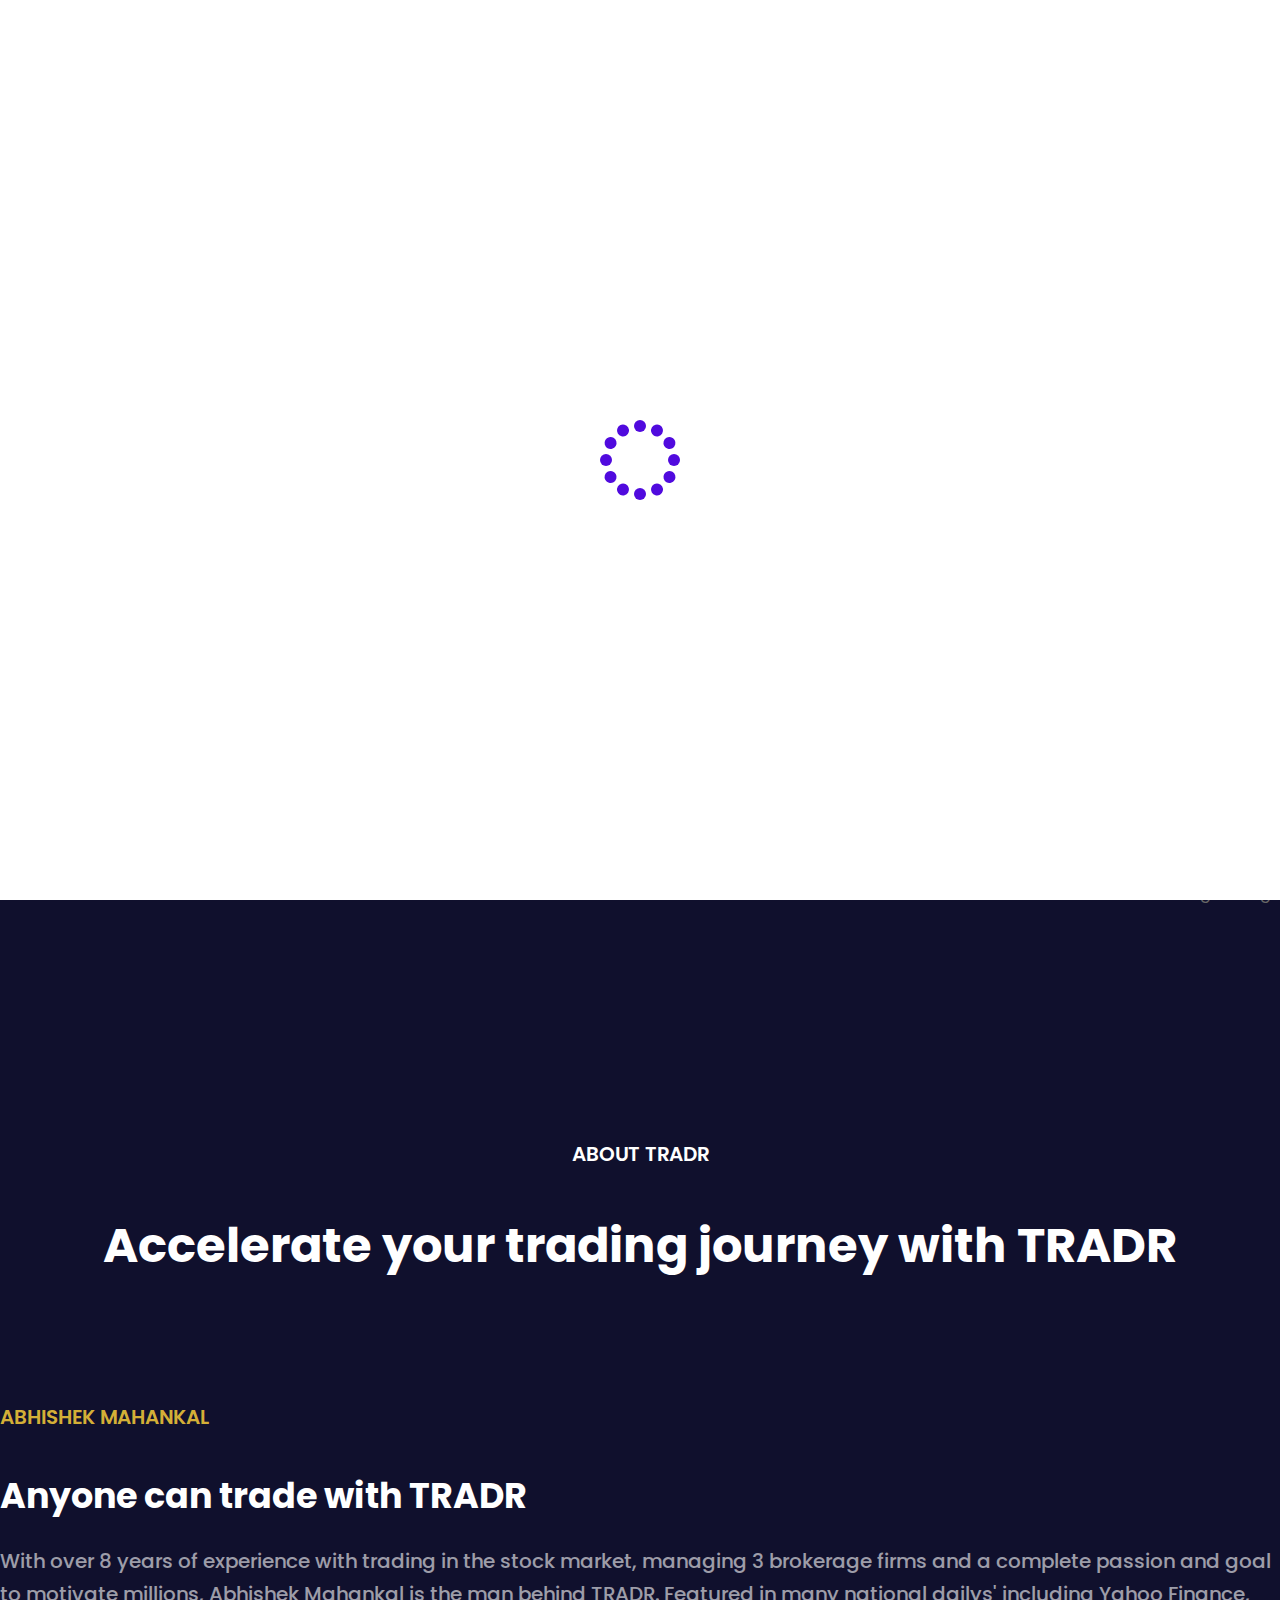
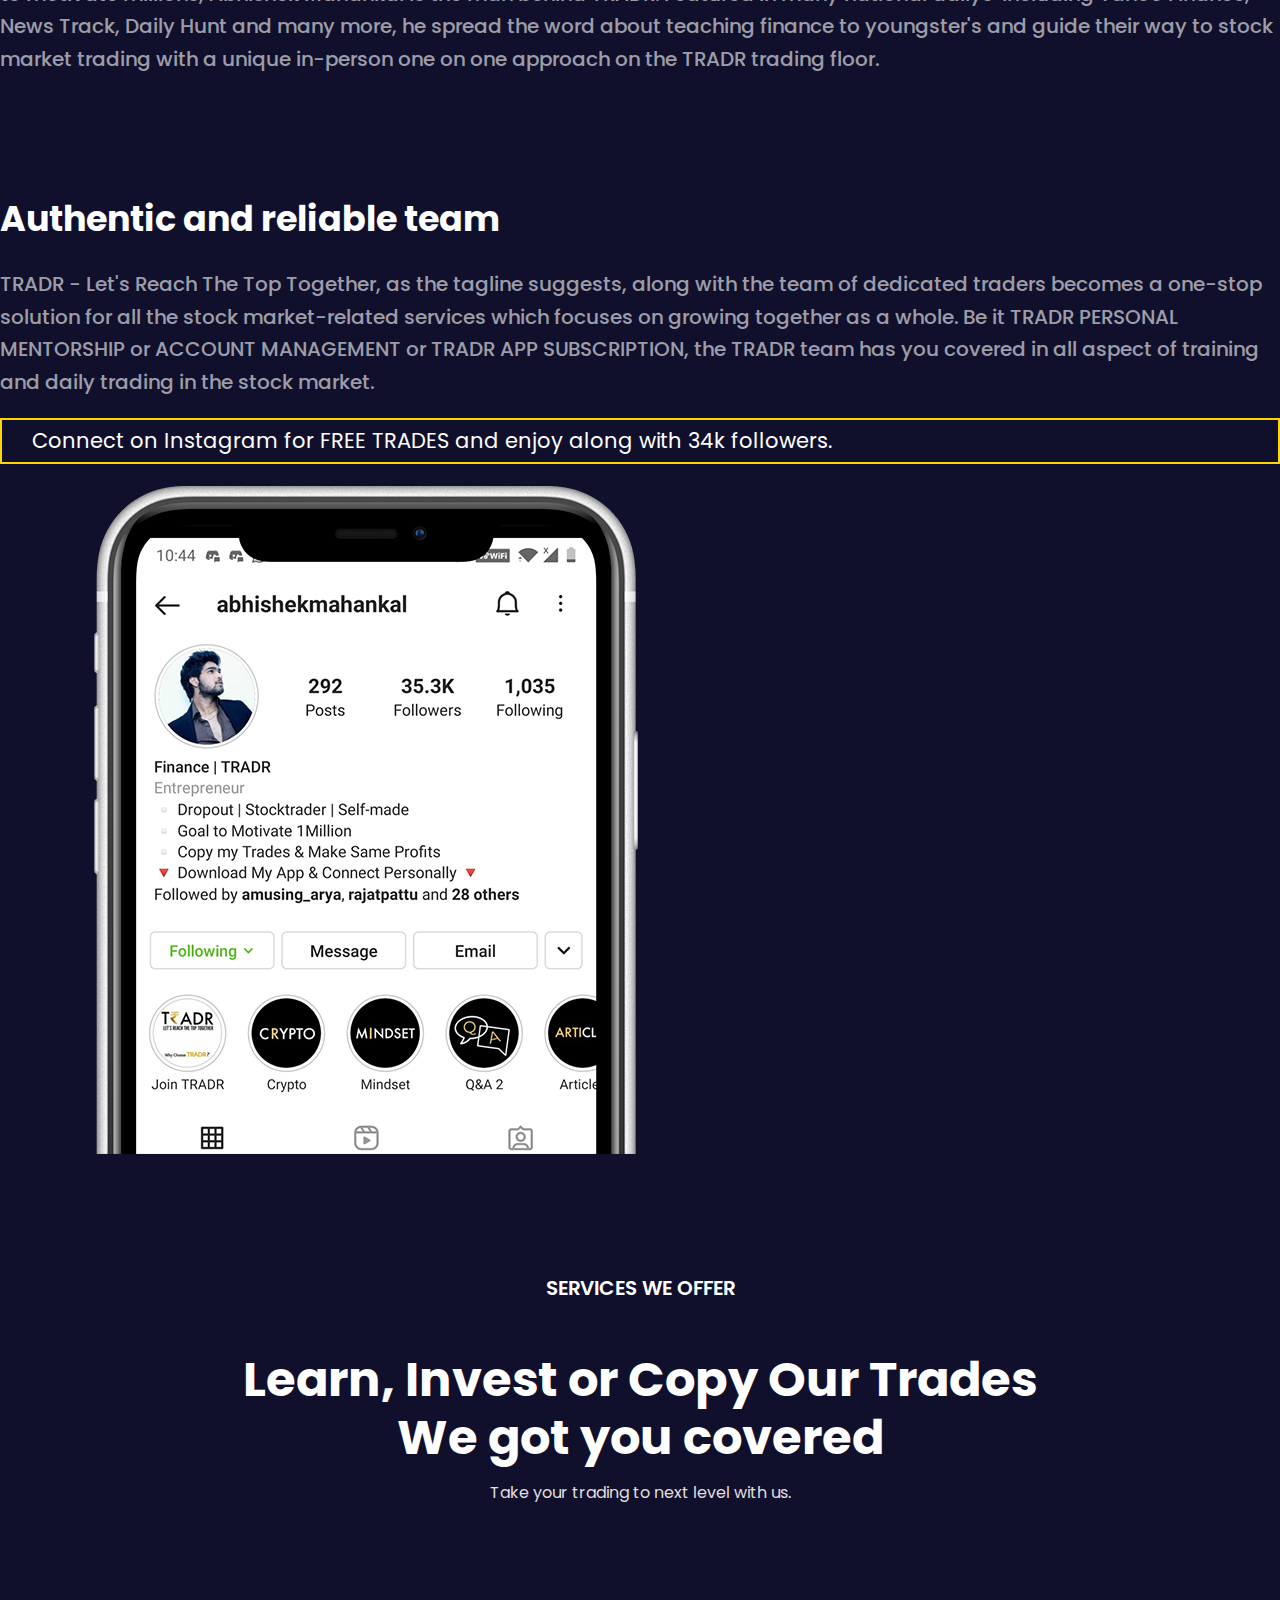
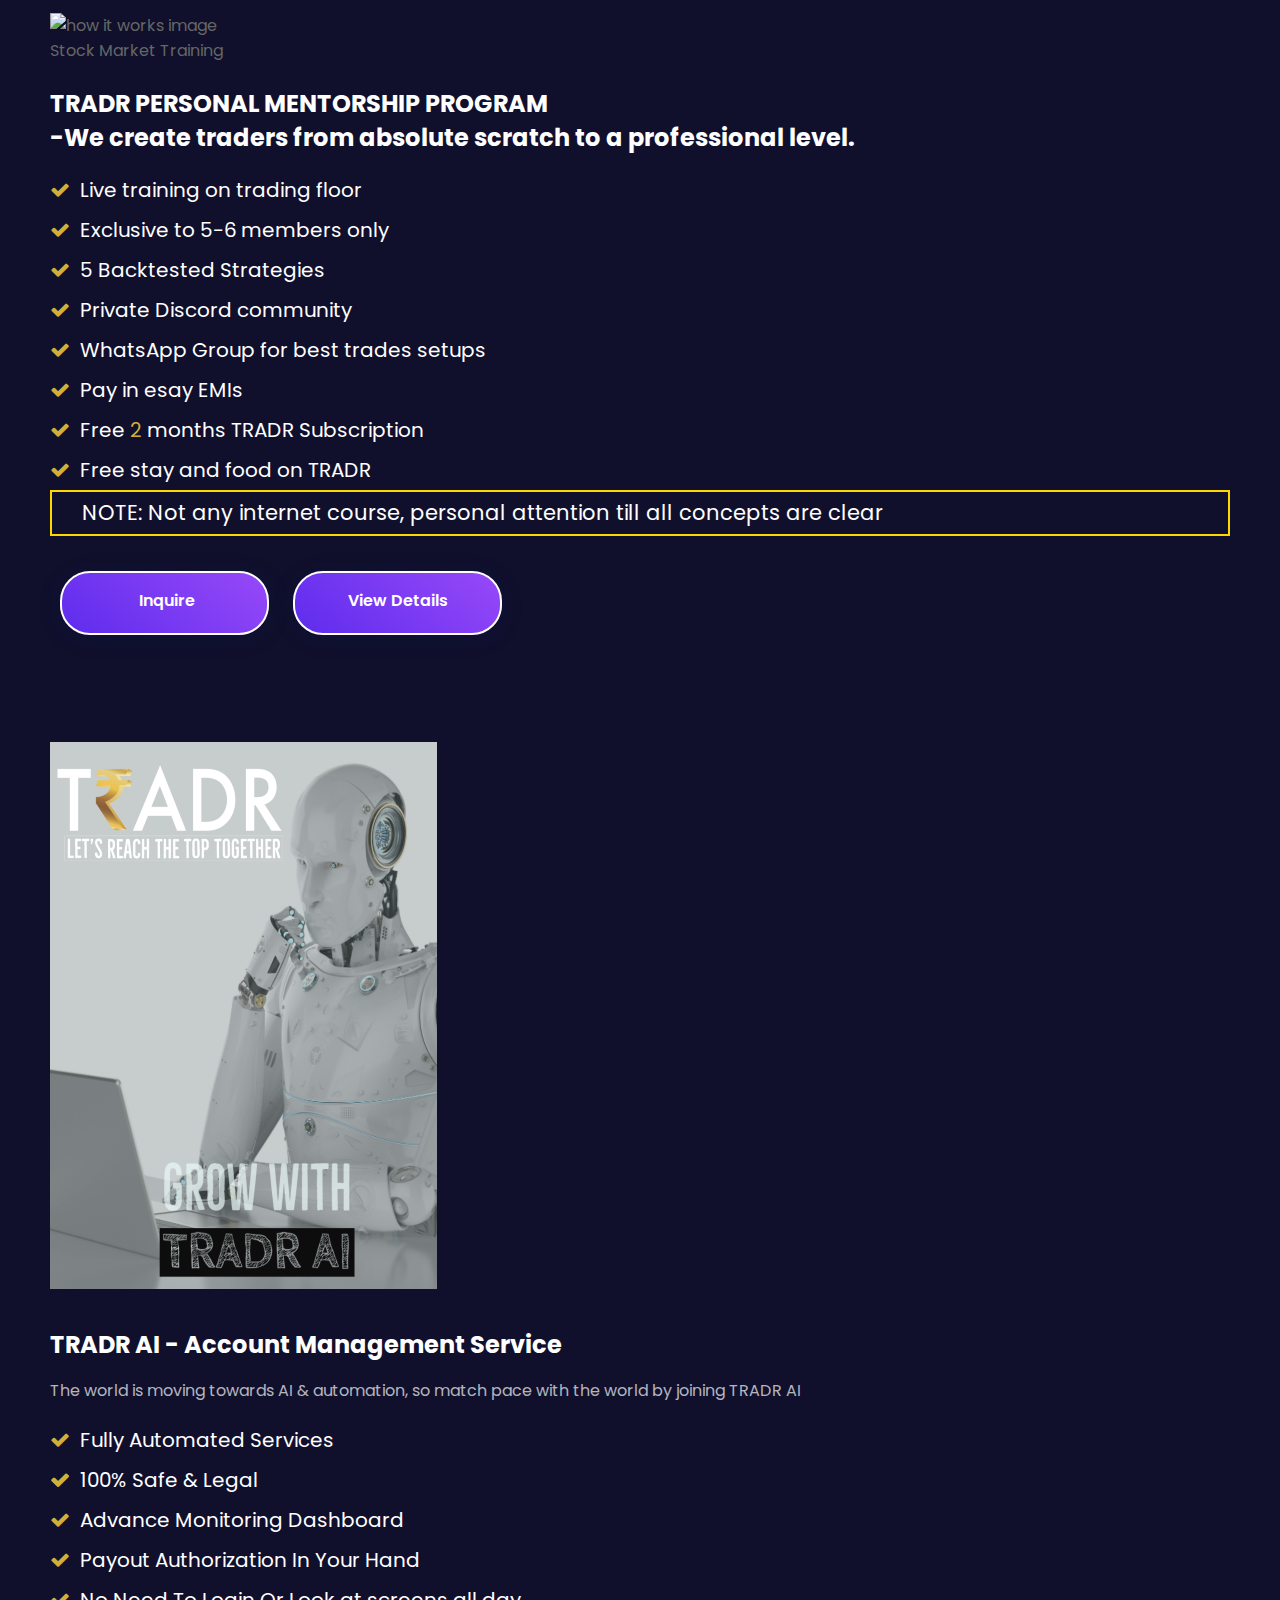
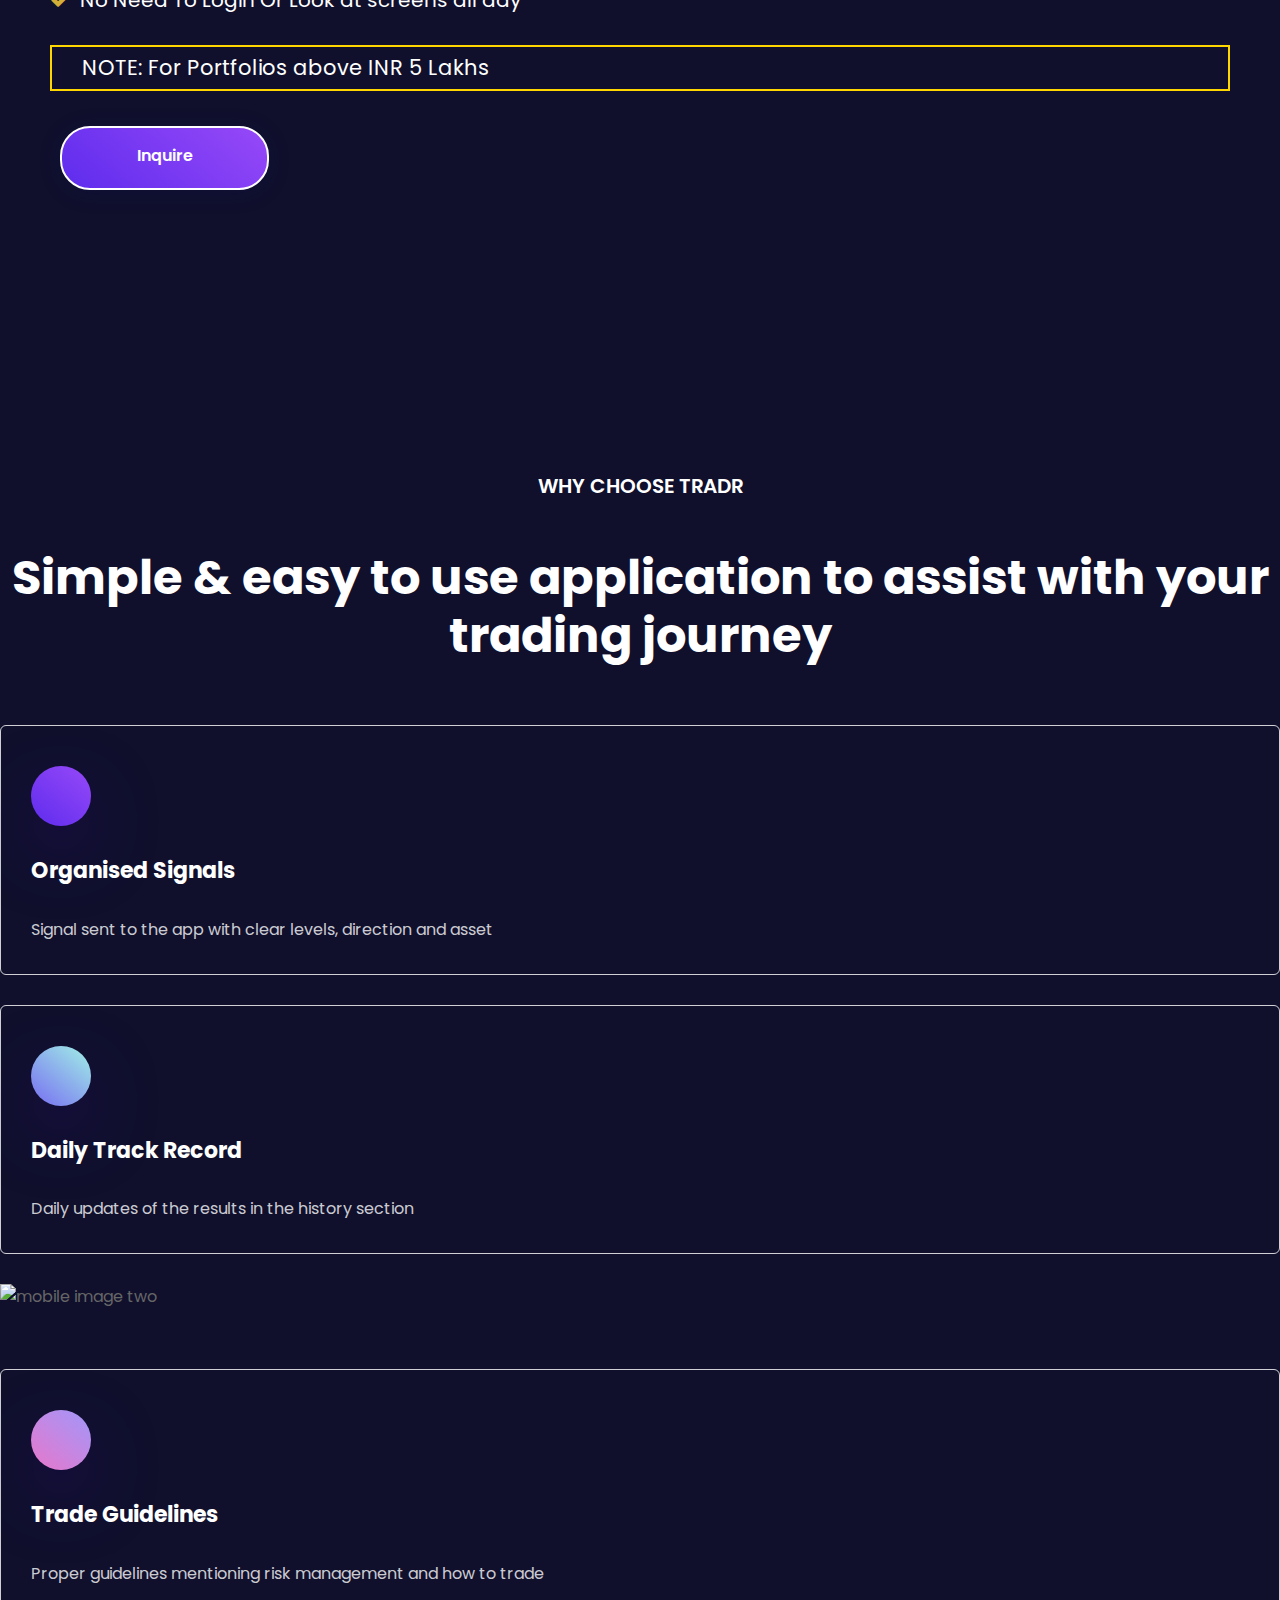
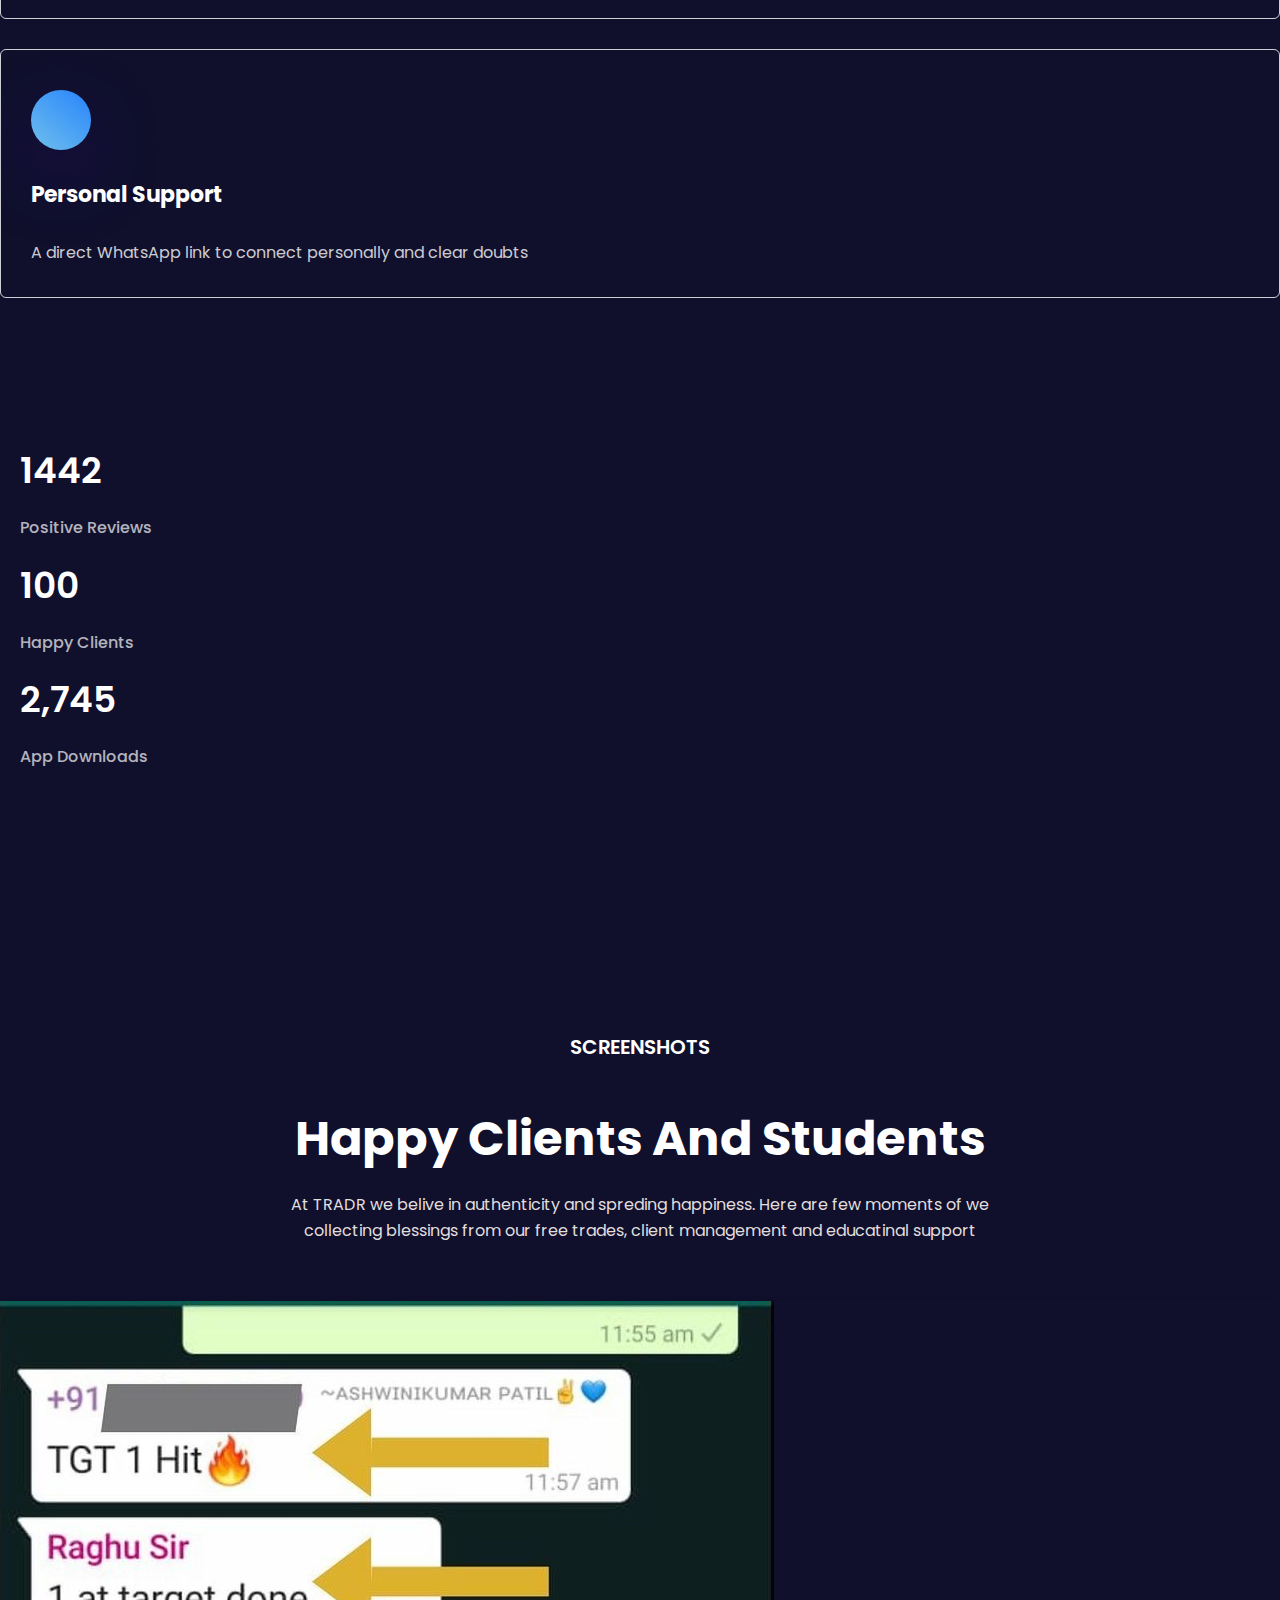
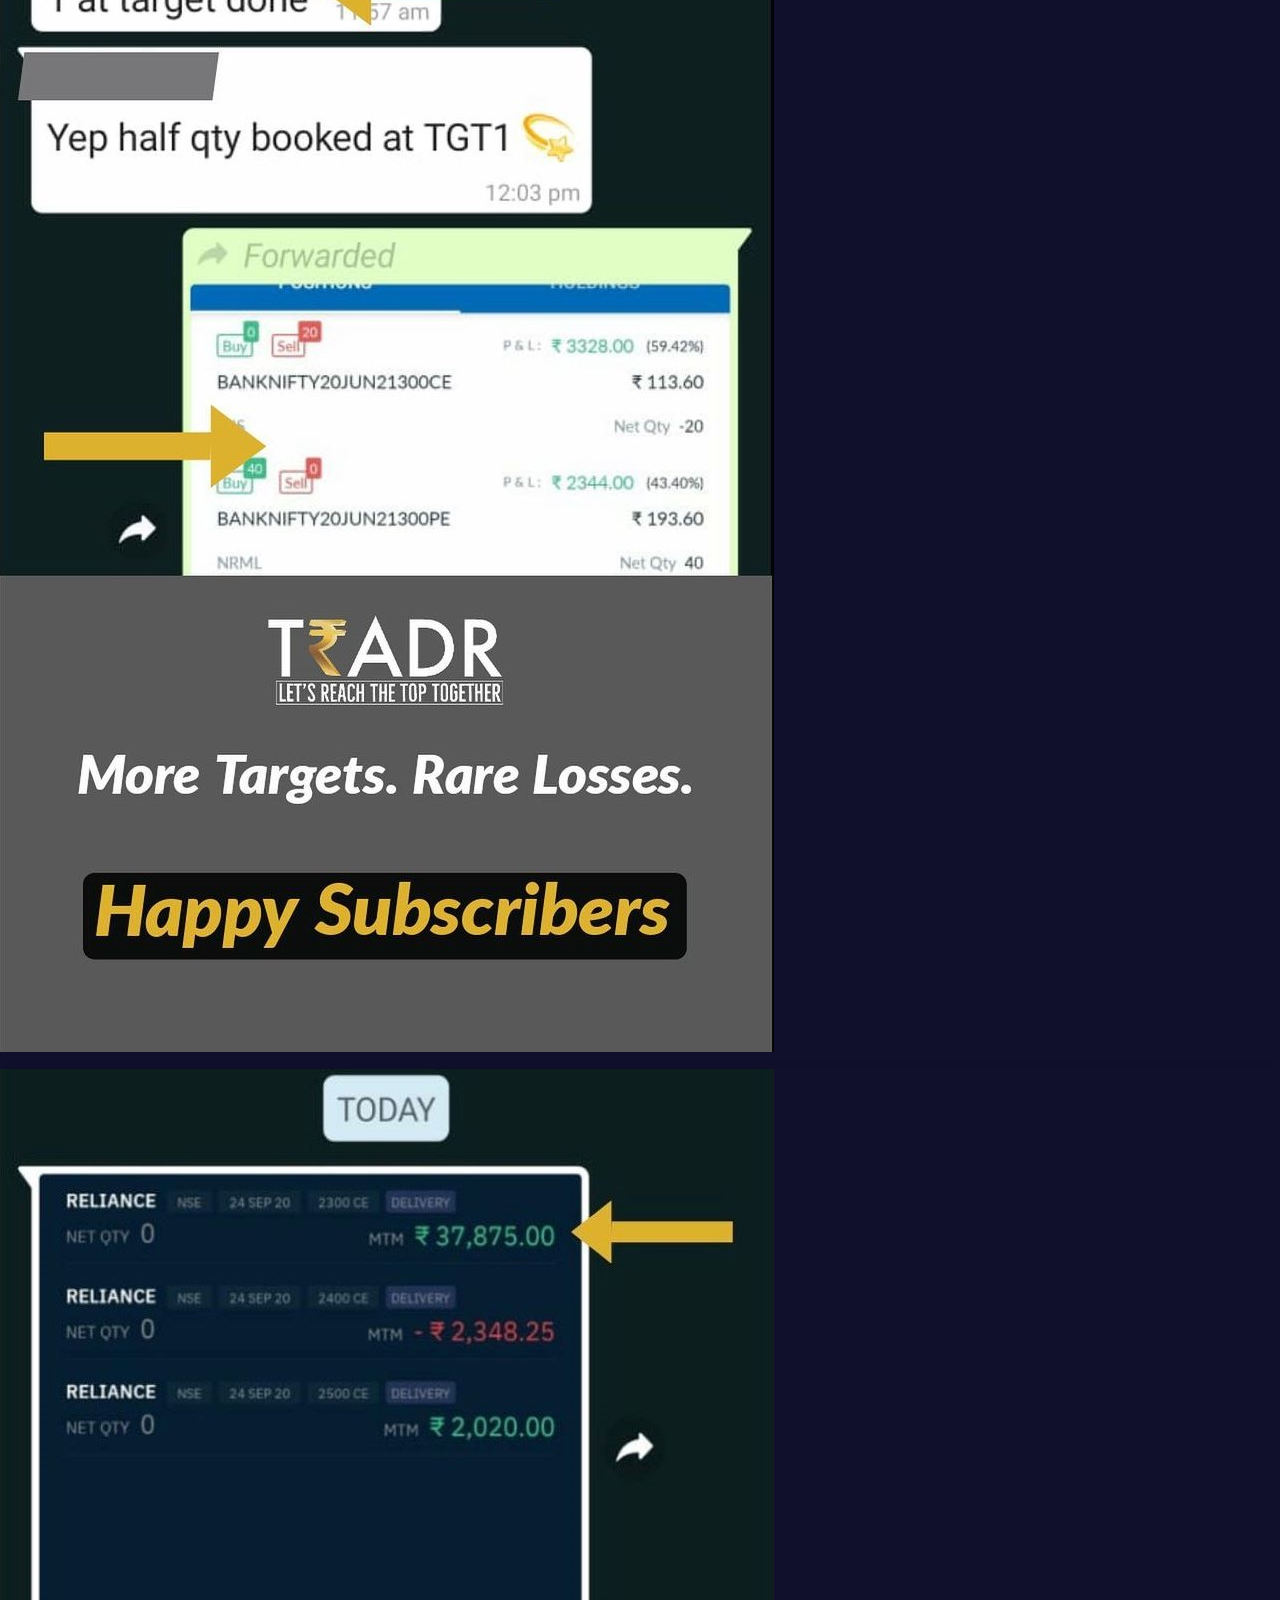
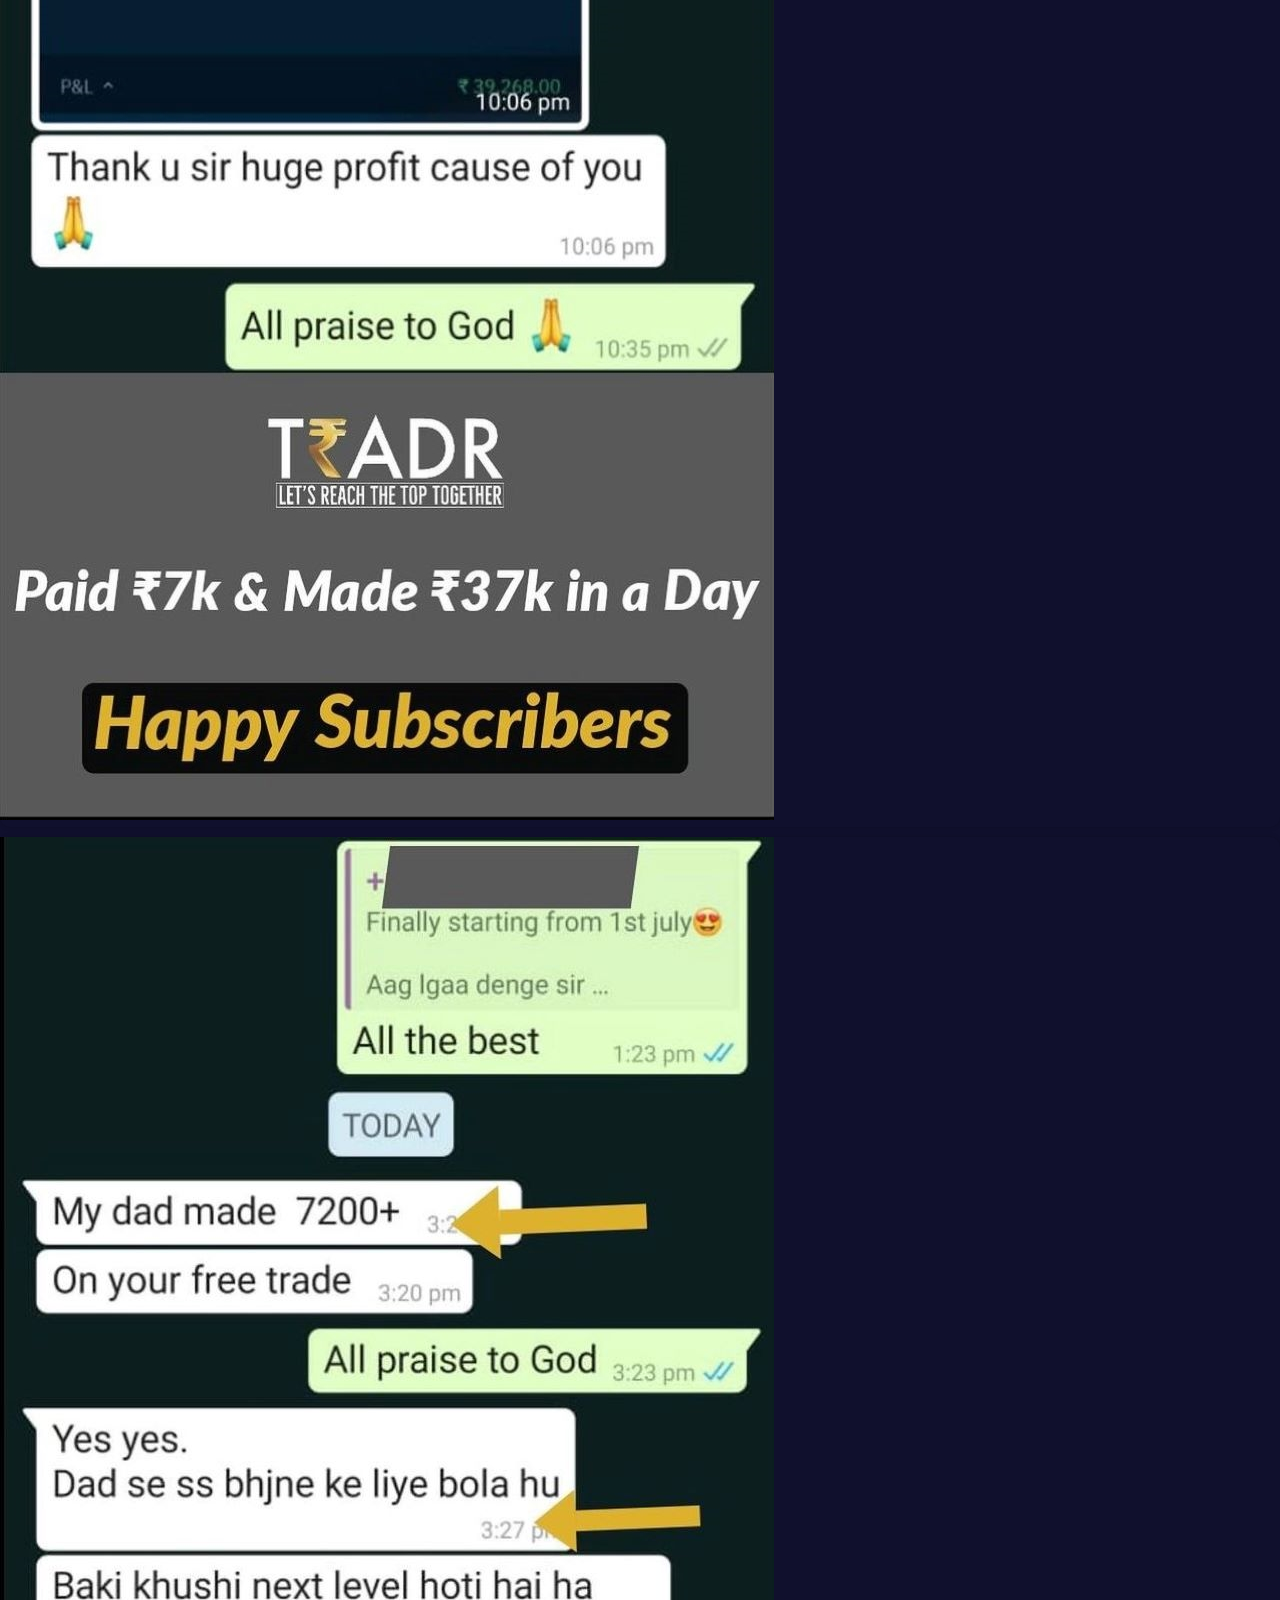
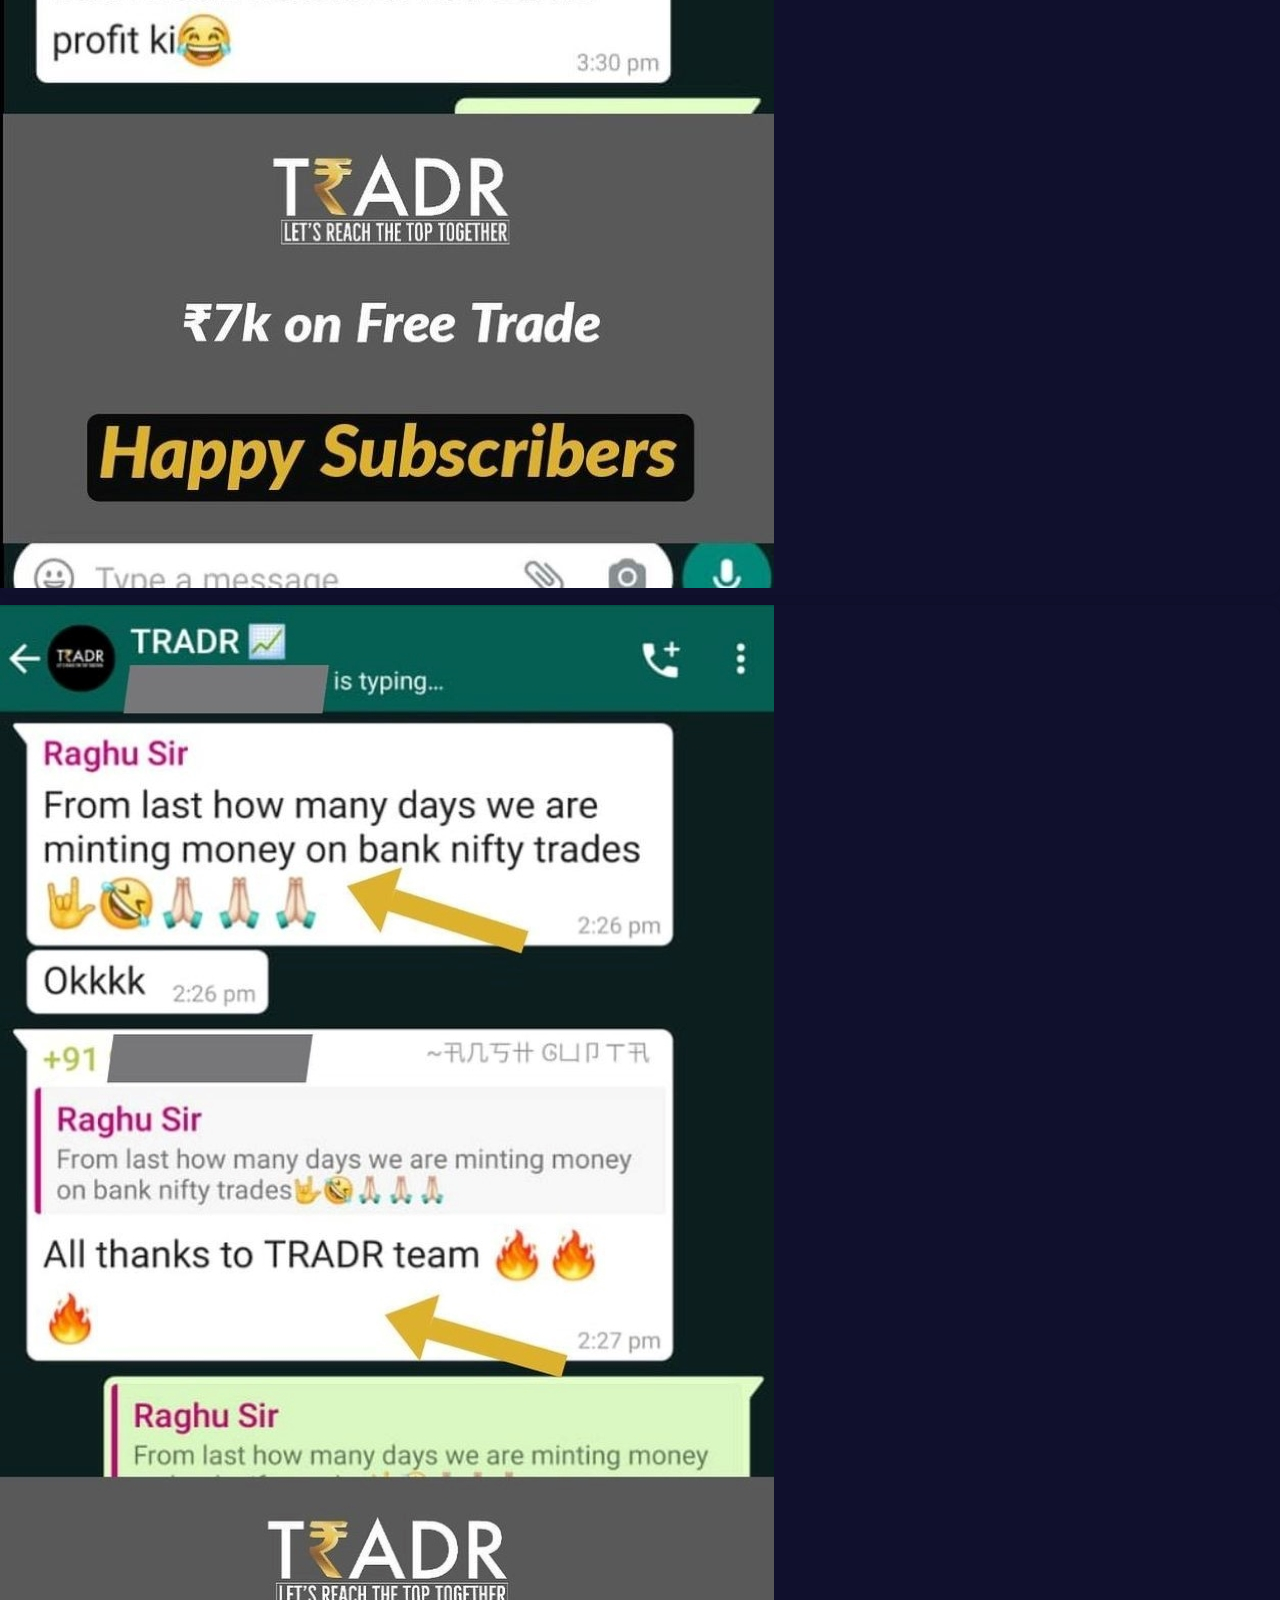
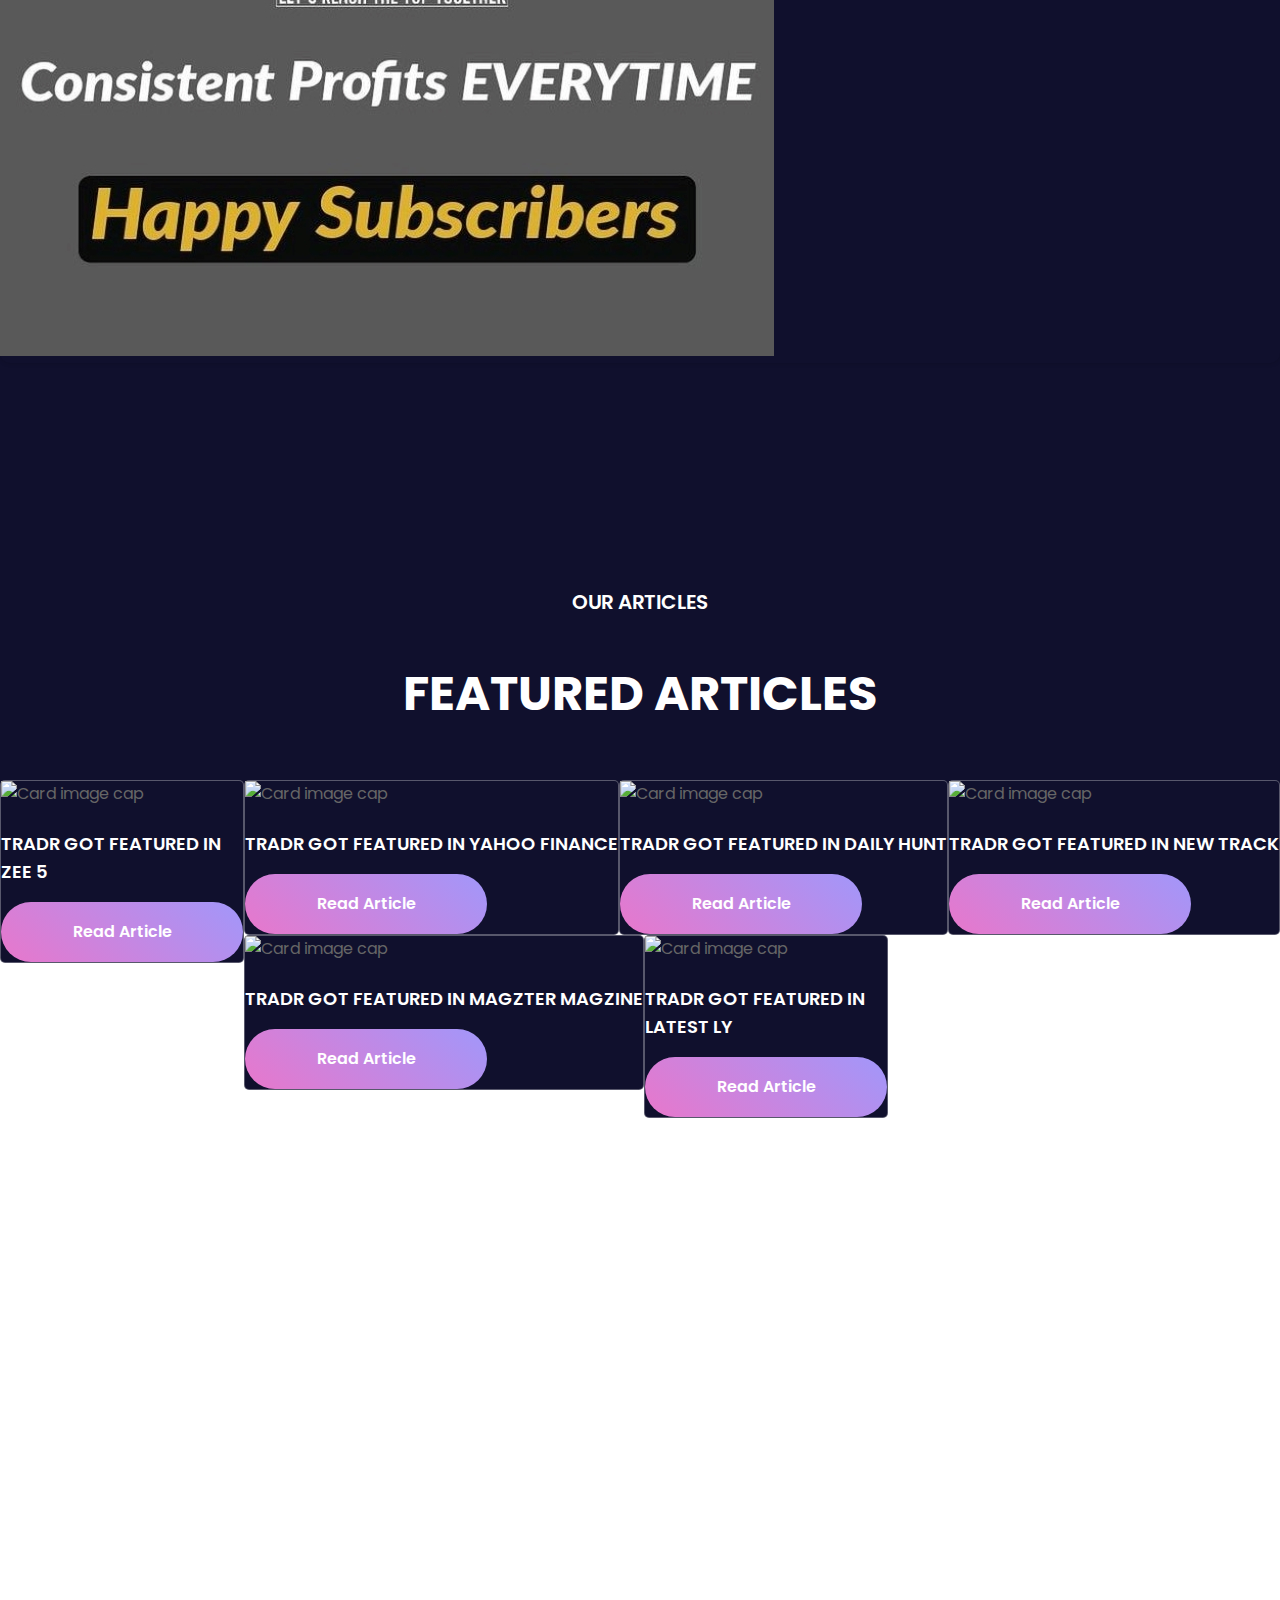
==== index.html @ d6f26b42 "changed" ====
<!DOCTYPE html>
<html lang="zxx">

<head>
    <meta http-equiv="Content-Type" content="text/html; charset=UTF-8">
    <meta http-equiv="X-UA-Compatible" content="IE=edge" />
    <meta http-equiv="X-UA-Compatible" content="ie=edge">
    <meta name="viewport" content="width=device-width, initial-scale=1.0">
    <meta name="robots" content="noarchive">
    <title>TRADR-LETS REACH THE TOP TOGETHER </title>
    <!-- favicon -->
    <link rel="shortcut icon" href="favicon.ico" type="image/x-icon">
    <!-- bootstrap -->
    <link rel="stylesheet" href="assets/css/bootstrap.min.css">
    <!-- icofont -->
    <link rel="stylesheet" href="assets/css/fontawesome.5.7.2.css">
    <!-- flaticon -->
    <link rel="stylesheet" href="assets/css/flaticon.css">
    <!-- animate.css -->
    <link rel="stylesheet" href="assets/css/animate.css">
    <!-- Owl Carousel -->
    <link rel="stylesheet" href="assets/css/owl.carousel.min.css">
    <!-- magnific popup -->
    <link rel="stylesheet" href="assets/css/magnific-popup.css">
    <!-- stylesheet -->
    <link rel="stylesheet" href="assets/css/style.css">
    <!-- responsive -->
    <link rel="stylesheet" href="assets/css/responsive.css">
    <link href="//maxcdn.bootstrapcdn.com/font-awesome/4.2.0/css/font-awesome.min.css" rel="stylesheet">
</head>

<body>

    <nav class=" navbar navbar-area navbar-expand-lg nav-absolute white nav-style-01"
        style=" position: fixed;  background-color:#030346; ">
        <div class="container nav-container">
            <div class="responsive-mobile-menu">
                <div class="logo-wrapper">
                    <a href="index.html" class="logo">
                        <img src="assets/img/logo-white.png" alt="logo">
                    </a>
                </div>
                <button class="navbar-toggler" type="button" data-toggle="collapse" data-target="#appside_main_menu"
                    aria-expanded="false" aria-label="Toggle navigation">
                    <span class="navbar-toggler-icon"></span>
                </button>
            </div>
            <div class="collapse navbar-collapse" id="appside_main_menu">
                <ul class="navbar-nav">
                    <li class="current-menu-item">
                        <a href="#">Home</a>
                    </li>
                    <li><a href="#about">About</a></li>
                    <li><a href="#pricing">Articles</a></li>
                    <li><a href="#download-app">F.A.Q</a></li>

                    <li><a href="#contact">Contact</a></li>
                </ul>
            </div>
            <div class="nav-right-content">
                <ul>
                    <li class="button-wrapper">
                        <a href="#download-app" class="boxed-btn btn-rounded">Download</a>
                    </li>
                </ul>
            </div>
        </div>
    </nav>

    <!-- header area start  -->
    <header class="header-area header-bg dark-home-1" id="home">

        <div class="shape-1"><img src="assets/img/shape/01.png" alt=""></div>
        <div class="shape-2"><img src="assets/img/shape/02.png" alt=""></div>
        <div class="shape-3"><img src="assets/img/shape/03.png" alt=""></div>
        <div class="shape-4"><img src="assets/img/shape/05.png" alt=""></div>

        <div class="header-right-image">
            <img src="assets/img/mobile-image-4.png" alt="header right image">
        </div>
        <div class="container">
            <div class="row">
                <div class="col-lg-7">
                    <div class="header-inner">
                        <h1 class="title wow fadeInDown">Let's Reach The Top Together </h1>
                        <p>India's First New Age Trading Floor: A Platform To Sculpt Young Minds and Trade Together.</p>
                        <div class="btn-wrapper wow fadeInUp">
                            <a href="#download-app" class="boxed-btn btn-rounded">Download now</a>
                            <a href="https://www.instagram.com/tradrofficial/" class="boxed-btn btn-rounded blank">Learn
                                More</a>
                        </div>
                    </div>
                </div>
            </div>
        </div>
    </header>
    <!-- header area end  -->

    <!-- about us area start -->

    <section class="about-us-area dark-bg">
        <div class="shape-1"><img src="assets/img/shape/04.png" alt=""></div>
        <div class="shape-2"><img src="assets/img/shape/05.png" alt=""></div>

    </section>

    <!-- about us area end -->

    <!-- video area start -->
    <section class="video-area dark-bg white" id="about">
        <div class="container">
            <div class="row justify-content-center">
                <div class="col-lg-10">
                    <div class="section-title white">
                        <span class="subtitle">About TRADR</span>
                        <h3 class="title extra">Accelerate your trading journey with TRADR</h3>
                        <!-- <p></p> -->
                    </div><!-- //. section title -->
                </div>
            </div>
            <!-- <div class="row">
            <div class="col-lg-12">
                <div class="feature-area">
                    <ul class="feature-list white">
                        <li class="single-feature-list white">
                            <div class="icon icon-bg-1">
                                <i class="flaticon-vector"></i>
                            </div>
                            <div class="content">
                                <h4 class="title"><a href="#">Clean Design</a></h4>
                                <p>Consectetur adipiscing elit, sed do eiusmod tempor incididunt ut labore et dolor  tempor incididunt</p>
                            </div>
                        </li>
                        <li class="single-feature-list white">
                            <div class="icon icon-bg-2">
                                <i class="flaticon-responsive"></i>
                            </div>
                            <div class="content">
                                <h4 class="title"><a href="#">Fully Respnosive</a></h4>
                                <p>Consectetur adipiscing elit, sed do eiusmod tempor incididunt ut labor  tempor incididunt</p>
                            </div>
                        </li>
                        <li class="single-feature-list white">
                            <div class="icon icon-bg-3">
                                <i class="flaticon-layers-2"></i>   
                            </div>
                            <div class="content">
                                <h4 class="title"><a href="#">Pixel Perfect</a></h4>
                                <p>Consectetur adipiscing elit, sed do eiusmod tempor incididunt ut labore et dolor  tempor incididunt</p>
                            </div>
                        </li>
                        <li class="single-feature-list white">
                            <div class="icon icon-bg-4">
                                <i class="flaticon-picture"></i>
                            </div>
                            <div class="content">
                                <h4 class="title"><a href="#">Retina Ready</a></h4>
                                <p>Consectetur adipiscing elit, sed do eiusmod tempor incididunt ut labore et dolor  tempor incididunt</p>
                            </div>
                        </li>
                    </ul>
                    <div class="btn-wrapper ">
                        <a href="#" class="boxed-btn btn-rounded gd-bg-1"><i class="flaticon-apple-1"></i> App Store</a>
                        <a href="#" class="boxed-btn btn-rounded gd-bg-2"><i class="flaticon-android-logo"></i> Play Store</a>
                        <a href="#" class="boxed-btn btn-rounded gd-bg-3"><i class="flaticon-windows"></i> Windows</a>
                    </div>
                </div>
            </div>
        </div> -->
        </div>
        <div class="container">
            <div class="row">
                <div class="col-lg-6">
                    <div class="img-with-video">
                        <div class="img-wrap">
                            <img src="assets/img/video-image.jpg" alt="">
                            <div class="hover">

                            </div>
                        </div>
                    </div>
                </div>
                <div class="col-lg-6">
                    <div class="right-content-area ">
                        <span class="subtitle" style="color: #d4af37;"><a style="color: #d4af37;" href="https://www.instagram.com/abhishekmahankal/?hl=en">Abhishek Mahankal</a></span>
                        <h3 class="title" style="font-size: 35px;">Anyone can trade with TRADR</h3>
                        <p style="font-size: 20px;  font-weight: 500;">With over 8 years of experience with trading in
                            the stock market, managing 3 brokerage firms and a complete passion and goal to motivate
                            millions, Abhishek Mahankal is the man behind TRADR.
                            Featured in many national dailys' including Yahoo Finance, News Track, Daily Hunt and many
                            more, he spread the word about teaching finance to youngster's and guide their way to stock
                            market trading with a unique in-person one on one approach on the TRADR trading floor.

                        </p>

                        <!-- 
                        <ul>
                            
                            <li class="two">
                              Bullet Point
                            </li>
                            <li class="two">
                                Bullet Point
                              </li>
                              <li class="two">
                                Bullet Point
                              </li>
                              <li class="two">
                                Bullet Point
                              </li>
                              <li class="two">
                                Bullet Point
                              </li>

<br>

                           
                          </ul>
                          <a href="#" class="boxed-btn btn-rounded gd-bg-2">Learn More.</a> -->
                    </div>
                </div>
            </div>
            <div class="row" style="padding-top:50px ;">
                <div class="col-lg-6 web">
                    <div class="img-with-video">
                        <div class="img-wrap">
                            <img src="assets/img/video-image1.jpg" alt="">
                            <div class="hover">

                            </div>
                        </div>
                    </div>
                </div>
                <div class="col-lg-6">
                    <div class="right-content-area ">
                        <span class="subtitle"></span>
                        <h3 class="title" style="font-size: 35px;">Authentic and reliable team</h3>
                        <p style="font-size: 20px; font-weight: 500;"> TRADR - Let's Reach The Top Together, as the
                            tagline suggests, along with the team of dedicated traders becomes a one-stop solution for
                            all the stock market-related services which focuses on growing together as a whole.
                            Be it TRADR PERSONAL MENTORSHIP or ACCOUNT MANAGEMENT or TRADR APP SUBSCRIPTION, the TRADR
                            team has you covered in all aspect of training and daily trading in the stock market.

                        </p>
                        <ul>
                            <li style="font-size: 21px; border: gold solid 2px;">
                                <a href=" https://www.instagram.com/abhishekmahankal/?hl=en" style="color: white;">Connect on Instagram for FREE TRADES and enjoy along with 34k followers.</a>
                            </li>
                        </ul>
                        <!-- 
                          <a href="#" class="boxed-btn btn-rounded gd-bg-2">Learn More.</a> -->
                    </div>
                </div>
                <div class="col-lg-6 mobile">
                    <div class="img-with-video">
                        <div class="img-wrap">
                            <img src="assets/img/video-image1.jpg" alt="">
                            <div class="hover">

                            </div>
                        </div>
                    </div>
                </div>


            </div>

        </div>
    </section>
    <!-- video area end -->
    <!-- how it works area start -->
    <section class="how-it-work-area dark-bg">
        <div class="shape-1"><img src="assets/img/shape/06.png" alt=""></div>
        <div class="shape-2"><img src="assets/img/shape/07.png" alt=""></div>
        <div class="shape-3"><img src="assets/img/shape/06.png" alt=""></div>
        <div class="shape-4"><img src="assets/img/shape/07.png" alt=""></div>
        <div class="container">
            <div class="row justify-content-center">
                <div class="col-lg-10">
                    <div class="section-title white">
                        <!-- section title -->
                        <span class="subtitle">Services WE OFFER</span>
                        <h3 class="title">Learn, Invest or Copy Our Trades<br>We got you covered</h3>
                        <p>Take your trading to next level with us.</p>
                    </div><!-- //. section title -->
                </div>
            </div>
            <div class="row mobile">
                <div class="col-lg-12" style="padding: 50px;">
                    <div class="how-it-works-tab-content white">
                        <div class="row">
                            <div class="col-lg-6">
                                <div class="col-lg-6">
                                    <div class="right-content-area">
                                        <div class="img-wrapper">
                                            <img src="assets/img/how-it-works-image.png" alt="how it works image">
                                        </div>
                                    </div>
                                </div>
                                <div class="left-content-area">
                                    <span class="subtitle">Stock Market Training</span>
                                    <h3 class="title">TRADR PERSONAL MENTORSHIP PROGRAM<br>-We create traders from
                                        absolute scratch to a professional level.</h3>
                                    <!-- <p>Innovative solutions with the best. Incididunt dolor sit amet,
                                        consectetur adipiscing elit, sed do eiusmod tempor incididunt ut labore
                                        et dolor tempor incididunt ut labore et dolore </p>
                                     -->
                                    <ul>

                                        <li class="two">
                                            Live training on trading floor

                                        </li>
                                        <li class="two">
                                            Exclusive to 5-6 members only
                                        </li>
                                        <li class="two">
                                            5 Backtested Strategies
                                        </li>
                                        <li class="two">
                                            Private Discord community
                                        </li>
                                        <li class="two">
                                            WhatsApp Group for best trades setups
                                        </li>
                                        <li class="two">
                                            Pay in esay EMIs
                                        </li>
                                        <li class="two">
                                            Free <span style="color: #d4af37;">2</span> months TRADR Subscription
                                        </li>
                                        <li class="two">
                                            Free stay and food on TRADR
                                        </li>






                                    </ul>
                                    <ul>
                                        <li style="font-size: 21px; border: gold solid 2px;">
                                            NOTE: Not any internet course, personal attention till all concepts are
                                            clear
                                        </li>
                                    </ul>
                                </div>
                                <div class="btn-wrapper">

                                    <a href="https://wa.me/917758961093" class="boxed-btn btn-rounded gd-bg-1"><i
                                            class="flaticon"></i> inquire </a>
                                    <a href="assets/img/Mentorship Program.pdf" class="boxed-btn btn-rounded gd-bg-2"
                                        download> View Details</a>

                                </div>
                            </div>
                            
                        </div>
                    </div>
                </div>

                <div class="col-lg-12" style="padding: 50px;">
                    <div class="how-it-works-tab-content white">
                        <div class="row">
                            <div class="col-lg-6">
                                <div class="left-content-area">
                                    <div class="img-wrapper">
                                        <img src="assets/img/how-it-works-image2.png" alt="how it works image">
                                    </div>
                                </div>
                            </div>
                            <div class="col-lg-6">
                                <div class="left-content-area">
                                    <h4 class="title">TRADR AI - Account Management Service</h4>
                                    <p>The world is moving towards AI & automation, so match pace with the world by
                                        joining TRADR AI </p>
                                    <ul>
                                        <li class="two">
                                            Fully Automated Services
                                        </li>
                                        <li class="two">

                                        </li>
                                        <li class="two">
                                            100% Safe & Legal
                                        </li>
                                        <li class="two">
                                            Advance Monitoring Dashboard
                                        </li>
                                        <li class="two">
                                            Payout Authorization In Your Hand
                                        </li>
                                        <li class="two">
                                            No Need To Login Or Look at screens all day
                                        </li>
                                        <br>
                                    </ul>



                                    <ul>
                                        <li style="font-size: 21px; border: gold solid 2px;">
                                            NOTE: For Portfolios above INR 5 Lakhs
                                        </li>
                                    </ul>
                                </div>
                                <div class="btn-wrapper">
                                    <a href="https://wa.me/919112129992" class="boxed-btn btn-rounded gd-bg-1">
                                        inquire</a>


                                </div>
                            </div>

                        </div>
                    </div>
                </div>

            </div>
            <div class="row   web">
                <div class="col-lg-12" style="padding: 50px;">
                    <div class="how-it-works-tab-content white">
                        <div class="row">
                            <div class="col-lg-6">
                                <div class="left-content-area">
                                    <div class="img-wrapper">
                                        <img src="assets/img/how-it-works-image.png" alt="how it works image">
                                    </div>
                                </div>
                            </div>
                            <br>
                            <div class="col-lg-6">
                                <div class="left-content-area">
                                    <span class="subtitle">Stock Market Training</span>
                                    <h3 class="title">TRADR PERSONAL MENTORSHIP PROGRAM -We create traders from absolute
                                        scratch to a professional level.</h3>


                                    <!-- <p>Innovative solutions with the best. Incididunt dolor sit amet,
                                        consectetur adipiscing elit, sed do eiusmod tempor incididunt ut labore
                                        et dolor tempor incididunt ut labore et dolore </p>
                                     -->
                                    <ul>

                                        <li class="two">
                                            Live training on trading floor

                                        </li>
                                        <li class="two">
                                            Exclusive to 5-6 members only
                                        </li>
                                        <li class="two">
                                            5 Backtested Strategies
                                        </li>
                                        <li class="two">
                                            Private Discord community
                                        </li>
                                        <li class="two">
                                            WhatsApp Group for best trades setups
                                        </li>
                                        <li class="two">
                                            Pay in esay EMIs
                                        </li>
                                        <li class="two">
                                            Free <span style="color: #d4af37;">2</span> months TRADR Subscription
                                        </li>
                                        <li class="two">
                                            Free stay and food on TRADR
                                        </li>






                                    </ul>
                                    <ul>
                                        <li style="font-size: 21px; border: gold solid 2px;">
                                            NOTE: Not any internet course, personal attention till all concepts are
                                            clear
                                        </li>
                                    </ul>
                                </div>
                                <div class="btn-wrapper">
                                    <a href="https://wa.me/917758961093" class="boxed-btn btn-rounded gd-bg-1"><i
                                        class="flaticon"></i> inquire </a>
                                <a href="assets/img/Mentorship Program.pdf" class="boxed-btn btn-rounded gd-bg-2"
                                    download> View Details</a>


                                </div>
                            </div>

                        </div>
                    </div>
                </div>

                <div class="col-lg-12" style="padding: 50px;">
                    <div class="how-it-works-tab-content white">
                        <div class="row">

                            <div class="col-lg-6">
                                <div class="left-content-area">
                                    <div class="img-wrapper">
                                        <img src="assets/img/how-it-works-image2.png" alt="how it works image">
                                    </div>
                                </div>
                            </div>
                            <div class="col-lg-6">
                                <div class="left-content-area">
                                    <h4 class="title">TRADR AI - Account Management Service</h4>
                                    <p>The world is moving towards AI & automation, so match pace with the world by
                                        joining TRADR AI </p>
                                    <ul>
                                        <li class="two">
                                            Fully Automated Services
                                        </li>
                                        <li class="two">

                                        </li>
                                        <li class="two">
                                            100% Safe & Legal
                                        </li>
                                        <li class="two">
                                            Advance Monitoring Dashboard
                                        </li>
                                        <li class="two">
                                            Payout Authorization In Your Hand
                                        </li>
                                        <li class="two">
                                            No Need To Login Or Look at screens all day
                                        </li>
                                        <br>
                                    </ul>



                                    <ul>
                                        <li style="font-size: 21px; border: gold solid 2px;">
                                            NOTE: For Portfolios above INR 5 Lakhs
                                        </li>
                                    </ul>
                                </div>
                                <div class="btn-wrapper">
                                    <a href="https://wa.me/919112129992" class="boxed-btn btn-rounded gd-bg-1">
                                        inquire</a>
                                </div>
                            </div>
                        </div>
                    </div>
                </div>

            </div>
        </div>
    </section>
    <!-- how it works area end -->

    <!-- why choose area start -->
    <section class="why-choose-area dark-bg">
        <div class="shape-1"><img src="assets/img/shape/05.png" alt=""></div>
        <div class="container">
            <div class="row justify-content-center">
                <div class="col-lg-10">
                    <div class="section-title white">
                        <!-- section title -->
                        <span class="subtitle">why choose TRADR</span>
                        <h3 class="title extra">Simple & easy to use application to assist with your trading journey
                        </h3>
                        <!-- <p>Consectetur adipiscing elit, sed do eiusmod tempor incididunt ut labore et dolor tempor
                            incididunt ut labore dolore magna.</p> -->
                    </div><!-- //. section title -->
                </div>
            </div>
            <div class="row">
                <div class="col-lg-4 col-md-12">
                    <div class="single-why-us-item white margin-top-60 fadeInUp wow" onmouseover="mouseOne()">
                        <!-- single why us item -->
                        <div class="icon gdbg-1">
                            <i class="flaticon-settings-1"></i>
                        </div>
                        <div class="content">
                            <h4 class="title">Organised Signals</h4>
                            <p>Signal sent to the app with clear levels, direction and asset</p>
                        </div>
                    </div><!-- //. single why us item -->
                    <div class="single-why-us-item white fadeInUp wow" onmouseover="mouseTwo()">
                        <!-- single why us item -->
                        <div class="icon gdbg-2">
                            <i class="flaticon-checked"></i>
                        </div>
                        <div class="content">
                            <h4 class="title">Daily Track Record</h4>
                            <p>Daily updates of the results in the history section</p>
                        </div>
                    </div><!-- //. single why us item -->
                </div>
                <div class="col-lg-4 col-md-12">
                    <div>
                        <img id="demo" src="assets/img/mobile-img-2.png" alt="mobile image two">
                    </div>
                </div>
                <div class="col-lg-4 col-md-12">
                    <div class="single-why-us-item white margin-top-60 fadeInUp wow" onmouseover="mouseThree()">
                        <!-- single why us item -->
                        <div class="icon gdbg-3">
                            <i class="flaticon-chat-1"></i>
                        </div>
                        <div class="content">
                            <h4 class="title">Trade Guidelines</h4>
                            <p>Proper guidelines mentioning risk management and how to trade</p>
                        </div>
                    </div><!-- //. single why us item -->
                    <div class="single-why-us-item white fadeInUp wow" onmouseover="mouseFour()">
                        <!-- single why us item -->
                        <div class="icon gdbg-4">
                            <i class="flaticon-cloud"></i>
                        </div>
                        <div class="content">
                            <h4 class="title">Personal Support</h4>
                            <p>A direct WhatsApp link to connect personally and clear doubts</p>
                        </div>
                    </div><!-- //. single why us item -->
                </div>
            </div>
        </div>
        <section class="counterup-area dark-bg">
            <div class="container">
                <div class="row">
                    <div class="col-lg-4 col-md-8">
                        <div class="single-counter-item white">
                            <!-- single counter item -->
                            <div class="icon">
                                <i class="flaticon-rating"></i>
                            </div>
                            <div class="content">
                                <span class="count-num">1442</span>
                                <h4 class="title">Positive Reviews</h4>
                            </div>
                        </div><!-- //. single counter item -->
                    </div>
                    <div class="col-lg-4 col-md-8">
                        <div class="single-counter-item white">
                            <!-- single counter item -->
                            <div class="icon">
                                <i class="flaticon-support"></i>
                            </div>
                            <div class="content">
                                <span class="count-num">100</span>
                                <h4 class="title">Happy Clients</h4>
                            </div>
                        </div><!-- //. single counter item -->
                    </div>
                    <div class="col-lg-4 col-md-8">
                        <div class="single-counter-item white">
                            <!-- single counter item -->
                            <div class="icon">
                                <i class="flaticon-email"></i>
                            </div>
                            <div class="content">
                                <span class="count-num">2,745</span>
                                <h4 class="title">App Downloads</h4>
                            </div>
                        </div><!-- //. single counter item -->
                    </div>


                </div>
            </div>
        </section>
    </section>

    <!-- why choose area end -->

    <!-- counterup area start -->

    <!-- counterup area end -->


    <!-- screenshort area start -->
    <section class="screenshort-area dark-bg">
        <div class="shape-1"><img src="assets/img/shape/06.png" alt=""></div>
        <div class="shape-2"><img src="assets/img/shape/07.png" alt=""></div>
        <div class="container">
            <div class="row justify-content-center">
                <div class="col-lg-10">
                    <div class="section-title white">
                        <!-- section title -->
                        <span class="subtitle">Screenshots</span>
                        <h3 class="title extra">Happy Clients And Students</h3>
                        <p>At TRADR we belive in authenticity and spreding happiness. Here are few moments of we
                            collecting blessings from our free trades, client management and educatinal support </p>
                    </div><!-- //. section title -->
                </div>
            </div>
            <div class="row">
                <div class="col-lg-12">
                    <div class="screenshort-carousel">
                        <!-- screenshort carousel -->
                        <div class="single-screenshort-item">
                            <!-- single screenshort item -->
                            <img src="assets/img/screenshort/screen-1.jpg" alt="">
                        </div><!-- //.single screenshort item -->
                        <div class="single-screenshort-item">
                            <!-- single screenshort item -->
                            <img src="assets/img/screenshort/screen-2.jpg" alt="">
                        </div><!-- //.single screenshort item -->
                        <div class="single-screenshort-item">
                            <!-- single screenshort item -->
                            <img src="assets/img/screenshort/screen-3.jpg" alt="">
                        </div><!-- //.single screenshort item -->
                        <div class="single-screenshort-item">
                            <!-- single screenshort item -->
                            <img src="assets/img/screenshort/screen-4.jpg" alt="">
                        </div><!-- //.single screenshort item -->
                    </div><!-- //. screenshort carousel -->
                </div>
            </div>
        </div>
    </section>
    <!-- screenshort area end -->



    <!-- price plan area start -->
    <section class="pricing-plan-area dark-bg " id="pricing">
        <div class="container">
            <div class="row justify-content-center">
                <div class="col-lg-10">
                    <div class="section-title white">
                        <!-- section title -->
                        <span class="subtitle">our articles</span>
                        <h3 class="title extra">FEATURED ARTICLES</h3>
                        <!-- <p>Consectetur adipiscing elit, sed do eiusmod tempor incididunt ut labore et dolor tempor
                            incididunt ut labore dolore magna.</p> -->
                    </div><!-- //. section title -->
                </div>
            </div>
            <div class="row mobile">
                <div id="carouselExampleIndicators" class="carousel slide" data-ride="carousel">

                    <div class="carousel-inner">
                        <div class="carousel-item active">

                            <div class="col-md-4 " style="float:left">
                                <div class="card mb-2 newcard">
                                    <img class="card-img-top" src="assets/img/project-slider-imgs-1.jpg"
                                        alt="Card image cap">
                                    <div class="card-body price-header ">
                                        <h4 class="card-title  name">TRADR Got Featured In <br> ZEE 5</h4>
                                        <p class="card-text"></p>
                                        <a href="https://www.zee5.com/zee5news/lets-reach-the-top-together-says-abhishek-mahankal"
                                            class="boxed-btn btn-rounded gd-bg-2">Read Article</a>
                                    </div>
                                </div>
                            </div>




                            <div class="col-md-4 " style="float:left">
                                <div class="card mb-2 newcard">
                                    <img class="card-img-top" src="assets/img/project-slider-imgs-2.jpg"
                                        alt="Card image cap">
                                    <div class="card-body price-header ">
                                        <h4 class="card-title  name">TRADR Got Featured In Yahoo Finance </h4>
                                        <p class="card-text"></p>
                                        <a href="https://ca.finance.yahoo.com/news/let-reach-top-together-says-123547162.html"
                                            class="boxed-btn btn-rounded gd-bg-2">Read Article</a>
                                    </div>
                                </div>
                            </div>
                            <div class="col-md-4 " style="float:left">
                                <div class="card mb-2 newcard">
                                    <img class="card-img-top" src="assets/img/project-slider-imgs-3.jpg"
                                        alt="Card image cap">
                                    <div class="card-body price-header ">
                                        <h4 class="card-title  name">TRADR Got Featured In Daily Hunt</h4>
                                        <p class="card-text"></p>
                                        <a href="http://dhunt.in/bGeIm?s=a&uu=0xd58d12f487fcd851&ss=wsp"
                                            class="boxed-btn btn-rounded gd-bg-2">Read Article</a>
                                    </div>
                                </div>
                            </div>
                        </div>
                        <div class="carousel-item">

                            <div class="col-md-4 " style="float:left">
                                <div class="card mb-2 newcard">
                                    <img class="card-img-top" src="assets/img/project-slider-imgs-4.jpg"
                                        alt="Card image cap">
                                    <div class="card-body price-header ">
                                        <h4 class="card-title  name">TRADR Got Featured In New Track</h4>
                                        <p class="card-text"></p>
                                        <a href="https://english.newstracklive.com/news/anyone-can-trade-with-tradr-says-abhishek-mahankal-the-man-behind-impacting-lives-through-stock-market-sc17-nu293-ta293-1127850-1.html"
                                            class="boxed-btn btn-rounded gd-bg-2">Read Article</a>
                                    </div>
                                </div>
                            </div>

                            <div class="col-md-4 " style="float:left">
                                <div class="card mb-2 newcard">
                                    <img class="card-img-top" src="assets/img/project-slider-imgs-6.jpg"
                                        alt="Card image cap">
                                    <div class="card-body price-header ">
                                        <h4 class="card-title  name">TRADR Got Featured In Magzter Magzine</h4>
                                        <p class="card-text"></p>
                                        <a href="https://www.magzter.com/news/1060/3331/112020/drari"
                                            class="boxed-btn btn-rounded gd-bg-2">Read Article</a>
                                    </div>
                                </div>
                            </div>

                            <div class="col-md-4 " style="float:left">
                                <div class="card mb-2 newcard">

                                    <img class="card-img-top" src=" assets/img/project-slider-imgs-5.jpg"
                                        alt="Card image cap">
                                    <div class="card-body price-header ">
                                        <h4 class="card-title  name">TRADR Got Featured In <br>Latest LY</h4>
                                        <p class="card-text"></p>
                                        <a href="https://www.latestly.com/auto/lets-reach-the-top-together-says-abhishek-mahankal-the-creator-of-the-new-age-trading-floor-a-platform-to-sculpt-young-minds-and-trade-together-2334731.html"
                                            class="boxed-btn btn-rounded gd-bg-2">Read Article</a>
                                    </div>
                                </div>
                            </div>



                        </div>


                    </div>
                    <a class="carousel-control-prev" href="#carouselExampleIndicators" role="button" data-slide="prev">
                        <span class="carousel-control-prev-icon" aria-hidden="true"></span>
                        <span class="sr-only">Previous</span>
                    </a>
                    <a class="carousel-control-next" href="#carouselExampleIndicators" role="button" data-slide="next">
                        <span class="carousel-control-next-icon" aria-hidden="true"></span>
                        <span class="sr-only">Next</span>
                    </a>
                </div>



            </div>
            <div class="row web">
                <div class="col-lg-12">
                    <div class="screenshort-carousel">
                        <!-- screenshort carousel -->
                       
                        <div class="col-md-4 " style="float:left">
                            <div class="card mb-2 newcard">
                                <img class="card-img-top" src="assets/img/project-slider-imgs-1.jpg"
                                    alt="Card image cap">
                                <div class="card-body price-header ">
                                    <h4 class="card-title  name">TRADR Got Featured In <br> ZEE 5</h4>
                                    <p class="card-text"></p>
                                    <a href="https://www.zee5.com/zee5news/lets-reach-the-top-together-says-abhishek-mahankal"
                                        class="boxed-btn btn-rounded gd-bg-2">Read Article</a>
                                </div>
                            </div>
                        </div>




                        <div class="col-md-4 " style="float:left">
                            <div class="card mb-2 newcard">
                                <img class="card-img-top" src="assets/img/project-slider-imgs-2.jpg"
                                    alt="Card image cap">
                                <div class="card-body price-header ">
                                    <h4 class="card-title  name">TRADR Got Featured In Yahoo Finance </h4>
                                    <p class="card-text"></p>
                                    <a href="https://ca.finance.yahoo.com/news/let-reach-top-together-says-123547162.html"
                                        class="boxed-btn btn-rounded gd-bg-2">Read Article</a>
                                </div>
                            </div>
                        </div>
                        <div class="col-md-4 " style="float:left">
                            <div class="card mb-2 newcard">
                                <img class="card-img-top" src="assets/img/project-slider-imgs-3.jpg"
                                    alt="Card image cap">
                                <div class="card-body price-header ">
                                    <h4 class="card-title  name">TRADR Got Featured In Daily Hunt</h4>
                                    <p class="card-text"></p>
                                    <a href="http://dhunt.in/bGeIm?s=a&uu=0xd58d12f487fcd851&ss=wsp"
                                        class="boxed-btn btn-rounded gd-bg-2">Read Article</a>
                                </div>
                            </div>
                        </div>
                        <div class="col-md-4 " style="float:left">
                            <div class="card mb-2 newcard">
                                <img class="card-img-top" src="assets/img/project-slider-imgs-4.jpg"
                                    alt="Card image cap">
                                <div class="card-body price-header ">
                                    <h4 class="card-title  name">TRADR Got Featured In New Track</h4>
                                    <p class="card-text"></p>
                                    <a href="https://english.newstracklive.com/news/anyone-can-trade-with-tradr-says-abhishek-mahankal-the-man-behind-impacting-lives-through-stock-market-sc17-nu293-ta293-1127850-1.html"
                                        class="boxed-btn btn-rounded gd-bg-2">Read Article</a>
                                </div>
                            </div>
                        </div>

                        <div class="col-md-4 " style="float:left">
                            <div class="card mb-2 newcard">
                                <img class="card-img-top" src="assets/img/project-slider-imgs-6.jpg"
                                    alt="Card image cap">
                                <div class="card-body price-header ">
                                    <h4 class="card-title  name">TRADR Got Featured In Magzter Magzine</h4>
                                    <p class="card-text"></p>
                                    <a href="https://www.magzter.com/news/1060/3331/112020/drari"
                                        class="boxed-btn btn-rounded gd-bg-2">Read Article</a>
                                </div>
                            </div>
                        </div>

                        <div class="col-md-4 " style="float:left">
                            <div class="card mb-2 newcard">

                                <img class="card-img-top" src=" assets/img/project-slider-imgs-5.jpg"
                                    alt="Card image cap">
                                <div class="card-body price-header ">
                                    <h4 class="card-title  name">TRADR Got Featured In <br>Latest LY</h4>
                                    <p class="card-text"></p>
                                    <a href="https://www.latestly.com/auto/lets-reach-the-top-together-says-abhishek-mahankal-the-creator-of-the-new-age-trading-floor-a-platform-to-sculpt-young-minds-and-trade-together-2334731.html"
                                        class="boxed-btn btn-rounded gd-bg-2">Read Article</a>
                                </div>
                            </div>
                        </div>

                    </div><!-- //. screenshort carousel -->
                </div>
            </div>
        </div>
    </section>
    <!-- price plan area end -->

    <!-- team member area start -->
    <section class="team-member-area dark-bg" id="team">
        <div class="bg-shape-1">
            <img src="assets/img/bg/team-shape-dark.png" alt="">
        </div>
        <div class="bg-shape-2">
            <img src="assets/img/bg/contact-map-bg-dark.png" alt="">
        </div>
        <div class="bg-shape-3 fadeInLeft wow">
            <img src="assets/img/bg/contact-mobile-bg.png" alt="">
        </div>
        <div class="container">
            <div class="row justify-content-center">
                <div class="col-lg-10">
                    <div class="section-title white">
                        <!-- section title -->
                        <span class="subtitle">Our Patners</span>
                        <h3 class="title">Worked With Trusted Companies</h3>
                        <!-- <p>Consectetur adipiscing elit, sed do eiusmod tempor incididunt ut labore et dolor tempor
                            incididunt ut labore dolore magna.</p> -->
                    </div><!-- //. section title -->
                </div>
            </div>
            <div class="row">
                <div class="col-lg-12">
                    <div class="team-carousel">
                        <!-- team carousel -->
                        <div class="">
                            <!-- single team member -->
                            <div class="thumb">
                                <img src="assets/img/team-member/01.jpg" alt="team member image">

                            </div>

                        </div><!-- //. single team member -->
                        <div class="">
                            <!-- single team member -->
                            <div class="thumb">
                                <img src="assets/img/team-member/02.png" alt="team member image">

                            </div>

                        </div><!-- //. single team member -->
                        <div class="">
                            <!-- single team member -->
                            <div class="thumb">
                                <img src="assets/img/team-member/03.png" alt="team member image">

                            </div>

                        </div><!-- //. single team member -->
                        <div class="">
                            <!-- single team member -->
                            <div class="thumb">
                                <img src="assets/img/team-member/04.png" alt="team member image">

                            </div>

                        </div><!-- //. single team member -->
                        <div class="">
                            <!-- single team member -->
                            <div class="thumb">
                                <img src="assets/img/team-member/05.png" alt="team member image">

                            </div>

                        </div><!-- //. single team member -->
                        <div class="">
                            <!-- single team member -->
                            <div class="thumb">
                                <img src="assets/img/team-member/06.png" alt="team member image">

                            </div>

                        </div><!-- //. single team member -->
                        <div class="">
                            <!-- single team member -->
                            <div class="thumb">
                                <img src="assets/img/team-member/07.png" alt="team member image">

                            </div>

                        </div><!-- //. single team member -->
                        <div class="">
                            <!-- single team member -->
                            <div class="thumb">
                                <img src="assets/img/team-member/08.png" alt="team member image">

                            </div>

                        </div><!-- //. single team member -->
                        <div class="">
                            <!-- single team member -->
                            <div class="thumb">
                                <img src="assets/img/team-member/09.png" alt="team member image">

                            </div>

                        </div><!-- //. single team member -->



                    </div><!-- //. team carousel -->
                </div>
            </div>
            <div class="row" id="download-app">
                <div class="col-lg-12">
                    <div class="download-area-wrapper white margin-top-120">
                        <!-- download area wrapper -->
                        <span class="subtitle">Download TRADR App</span>
                        <h3 class="title">Available For All Device</h3>
                        <!-- <p>Consectetur adipiscing elit, sed do eiusmod tempor incididunt ut labore et dolor tempor
                            incididunt ut labore dolore magna.</p> -->
                        <div class="btn-wrapper">
                            <a href="https://play.google.com/store/apps/details?id=com.ensivo.tradr&hl=en&gl=US"
                                class="boxed-btn btn-rounded gd-bg-1"><i class="flaticon-apple-1"></i> App
                                Store</a>
                            <a href="https://apps.apple.com/in/app/tradr-stock-education-app/id1532006005"
                                class="boxed-btn btn-rounded gd-bg-2"><i class="flaticon-android-logo"></i> Play
                                Store</a>
                            <!-- <a href="#" class="boxed-btn btn-rounded gd-bg-3"><i class="flaticon-windows"></i>
                                Windows</a> -->
                        </div>
                    </div><!-- //. download area wrapper -->
                </div>
            </div>
            <div class="row" id="contact">
                <div class="col-lg-12">
                    <div class="download-area-wrapper white margin-top-120">
                        <!-- download area wrapper -->
                        <span class="subtitle">Get In Touch</span>
                        <h3 class="title">Contact Us</h3>
                        <p>Tradr associates are connective and friendly.Connect with our Tradr associates personally for
                            more details and clarify all your doubts.</p>
                        <div class="btn-wrapper">
                            <span class="subtitle">Connect with Akash</span>
                            <a href="https://wa.me/917758961093" class="boxed-btn btn-rounded gd-bg-1"><i
                                    class="flaticon-"></i> Mentorship </a>
                            <span class="subtitle">Connect with Yash</span>
                            <a href="https://wa.me/919112129992" class="boxed-btn btn-rounded gd-bg-2"><i
                                    class="flaticon-"></i>Subscription</a>
                            <span class="subtitle">Connect with Sagar </span>
                            <a href="https://wa.me/919766589966" class="boxed-btn btn-rounded gd-bg-3">Management
                            </a>
                        </div>
                    </div><!-- //. download area wrapper -->
                </div>
            </div>
        </div>
    </section>
    <!-- team member area end -->

    <!-- footer area start -->
    <footer class="footer-area">
        <div class="footer-top">
            <div class="container">
                <div class="row">
                    <div class="col-lg-3 col-md-6">
                        <div class="footer-widget about_widget">
                            <a href="index.html" class="footer-logo"><img src="assets/img/logo-white.png" alt=""></a>
                            <!-- <p>Within coming figure sex things are. Pretended concluded did repulsive education
                                smallness yet yet described. Had country man his pressed shewing. </p> -->
                            <ul class="social-icon">
                                <li><a href="#"><i class="fab fa-instagram"></i> TRADR</a></li>

                            </ul>
                        </div>
                    </div>
                    <div class="col-lg-3 col-md-6">
                        <div class="footer-widget nav_menus_widget">
                            <h4 class="widget-title">Useful Links</h4>
                            <ul>
                                <li><a href="index-dark-1.html"><i class="fas fa-chevron-right"></i> Home</a></li>
                                <li><a href="#about"><i class="fas fa-chevron-right"></i> About Us</a></li>
                                <li><a href="#pricing"><i class="fas fa-chevron-right"></i>Articles</a></li>

                            </ul>
                        </div>
                    </div>
                    <div class="col-lg-3 col-md-6">
                        <div class="footer-widget nav_menus_widget">
                            <h4 class="widget-title">Need Help?</h4>
                            <ul>
                                <li><a href="#download-app"><i class="fas fa-chevron-right"></i>F.A.Q</a></li>
                                <li><a href="#contact"><i class="fas fa-chevron-right"></i> Contact</a></li>

                            </ul>
                        </div>
                    </div>
                    <div class="col-lg-3 col-md-6">
                        <div class="footer-widget nav_menus_widget">
                            <h4 class="widget-title">Download</h4>
                            <ul>
                                <li><a href="#"><i class="fas fa-chevron-right"></i> For IOS</a></li>
                                <li><a href="#"><i class="fas fa-chevron-right"></i> For Android</a></li>

                        </div>
                    </div>
                </div>
            </div>
        </div>
        <div class="copyright-area">
            <!-- copyright area -->
            <div class="container">
                <div class="row">
                    <div class="col-lg-12">
                        <div class="copyright-inner">
                            <!-- copyright inner wrapper -->
                            <div class="left-content-area">
                                <!-- left content area -->
                                &copy; Copyrights 2019 All rights reserved.
                            </div><!-- //. left content aera -->
                            <div class="right-content-area">
                                <!-- right content area -->
                                Designed by <strong>Love</strong>
                            </div><!-- //. right content area -->
                        </div><!-- //.copyright inner wrapper -->
                    </div>
                </div>
            </div>
        </div><!-- //. copyright area -->
    </footer>
    <!-- footer area end -->

    <!-- preloader area start -->
    <div class="preloader-wrapper" id="preloader">
        <div class="preloader">
            <div class="sk-circle">
                <div class="sk-circle1 sk-child"></div>
                <div class="sk-circle2 sk-child"></div>
                <div class="sk-circle3 sk-child"></div>
                <div class="sk-circle4 sk-child"></div>
                <div class="sk-circle5 sk-child"></div>
                <div class="sk-circle6 sk-child"></div>
                <div class="sk-circle7 sk-child"></div>
                <div class="sk-circle8 sk-child"></div>
                <div class="sk-circle9 sk-child"></div>
                <div class="sk-circle10 sk-child"></div>
                <div class="sk-circle11 sk-child"></div>
                <div class="sk-circle12 sk-child"></div>
            </div>
        </div>
    </div>

    <!-- preloader area end -->

    <!-- back to top area start -->
    <div class="back-to-top">
        <i class="fas fa-angle-up"></i>
    </div>
    <!-- back to top area end -->

    <!-- jquery -->
    <script src="assets/js/jquery.js"></script>
    <!-- popper -->
    <script src="assets/js/popper.min.js"></script>
    <!-- bootstrap -->
    <script src="assets/js/bootstrap.min.js"></script>
    <!-- owl carousel -->
    <script src="assets/js/owl.carousel.min.js"></script>
    <!-- magnific popup -->
    <script src="assets/js/jquery.magnific-popup.js"></script>
    <!-- contact js-->
    <script src="assets/js/contact.js"></script>
    <!-- wow js-->
    <script src="assets/js/wow.min.js"></script>
    <!-- way points js-->
    <script src="assets/js/waypoints.min.js"></script>
    <!-- counterup js-->
    <script src="assets/js/jquery.counterup.min.js"></script>
    <!-- main -->
    <script src="assets/js/main.js"></script>
</body>

</html>
---- assets/css/style.css ----
@charset "UTF-8";
/*
    Css Table of Content
    --------------------------
    ** Typography 
    --------------------------
    ** Global 
    --------------------------
    ** Breadcumb Area
    --------------------------
    ** Preloader
    --------------------------
    ** Normalize
    --------------------------
    ** Navbar
    --------------------------
    ** Header 
    --------------------------
    ** Featured Area 
    --------------------------
    ** Video Area
    --------------------------
    ** Counterup Area
    --------------------------
    ** Why Choose Us Area
    --------------------------
    ** How It Works Area
    --------------------------
    ** Screenshort Area
    --------------------------
    ** Testimonial Area
    --------------------------
    ** Team Member Area
    --------------------------
    ** Footer Area
    --------------------------
    ** Icon Box Item
    --------------------------
    ** Contact Area
    --------------------------
    ** Call TO Action Area
    --------------------------
    

    --------------------------
    ** Blog Page
    --------------------------
    ** Blog Details Page
    --------------------------

*/
/*-----------------
    @Typography
-----------------*/
@import url("https://fonts.googleapis.com/css?family=Poppins:300,400,500,600,700,800");
/*---------------------------
** Global 
---------------------------*/
:root {
  --main-color-one: #500ade;
  --main-color-two: #852aff;
  --secondary-color: #333333;
  --heading-color: #1c144e;
  --paragraph-color: #666666;
  --heading-font: 'Poppins', sans-serif;
  --body-font: 'Poppins', sans-serif; }

.dark-bg {
  background-color: #10102d; }

.remove-col-padding {
  padding: 0; }

.remove-col-padding-right {
  padding-right: 0; }

.remove-col-padding-left {
  padding-left: 0; }

.padding-left-0 {
  padding-left: 0; }

.padding-right-0 {
  padding-left: 0; }

.padding-bottom-120 {
  padding-bottom: 120px; }

.padding-top-10 {
  padding-top: 10px; }

.padding-top-20 {
  padding-top: 20px; }

.padding-top-30 {
  padding-top: 30px; }

.padding-top-40 {
  padding-top: 40px; }

.padding-top-50 {
  padding-top: 50px; }

.padding-top-60 {
  padding-top: 60px; }

.padding-top-70 {
  padding-top: 70px; }

.padding-top-80 {
  padding-top: 80px; }

.padding-top-90 {
  padding-top: 90px; }

.padding-top-100 {
  padding-top: 100px; }

.padding-top-110 {
  padding-top: 110px; }

.padding-top-120 {
  padding-top: 120px; }

.margin-top-10 {
  margin-top: 10px; }

.margin-top-20 {
  margin-top: 20px; }

.margin-top-30 {
  margin-top: 30px; }

.margin-top-40 {
  margin-top: 40px; }

.margin-top-50 {
  margin-top: 50px; }

.margin-top-60 {
  margin-top: 60px; }

.margin-top-70 {
  margin-top: 70px; }

.margin-top-80 {
  margin-top: 80px; }

.margin-top-90 {
  margin-top: 90px; }

.margin-top-100 {
  margin-top: 100px; }

.margin-bottom-0 {
  margin-bottom: 0px; }

.margin-bottom-10 {
  margin-bottom: 10px; }

.margin-bottom-15 {
  margin-bottom: 15px; }

.margin-bottom-20 {
  margin-bottom: 20px; }

.margin-bottom-30 {
  margin-bottom: 30px; }

.margin-bottom-40 {
  margin-bottom: 40px; }

.margin-bottom-50 {
  margin-bottom: 50px; }

.margin-bottom-60 {
  margin-bottom: 60px; }

.margin-bottom-70 {
  margin-bottom: 70px; }

.margin-bottom-80 {
  margin-bottom: 80px; }

.margin-bottom-90 {
  margin-bottom: 90px; }

.margin-top-100 {
  margin-bottom: 100px; }

.margin-top-120 {
  margin-top: 120px; }

.margin-top-minus-290 {
  margin-top: -290px; }

.padding-left-0 {
  padding-left: 0px !important; }

.section-subtitle {
  font-size: 18px;
  line-height: 28px;
  text-transform: uppercase;
  color: #500ade;
  font-weight: 700; }

.navbar-expand-lg .navbar-nav .nav-link {
  padding-right: .4rem;
  padding-left: 0.4rem; }

.back-to-top {
  position: fixed;
  right: 30px;
  bottom: 30px;
  width: 50px;
  height: 50px;
  background-color: #500ade;
  color: #fff;
  text-align: center;
  line-height: 50px;
  border-radius: 50%;
  z-index: 99;
  cursor: pointer;
  font-size: 30px;
  -webkit-box-shadow: 0 0 40px 0 rgba(0, 0, 0, 0.1);
  box-shadow: 0 0 40px 0 rgba(0, 0, 0, 0.1); }

.gray-bg {
  background-color: #f7f7f7; }

.video-play-btn {
  position: relative;
  z-index: 1;
  display: inline-block;
  width: 70px;
  height: 70px;
  line-height: 70px;
  text-align: center;
  font-size: 16px;
  background-color: #fff;
  border-radius: 50%;
  color: #313131; }
  .video-play-btn:before {
    content: "";
    position: absolute;
    z-index: 0;
    left: 50%;
    top: 50%;
    -ms-transform: translateX(-50%) translateY(-50%);
    /* IE 9 */
    -webkit-transform: translateX(-50%) translateY(-50%);
    /* Chrome, Safari, Opera */
    transform: translateX(-50%) translateY(-50%);
    display: block;
    width: 80px;
    height: 80px;
    background: #fff;
    border-radius: 50%;
    -webkit-animation: pulse-border 1500ms ease-out infinite;
    animation: pulse-border 1500ms ease-out infinite;
    z-index: -1; }
  .video-play-btn:hover {
    color: #313131; }

@-webkit-keyframes pulse-border {
  0% {
    -webkit-transform: translateX(-50%) translateY(-50%) translateZ(0) scale(1);
    transform: translateX(-50%) translateY(-50%) translateZ(0) scale(1);
    opacity: 1; }
  100% {
    -webkit-transform: translateX(-50%) translateY(-50%) translateZ(0) scale(1.3);
    transform: translateX(-50%) translateY(-50%) translateZ(0) scale(1.3);
    opacity: 0; } }

@-moz-keyframes pulse-border {
  0% {
    transform: translateX(-50%) translateY(-50%) translateZ(0) scale(1);
    opacity: 1; }
  100% {
    transform: translateX(-50%) translateY(-50%) translateZ(0) scale(1.3);
    opacity: 0; } }

@-o-keyframes pulse-border {
  0% {
    transform: translateX(-50%) translateY(-50%) translateZ(0) scale(1);
    opacity: 1; }
  100% {
    transform: translateX(-50%) translateY(-50%) translateZ(0) scale(1.3);
    opacity: 0; } }

@keyframes pulse-border {
  0% {
    -webkit-transform: translateX(-50%) translateY(-50%) translateZ(0) scale(1);
    transform: translateX(-50%) translateY(-50%) translateZ(0) scale(1);
    opacity: 1; }
  100% {
    -webkit-transform: translateX(-50%) translateY(-50%) translateZ(0) scale(1.3);
    transform: translateX(-50%) translateY(-50%) translateZ(0) scale(1.3);
    opacity: 0; } }

@media only screen and (max-width: 991px) {
  .row.reorder-xs {
    -ms-transform: rotate(180deg);
    /* IE 9 */
    -webkit-transform: rotate(180deg);
    /* Chrome, Safari, Opera */
    transform: rotate(180deg);
    direction: rtl; }
  .row.reorder-xs > [class*="col-"] {
    -ms-transform: rotate(-180deg);
    /* IE 9 */
    -webkit-transform: rotate(-180deg);
    /* Chrome, Safari, Opera */
    transform: rotate(-180deg);
    direction: ltr; } }

.bg-blue {
  background-color: #1c144e; }

.padding-60 {
  padding: 60px 0 60px 0; }

.submit-btn-02 {
  display: inline-block;
  text-align: center;
  height: 60px;
  line-height: 60px;
  font-size: 16px;
  text-transform: capitalize;
  font-weight: 600;
  color: #fff;
  width: 202px;
  background-color: #500ade;
  padding: 0 20px;
  -webkit-transition: all 0.3s ease-in;
  -moz-transition: all 0.3s ease-in;
  -o-transition: all 0.3s ease-in;
  transition: all 0.3s ease-in;
  cursor: pointer;
  border: none;
  border-radius: 5px; }
  .submit-btn-02:hover {
    color: #fff;
    background-color: var(--secondary-color); }

.boxed-btn {
  display: inline-block;
  text-align: center;
  height: 60px;
  line-height: 60px;
  font-size: 16px;
  text-transform: capitalize;
  font-weight: 600;
  color: #fff;
  width: 202px;
  background-color: #500ade;
  padding: 0 20px;
  -webkit-transition: all 0.3s ease-in;
  -moz-transition: all 0.3s ease-in;
  -o-transition: all 0.3s ease-in;
  transition: all 0.3s ease-in; }
  .boxed-btn:hover {
    color: #fff;
    background-color: #333333; }
  .boxed-btn.gd-bg-1 {
    background-image: -moz-linear-gradient(50deg, #5e2ced 0%, #9749f8 100%);
    background-image: -webkit-linear-gradient(50deg, #5e2ced 0%, #9749f8 100%);
    background-image: -ms-linear-gradient(50deg, #5e2ced 0%, #9749f8 100%); }
    .boxed-btn.gd-bg-1:hover {
      background-image: -moz-linear-gradient(50deg, #9749f8 0%, #5e2ced 100%);
      background-image: -webkit-linear-gradient(50deg, #9749f8 0%, #5e2ced 100%);
      background-image: -ms-linear-gradient(50deg, #9749f8 0%, #5e2ced 100%); }
  .boxed-btn.gd-bg-2 {
    background-image: -moz-linear-gradient(50deg, #e877cb 0%, #a197fa 100%);
    background-image: -webkit-linear-gradient(50deg, #e877cb 0%, #a197fa 100%);
    background-image: -ms-linear-gradient(50deg, #e877cb 0%, #a197fa 100%); }
    .boxed-btn.gd-bg-2:hover {
      background-image: -moz-linear-gradient(50deg, #a197fa 0%, #e877cb 100%);
      background-image: -webkit-linear-gradient(50deg, #a197fa 0%, #e877cb 100%);
      background-image: -ms-linear-gradient(50deg, #a197fa 0%, #e877cb 100%); }
  .boxed-btn.gd-bg-3 {
    background-image: -moz-linear-gradient(50deg, #70bfec 0%, #2784fc 100%);
    background-image: -webkit-linear-gradient(50deg, #70bfec 0%, #2784fc 100%);
    background-image: -ms-linear-gradient(50deg, #70bfec 0%, #2784fc 100%); }
    .boxed-btn.gd-bg-3:hover {
      background-image: -moz-linear-gradient(50deg, #2784fc 0%, #70bfec 100%);
      background-image: -webkit-linear-gradient(50deg, #2784fc 0%, #70bfec 100%);
      background-image: -ms-linear-gradient(50deg, #2784fc 0%, #70bfec 100%); }
  .boxed-btn.btn-rounded {
    border-radius: 30px; }
  .boxed-btn.blank {
    background-color: transparent;
    border: 2px solid #500ade;
    color: #500ade; }
    .boxed-btn.blank:hover {
      background-color: #500ade;
      color: #fff; }
  .boxed-btn.black {
    border: none;
    color: #fff;
    background-color: #333333; }
    .boxed-btn.black:hover {
      background-color: #500ade;
      color: #fff; }

.boxed-btn-02 {
  display: inline-block;
  text-align: center;
  height: 60px;
  line-height: 56px;
  font-size: 16px;
  text-transform: capitalize;
  font-weight: 600;
  color: #fff;
  background-color: #500ade;
  padding: 0 30px;
  -webkit-transition: all 0.3s ease-in;
  -moz-transition: all 0.3s ease-in;
  -o-transition: all 0.3s ease-in;
  transition: all 0.3s ease-in;
  border-radius: 5px;
  border: 2px solid transparent; }
  .boxed-btn-02:hover {
    background-color: #fff;
    color: var(--main-color-one); }
  .boxed-btn-02.black:hover {
    background-color: var(--secondary-color);
    color: #fff; }
  .boxed-btn-02.reverse-color {
    background-color: #fff;
    color: var(--main-color-one); }
    .boxed-btn-02.reverse-color:hover {
      color: #fff;
      background-color: var(--main-color-one); }
  .boxed-btn-02.blank {
    background-color: transparent;
    color: #fff;
    border: 2px solid #fff; }
    .boxed-btn-02.blank:hover {
      color: var(--main-color-one);
      background-color: #fff; }

.section-title {
  text-align: center;
  margin-bottom: 57px; }
  .section-title.white .subtitle, .section-title.white .title {
    color: #fff; }
  .section-title.white p {
    color: #e1dede; }
  .section-title.extra {
    margin-bottom: 55px; }
    .section-title.extra .title {
      margin-bottom: 26px; }
  .section-title.p-width-lg p {
    max-width: 730px; }
  .section-title.left-aligned {
    text-align: left; }
  .section-title .title {
    font-size: 48px;
    line-height: 58px;
    margin-bottom: 13px;
    font-weight: 700;
    color: #1c144e; }
    .section-title .title.extra {
      margin-bottom: 24px; }
  .section-title .subtitle {
    font-size: 20px;
    line-height: 30px;
    color: #500ade;
    text-transform: uppercase;
    font-weight: 600;
    font-family: "Poppins", sans-serif;
    display: block;
    margin-bottom: 10px; }
  .section-title p {
    font-size: 16px;
    color: #777777;
    max-width: 720px;
    line-height: 26px;
    margin: 0 auto; }

.margin-bottom-45 {
  margin-bottom: 45px; }

.c-white {
  color: #fff; }

.c-red {
  color: #500ade; }

.bg-red {
  background-color: #500ade; }

.c-green {
  color: #00cf92; }

.padding-bottom-80 {
  padding-bottom: 80px; }

.padding-bottom-85 {
  padding-bottom: 85px; }

.padding-top-55 {
  padding-top: 55px; }

.gradient-bg {
  background-image: -moz-linear-gradient(0deg, #fff1ee 0%, #e8efff 100%);
  background-image: -webkit-linear-gradient(0deg, #fff1ee 0%, #e8efff 100%);
  background-image: -ms-linear-gradient(0deg, #fff1ee 0%, #e8efff 100%); }

.submit-btn {
  width: 180px;
  height: 60px;
  text-align: center;
  font-weight: 600;
  font-size: 16px;
  line-height: 60px;
  color: #fff;
  text-transform: capitalize;
  background-color: #500ade;
  border: none;
  -webkit-transition: all 0.3s ease-in;
  -moz-transition: all 0.3s ease-in;
  -o-transition: all 0.3s ease-in;
  transition: all 0.3s ease-in;
  cursor: pointer; }
  .submit-btn:hover {
    background-color: #333333; }
  .submit-btn.btn-rounded {
    border-radius: 30px; }
  .submit-btn.btn-center {
    display: block;
    margin: 0 auto;
    margin-top: 25px; }
  .submit-btn:focus {
    outline: none; }
  .submit-btn.gd-bg-1 {
    background-image: -moz-linear-gradient(50deg, #5e2ced 0%, #9749f8 100%);
    background-image: -webkit-linear-gradient(50deg, #5e2ced 0%, #9749f8 100%);
    background-image: -ms-linear-gradient(50deg, #5e2ced 0%, #9749f8 100%); }
    .submit-btn.gd-bg-1:hover {
      background-image: -moz-linear-gradient(50deg, #9749f8 0%, #5e2ced 100%);
      background-image: -webkit-linear-gradient(50deg, #9749f8 0%, #5e2ced 100%);
      background-image: -ms-linear-gradient(50deg, #9749f8 0%, #5e2ced 100%); }

.section-title-inner {
  text-align: center;
  margin-bottom: 45px; }
  .section-title-inner .subtitle {
    font-size: 18px;
    line-height: 28px;
    text-transform: uppercase;
    font-weight: 700;
    color: #500ade;
    margin-bottom: 20px;
    display: block; }
  .section-title-inner .title {
    font-size: 48px;
    font-weight: 700;
    line-height: 58px; }

.form-element.margin-bottom-30 {
  margin-bottom: 27px; }

.form-element label {
  color: #1c144e;
  font-size: 14px;
  font-weight: 700;
  line-height: 32px; }
  .form-element label span {
    color: #BE1F27; }

.form-element select {
  -webkit-appearance: none;
  -moz-appearance: none;
  appearance: none; }

.has-icon {
  position: relative;
  display: block; }
  .has-icon.textarea .the-icon {
    top: 25px; }
  .has-icon .input-field {
    -webkit-appearance: none;
    -moz-appearance: none;
    appearance: none; }
  .has-icon .the-icon {
    font-size: 14px;
    position: absolute;
    right: 30px;
    top: 50%;
    -ms-transform: translateY(-50%);
    /* IE 9 */
    -webkit-transform: translateY(-50%);
    /* Chrome, Safari, Opera */
    transform: translateY(-50%);
    color: #7c7c90; }

@media only screen and (max-width: 767px) {
  .row.reorder-xs {
    -ms-transform: rotate(180deg);
    /* IE 9 */
    -webkit-transform: rotate(180deg);
    /* Chrome, Safari, Opera */
    transform: rotate(180deg);
    direction: rtl; }
  .row.reorder-xs > [class*="col-"] {
    -ms-transform: rotate(-180deg);
    /* IE 9 */
    -webkit-transform: rotate(-180deg);
    /* Chrome, Safari, Opera */
    transform: rotate(-180deg);
    direction: ltr; } }

@media only screen and (max-width: 991px) {
  .row.reorder-sm {
    -ms-transform: rotate(180deg);
    /* IE 9 */
    -webkit-transform: rotate(180deg);
    /* Chrome, Safari, Opera */
    transform: rotate(180deg);
    direction: rtl; }
  .row.reorder-sm > [class*="col-"] {
    -ms-transform: rotate(-180deg);
    /* IE 9 */
    -webkit-transform: rotate(-180deg);
    /* Chrome, Safari, Opera */
    transform: rotate(-180deg);
    direction: ltr; } }

.input-field {
  width: 100%;
  height: 60px;
  padding: 0 30px;
  border-radius: 5px;
  color: #7c7c90; }
  .input-field::-webkit-input-placeholder {
    /* WebKit browsers */
    color: #7c7c90; }
  .input-field:-moz-placeholder {
    /* Mozilla Firefox 4 to 18 */
    color: #7c7c90; }
  .input-field::-moz-placeholder {
    /* Mozilla Firefox 19+ */
    color: #7c7c90; }
  .input-field:-ms-input-placeholder {
    /* Internet Explorer 10+ */
    color: #7c7c90; }
  .input-field.borderd {
    border: 2px solid rgba(0, 0, 0, 0.1); }
    .input-field.borderd:focus {
      border: 2px solid rgba(0, 0, 0, 0.1); }
  .input-field.textarea {
    min-height: 120px;
    padding: 20px 30px;
    resize: none; }
  .input-field.error {
    border: 1px solid #500ade; }
    .input-field.error::-webkit-input-placeholder {
      /* WebKit browsers */
      color: #500ade; }
    .input-field.error:-moz-placeholder {
      /* Mozilla Firefox 4 to 18 */
      color: #500ade; }
    .input-field.error::-moz-placeholder {
      /* Mozilla Firefox 19+ */
      color: #500ade; }
    .input-field.error:-ms-input-placeholder {
      /* Internet Explorer 10+ */
      color: #500ade; }
    .input-field.error:focus {
      border-color: #500ade; }

.blog-details-content .single-blog-post .details-container .post-body .post-bottom-content .bottom-content .right-content .title {
  display: none; }

.email-success {
  display: block;
  width: 100%; }

.checkbox-element {
  display: inline-block; }

.checkbox-wrapper {
  display: inline-block; }

.checkbox-inner {
  display: block;
  position: relative;
  padding-left: 30px;
  margin-bottom: 12px;
  cursor: pointer;
  font-size: 14px;
  line-height: 24px;
  color: #585869;
  -webkit-user-select: none;
  -moz-user-select: none;
  -ms-user-select: none;
  user-select: none; }
  .checkbox-inner input {
    position: absolute;
    opacity: 0;
    cursor: pointer; }
  .checkbox-inner .checkmark {
    position: absolute;
    top: 0;
    left: 0;
    height: 20px;
    width: 20px;
    background-color: transparent;
    border: 2px solid rgba(0, 0, 0, 0.1); }
  .checkbox-inner input:checked ~ .checkmark {
    background-color: transparent; }
  .checkbox-inner .checkmark:after {
    content: "";
    position: absolute;
    display: none; }
  .checkbox-inner input:checked ~ .checkmark:after {
    display: block; }
  .checkbox-inner .checkmark:after {
    left: 5px;
    top: 2px;
    width: 5px;
    height: 10px;
    border: solid #500ade;
    border-width: 0 3px 3px 0;
    -webkit-transform: rotate(45deg);
    -ms-transform: rotate(45deg);
    transform: rotate(45deg); }

.table-responsive {
  display: table; }

/*---------------------
    Breadcumb Area
----------------------*/
.breadcrumb-area {
  position: relative;
  z-index: 0;
  padding: 229px 0 140px 0;
  background-color: #1f2732; }
  .breadcrumb-area.extra {
    padding-top: 232px; }
  .breadcrumb-area .page-title {
    color: #fff;
    font-size: 50px;
    line-height: 60px;
    font-weight: 700;
    margin-bottom: 30px; }
  .breadcrumb-area .page-navigation {
    font-size: 18px;
    line-height: 20px;
    color: #500ade; }
    .breadcrumb-area .page-navigation li {
      display: inline-block;
      position: relative;
      margin: 0 10px;
      color: #fff; }
      .breadcrumb-area .page-navigation li:first-child {
        margin-left: 0; }
      .breadcrumb-area .page-navigation li:last-child:after {
        display: none; }
      .breadcrumb-area .page-navigation li:after {
        position: absolute;
        right: -15px;
        top: 0px;
        font-family: 'Font Awesome 5 Free';
        content: '\f105';
        font-weight: 900; }
      .breadcrumb-area .page-navigation li a {
        color: #fff;
        -webkit-transition: all 0.3s ease-in;
        -moz-transition: all 0.3s ease-in;
        -o-transition: all 0.3s ease-in;
        transition: all 0.3s ease-in; }
  .breadcrumb-area.breadcrumb-bg {
    background-image: url(../img/bg/breadcrumb-bg.jpg);
    background-size: cover;
    background-position: center; }

/*-------------------------
    Preloader Css
---------------------------*/
.preloader-wrapper {
  position: fixed;
  width: 100%;
  height: 100%;
  top: 0;
  left: 0;
  z-index: 99999999;
  background-color: #fff; }
  .preloader-wrapper .preloader {
    position: absolute;
    top: 50%;
    left: 50%;
    width: 80px;
    height: 60px;
    margin: -30px 0 0 -40px; }

.sk-circle {
  width: 80px;
  height: 80px;
  position: relative;
  display: block; }

.sk-circle .sk-child {
  width: 100%;
  height: 100%;
  position: absolute;
  left: 0;
  top: 0; }

.sk-circle .sk-child:before {
  content: '';
  display: block;
  margin: 0 auto;
  width: 15%;
  height: 15%;
  background-color: #500ade;
  border-radius: 100%;
  -webkit-animation: sk-circleBounceDelay 1.2s infinite ease-in-out both;
  animation: sk-circleBounceDelay 1.2s infinite ease-in-out both; }

.sk-circle .sk-circle2 {
  -webkit-transform: rotate(30deg);
  -ms-transform: rotate(30deg);
  transform: rotate(30deg); }

.sk-circle .sk-circle3 {
  -webkit-transform: rotate(60deg);
  -ms-transform: rotate(60deg);
  transform: rotate(60deg); }

.sk-circle .sk-circle4 {
  -webkit-transform: rotate(90deg);
  -ms-transform: rotate(90deg);
  transform: rotate(90deg); }

.sk-circle .sk-circle5 {
  -webkit-transform: rotate(120deg);
  -ms-transform: rotate(120deg);
  transform: rotate(120deg); }

.sk-circle .sk-circle6 {
  -webkit-transform: rotate(150deg);
  -ms-transform: rotate(150deg);
  transform: rotate(150deg); }

.sk-circle .sk-circle7 {
  -webkit-transform: rotate(180deg);
  -ms-transform: rotate(180deg);
  transform: rotate(180deg); }

.sk-circle .sk-circle8 {
  -webkit-transform: rotate(210deg);
  -ms-transform: rotate(210deg);
  transform: rotate(210deg); }

.sk-circle .sk-circle9 {
  -webkit-transform: rotate(240deg);
  -ms-transform: rotate(240deg);
  transform: rotate(240deg); }

.sk-circle .sk-circle10 {
  -webkit-transform: rotate(270deg);
  -ms-transform: rotate(270deg);
  transform: rotate(270deg); }

.sk-circle .sk-circle11 {
  -webkit-transform: rotate(300deg);
  -ms-transform: rotate(300deg);
  transform: rotate(300deg); }

.sk-circle .sk-circle12 {
  -webkit-transform: rotate(330deg);
  -ms-transform: rotate(330deg);
  transform: rotate(330deg); }

.sk-circle .sk-circle2:before {
  -webkit-animation-delay: -1.1s;
  animation-delay: -1.1s; }

.sk-circle .sk-circle3:before {
  -webkit-animation-delay: -1s;
  animation-delay: -1s; }

.sk-circle .sk-circle4:before {
  -webkit-animation-delay: -0.9s;
  animation-delay: -0.9s; }

.sk-circle .sk-circle5:before {
  -webkit-animation-delay: -0.8s;
  animation-delay: -0.8s; }

.sk-circle .sk-circle6:before {
  -webkit-animation-delay: -0.7s;
  animation-delay: -0.7s; }

.sk-circle .sk-circle7:before {
  -webkit-animation-delay: -0.6s;
  animation-delay: -0.6s; }

.sk-circle .sk-circle8:before {
  -webkit-animation-delay: -0.5s;
  animation-delay: -0.5s; }

.sk-circle .sk-circle9:before {
  -webkit-animation-delay: -0.4s;
  animation-delay: -0.4s; }

.sk-circle .sk-circle10:before {
  -webkit-animation-delay: -0.3s;
  animation-delay: -0.3s; }

.sk-circle .sk-circle11:before {
  -webkit-animation-delay: -0.2s;
  animation-delay: -0.2s; }

.sk-circle .sk-circle12:before {
  -webkit-animation-delay: -0.1s;
  animation-delay: -0.1s; }

@-webkit-keyframes sk-circleBounceDelay {
  0%, 80%, 100% {
    -webkit-transform: scale(0);
    transform: scale(0); }
  40% {
    -webkit-transform: scale(1);
    transform: scale(1); } }

@keyframes sk-circleBounceDelay {
  0%, 80%, 100% {
    -webkit-transform: scale(0);
    transform: scale(0); }
  40% {
    -webkit-transform: scale(1);
    transform: scale(1); } }

@-webkit-keyframes slide {
  0% {
    clip: rect(0, 0, 20px, 0); }
  30% {
    clip: rect(0, 80px, 20px, 0); }
  50% {
    clip: rect(0, 80px, 20px, 0); }
  80% {
    clip: rect(0, 80px, 20px, 80px); }
  100% {
    clip: rect(0, 80px, 20px, 80px); } }

@keyframes slide {
  0% {
    clip: rect(0, 0, 20px, 0); }
  30% {
    clip: rect(0, 80px, 20px, 0); }
  50% {
    clip: rect(0, 80px, 20px, 0); }
  80% {
    clip: rect(0, 80px, 20px, 80px); }
  100% {
    clip: rect(0, 80px, 20px, 80px); } }

@-webkit-keyframes fade {
  0% {
    opacity: 1; }
  50% {
    opacity: 0; }
  100% {
    opacity: 1; } }

@keyframes fade {
  0% {
    opacity: 1; }
  50% {
    opacity: 0; }
  100% {
    opacity: 1; } }

/*====================
** Normalize
====================*/
html {
  font-family: "Poppins", sans-serif;
  -webkit-text-size-adjust: 100%;
  -ms-text-size-adjust: 100%;
  overflow-x: hidden; }

body {
  font-family: "Poppins", sans-serif;
  font-size: 16px;
  margin: 0;
  color: #666666;
  overflow-x: hidden; }

h1 {
  font-size: 72px;
  line-height: 1.0833333333333333; }

h2 {
  font-size: 52px;
  line-height: 1.4444444444444444; }

h3 {
  font-size: 32px;
  line-height: 1.0833333333333333; }

h4 {
  font-size: 22px;
  line-height: 1.2380952380952381; }

h1,
h2,
h3,
h4,
h5,
h6 {
  color: #1c144e;
  font-weight: 700;
  font-family: "Poppins", sans-serif; }

p {
  font-size: 16px;
  color: #666666;
  line-height: 1.625;
  -webkit-hyphens: auto;
  -moz-hyphens: auto;
  -ms-hyphens: auto;
  hyphens: auto; }

a {
  color: #1c144e;
  text-decoration: none; }

a,
a:hover,
a:focus,
a:active {
  text-decoration: none;
  outline: none; }

a i {
  padding: 0 2px; }

img {
  max-width: 100%; }

/*input and button type focus outline disable*/
input[type="text"]:focus,
input[type="email"]:focus,
input[type="url"]:focus,
input[type="password"]:focus,
input[type="search"]:focus,
input[type="tel"]:focus,
input[type="number"]:focus,
textarea:focus,
input[type="button"]:focus,
input[type="reset"]:focus,
input[type="submit"]:focus,
select:focus {
  outline: none;
  -webkit-box-shadow: none;
  box-shadow: none;
  border: 1px solid #ddd; }

/**
 * 5.0 - Alignments
 */
.alignleft {
  float: left; }

.alignright {
  float: right; }

.aligncenter {
  clear: both;
  display: block;
  margin: 0 auto 1.75em; }

ul {
  margin: 0;
  padding: 0;
  list-style: none; }

/*----------------------------------------------
    # Nav bar 
----------------------------------------------*/
.navbar.navbar-area.white .navbar-toggler-icon {
  background-image: url("data:image/svg+xml;charset=utf8,%3Csvg viewBox='0 0 32 32' xmlns='http://www.w3.org/2000/svg'%3E%3Cpath stroke='rgba(255, 255, 255, 0.50)' stroke-width='2' stroke-linecap='round' stroke-miterlimit='10' d='M4 8h24M4 16h24M4 24h24'/%3E%3C/svg%3E"); }

.navbar.navbar-area .navbar-toggler-icon {
  background-image: url("data:image/svg+xml;charset=utf8,%3Csvg viewBox='0 0 32 32' xmlns='http://www.w3.org/2000/svg'%3E%3Cpath stroke='rgba(0, 0, 0, 0.50)' stroke-width='2' stroke-linecap='round' stroke-miterlimit='10' d='M4 8h24M4 16h24M4 24h24'/%3E%3C/svg%3E"); }

.mobile-logo {
  display: none; }

@media only screen and (max-width: 991px) {
  .mobile-logo {
    display: block; }
  .desktop-logo {
    display: none !important; } }

.navbar-area {
  padding: 0; }
  .navbar-area.nav-absolute {
    position: absolute;
    left: 0;
    width: 100%;
    top: 0px;
    z-index: 1; }
  .navbar-area.header-style-09 .nav-container .nav-right-content ul li .boxed-btn {
    border-radius: 5px;
    background-color: #fff;
    color: var(--paragraph-color); }
    .navbar-area.header-style-09 .nav-container .nav-right-content ul li .boxed-btn:hover {
      background-color: var(--main-color-one);
      color: #fff; }
  .navbar-area.header-style-12 .nav-container .nav-right-content ul li .boxed-btn {
    border-radius: 5px; }
  .navbar-area.white .nav-container .navbar-collapse .navbar-nav {
    display: block;
    width: 100%;
    text-align: right; }
    .navbar-area.white .nav-container .navbar-collapse .navbar-nav li.menu-item-has-children:before {
      color: rgba(255, 255, 255, 0.8); }
    .navbar-area.white .nav-container .navbar-collapse .navbar-nav li.current-menu-item a {
      color: #fff; }
    .navbar-area.white .nav-container .navbar-collapse .navbar-nav li a {
      color: rgba(255, 255, 255, 0.8); }
      .navbar-area.white .nav-container .navbar-collapse .navbar-nav li a:hover {
        color: #fff; }
  .navbar-area .nav-container .nav-right-content ul {
    margin: 0;
    padding: 0;
    list-style: none;
    margin-left: 30px; }
    .navbar-area .nav-container .nav-right-content ul li {
      display: inline-block; }
      .navbar-area .nav-container .nav-right-content ul li .btn-boxed {
        font-weight: 600;
        text-transform: capitalize;
        border-radius: 5px;
        background-color: var(--main-color-one); }
        .navbar-area .nav-container .nav-right-content ul li .btn-boxed:hover {
          background-color: var(--secondary-color); }
  .navbar-area .nav-container .navbar-brand .site-title {
    font-weight: 700;
    font-size: 30px;
    font-family: var(--heading-font);
    line-height: 90px;
    color: var(--heading-color); }
  .navbar-area .nav-container .navbar-collapse .navbar-nav {
    display: block;
    width: 100%;
    text-align: right; }
    .navbar-area .nav-container .navbar-collapse .navbar-nav li {
      display: inline-block;
      font-size: 16px;
      font-weight: 500;
      line-height: 90px; }
      .navbar-area .nav-container .navbar-collapse .navbar-nav li + li {
        margin-left: 20px; }
      .navbar-area .nav-container .navbar-collapse .navbar-nav li.current-menu-item a {
        color: var(--main-color-one); }
      .navbar-area .nav-container .navbar-collapse .navbar-nav li.menu-item-has-children {
        position: relative;
        z-index: 0;
        padding-right: 15px; }
        .navbar-area .nav-container .navbar-collapse .navbar-nav li.menu-item-has-children:before {
          position: absolute;
          right: 0;
          top: 50%;
          content: '\f107';
          font-family: 'Font Awesome 5 Free';
          -ms-transform: translateY(-50%);
          /* IE 9 */
          -webkit-transform: translateY(-50%);
          /* Chrome, Safari, Opera */
          transform: translateY(-50%);
          -webkit-transition: all 0.3s ease-in;
          -moz-transition: all 0.3s ease-in;
          -o-transition: all 0.3s ease-in;
          transition: all 0.3s ease-in;
          font-weight: 900; }
        .navbar-area .nav-container .navbar-collapse .navbar-nav li.menu-item-has-children:hover > .sub-menu {
          visibility: visible;
          opacity: 1; }
        .navbar-area .nav-container .navbar-collapse .navbar-nav li.menu-item-has-children .sub-menu {
          position: absolute;
          text-align: left;
          min-width: 220px;
          margin: 0;
          padding: 0;
          list-style: none;
          left: 0;
          top: 100%;
          -webkit-box-shadow: 0 0 15px 0 rgba(0, 0, 0, 0.05);
          box-shadow: 0 0 15px 0 rgba(0, 0, 0, 0.05);
          background-color: #fff;
          z-index: 9;
          border-bottom: 4px solid var(--main-color-one);
          visibility: hidden;
          opacity: 0;
          -webkit-transition: all 0.3s ease-in;
          -moz-transition: all 0.3s ease-in;
          -o-transition: all 0.3s ease-in;
          transition: all 0.3s ease-in; }
          .navbar-area .nav-container .navbar-collapse .navbar-nav li.menu-item-has-children .sub-menu li {
            display: block;
            margin-left: 0;
            line-height: 24px;
            font-size: 16px; }
            .navbar-area .nav-container .navbar-collapse .navbar-nav li.menu-item-has-children .sub-menu li + li {
              border-top: 1px solid #e2e2e2; }
            .navbar-area .nav-container .navbar-collapse .navbar-nav li.menu-item-has-children .sub-menu li a {
              display: block;
              padding: 12px 30px;
              background-color: #fff;
              white-space: nowrap;
              color: var(--paragraph-color);
              -webkit-transition: all 0.3s ease-in;
              -moz-transition: all 0.3s ease-in;
              -o-transition: all 0.3s ease-in;
              transition: all 0.3s ease-in; }
              .navbar-area .nav-container .navbar-collapse .navbar-nav li.menu-item-has-children .sub-menu li a:hover {
                background-color: var(--main-color-one);
                color: #fff; }
          .navbar-area .nav-container .navbar-collapse .navbar-nav li.menu-item-has-children .sub-menu .menu-item-has-children {
            position: relative;
            z-index: 0;
            padding-right: 0px; }
            .navbar-area .nav-container .navbar-collapse .navbar-nav li.menu-item-has-children .sub-menu .menu-item-has-children:before {
              position: absolute;
              right: 15px;
              top: 50%;
              content: '\f105';
              font-family: 'fontawesome';
              -ms-transform: translateY(-50%);
              /* IE 9 */
              -webkit-transform: translateY(-50%);
              /* Chrome, Safari, Opera */
              transform: translateY(-50%); }
            .navbar-area .nav-container .navbar-collapse .navbar-nav li.menu-item-has-children .sub-menu .menu-item-has-children > .sub-menu {
              left: 100%;
              top: 20px; }
              .navbar-area .nav-container .navbar-collapse .navbar-nav li.menu-item-has-children .sub-menu .menu-item-has-children > .sub-menu .sub-menu .sub-menu {
                left: auto;
                right: 100%; }
            .navbar-area .nav-container .navbar-collapse .navbar-nav li.menu-item-has-children .sub-menu .menu-item-has-children:hover > .sub-menu {
              visibility: visible;
              opacity: 1; }
              .navbar-area .nav-container .navbar-collapse .navbar-nav li.menu-item-has-children .sub-menu .menu-item-has-children:hover > .sub-menu li:hover:before {
                color: #fff; }
      .navbar-area .nav-container .navbar-collapse .navbar-nav li a {
        -webkit-transition: all 0.3s ease-in;
        -moz-transition: all 0.3s ease-in;
        -o-transition: all 0.3s ease-in;
        transition: all 0.3s ease-in; }
        .navbar-area .nav-container .navbar-collapse .navbar-nav li a:hover {
          color: var(--main-color-one); }

@media only screen and (max-width: 991px) {
  .navbar-area .nav-container {
    position: relative;
    z-index: 0;
    min-height: 80px; }
    .navbar-area .nav-container .navbar-brand {
      display: block; }
      .navbar-area .nav-container .navbar-brand .navbar-toggler {
        position: absolute;
        right: 10px;
        border: 1px solid #e2e2e2; }
    .navbar-area .nav-container .navbar-collapse .navbar-nav {
      display: block;
      margin-top: 20px; }
      .navbar-area .nav-container .navbar-collapse .navbar-nav li {
        display: block;
        text-align: left;
        line-height: 30px;
        padding: 10px 0;
        border-bottom: 1px solid #e2e2e2; }
        .navbar-area .nav-container .navbar-collapse .navbar-nav li:last-child {
          border-bottom: none; }
        .navbar-area .nav-container .navbar-collapse .navbar-nav li + li {
          margin-left: 0; }
        .navbar-area .nav-container .navbar-collapse .navbar-nav li.menu-item-has-children:before {
          top: 25px;
          right: 20px; }
        .navbar-area .nav-container .navbar-collapse .navbar-nav li.menu-item-has-children:hover {
          padding-bottom: 0; }
          .navbar-area .nav-container .navbar-collapse .navbar-nav li.menu-item-has-children:hover > .sub-menu {
            visibility: visible;
            height: auto;
            opacity: 1;
            background-color: transparent;
            border-bottom: none; }
        .navbar-area .nav-container .navbar-collapse .navbar-nav li.menu-item-has-children .sub-menu {
          position: initial;
          display: block;
          width: 100%;
          border-top: none;
          -webkit-box-shadow: none;
          box-shadow: none;
          margin-left: 0;
          padding-bottom: 0;
          visibility: hidden;
          opacity: 0;
          height: 0;
          overflow: hidden;
          max-height: 250px;
          overflow-y: scroll;
          -webkit-transition: height 500ms;
          -moz-transition: height 500ms;
          -o-transition: height 500ms;
          transition: height 500ms; }
          .navbar-area .nav-container .navbar-collapse .navbar-nav li.menu-item-has-children .sub-menu .sub-menu .menu-item-has-children:before {
            content: "\f107"; }
          .navbar-area .nav-container .navbar-collapse .navbar-nav li.menu-item-has-children .sub-menu li {
            padding: 0; }
            .navbar-area .nav-container .navbar-collapse .navbar-nav li.menu-item-has-children .sub-menu li.menu-item-has-children:hover:before {
              top: 30px;
              color: #fff; }
            .navbar-area .nav-container .navbar-collapse .navbar-nav li.menu-item-has-children .sub-menu li + li {
              border-top: none; }
            .navbar-area .nav-container .navbar-collapse .navbar-nav li.menu-item-has-children .sub-menu li:first-child {
              border-top: 1px solid #e2e2e2; } }

@media only screen and (max-width: 575px) {
  .navbar-area .nav-container {
    margin: 0 15px; } }

/*------------------------------
    Header Area
------------------------------*/
.header-area {
  padding: 352px 0 252px 0;
  background-color: #fff;
  position: relative; }
  .header-area .shape-1 {
    position: absolute;
    left: 10%;
    top: 15%;
    -webkit-animation: left2right 10s linear 0s infinite;
    animation: left2right 10s linear 0s infinite;
    opacity: .1; }
  .header-area .shape-2 {
    position: absolute;
    right: 5%;
    top: 10%;
    -webkit-animation: upndown 10s linear 0s infinite;
    animation: upndown 10s linear 0s infinite;
    opacity: .3; }
  .header-area .shape-3 {
    position: absolute;
    left: 50%;
    bottom: 30%;
    -webkit-animation: left2right 10s linear 0s infinite;
    animation: left2right 10s linear 0s infinite;
    opacity: .2; }
  .header-area .header-right-image {
    position: absolute;
    bottom: 0px;
    right: 10%; }
  .header-area.header-bg {
    background-color: #fff;
    background-image: url(../img/bg/header-bg.png);
    background-position: top right;
    background-repeat: no-repeat; }
  .header-area.header-bg-2 {
    background-color: #fff;
    background-image: url(../img/bg/header-bg-3.png);
    background-position: top right;
    background-repeat: no-repeat; }
  .header-area.header-bg-3 {
    background-color: #fff;
    background-image: url(../img/bg/header-bg-4.jpg);
    background-position: center;
    background-size: cover; }
  .header-area.header-bg-4 {
    background-color: #fff;
    background-image: url(../img/bg/header-bg-3.png);
    background-position: center;
    background-size: cover; }
  .header-area.header-bg-5 {
    background-color: #fff;
    background-image: url(../img/bg/header-bg-3.png);
    background-position: center;
    background-size: cover; }
    .header-area.header-bg-5.dark-bg {
      background-color: #10102D; }
  .header-area.header-bg-6 {
    background-color: #fff;
    background-image: url(../img/bg/header-bg-4.jpg);
    background-position: center;
    background-size: cover; }
  .header-area.header-bg-12 {
    background-color: #fff;
    background-image: url(../img/bg/header-bottom-bg-12.png);
    background-position: bottom;
    background-size: contain;
    background-repeat: no-repeat; }
  .header-area.header-bg-9 {
    background-color: #fff;
    background-image: url(../img/bg/header-bg-9.jpg);
    background-position: center;
    background-size: cover;
    position: relative;
    z-index: 0; }
    .header-area.header-bg-9:after {
      position: absolute;
      left: 0;
      top: 0;
      width: 100%;
      height: 100%;
      content: '';
      z-index: -1;
      background-image: -moz-linear-gradient(146deg, #0250c5 0%, #ca3c87 60%, #d43f8d 100%);
      background-image: -webkit-linear-gradient(146deg, #0250c5 0%, #ca3c87 60%, #d43f8d 100%);
      background-image: -ms-linear-gradient(146deg, #0250c5 0%, #ca3c87 60%, #d43f8d 100%);
      opacity: .9; }
  .header-area.header-bg-10 {
    background-color: #fff;
    background-image: url(../img/bg/header-bg-10.jpg);
    background-position: center;
    background-size: cover;
    position: relative;
    z-index: 0; }
    .header-area.header-bg-10:after {
      position: absolute;
      left: 0;
      top: 0;
      width: 100%;
      height: 100%;
      content: '';
      background-color: rgba(26, 31, 36, 0.7);
      z-index: -1;
      opacity: .9;
      background-image: url(../img/bg/header-bg-overlay-10.png);
      background-position: bottom;
      background-repeat: no-repeat; }
  .header-area.header-bg-11 {
    background-color: #fff;
    background-image: url(../img/bg/header-bg-11.jpg);
    background-position: center;
    background-size: cover;
    position: relative;
    z-index: 0; }
    .header-area.header-bg-11:after {
      position: absolute;
      left: 0;
      top: 0;
      width: 100%;
      height: 100%;
      content: '';
      background-color: rgba(26, 31, 36, 0.7);
      z-index: -1;
      background-image: url(../img/bg-shape-11.png);
      background-position: bottom;
      background-repeat: no-repeat; }
  .header-area.dark-home-1 {
    background-color: #fff;
    background-image: url(../img/bg/dark-bg-1.png);
    background-position: bottom;
    background-size: cover;
    background-color: #10102d; }
    .header-area.dark-home-1 .shape-1 {
      position: absolute;
      left: 10%;
      top: 15%;
      -webkit-animation: upndown 10s linear 0s infinite;
      animation: upndown 10s linear 0s infinite; }
    .header-area.dark-home-1 .shape-2 {
      position: absolute;
      right: 5%;
      top: 10%;
      -webkit-animation: upndown 10s linear 0s infinite;
      animation: upndown 10s linear 0s infinite; }
    .header-area.dark-home-1 .shape-3 {
      position: absolute;
      left: 50%;
      bottom: 30%;
      -webkit-animation: left2right 10s linear 0s infinite;
      animation: left2right 10s linear 0s infinite; }
    .header-area.dark-home-1 .shape-4 {
      position: absolute;
      left: 55%;
      top: 15%;
      -webkit-animation: roatate 10s linear 5s infinite;
      animation: roatate 10s linear 5s infinite;
      display: inline-block; }
    .header-area.dark-home-1 .header-inner .title {
      color: #fff; }
    .header-area.dark-home-1 .header-inner p {
      color: rgba(255, 255, 255, 0.8); }
  .header-area.dark-home-2 {
    background-color: #fff;
    background-image: url(../img/bg/dark-bg-2.png);
    background-position: bottom;
    background-size: cover;
    background-color: #10102d; }
    .header-area.dark-home-2 .shape-1 {
      position: absolute;
      left: 10%;
      top: 15%;
      -webkit-animation: upndown 10s linear 0s infinite;
      animation: upndown 10s linear 0s infinite; }
    .header-area.dark-home-2 .shape-2 {
      position: absolute;
      right: 5%;
      top: 10%;
      -webkit-animation: upndown 10s linear 0s infinite;
      animation: upndown 10s linear 0s infinite; }
    .header-area.dark-home-2 .shape-3 {
      position: absolute;
      left: 50%;
      bottom: 30%;
      -webkit-animation: left2right 10s linear 0s infinite;
      animation: left2right 10s linear 0s infinite; }
    .header-area.dark-home-2 .shape-4 {
      position: absolute;
      left: 55%;
      top: 15%;
      -webkit-animation: roatate 10s linear 5s infinite;
      animation: roatate 10s linear 5s infinite;
      display: inline-block; }
    .header-area.dark-home-2 .header-inner .title {
      color: #fff; }
    .header-area.dark-home-2 .header-inner p {
      color: rgba(255, 255, 255, 0.8); }
  .header-area.style-six .header-inner {
    text-align: center; }
    .header-area.style-six .header-inner .video-play-btn {
      color: #500ade;
      margin-bottom: 30px; }
    .header-area.style-six .header-inner .title {
      color: #fff; }
    .header-area.style-six .header-inner p {
      color: rgba(255, 255, 255, 0.8);
      margin: 0 auto; }
  .header-area.style-five .header-inner {
    display: -webkit-box;
    display: -ms-flexbox;
    display: flex;
    -webkit-box-orient: vertical;
    -webkit-box-direction: normal;
    -ms-flex-direction: column;
    flex-direction: column;
    height: 100%;
    -webkit-box-pack: center;
    -ms-flex-pack: center;
    justify-content: center; }
    .header-area.style-five .header-inner .title {
      color: #fff; }
    .header-area.style-five .header-inner p {
      color: rgba(255, 255, 255, 0.8); }
  .header-area.style-four .header-inner .title {
    color: #fff; }
  .header-area.style-four .header-inner p {
    color: rgba(255, 255, 255, 0.8); }
  .header-area.style-four .header-inner .free-trail-form {
    position: relative;
    z-index: 0;
    max-width: 500px;
    margin-top: 36px; }
    .header-area.style-four .header-inner .free-trail-form .form-group .form-control {
      height: 60px;
      padding: 0 170px 0 20px; }
    .header-area.style-four .header-inner .free-trail-form .submit-btn {
      position: absolute;
      top: 0;
      right: 0;
      background-color: #9749f8;
      -webkit-transition: all 0.3s ease-in;
      -moz-transition: all 0.3s ease-in;
      -o-transition: all 0.3s ease-in;
      transition: all 0.3s ease-in;
      cursor: pointer;
      width: 150px; }
      .header-area.style-four .header-inner .free-trail-form .submit-btn:hover {
        background-color: #5e2ced; }
  .header-area.style-three .header-overlay-image {
    position: absolute;
    left: 0;
    bottom: -10px;
    width: 100%;
    -ms-transform: scale(1.05);
    /* IE 9 */
    -webkit-transform: scale(1.05);
    /* Chrome, Safari, Opera */
    transform: scale(1.05); }
    .header-area.style-three .header-overlay-image .st1, .header-area.style-three .header-overlay-image .st0 {
      fill: #fff; }
  .header-area.style-three .header-inner .title {
    color: #fff; }
  .header-area.style-three .header-inner p {
    color: rgba(255, 255, 255, 0.8); }
  .header-area.style-09 {
    padding-top: 235px;
    padding-bottom: 160px; }
    .header-area.style-09 .header-inner {
      display: -webkit-box;
      display: -ms-flexbox;
      display: flex;
      -webkit-box-pack: center;
      -ms-flex-pack: center;
      justify-content: center;
      -webkit-box-orient: vertical;
      -webkit-box-direction: normal;
      -ms-flex-direction: column;
      flex-direction: column;
      height: 100%; }
    .header-area.style-09 .header-overlay-image {
      position: absolute;
      left: 0;
      bottom: -10px;
      width: 100%;
      -ms-transform: scale(1.05);
      /* IE 9 */
      -webkit-transform: scale(1.05);
      /* Chrome, Safari, Opera */
      transform: scale(1.05); }
      .header-area.style-09 .header-overlay-image .st1, .header-area.style-09 .header-overlay-image .st0 {
        fill: #fff; }
    .header-area.style-09 .header-inner .title {
      color: #fff;
      font-size: 58px;
      line-height: 68px; }
    .header-area.style-09 .header-inner p {
      color: rgba(255, 255, 255, 0.8);
      font-size: 18px;
      line-height: 28px; }
    .header-area.style-09 .header-inner .btn-wrapper {
      margin-top: 20px; }
      .header-area.style-09 .header-inner .btn-wrapper .boxed-btn-02 + .boxed-btn-02 {
        margin-left: 15px; }
  .header-area.style-10 {
    padding-top: 235px;
    padding-bottom: 160px; }
    .header-area.style-10 .header-inner {
      display: -webkit-box;
      display: -ms-flexbox;
      display: flex;
      -webkit-box-pack: center;
      -ms-flex-pack: center;
      justify-content: center;
      -webkit-box-orient: vertical;
      -webkit-box-direction: normal;
      -ms-flex-direction: column;
      flex-direction: column;
      height: 100%; }
    .header-area.style-10 .header-overlay-image {
      position: absolute;
      left: 0;
      bottom: -10px;
      width: 100%;
      -ms-transform: scale(1.05);
      /* IE 9 */
      -webkit-transform: scale(1.05);
      /* Chrome, Safari, Opera */
      transform: scale(1.05); }
      .header-area.style-10 .header-overlay-image .st1, .header-area.style-10 .header-overlay-image .st0 {
        fill: #fff; }
    .header-area.style-10 .header-inner .title {
      color: #fff;
      font-size: 58px;
      line-height: 68px; }
    .header-area.style-10 .header-inner p {
      color: rgba(255, 255, 255, 0.8);
      font-size: 18px;
      line-height: 28px; }
    .header-area.style-10 .header-inner .btn-wrapper {
      margin-top: 20px; }
      .header-area.style-10 .header-inner .btn-wrapper .boxed-btn-02 + .boxed-btn-02 {
        margin-left: 15px; }
  .header-area.style-11 {
    padding-top: 235px;
    padding-bottom: 160px; }
    .header-area.style-11 .header-inner {
      display: -webkit-box;
      display: -ms-flexbox;
      display: flex;
      -webkit-box-pack: center;
      -ms-flex-pack: center;
      justify-content: center;
      -webkit-box-orient: vertical;
      -webkit-box-direction: normal;
      -ms-flex-direction: column;
      flex-direction: column;
      height: 100%; }
    .header-area.style-11 .header-overlay-image {
      position: absolute;
      left: 0;
      bottom: -10px;
      width: 100%;
      -ms-transform: scale(1.05);
      /* IE 9 */
      -webkit-transform: scale(1.05);
      /* Chrome, Safari, Opera */
      transform: scale(1.05); }
      .header-area.style-11 .header-overlay-image .st1, .header-area.style-11 .header-overlay-image .st0 {
        fill: #fff; }
    .header-area.style-11 .header-inner .title {
      color: #fff;
      font-size: 58px;
      line-height: 68px; }
    .header-area.style-11 .header-inner p {
      color: rgba(255, 255, 255, 0.8);
      font-size: 18px;
      line-height: 28px; }
    .header-area.style-11 .header-inner .btn-wrapper {
      margin-top: 20px; }
      .header-area.style-11 .header-inner .btn-wrapper .boxed-btn-02 + .boxed-btn-02 {
        margin-left: 15px; }
  .header-area.style-12 {
    padding-top: 265px;
    padding-bottom: 120px; }
    .header-area.style-12 .header-inner {
      text-align: center; }
      .header-area.style-12 .header-inner .title {
        font-size: 58px;
        line-height: 68px; }
      .header-area.style-12 .header-inner .btn-wrapper {
        margin-top: 40px; }
        .header-area.style-12 .header-inner .btn-wrapper .boxed-btn-02 {
          background-color: var(--main-color-one);
          color: #fff;
          border: 2px solid var(--main-color-one); }
          .header-area.style-12 .header-inner .btn-wrapper .boxed-btn-02:hover {
            background-color: transparent;
            color: var(--main-color-one);
            border-color: var(--main-color-one); }
          .header-area.style-12 .header-inner .btn-wrapper .boxed-btn-02 + .boxed-btn-02 {
            background-color: transparent;
            color: var(--main-color-one);
            border-color: var(--main-color-one);
            margin-left: 15px; }
            .header-area.style-12 .header-inner .btn-wrapper .boxed-btn-02 + .boxed-btn-02:hover {
              background-color: var(--main-color-one);
              color: #fff;
              border: 2px solid var(--main-color-one); }
  .header-area.style-two .header-inner .title {
    color: #fff; }
  .header-area.style-two .header-inner p {
    color: rgba(255, 255, 255, 0.8); }
  .header-area .header-inner .title {
    font-size: 60px;
    font-weight: 700;
    line-height: 70px;
    color: #252a32;
    margin-bottom: 22px; }
  .header-area .header-inner p {
    font-size: 20px;
    line-height: 32px;
    color: #505b6d;
    max-width: 520px; }

.header-form-area .header-form-inner {
  background-color: #fff;
  padding: 40px 30px 50px 40px;
  border-radius: 5px;
  border: 1px solid #e2e2e2; }
  .header-form-area .header-form-inner .title {
    font-size: 30px;
    line-height: 40px;
    color: #1c144e;
    margin-bottom: 25px; }

.get-quote-form .form-group.textarea .form-control {
  min-height: 140px;
  resize: none; }
  .get-quote-form .form-group.textarea .form-control:focus {
    -webkit-box-shadow: none;
    box-shadow: none; }

.get-quote-form .form-group .form-control {
  height: 50px;
  border: 1px solid #e3e3e3; }

.get-quote-form .submit-btn {
  font-size: 16px;
  font-weight: 600;
  border-radius: 3px;
  background-image: -moz-linear-gradient(0deg, #5e2ced 0%, #9749f8 100%);
  background-image: -webkit-linear-gradient(0deg, #5e2ced 0%, #9749f8 100%);
  background-image: -ms-linear-gradient(0deg, #5e2ced 0%, #9749f8 100%); }
  .get-quote-form .submit-btn:hover {
    -webkit-box-shadow: 0px 3px 20px 0px rgba(13, 21, 75, 0.3);
    box-shadow: 0px 3px 20px 0px rgba(13, 21, 75, 0.3); }

@-webkit-keyframes upndown {
  0% {
    -ms-transform: translateY(0px);
    /* IE 9 */
    -webkit-transform: translateY(0px);
    /* Chrome, Safari, Opera */
    transform: translateY(0px); }
  50% {
    -ms-transform: translateY(100px);
    /* IE 9 */
    -webkit-transform: translateY(100px);
    /* Chrome, Safari, Opera */
    transform: translateY(100px); }
  100% {
    -ms-transform: translateY(0px);
    /* IE 9 */
    -webkit-transform: translateY(0px);
    /* Chrome, Safari, Opera */
    transform: translateY(0px); } }

@-moz-keyframes upndown {
  0% {
    -ms-transform: translateY(0px);
    /* IE 9 */
    -webkit-transform: translateY(0px);
    /* Chrome, Safari, Opera */
    transform: translateY(0px); }
  50% {
    -ms-transform: translateY(100px);
    /* IE 9 */
    -webkit-transform: translateY(100px);
    /* Chrome, Safari, Opera */
    transform: translateY(100px); }
  100% {
    -ms-transform: translateY(0px);
    /* IE 9 */
    -webkit-transform: translateY(0px);
    /* Chrome, Safari, Opera */
    transform: translateY(0px); } }

@-o-keyframes upndown {
  0% {
    -ms-transform: translateY(0px);
    /* IE 9 */
    -webkit-transform: translateY(0px);
    /* Chrome, Safari, Opera */
    transform: translateY(0px); }
  50% {
    -ms-transform: translateY(100px);
    /* IE 9 */
    -webkit-transform: translateY(100px);
    /* Chrome, Safari, Opera */
    transform: translateY(100px); }
  100% {
    -ms-transform: translateY(0px);
    /* IE 9 */
    -webkit-transform: translateY(0px);
    /* Chrome, Safari, Opera */
    transform: translateY(0px); } }

@keyframes upndown {
  0% {
    -ms-transform: translateY(0px);
    /* IE 9 */
    -webkit-transform: translateY(0px);
    /* Chrome, Safari, Opera */
    transform: translateY(0px); }
  50% {
    -ms-transform: translateY(100px);
    /* IE 9 */
    -webkit-transform: translateY(100px);
    /* Chrome, Safari, Opera */
    transform: translateY(100px); }
  100% {
    -ms-transform: translateY(0px);
    /* IE 9 */
    -webkit-transform: translateY(0px);
    /* Chrome, Safari, Opera */
    transform: translateY(0px); } }

@-webkit-keyframes left2right {
  0% {
    -ms-transform: translateX(0px);
    /* IE 9 */
    -webkit-transform: translateX(0px);
    /* Chrome, Safari, Opera */
    transform: translateX(0px); }
  50% {
    -ms-transform: translateX(100px);
    /* IE 9 */
    -webkit-transform: translateX(100px);
    /* Chrome, Safari, Opera */
    transform: translateX(100px); }
  100% {
    -ms-transform: translateX(0px);
    /* IE 9 */
    -webkit-transform: translateX(0px);
    /* Chrome, Safari, Opera */
    transform: translateX(0px); } }

@-moz-keyframes left2right {
  0% {
    -ms-transform: translateX(0px);
    /* IE 9 */
    -webkit-transform: translateX(0px);
    /* Chrome, Safari, Opera */
    transform: translateX(0px); }
  50% {
    -ms-transform: translateX(100px);
    /* IE 9 */
    -webkit-transform: translateX(100px);
    /* Chrome, Safari, Opera */
    transform: translateX(100px); }
  100% {
    -ms-transform: translateX(0px);
    /* IE 9 */
    -webkit-transform: translateX(0px);
    /* Chrome, Safari, Opera */
    transform: translateX(0px); } }

@-o-keyframes left2right {
  0% {
    -ms-transform: translateX(0px);
    /* IE 9 */
    -webkit-transform: translateX(0px);
    /* Chrome, Safari, Opera */
    transform: translateX(0px); }
  50% {
    -ms-transform: translateX(100px);
    /* IE 9 */
    -webkit-transform: translateX(100px);
    /* Chrome, Safari, Opera */
    transform: translateX(100px); }
  100% {
    -ms-transform: translateX(0px);
    /* IE 9 */
    -webkit-transform: translateX(0px);
    /* Chrome, Safari, Opera */
    transform: translateX(0px); } }

@keyframes left2right {
  0% {
    -ms-transform: translateX(0px);
    /* IE 9 */
    -webkit-transform: translateX(0px);
    /* Chrome, Safari, Opera */
    transform: translateX(0px); }
  50% {
    -ms-transform: translateX(100px);
    /* IE 9 */
    -webkit-transform: translateX(100px);
    /* Chrome, Safari, Opera */
    transform: translateX(100px); }
  100% {
    -ms-transform: translateX(0px);
    /* IE 9 */
    -webkit-transform: translateX(0px);
    /* Chrome, Safari, Opera */
    transform: translateX(0px); } }

@-webkit-keyframes roatate {
  0% {
    -ms-transform: rotate(90deg);
    /* IE 9 */
    -webkit-transform: rotate(90deg);
    /* Chrome, Safari, Opera */
    transform: rotate(90deg);
    opacity: 0.3; }
  25% {
    opacity: 0.6;
    -ms-transform: rotate(180deg);
    /* IE 9 */
    -webkit-transform: rotate(180deg);
    /* Chrome, Safari, Opera */
    transform: rotate(180deg); }
  50% {
    -ms-transform: rotate(-90deg);
    /* IE 9 */
    -webkit-transform: rotate(-90deg);
    /* Chrome, Safari, Opera */
    transform: rotate(-90deg);
    opacity: 0.8; }
  75% {
    -ms-transform: rotate(-180deg);
    /* IE 9 */
    -webkit-transform: rotate(-180deg);
    /* Chrome, Safari, Opera */
    transform: rotate(-180deg);
    opacity: 0.6; }
  100% {
    -ms-transform: rotate(-90deg);
    /* IE 9 */
    -webkit-transform: rotate(-90deg);
    /* Chrome, Safari, Opera */
    transform: rotate(-90deg);
    opacity: 0.3; } }

@-moz-keyframes roatate {
  0% {
    -ms-transform: rotate(90deg);
    /* IE 9 */
    -webkit-transform: rotate(90deg);
    /* Chrome, Safari, Opera */
    transform: rotate(90deg);
    opacity: 0.3; }
  25% {
    opacity: 0.6;
    -ms-transform: rotate(180deg);
    /* IE 9 */
    -webkit-transform: rotate(180deg);
    /* Chrome, Safari, Opera */
    transform: rotate(180deg); }
  50% {
    -ms-transform: rotate(-90deg);
    /* IE 9 */
    -webkit-transform: rotate(-90deg);
    /* Chrome, Safari, Opera */
    transform: rotate(-90deg);
    opacity: 0.8; }
  75% {
    -ms-transform: rotate(-180deg);
    /* IE 9 */
    -webkit-transform: rotate(-180deg);
    /* Chrome, Safari, Opera */
    transform: rotate(-180deg);
    opacity: 0.6; }
  100% {
    -ms-transform: rotate(-90deg);
    /* IE 9 */
    -webkit-transform: rotate(-90deg);
    /* Chrome, Safari, Opera */
    transform: rotate(-90deg);
    opacity: 0.3; } }

@-o-keyframes roatate {
  0% {
    -ms-transform: rotate(90deg);
    /* IE 9 */
    -webkit-transform: rotate(90deg);
    /* Chrome, Safari, Opera */
    transform: rotate(90deg);
    opacity: 0.3; }
  25% {
    opacity: 0.6;
    -ms-transform: rotate(180deg);
    /* IE 9 */
    -webkit-transform: rotate(180deg);
    /* Chrome, Safari, Opera */
    transform: rotate(180deg); }
  50% {
    -ms-transform: rotate(-90deg);
    /* IE 9 */
    -webkit-transform: rotate(-90deg);
    /* Chrome, Safari, Opera */
    transform: rotate(-90deg);
    opacity: 0.8; }
  75% {
    -ms-transform: rotate(-180deg);
    /* IE 9 */
    -webkit-transform: rotate(-180deg);
    /* Chrome, Safari, Opera */
    transform: rotate(-180deg);
    opacity: 0.6; }
  100% {
    -ms-transform: rotate(-90deg);
    /* IE 9 */
    -webkit-transform: rotate(-90deg);
    /* Chrome, Safari, Opera */
    transform: rotate(-90deg);
    opacity: 0.3; } }

@keyframes roatate {
  0% {
    -ms-transform: rotate(90deg);
    /* IE 9 */
    -webkit-transform: rotate(90deg);
    /* Chrome, Safari, Opera */
    transform: rotate(90deg);
    opacity: 0.3; }
  25% {
    opacity: 0.6;
    -ms-transform: rotate(180deg);
    /* IE 9 */
    -webkit-transform: rotate(180deg);
    /* Chrome, Safari, Opera */
    transform: rotate(180deg); }
  50% {
    -ms-transform: rotate(-90deg);
    /* IE 9 */
    -webkit-transform: rotate(-90deg);
    /* Chrome, Safari, Opera */
    transform: rotate(-90deg);
    opacity: 0.8; }
  75% {
    -ms-transform: rotate(-180deg);
    /* IE 9 */
    -webkit-transform: rotate(-180deg);
    /* Chrome, Safari, Opera */
    transform: rotate(-180deg);
    opacity: 0.6; }
  100% {
    -ms-transform: rotate(-90deg);
    /* IE 9 */
    -webkit-transform: rotate(-90deg);
    /* Chrome, Safari, Opera */
    transform: rotate(-90deg);
    opacity: 0.3; } }

.btn-wrapper {
  margin-top: 35px; }
  .btn-wrapper .boxed-btn {
    margin: 0 10px;
    border: none;
    width: 165px;
    height: 60px;
    line-height: 55px;
    position: relative;
    z-index: 0;
    overflow: hidden;
    font-size: 16px;
    font-weight: 600;
    border: 2px solid #fff;
    background-image: -moz-linear-gradient(50deg, #5e2ced 0%, #9749f8 100%);
    background-image: -webkit-linear-gradient(50deg, #5e2ced 0%, #9749f8 100%);
    background-image: -ms-linear-gradient(50deg, #5e2ced 0%, #9749f8 100%);
    -webkit-box-shadow: 0px 3px 20px 0px rgba(13, 21, 75, 0.3);
    box-shadow: 0px 3px 20px 0px rgba(13, 21, 75, 0.3);
    -webkit-transition: all 0.3s ease-in;
    -moz-transition: all 0.3s ease-in;
    -o-transition: all 0.3s ease-in;
    transition: all 0.3s ease-in;
    text-transform: capitalize; }
    .btn-wrapper .boxed-btn.blank {
      background-color: #fff;
      color: #252a32;
      border: 2px solid #500ade;
      background-image: -moz-linear-gradient(0deg, transparent 0%, transparent 100%);
      background-image: -webkit-linear-gradient(0deg, transparent 0%, transparent 100%);
      background-image: -ms-linear-gradient(0deg, transparent 0%, transparent 100%);
      -webkit-transition: all 0.3s ease-in;
      -moz-transition: all 0.3s ease-in;
      -o-transition: all 0.3s ease-in;
      transition: all 0.3s ease-in; }
      .btn-wrapper .boxed-btn.blank img {
        margin-right: 3px; }
      .btn-wrapper .boxed-btn.blank:hover {
        background-image: -moz-linear-gradient(0deg, #5e2ced 0%, #9749f8 100%);
        background-image: -webkit-linear-gradient(0deg, #5e2ced 0%, #9749f8 100%);
        background-image: -ms-linear-gradient(0deg, #5e2ced 0%, #9749f8 100%);
        border-color: #fff;
        color: #fff; }
    .btn-wrapper .boxed-btn:hover {
      background-image: -moz-linear-gradient(0deg, transparent 0%, transparent 100%);
      background-image: -webkit-linear-gradient(0deg, transparent 0%, transparent 100%);
      background-image: -ms-linear-gradient(0deg, transparent 0%, transparent 100%);
      background-color: #fff;
      color: #505b6d; }

/*------------------------
    Featured Area
------------------------*/
.about-us-area {
  padding: 113px 0 120px 0;
  position: relative; }
  .about-us-area .shape-1 {
    position: absolute;
    right: 10%;
    bottom: 10%;
    -webkit-animation: upndown 10s linear 0s infinite;
    animation: upndown 10s linear 0s infinite; }
  .about-us-area .shape-2 {
    position: absolute;
    left: 10%;
    top: 15%;
    -webkit-animation: roatate 10s linear 5s infinite;
    animation: roatate 10s linear 5s infinite;
    display: inline-block; }
  .about-us-area .btn-wrapper {
    text-align: center;
    margin-top: 60px; }
    .about-us-area .btn-wrapper .boxed-btn {
      margin: 0 10px; }
  .about-us-area.style-two {
    padding-top: 118px;
    padding-bottom: 80px; }
    .about-us-area.style-two .section-title {
      padding-right: 100px; }
    .about-us-area.style-two .feature-list {
      -ms-flex-wrap: wrap;
      flex-wrap: wrap;
      border: none; }
      .about-us-area.style-two .feature-list .single-feature-list {
        margin-bottom: 20px;
        width: 50%;
        border: none;
        padding: 0 20px;
        text-align: left; }
        .about-us-area.style-two .feature-list .single-feature-list .icon {
          text-align: center; }

.feature-list {
  margin: 0;
  padding: 0;
  list-style: none;
  display: -webkit-box;
  display: -ms-flexbox;
  display: flex;
  -ms-flex-wrap: nowrap;
  flex-wrap: nowrap;
  border: 2px solid #ededed; }
  .feature-list.white {
    border-color: rgba(255, 255, 255, 0.2); }
  .feature-list.style-03 .single-feature-list {
    background-color: #fff;
    position: relative;
    z-index: 0;
    overflow: hidden; }
    .feature-list.style-03 .single-feature-list .icon {
      position: relative;
      z-index: 0;
      font-size: 36px; }
      .feature-list.style-03 .single-feature-list .icon:after {
        position: absolute;
        left: 15px;
        top: 0;
        width: 70px;
        height: 90px;
        border-radius: 40px;
        content: '';
        -ms-transform: rotate(40deg);
        /* IE 9 */
        -webkit-transform: rotate(40deg);
        /* Chrome, Safari, Opera */
        transform: rotate(40deg);
        z-index: -1; }
      .feature-list.style-03 .single-feature-list .icon.icon-bg-1 {
        background-image: unset; }
        .feature-list.style-03 .single-feature-list .icon.icon-bg-1:after {
          background-image: -moz-linear-gradient(50deg, #5e2ced 0%, #9749f8 100%);
          background-image: -webkit-linear-gradient(50deg, #5e2ced 0%, #9749f8 100%);
          background-image: -ms-linear-gradient(50deg, #5e2ced 0%, #9749f8 100%); }
      .feature-list.style-03 .single-feature-list .icon.icon-bg-2 {
        background-image: unset; }
        .feature-list.style-03 .single-feature-list .icon.icon-bg-2:after {
          background-image: -moz-linear-gradient(50deg, #e877cb 0%, #a197fa 100%);
          background-image: -webkit-linear-gradient(50deg, #e877cb 0%, #a197fa 100%);
          background-image: -ms-linear-gradient(50deg, #e877cb 0%, #a197fa 100%); }
      .feature-list.style-03 .single-feature-list .icon.icon-bg-3 {
        background-image: unset; }
        .feature-list.style-03 .single-feature-list .icon.icon-bg-3:after {
          background-image: -moz-linear-gradient(50deg, #70bfec 0%, #2784fc 100%);
          background-image: -webkit-linear-gradient(50deg, #70bfec 0%, #2784fc 100%);
          background-image: -ms-linear-gradient(50deg, #70bfec 0%, #2784fc 100%); }
      .feature-list.style-03 .single-feature-list .icon.icon-bg-4 {
        background-image: unset; }
        .feature-list.style-03 .single-feature-list .icon.icon-bg-4:after {
          background-image: -moz-linear-gradient(90deg, #ec6c7f 0%, #fa9f69 100%);
          background-image: -webkit-linear-gradient(90deg, #ec6c7f 0%, #fa9f69 100%);
          background-image: -ms-linear-gradient(90deg, #ec6c7f 0%, #fa9f69 100%); }
    .feature-list.style-03 .single-feature-list:after {
      position: absolute;
      left: 0;
      top: 0;
      width: 100%;
      height: 5px;
      background-image: -moz-linear-gradient(-177deg, #0250c5 0%, #d43f8d 100%);
      background-image: -webkit-linear-gradient(-177deg, #0250c5 0%, #d43f8d 100%);
      background-image: -ms-linear-gradient(-177deg, #0250c5 0%, #d43f8d 100%);
      content: '';
      -ms-transform: translateX(-105%);
      /* IE 9 */
      -webkit-transform: translateX(-105%);
      /* Chrome, Safari, Opera */
      transform: translateX(-105%);
      -webkit-transition: -webkit-transform 1s;
      transition: -webkit-transform 1s;
      -o-transition: transform 1s;
      transition: transform 1s;
      transition: transform 1s, -webkit-transform 1s; }
    .feature-list.style-03 .single-feature-list:hover {
      -webkit-box-shadow: 0px 0px 95px 0px rgba(0, 0, 0, 0.07);
      box-shadow: 0px 0px 95px 0px rgba(0, 0, 0, 0.07); }
      .feature-list.style-03 .single-feature-list:hover:after {
        -ms-transform: translateX(0%);
        /* IE 9 */
        -webkit-transform: translateX(0%);
        /* Chrome, Safari, Opera */
        transform: translateX(0%); }

.single-feature-list {
  display: block;
  text-align: center;
  padding: 60px 20px 40px 20px;
  border-right: 2px solid #ededed; }
  .single-feature-list.white {
    border-right: 2px solid rgba(255, 255, 255, 0.2); }
    .single-feature-list.white .content .title a {
      color: #fff; }
    .single-feature-list.white .content p {
      color: rgba(255, 255, 255, 0.7); }
  .single-feature-list:hover .icon {
    -ms-transform: rotateY(360deg);
    /* IE 9 */
    -webkit-transform: rotateY(360deg);
    /* Chrome, Safari, Opera */
    transform: rotateY(360deg); }
  .single-feature-list .icon {
    font-size: 40px;
    display: inline-block;
    margin: 0 auto;
    width: 100px;
    height: 100px;
    line-height: 100px;
    color: #fff;
    margin-bottom: 15px;
    -webkit-transition: all 0.3s ease-in;
    -moz-transition: all 0.3s ease-in;
    -o-transition: all 0.3s ease-in;
    transition: all 0.3s ease-in; }
    .single-feature-list .icon.icon-bg-1 {
      background-image: url(../img/icon-bg/01.png);
      background-repeat: no-repeat; }
    .single-feature-list .icon.icon-bg-2 {
      background-image: url(../img/icon-bg/02.png);
      background-repeat: no-repeat; }
    .single-feature-list .icon.icon-bg-3 {
      background-image: url(../img/icon-bg/03.png);
      background-repeat: no-repeat; }
    .single-feature-list .icon.icon-bg-4 {
      background-image: url(../img/icon-bg/04.png);
      background-repeat: no-repeat; }
  .single-feature-list .content .title {
    font-size: 22px;
    line-height: 32px;
    font-weight: 600;
    margin-bottom: 15px; }
    .single-feature-list .content .title a {
      color: #1c144e;
      -webkit-transition: all 0.3s ease-in;
      -moz-transition: all 0.3s ease-in;
      -o-transition: all 0.3s ease-in;
      transition: all 0.3s ease-in; }
      .single-feature-list .content .title a:hover {
        color: #500ade; }

.feature-list-04 .single-feature-list-item-04 {
  padding: 30px 30px;
  -webkit-box-shadow: 0px 0px 95px 0px rgba(0, 0, 0, 0.07);
  box-shadow: 0px 0px 95px 0px rgba(0, 0, 0, 0.07);
  display: -webkit-box;
  display: -ms-flexbox;
  display: flex;
  -ms-flex-item-align: start;
  align-self: flex-start;
  -webkit-transition: all 500ms;
  -o-transition: all 500ms;
  transition: all 500ms; }
  .feature-list-04 .single-feature-list-item-04 + .single-feature-list-item-04 {
    margin-top: 30px; }
  .feature-list-04 .single-feature-list-item-04:hover {
    -webkit-box-shadow: 0px 0px 155px 0px rgba(0, 0, 0, 0.2);
    box-shadow: 0px 0px 155px 0px rgba(0, 0, 0, 0.2); }
  .feature-list-04 .single-feature-list-item-04.theme-01 .icon {
    color: #e81273; }
  .feature-list-04 .single-feature-list-item-04.theme-02 .icon {
    color: #3ceb9e; }
  .feature-list-04 .single-feature-list-item-04.theme-03 .icon {
    color: #f99c6a; }
  .feature-list-04 .single-feature-list-item-04 .icon {
    font-size: 40px;
    line-height: 50px;
    margin-right: 20px;
    -webkit-transition: all 500ms;
    -o-transition: all 500ms;
    transition: all 500ms; }
  .feature-list-04 .single-feature-list-item-04 .content {
    -webkit-box-flex: 1;
    -ms-flex: 1;
    flex: 1; }
    .feature-list-04 .single-feature-list-item-04 .content p {
      margin-bottom: 0px; }

.single-feature-item-02 {
  background-color: #fff;
  position: relative;
  z-index: 0;
  overflow: hidden;
  padding: 70px 30px 50px 30px;
  text-align: center;
  -webkit-transition: 500ms all;
  -o-transition: 500ms all;
  transition: 500ms all;
  -webkit-box-shadow: 0px 0px 95px 0px rgba(0, 0, 0, 0.07);
  box-shadow: 0px 0px 95px 0px rgba(0, 0, 0, 0.07); }
  .single-feature-item-02 .icon {
    position: relative;
    z-index: 0;
    font-size: 36px;
    line-height: 46px;
    color: #fff;
    margin-bottom: 40px; }
    .single-feature-item-02 .icon:after {
      position: absolute;
      left: 50%;
      top: 5px;
      width: 70px;
      height: 90px;
      border-radius: 40px;
      content: '';
      -ms-transform: rotate(40deg) translateX(-60%);
      /* IE 9 */
      -webkit-transform: rotate(40deg) translateX(-60%);
      /* Chrome, Safari, Opera */
      transform: rotate(40deg) translateX(-60%);
      z-index: -1; }
    .single-feature-item-02 .icon.icon-bg-1 {
      background-image: unset; }
      .single-feature-item-02 .icon.icon-bg-1:after {
        background-image: -moz-linear-gradient(50deg, #5e2ced 0%, #9749f8 100%);
        background-image: -webkit-linear-gradient(50deg, #5e2ced 0%, #9749f8 100%);
        background-image: -ms-linear-gradient(50deg, #5e2ced 0%, #9749f8 100%); }
    .single-feature-item-02 .icon.icon-bg-2 {
      background-image: unset; }
      .single-feature-item-02 .icon.icon-bg-2:after {
        background-image: -moz-linear-gradient(50deg, #e877cb 0%, #a197fa 100%);
        background-image: -webkit-linear-gradient(50deg, #e877cb 0%, #a197fa 100%);
        background-image: -ms-linear-gradient(50deg, #e877cb 0%, #a197fa 100%); }
    .single-feature-item-02 .icon.icon-bg-3 {
      background-image: unset; }
      .single-feature-item-02 .icon.icon-bg-3:after {
        background-image: -moz-linear-gradient(50deg, #70bfec 0%, #2784fc 100%);
        background-image: -webkit-linear-gradient(50deg, #70bfec 0%, #2784fc 100%);
        background-image: -ms-linear-gradient(50deg, #70bfec 0%, #2784fc 100%); }
    .single-feature-item-02 .icon.icon-bg-4 {
      background-image: unset; }
      .single-feature-item-02 .icon.icon-bg-4:after {
        background-image: -moz-linear-gradient(90deg, #ec6c7f 0%, #fa9f69 100%);
        background-image: -webkit-linear-gradient(90deg, #ec6c7f 0%, #fa9f69 100%);
        background-image: -ms-linear-gradient(90deg, #ec6c7f 0%, #fa9f69 100%); }
  .single-feature-item-02:hover {
    -webkit-box-shadow: 0px 0px 5px 0px rgba(0, 0, 0, 0.07);
    box-shadow: 0px 0px 5px 0px rgba(0, 0, 0, 0.07); }
  .single-feature-item-02 .content .title {
    font-size: 22px;
    line-height: 34px; }

/*------------------------
    Video Area
-------------------------*/
.about-app-area {
  background-repeat: no-repeat; }
  .about-app-area .img-wrapper {
    position: relative;
    z-index: 2; }

.img-full-width-video {
  position: relative;
  z-index: 0; }
  .img-full-width-video img {
    border-radius: 10px; }
  .img-full-width-video .hover {
    position: absolute;
    right: 15%;
    top: 50%;
    -ms-transform: translateY(-50%);
    /* IE 9 */
    -webkit-transform: translateY(-50%);
    /* Chrome, Safari, Opera */
    transform: translateY(-50%); }
    .img-full-width-video .hover .play-video-btn {
      display: inline-block;
      padding: 15px 40px;
      border-radius: 5px;
      background-image: -moz-linear-gradient(176deg, #0250c5 0%, #d43f8d 100%);
      background-image: -webkit-linear-gradient(176deg, #0250c5 0%, #d43f8d 100%);
      background-image: -ms-linear-gradient(176deg, #0250c5 0%, #d43f8d 100%);
      color: #fff;
      font-weight: 600; }

.img-with-video {
  display: inline-block; }
  .img-with-video .img-wrap {
    position: relative;
    z-index: 0; }
    .img-with-video .img-wrap .hover {
      position: absolute;
      left: 0;
      top: 0;
      /* background-color: rgba(16, 14, 22, 0.6); */
      width: 100%;
      height: 100%;
      display: -webkit-box;
      display: -ms-flexbox;
      display: flex;
      -webkit-box-pack: center;
      -ms-flex-pack: center;
      justify-content: center;
      -webkit-box-align: center;
      -ms-flex-align: center;
      align-items: center; }
      .img-with-video .img-wrap .hover .video-play-btn {
        color: #500ade;
        width: 100px;
        height: 100px;
        line-height: 100px; }
        .img-with-video .img-wrap .hover .video-play-btn:before {
          width: 120px;
          height: 120px; }

.video-area.white .right-content-area .title {
  color: #fff; }

.video-area.white .right-content-area .subtitle {
  color: rgba(255, 255, 255, 0.8); }

.video-area.white .right-content-area p {
  color: rgba(255, 255, 255, 0.6); }

.video-area.style-two {
  position: relative;
  z-index: 0; }
  .video-area.style-two:after {
    position: absolute;
    left: 0;
    top: 0;
    background-image: url(../img/bg/video-area-bg.png);
    content: '';
    z-index: -1;
    width: 100%;
    height: 100%; }

.video-area .right-content-area {
  margin-top: 45px; }
  .video-area .right-content-area .title {
    font-size: 48px;
    line-height: 58px;
    margin-bottom: 20px;
    font-weight: 700;
    color: #1c144e; }
  .video-area .right-content-area .subtitle {
    font-size: 20px;
    line-height: 30px;
    color: #500ade;
    text-transform: uppercase;
    font-weight: 600;
    font-family: "Poppins", sans-serif;
    display: block;
    margin-bottom: 10px; }

.has-video-with-img {
  padding-top: 370px; }

.video-play-area.margin-minus {
  margin-bottom: -250px; }

.video-play-width-image {
  position: relative;
  z-index: 0;
  z-index: 2; }
  .video-play-width-image img {
    border-radius: 5px; }
  .video-play-width-image .hover {
    position: absolute;
    left: 50%;
    top: 50%;
    -ms-transform: translate(-50%, -50%);
    /* IE 9 */
    -webkit-transform: translate(-50%, -50%);
    /* Chrome, Safari, Opera */
    transform: translate(-50%, -50%); }
    .video-play-width-image .hover .video-play-btn {
      background-color: var(--main-color-one);
      color: #fff; }
      .video-play-width-image .hover .video-play-btn:before {
        background-color: var(--main-color-one); }

/*----------------------
    Counterup Area
-----------------------*/
.single-counterup-style-02 {
  text-align: center; }
  .single-counterup-style-02 .count-text {
    background-color: #f7f7f8;
    width: 130px;
    height: 130px;
    font-size: 48px;
    line-height: 130px;
    text-align: center;
    border-radius: 15px;
    position: relative;
    z-index: 0;
    margin: 0 auto;
    margin-bottom: 22px; }
    .single-counterup-style-02 .count-text .count-wrap {
      background: -webkit-gradient(linear, left bottom, left top, from(#0250c5), to(#d43f8d));
      background: -webkit-linear-gradient(bottom, #0250c5 0%, #d43f8d 100%);
      background: -o-linear-gradient(bottom, #0250c5 0%, #d43f8d 100%);
      background: linear-gradient(0deg, #0250c5 0%, #d43f8d 100%);
      background: -webkit-linear-gradient(0deg, #0250c5 0%, #d43f8d 100%);
      -webkit-background-clip: text;
      -webkit-text-fill-color: transparent; }
    .single-counterup-style-02 .count-text:after {
      top: 0;
      left: 0;
      width: 100%;
      height: 100%;
      background-color: #f7f7f8;
      content: '';
      z-index: -1; }
  .single-counterup-style-02 .content .title {
    font-size: 18px;
    line-height: 28px;
    font-weight: 500; }

.counterup-area {
  padding: 120px 0 120px 0; }

.single-counter-item {
  display: -webkit-box;
  display: -ms-flexbox;
  display: flex; }
  .single-counter-item.white .content .count-num {
    color: #fff; }
  .single-counter-item.white .content .title {
    color: rgba(255, 255, 255, 0.7); }
  .single-counter-item .icon {
    font-size: 80px;
    line-height: 80px;
    color: #500ade;
    margin-right: 20px; }
  .single-counter-item .content .count-num {
    font-size: 36px;
    line-height: 46px;
    color: #1c144e;
    font-weight: 600; }
  .single-counter-item .content .title {
    font-size: 16px;
    line-height: 26px;
    color: #666666;
    font-weight: 500; }

/*------------------------
    Why Choose Us
-------------------------*/
.why-choose-area {
  padding: 112px 0 120px 0;
  position: relative; }
  .why-choose-area .shape-1 {
    position: absolute;
    left: 10%;
    top: 10%;
    -webkit-animation: fadeIn 10s linear 2s infinite;
    animation: fadeIn 10s linear 2s infinite; }
  .why-choose-area.why-choose-us-bg {
    background-image: url(../img/bg/why-us-bg.jpg);
    background-size: cover;
    background-position: center; }
  .why-choose-area.dark-bg {
    background-image: url(../img/bg/why-us-dark-bg.png);
    background-size: cover;
    background-position: center; }

.single-why-us-item {
  border: 1px solid rgba(255, 255, 255, 0.8);
  border-radius: 6px;
  padding: 40px 30px 15px 30px;
  margin-bottom: 30px;
  background-color: rgba(118, 70, 233, 0.2);
  -webkit-transition: all 0.3s ease-in;
  -moz-transition: all 0.3s ease-in;
  -o-transition: all 0.3s ease-in;
  transition: all 0.3s ease-in; }
  .single-why-us-item.white {
    background-color: transparent; }
  .single-why-us-item:hover {
    background-color: #fff; }
    .single-why-us-item:hover .content .title {
      color: #1c144e; }
    .single-why-us-item:hover .content p {
      color: #666666; }
  .single-why-us-item .icon {
    width: 60px;
    height: 60px;
    border-radius: 50%;
    background-image: -moz-linear-gradient(50deg, #776df2 0%, #a1f0e6 100%);
    background-image: -webkit-linear-gradient(50deg, #776df2 0%, #a1f0e6 100%);
    background-image: -ms-linear-gradient(50deg, #776df2 0%, #a1f0e6 100%);
    -webkit-box-shadow: 0px 26px 68px 0px rgba(42, 0, 117, 0.4);
    box-shadow: 0px 26px 68px 0px rgba(42, 0, 117, 0.4);
    text-align: center;
    line-height: 60px;
    font-size: 30px;
    color: #fff;
    margin-bottom: 27px; }
    .single-why-us-item .icon.gdbg-1 {
      background-image: -moz-linear-gradient(50deg, #5e2ced 0%, #9749f8 100%);
      background-image: -webkit-linear-gradient(50deg, #5e2ced 0%, #9749f8 100%);
      background-image: -ms-linear-gradient(50deg, #5e2ced 0%, #9749f8 100%);
      -webkit-box-shadow: 0px 26px 68px 0px rgba(42, 0, 117, 0.4);
      box-shadow: 0px 26px 68px 0px rgba(42, 0, 117, 0.4); }
    .single-why-us-item .icon.gdbg-3 {
      background-image: -moz-linear-gradient(50deg, #e877cb 0%, #a197fa 100%);
      background-image: -webkit-linear-gradient(50deg, #e877cb 0%, #a197fa 100%);
      background-image: -ms-linear-gradient(50deg, #e877cb 0%, #a197fa 100%); }
    .single-why-us-item .icon.gdbg-4 {
      background-image: -moz-linear-gradient(50deg, #70bfec 0%, #2784fc 100%);
      background-image: -webkit-linear-gradient(50deg, #70bfec 0%, #2784fc 100%);
      background-image: -ms-linear-gradient(50deg, #70bfec 0%, #2784fc 100%); }
  .single-why-us-item .content .title {
    font-size: 22px;
    line-height: 32px;
    color: #fff;
    -webkit-transition: all 0.3s ease-in;
    -moz-transition: all 0.3s ease-in;
    -o-transition: all 0.3s ease-in;
    transition: all 0.3s ease-in; }
  .single-why-us-item .content p {
    font-size: 16px;
    line-height: 26px;
    color: rgba(255, 255, 255, 0.8);
    -webkit-transition: all 0.3s ease-in;
    -moz-transition: all 0.3s ease-in;
    -o-transition: all 0.3s ease-in;
    transition: all 0.3s ease-in; }

/*-------------------------
    How It Works Area
---------------------------*/
.how-it-work-area {
  padding: 112px 0 112px 0;
  position: relative; }
  .how-it-work-area .shape-1 {
    position: absolute;
    left: 10%;
    top: 10%;
    -webkit-animation: upndown 10s linear 2s infinite;
    animation: upndown 10s linear 2s infinite; }
  .how-it-work-area .shape-2 {
    position: absolute;
    left: 6%;
    top: 20%;
    -webkit-animation: upndown 8s linear 2s infinite;
    animation: upndown 8s linear 2s infinite;
    opacity: .5; }
  .how-it-work-area .shape-3 {
    position: absolute;
    right: 10%;
    bottom: 10%;
    -webkit-animation: upndown 10s linear 2s infinite;
    animation: upndown 10s linear 2s infinite; }
  .how-it-work-area .shape-4 {
    position: absolute;
    right: 6%;
    bottom: 20%;
    -webkit-animation: upndown 8s linear 2s infinite;
    animation: upndown 8s linear 2s infinite;
    opacity: .5; }

.how-it-work-tab-nav {
  margin-bottom: 40px; }
  .how-it-work-tab-nav .nav-tabs {
    border: none;
    display: block;
    text-align: center;
    font-size: 0;
    margin-top: 18px; }
    .how-it-work-tab-nav .nav-tabs .nav-item {
      display: inline-block;
      border-right: 1px solid #b1aeb6; }
      .how-it-work-tab-nav .nav-tabs .nav-item:last-child {
        border-right: none; }
      .how-it-work-tab-nav .nav-tabs .nav-item .nav-link {
        border: none;
        height: 70px;
        line-height: 60px;
        padding: 0 30px;
        color: #1c144e;
        background-color: #f6f2fd;
        font-size: 16px;
        font-weight: 500;
        position: relative; }
        .how-it-work-tab-nav .nav-tabs .nav-item .nav-link .number {
          position: absolute;
          top: -20px;
          right: 30px;
          width: 40px;
          height: 40px;
          border-radius: 50%;
          background-image: -moz-linear-gradient(50deg, #e877cb 0%, #a197fa 100%);
          background-image: -webkit-linear-gradient(50deg, #e877cb 0%, #a197fa 100%);
          background-image: -ms-linear-gradient(50deg, #e877cb 0%, #a197fa 100%);
          text-align: center;
          line-height: 40px;
          font-weight: 600;
          color: #fff;
          border: 2px solid #fff; }
        .how-it-work-tab-nav .nav-tabs .nav-item .nav-link i {
          font-size: 30px;
          position: relative;
          top: 5px;
          color: #500ade; }
        .how-it-work-tab-nav .nav-tabs .nav-item .nav-link.active {
          color: #fff;
          background-image: -moz-linear-gradient(50deg, #5e2ced 0%, #9749f8 100%);
          background-image: -webkit-linear-gradient(50deg, #5e2ced 0%, #9749f8 100%);
          background-image: -ms-linear-gradient(50deg, #5e2ced 0%, #9749f8 100%); }
          .how-it-work-tab-nav .nav-tabs .nav-item .nav-link.active i {
            color: #fff; }

.how-it-works-tab-content.white .left-content-area .title {
  color: #fff; }

.how-it-works-tab-content.white .left-content-area p {
  color: rgba(255, 255, 255, 0.7); }

.how-it-works-tab-content .left-content-area .title {
  font-size: 24px;
  line-height: 34px;
  margin-bottom: 15px;
  color: #1c144e; }

/*---------------------------
    Screenshort area
---------------------------*/
.screenshort-area {
  padding-bottom: 102px;
  position: relative; }
  .screenshort-area .shape-1 {
    position: absolute;
    left: 10%;
    bottom: 10%;
    -webkit-animation: upndown 10s linear 2s infinite;
    animation: upndown 10s linear 2s infinite; }
  .screenshort-area .shape-2 {
    position: absolute;
    left: 6%;
    bottom: 20%;
    -webkit-animation: upndown 8s linear 2s infinite;
    animation: upndown 8s linear 2s infinite;
    opacity: .5; }

.single-screenshort-item {
  -webkit-box-shadow: 0 0 5px rgba(0, 0, 0, 0.2);
  box-shadow: 0 0 5px rgba(0, 0, 0, 0.2);
  border-radius: 10px;
  margin-bottom: 10px; }

.screeshort-carousel-wrap-02 {
  position: relative;
  z-index: 0; }
  .screeshort-carousel-wrap-02 .mobile-cover {
    position: absolute;
    left: 50%;
    -webkit-transform: translateX(-50%);
    -ms-transform: translateX(-50%);
    transform: translateX(-50%);
    z-index: 2;
    overflow: hidden; }
  .screeshort-carousel-wrap-02 .single-screenshort-item {
    -webkit-box-shadow: none;
    box-shadow: none;
    border-bottom: 0px;
    border-radius: 10px; }
    .screeshort-carousel-wrap-02 .single-screenshort-item img {
      border-radius: 10px; }

/*----------------------------
    Testimonial Area
-----------------------------*/
.testimonial-area {
  padding-bottom: 120px;
  position: relative; }
  .testimonial-area .shape-1 {
    position: absolute;
    right: 10%;
    bottom: 40%;
    -webkit-animation: upndown 10s linear 2s infinite;
    animation: upndown 10s linear 2s infinite; }
  .testimonial-area .shape-2 {
    position: absolute;
    right: 6%;
    bottom: 30%;
    -webkit-animation: upndown 8s linear 2s infinite;
    animation: upndown 8s linear 2s infinite;
    opacity: .5; }

.single-testimonial-item {
  position: relative;
  z-index: 0; }
  .single-testimonial-item img {
    width: auto !important; }
  .single-testimonial-item .hover {
    position: absolute;
    right: 0;
    top: 50%;
    width: 50%;
    background-color: #fff;
    -webkit-box-shadow: 0px 0px 100px 0px rgba(0, 0, 0, 0.08);
    box-shadow: 0px 0px 100px 0px rgba(0, 0, 0, 0.08);
    margin-right: 30px;
    -ms-transform: translateY(-50%);
    /* IE 9 */
    -webkit-transform: translateY(-50%);
    /* Chrome, Safari, Opera */
    transform: translateY(-50%); }
    .single-testimonial-item .hover .hover-inner {
      text-align: center;
      padding: 50px 50px 43px 50px; }
      .single-testimonial-item .hover .hover-inner .icon {
        position: absolute;
        top: -40px;
        left: 50%;
        width: 80px;
        height: 80px;
        border-radius: 50%;
        background-image: -moz-linear-gradient(50deg, #5e2ced 0%, #9749f8 100%);
        background-image: -webkit-linear-gradient(50deg, #5e2ced 0%, #9749f8 100%);
        background-image: -ms-linear-gradient(50deg, #5e2ced 0%, #9749f8 100%);
        line-height: 80px;
        color: #fff;
        -ms-transform: translateX(-50%);
        /* IE 9 */
        -webkit-transform: translateX(-50%);
        /* Chrome, Safari, Opera */
        transform: translateX(-50%); }
      .single-testimonial-item .hover .hover-inner p {
        font-size: 24px;
        line-height: 34px;
        margin-top: 15px; }
      .single-testimonial-item .hover .hover-inner .author-meta {
        margin-top: 33px; }
        .single-testimonial-item .hover .hover-inner .author-meta .name {
          font-size: 18px;
          text-transform: uppercase; }
        .single-testimonial-item .hover .hover-inner .author-meta .post {
          font-size: 14px; }

.single-testimonial-item .thumb {
  position: relative;
  display: block;
  -webkit-mask-repeat: no-repeat;
  mask-repeat: no-repeat;
  -webkit-mask-image: url(../img/mask-image.png);
  mask-image: url(../img/mask-image.png);
  -webkit-mask-size: 100% 100%;
  mask-size: 100% 100%;
  overflow: hidden;
  width: 763px;
  height: 827px; }
  .single-testimonial-item .thumb img {
    width: 100%;
    height: 100%; }

@media only screen and (max-width: 768px) {
  .single-testimonial-item .thumb {
    width: 100%;
    height: 630px; } }

@media only screen and (max-width: 500px) {
  .single-testimonial-item .thumb {
    width: 100%;
    height: 530px; } }

.single-testimonial-item-03 {
  position: relative;
  z-index: 0;
  margin-bottom: 40px; }
  .single-testimonial-item-03 .img-wrapper {
    position: absolute;
    left: 30px;
    bottom: -40px; }
    .single-testimonial-item-03 .img-wrapper img {
      width: 80px;
      height: 80px;
      border-radius: 50%; }
  .single-testimonial-item-03 .content-area {
    background-image: -moz-linear-gradient(50deg, #5e2ced 0%, #9749f8 100%);
    background-image: -webkit-linear-gradient(50deg, #5e2ced 0%, #9749f8 100%);
    background-image: -ms-linear-gradient(50deg, #5e2ced 0%, #9749f8 100%);
    padding: 55px 30px 65px 30px;
    position: relative;
    z-index: 0;
    overflow: hidden;
    border-radius: 10px; }
    .single-testimonial-item-03 .content-area:after {
      position: absolute;
      right: 30px;
      top: -20px;
      font-size: 80px;
      line-height: 80px;
      content: "\f10e";
      font-family: 'Font Awesome 5 Free';
      font-weight: 900;
      color: rgba(255, 255, 255, 0.2); }
    .single-testimonial-item-03 .content-area p {
      font-size: 18px;
      line-height: 30px;
      color: rgba(255, 255, 255, 0.9); }
    .single-testimonial-item-03 .content-area .author-meta {
      margin-top: 20px; }
      .single-testimonial-item-03 .content-area .author-meta .title {
        font-size: 20px;
        font-weight: 600;
        line-height: 32px;
        color: #fff;
        margin-bottom: 0px; }
      .single-testimonial-item-03 .content-area .author-meta .designation {
        font-size: 16px;
        line-height: 26px;
        color: rgba(255, 255, 255, 0.9);
        font-weight: 400; }

.single-testimonial-item-02 {
  background-image: -moz-linear-gradient(176deg, #0250c5 0%, #d43f8d 100%);
  background-image: -webkit-linear-gradient(176deg, #0250c5 0%, #d43f8d 100%);
  background-image: -ms-linear-gradient(176deg, #0250c5 0%, #d43f8d 100%);
  border-radius: 5px;
  display: -webkit-box;
  display: -ms-flexbox;
  display: flex;
  -ms-flex-item-align: start;
  align-self: flex-start; }
  .single-testimonial-item-02 .img-wrapper {
    width: calc(100% - 60%); }
    .single-testimonial-item-02 .img-wrapper .bg-image {
      display: -webkit-box;
      display: -ms-flexbox;
      display: flex;
      -webkit-box-pack: center;
      -ms-flex-pack: center;
      justify-content: center;
      -webkit-box-align: center;
      -ms-flex-align: center;
      align-items: center;
      height: 100%;
      background-size: cover;
      background-position: center; }
  .single-testimonial-item-02 .content-area {
    width: calc(100% - 40%);
    -webkit-box-flex: 1;
    -ms-flex: 1;
    flex: 1;
    padding: 70px 60px 72px 60px;
    position: relative;
    z-index: 0;
    overflow: hidden; }
    .single-testimonial-item-02 .content-area:after {
      position: absolute;
      right: 30px;
      bottom: -10px;
      font-size: 80px;
      line-height: 80px;
      content: "\f10d";
      font-family: 'Font Awesome 5 Free';
      font-weight: 900;
      color: rgba(255, 255, 255, 0.2); }
    .single-testimonial-item-02 .content-area p {
      font-size: 20px;
      line-height: 40px;
      color: rgba(255, 255, 255, 0.9); }
    .single-testimonial-item-02 .content-area .author-meta {
      margin-top: 25px; }
      .single-testimonial-item-02 .content-area .author-meta .title {
        font-size: 26px;
        font-weight: 700;
        line-height: 40px;
        color: #fff;
        margin-bottom: 0px; }
      .single-testimonial-item-02 .content-area .author-meta .designation {
        font-size: 16px;
        line-height: 26px;
        color: rgba(255, 255, 255, 0.9); }

.testimonial-area-three.mirgin-minus {
  padding-top: 362px; }

.testimonial-area-three.bg-image {
  background-image: url(../img/bg/testimonial-bg-03.jpg);
  background-position: center;
  background-size: cover;
  position: relative;
  z-index: 0; }
  .testimonial-area-three.bg-image:after {
    position: absolute;
    left: 0px;
    top: 0px;
    width: 100%;
    height: 100%;
    content: '';
    background-color: rgba(0, 0, 0, 0.5);
    z-index: -1; }

/*--------------------------
    Pricing Plan Area
---------------------------*/
.pricing-plan-area {
  padding: 112px 0 120px 0; }
  .pricing-plan-area.pricing-plan-bg {
    background-image: url(../img/bg/pricing_plan.jpg);
    background-position: center;
    background-size: cover; }
  .pricing-plan-area.dark-bg {
    background-image: url(../img/bg/price-plan-dark-bg.png);
    background-position: center;
    background-size: cover; }
.newcard{
  background-color: #10102d;
  border: 1px solid rgba(255, 255, 255, 0.3);
  border-radius: 5px;
}
.newcard:hover {
  background-color: #fff; }
  .newcard:hover .card-body .card-title {
    color: #1c144e; }
  .newcard:hover .price-header .price-wrap .price {
    color: #1c144e; }
  .newcard:hover .price-header .price-wrap .month {
    color: #666666; }
  .newcard:hover .price-body ul li {
    color: #666666; }

    .newcard .card-body .card-title {
      font-size: 18px;
      line-height: 28px;
      text-transform: uppercase;
      font-weight: 600;
      margin-bottom: 15px;
      color: #fff;
      -webkit-transition: all 0.3s ease-in;
      -moz-transition: all 0.3s ease-in;
      -o-transition: all 0.3s ease-in;
      transition: all 0.3s ease-in; }

.single-price-plan-01 {
  text-align: center;
  background-color: rgba(121, 71, 224, 0.4);
  border: 1px solid rgba(255, 255, 255, 0.3);
  border-radius: 5px;
  padding: 52px 0 60px 0;
  -webkit-transition: all 0.3s ease-in;
  -moz-transition: all 0.3s ease-in;
  -o-transition: all 0.3s ease-in;
  transition: all 0.3s ease-in; }
  .single-price-plan-01.white {
    background-color: #131332; }
  .single-price-plan-01:hover {
    background-color: #fff; }
    .single-price-plan-01:hover .price-header .name {
      color: #1c144e; }
    .single-price-plan-01:hover .price-header .price-wrap .price {
      color: #1c144e; }
    .single-price-plan-01:hover .price-header .price-wrap .month {
      color: #666666; }
    .single-price-plan-01:hover .price-body ul li {
      color: #666666; }
  .single-price-plan-01 .price-header .name {
    font-size: 18px;
    line-height: 28px;
    text-transform: uppercase;
    font-weight: 600;
    margin-bottom: 15px;
    color: #fff;
    -webkit-transition: all 0.3s ease-in;
    -moz-transition: all 0.3s ease-in;
    -o-transition: all 0.3s ease-in;
    transition: all 0.3s ease-in; }
  .single-price-plan-01 .price-header .price-wrap {
    margin-bottom: 36px; }
    .single-price-plan-01 .price-header .price-wrap .price {
      font-size: 48px;
      line-height: 58px;
      color: #fff;
      -webkit-transition: all 0.3s ease-in;
      -moz-transition: all 0.3s ease-in;
      -o-transition: all 0.3s ease-in;
      transition: all 0.3s ease-in; }
    .single-price-plan-01 .price-header .price-wrap .month {
      color: rgba(255, 255, 255, 0.8);
      -webkit-transition: all 0.3s ease-in;
      -moz-transition: all 0.3s ease-in;
      -o-transition: all 0.3s ease-in;
      transition: all 0.3s ease-in; }
  .single-price-plan-01 .price-body ul {
    margin: 0;
    padding: 0;
    list-style: none; }
    .single-price-plan-01 .price-body ul li {
      display: block;
      margin: 15px 0;
      color: rgba(255, 255, 255, 0.8);
      -webkit-transition: all 0.3s ease-in;
      -moz-transition: all 0.3s ease-in;
      -o-transition: all 0.3s ease-in;
      transition: all 0.3s ease-in; }
      .single-price-plan-01 .price-body ul li:first-child {
        margin-top: 0; }
      .single-price-plan-01 .price-body ul li:last-child {
        margin-bottom: 0; }
  .single-price-plan-01 .price-footer {
    margin-top: 48px;
    display: block; }

.single-price-plan-02 {
  text-align: center;
  border: 1px solid rgba(0, 0, 0, 0.06);
  border-radius: 5px;
  padding: 52px 0 60px 0;
  -webkit-transition: all 0.3s ease-in;
  -moz-transition: all 0.3s ease-in;
  -o-transition: all 0.3s ease-in;
  transition: all 0.3s ease-in;
  position: relative;
  z-index: 0;
  overflow: hidden; }
  .single-price-plan-02.featured {
    -webkit-box-shadow: 0px 0px 95px 0px rgba(0, 0, 0, 0.07);
    box-shadow: 0px 0px 95px 0px rgba(0, 0, 0, 0.07); }
    .single-price-plan-02.featured:after {
      -ms-transform: translateX(0%);
      /* IE 9 */
      -webkit-transform: translateX(0%);
      /* Chrome, Safari, Opera */
      transform: translateX(0%);
      visibility: visible;
      opacity: 1; }
  .single-price-plan-02:after {
    position: absolute;
    left: 0;
    top: 0;
    width: 100%;
    height: 5px;
    background-image: -webkit-linear-gradient(267deg, #0250c5 0%, #d43f8d 100%);
    background-image: -o-linear-gradient(267deg, #0250c5 0%, #d43f8d 100%);
    background-image: linear-gradient(-177deg, #0250c5 0%, #d43f8d 100%);
    background-image: -moz-linear-gradient(-177deg, #0250c5 0%, #d43f8d 100%);
    background-image: -webkit-linear-gradient(-177deg, #0250c5 0%, #d43f8d 100%);
    background-image: -ms-linear-gradient(-177deg, #0250c5 0%, #d43f8d 100%);
    content: '';
    z-index: -1;
    visibility: hidden;
    opacity: 0;
    -webkit-transition: all 500ms;
    -o-transition: all 500ms;
    transition: all 500ms;
    -ms-transform: translateX(-100%);
    /* IE 9 */
    -webkit-transform: translateX(-100%);
    /* Chrome, Safari, Opera */
    transform: translateX(-100%); }
  .single-price-plan-02.white {
    background-color: #131332; }
  .single-price-plan-02:hover {
    -webkit-box-shadow: 0px 0px 95px 0px rgba(0, 0, 0, 0.07);
    box-shadow: 0px 0px 95px 0px rgba(0, 0, 0, 0.07); }
    .single-price-plan-02:hover:after {
      -ms-transform: translateX(0%);
      /* IE 9 */
      -webkit-transform: translateX(0%);
      /* Chrome, Safari, Opera */
      transform: translateX(0%);
      visibility: visible;
      opacity: 1; }
  .single-price-plan-02 .price-header .name {
    font-size: 18px;
    line-height: 28px;
    text-transform: uppercase;
    font-weight: 600;
    margin-bottom: 15px;
    -webkit-transition: all 0.3s ease-in;
    -moz-transition: all 0.3s ease-in;
    -o-transition: all 0.3s ease-in;
    transition: all 0.3s ease-in; }
  .single-price-plan-02 .price-header .price-wrap {
    margin-bottom: 36px; }
    .single-price-plan-02 .price-header .price-wrap .price {
      font-size: 48px;
      line-height: 58px;
      color: var(--heading-color);
      -webkit-transition: all 0.3s ease-in;
      -moz-transition: all 0.3s ease-in;
      -o-transition: all 0.3s ease-in;
      transition: all 0.3s ease-in; }
    .single-price-plan-02 .price-header .price-wrap .month {
      color: var(--heading-color);
      -webkit-transition: all 0.3s ease-in;
      -moz-transition: all 0.3s ease-in;
      -o-transition: all 0.3s ease-in;
      transition: all 0.3s ease-in; }
  .single-price-plan-02 .price-body ul {
    margin: 0;
    padding: 0;
    list-style: none; }
    .single-price-plan-02 .price-body ul li {
      display: block;
      margin: 15px 0;
      -webkit-transition: all 0.3s ease-in;
      -moz-transition: all 0.3s ease-in;
      -o-transition: all 0.3s ease-in;
      transition: all 0.3s ease-in; }
      .single-price-plan-02 .price-body ul li:first-child {
        margin-top: 0; }
      .single-price-plan-02 .price-body ul li:last-child {
        margin-bottom: 0; }
  .single-price-plan-02 .price-footer {
    margin-top: 48px;
    display: block; }
    .single-price-plan-02 .price-footer .boxed-btn {
      border-radius: 5px;
      width: 180px; }

/*-----------------------
    Team Member Area
------------------------*/
.team-member-area {
  position: relative;
  z-index: 0;
  padding-top: 112px;
  overflow: hidden; }
  .team-member-area .bg-shape-1 {
    position: absolute;
    left: 0;
    top: 50px;
    width: 100%;
    height: 100%; }
  .team-member-area .bg-shape-2 {
    position: absolute;
    left: 0;
    bottom: 0px; }
  .team-member-area .bg-shape-3 {
    position: absolute;
    right: 0;
    bottom: 50px; }

.single-team-member {
  text-align: center;
  display: inline-block; }
  .single-team-member.white .content .title {
    color: #fff; }
  .single-team-member.white .content .post {
    color: rgba(255, 255, 255, 0.7); }
  .single-team-member:hover .thumb .hover {
    visibility: visible;
    opacity: 1;
    -ms-transform: scale(1);
    /* IE 9 */
    -webkit-transform: scale(1);
    /* Chrome, Safari, Opera */
    transform: scale(1); }
  .single-team-member .thumb {
    display: inline-block;
    background-color: white;
    -webkit-box-shadow: 0px 34px 95px 0px rgba(22, 12, 43, 0.18);
    box-shadow: 0px 34px 95px 0px rgba(22, 12, 43, 0.18);
    border-radius: 50%;
    border: 8px solid #fff;
    position: relative;
    z-index: 0;
    margin-bottom: 27px; }
    .single-team-member .thumb img {
      width: 200px;
      height: 200px;
      border-radius: 50%; }
    .single-team-member .thumb .hover {
      position: absolute;
      left: 0;
      top: 0;
      width: 100%;
      height: 100%;
      background-color: rgba(80, 10, 222, 0.7);
      border-radius: 50%;
      visibility: hidden;
      opacity: 0;
      -ms-transform: scale(0);
      /* IE 9 */
      -webkit-transform: scale(0);
      /* Chrome, Safari, Opera */
      transform: scale(0);
      -webkit-transition: all 0.3s ease-in;
      -moz-transition: all 0.3s ease-in;
      -o-transition: all 0.3s ease-in;
      transition: all 0.3s ease-in; }
      .single-team-member .thumb .hover .social-icon {
        margin: 0;
        padding: 0;
        list-style: none;
        position: absolute;
        left: 50%;
        bottom: 30px;
        -ms-transform: translateX(-50%);
        /* IE 9 */
        -webkit-transform: translateX(-50%);
        /* Chrome, Safari, Opera */
        transform: translateX(-50%); }
        .single-team-member .thumb .hover .social-icon li {
          display: inline-block;
          margin: 0 5px; }
          .single-team-member .thumb .hover .social-icon li a {
            display: block;
            color: #fff; }
            .single-team-member .thumb .hover .social-icon li a i {
              -webkit-transition: all 0.3s ease-in;
              -moz-transition: all 0.3s ease-in;
              -o-transition: all 0.3s ease-in;
              transition: all 0.3s ease-in; }
            .single-team-member .thumb .hover .social-icon li a:hover i {
              -ms-transform: scale(1.2);
              /* IE 9 */
              -webkit-transform: scale(1.2);
              /* Chrome, Safari, Opera */
              transform: scale(1.2); }
  .single-team-member .content .title {
    font-size: 22px;
    line-height: 28px;
    color: #283659;
    margin-bottom: 5px; }
  .single-team-member .content .post {
    font-size: 14px;
    line-height: 24px; }

.download-area-wrapper {
  background-color: #fff;
  -webkit-box-shadow: 0px 0px 169px 0px rgba(0, 0, 0, 0.08);
  box-shadow: 0px 0px 169px 0px rgba(0, 0, 0, 0.08);
  text-align: center;
  padding: 93px 100px 100px 100px; }
  .download-area-wrapper.white {
    background-color: #131333; }
    .download-area-wrapper.white .title {
      color: #fff; }
    .download-area-wrapper.white .subtitle {
      color: rgba(255, 255, 255, 0.8); }
    .download-area-wrapper.white p {
      color: rgba(255, 255, 255, 0.7); }
  .download-area-wrapper p {
    max-width: 750px;
    margin: 0 auto; }
  .download-area-wrapper .title {
    font-size: 48px;
    line-height: 58px;
    margin-bottom: 10px;
    font-weight: 700;
    color: #1c144e; }
  .download-area-wrapper .subtitle {
    font-size: 20px;
    line-height: 30px;
    color: #500ade;
    text-transform: uppercase;
    font-weight: 600;
    font-family: "Poppins", sans-serif;
    display: block;
    margin-bottom: 10px; }
  .download-area-wrapper .btn-wrapper {
    margin-top: 57px; }
    .download-area-wrapper .btn-wrapper .boxed-btn {
      margin: 0 10px; }

.contact-area-wrapper {
  padding: 113px 0 120px 0; }
  .contact-area-wrapper.white .title {
    color: #fff; }
  .contact-area-wrapper.white .subtitle {
    color: rgba(255, 255, 255, 0.8); }
  .contact-area-wrapper.white p {
    color: rgba(255, 255, 255, 0.7); }
  .contact-area-wrapper .title {
    font-size: 48px;
    line-height: 58px;
    margin-bottom: 10px;
    font-weight: 700;
    color: #1c144e; }
  .contact-area-wrapper .subtitle {
    font-size: 20px;
    line-height: 30px;
    color: #500ade;
    text-transform: uppercase;
    font-weight: 600;
    font-family: "Poppins", sans-serif;
    display: block;
    margin-bottom: 10px; }

.contact-form.sec-margin {
  margin-top: 57px; }

.contact-form .form-group.textarea .form-control {
  resize: none;
  padding: 20px;
  min-height: 150px; }
  .contact-form .form-group.textarea .form-control:focus {
    outline: none;
    -webkit-box-shadow: none;
    box-shadow: none; }

.contact-form .form-group .form-control {
  border: 1px solid #ededed;
  height: 60px;
  padding: 0 20px; }

/*------------------------
    Icon Box Items
-------------------------*/
.single-icon-box-03 {
  display: -webkit-box;
  display: -ms-flexbox;
  display: flex;
  -ms-flex-item-align: start;
  align-self: flex-start; }
  .single-icon-box-03.theme-01 .icon {
    color: #e81273; }
  .single-icon-box-03.theme-01:hover .icon {
    background-color: #e81273;
    color: #fff; }
  .single-icon-box-03.theme-02 .icon {
    color: #3993f8; }
  .single-icon-box-03.theme-02:hover .icon {
    background-color: #3993f8;
    color: #fff; }
  .single-icon-box-03.theme-03 .icon {
    color: #3ceb9e; }
  .single-icon-box-03.theme-03:hover .icon {
    background-color: #3ceb9e;
    color: #fff; }
  .single-icon-box-03.theme-04 .icon {
    color: #f99c6a; }
  .single-icon-box-03.theme-04:hover .icon {
    background-color: #f99c6a;
    color: #fff; }
  .single-icon-box-03 .icon {
    margin-right: 20px;
    width: 100px;
    height: 100px;
    border-radius: 50%;
    border: 1px solid #cfcfcf;
    line-height: 100px;
    text-align: center;
    font-size: 36px;
    color: var(--main-color-one);
    -webkit-transition: all 500ms;
    -o-transition: all 500ms;
    transition: all 500ms; }
  .single-icon-box-03 .content {
    -webkit-box-flex: 1;
    -ms-flex: 1;
    flex: 1; }

/*-------------------------------
    Full Width Features Area
-------------------------------*/
.full-width-feature-style-03 .content-area {
  display: -webkit-box;
  display: -ms-flexbox;
  display: flex;
  -webkit-box-orient: vertical;
  -webkit-box-direction: normal;
  -ms-flex-direction: column;
  flex-direction: column;
  -webkit-box-pack: center;
  -ms-flex-pack: center;
  justify-content: center;
  height: 100%; }
  .full-width-feature-style-03 .content-area .section-title .title {
    letter-spacing: -1px; }

/*-------------------------
    Contact Area
---------------------------*/
.contact-form-area-02.contact-bg {
  background-image: url(../img/bg/contact-map-bg.png);
  background-position: left top;
  background-repeat: no-repeat; }

.contact-form-area-02 .img-wrapper {
  text-align: right;
  padding-left: 40px; }

.contact-form-area-02 .contact-area-wrapper {
  padding: 0;
  padding-top: 60px; }

/*--------------------
    Call TO Action 
--------------------*/
.call-to-action-inner-style-02 {
  padding: 90px 0 100px 0;
  position: relative;
  z-index: 0;
  background-image: url("../img/bg/header-bg-9.jpg");
  text-align: center;
  border-radius: 10px;
  margin-bottom: -200px; }
  .call-to-action-inner-style-02:after {
    position: absolute;
    left: 0;
    top: 0;
    width: 100%;
    height: 100%;
    content: '';
    z-index: -1;
    background-image: -moz-linear-gradient(176deg, #0250c5 0%, #d43f8d 100%);
    background-image: -webkit-linear-gradient(176deg, #0250c5 0%, #d43f8d 100%);
    background-image: -ms-linear-gradient(176deg, #0250c5 0%, #d43f8d 100%);
    opacity: .8;
    border-radius: 10px; }
  .call-to-action-inner-style-02 .title {
    font-size: 48px;
    line-height: 60px;
    color: #fff; }
  .call-to-action-inner-style-02 .btn-wrapper .boxed-btn-02 + .boxed-btn-02 {
    margin-left: 20px; }

/*--------------------------
    Footer Area
---------------------------*/
.footer-area {
  background-image: -moz-linear-gradient(50deg, #5e2ced 0%, #9749f8 100%);
  background-image: -webkit-linear-gradient(50deg, #5e2ced 0%, #9749f8 100%);
  background-image: -ms-linear-gradient(50deg, #5e2ced 0%, #9749f8 100%); }
  .footer-area.style-02 {
    background-image: unset;
    padding-top: 220px; }

.footer-top {
  padding: 100px 0 95px 0; }

.copyright-inner {
  border-top: 1px solid rgba(255, 255, 255, 0.2);
  color: rgba(255, 255, 255, 0.8);
  font-size: 14px;
  padding: 20px 0; }
  .copyright-inner .left-content-area {
    display: inline-block; }
  .copyright-inner .right-content-area {
    display: inline-block;
    float: right; }

.footer-widget .widget-title {
  font-size: 22px;
  line-height: 32px;
  color: #fff;
  margin-bottom: 23px; }

.about_widget .footer-logo {
  display: block;
  margin-bottom: 25px; }

.about_widget p {
  font-size: 16px;
  line-height: 26px;
  color: rgba(255, 255, 255, 0.8); }

.about_widget .social-icon {
  margin: 0;
  padding: 0;
  list-style: none; }
  .about_widget .social-icon li {
    display: inline-block;
    margin: 0 5px; }
    .about_widget .social-icon li:first-child {
      margin-left: 0; }
    .about_widget .social-icon li:last-child {
      margin-right: 0; }
    .about_widget .social-icon li a {
      color: rgba(255, 255, 255, 0.8);
      -webkit-transition: all 0.3s ease-in;
      -moz-transition: all 0.3s ease-in;
      -o-transition: all 0.3s ease-in;
      transition: all 0.3s ease-in; }
      .about_widget .social-icon li a:hover {
        color: #fff; }

.nav_menus_widget ul {
  margin: 0;
  padding: 0;
  list-style: none; }
  .nav_menus_widget ul li {
    margin: 15px 0; }
    .nav_menus_widget ul li:first-child {
      margin-top: 0; }
    .nav_menus_widget ul li:last-child {
      margin-bottom: 0; }
    .nav_menus_widget ul li a {
      color: rgba(255, 255, 255, 0.8);
      -webkit-transition: all 0.3s ease-in;
      -moz-transition: all 0.3s ease-in;
      -o-transition: all 0.3s ease-in;
      transition: all 0.3s ease-in; }
      .nav_menus_widget ul li a:hover {
        color: #fff; }

/*-----------------------
    Discover Items
------------------------*/
.single-discover-item {
  text-align: center; }
  .single-discover-item .icon {
    font-size: 60px;
    line-height: 70px;
    margin-bottom: 18px;
    color: var(--main-color-one); }
  .single-discover-item .content .title {
    font-size: 24px;
    line-height: 34px;
    font-weight: 700;
    margin-bottom: 15px; }

/*--------------------------
    Connect Area
----------------------------*/
.connect-area .right-content-area {
  display: -webkit-box;
  display: -ms-flexbox;
  display: flex;
  -webkit-box-orient: vertical;
  -webkit-box-direction: normal;
  -ms-flex-direction: column;
  flex-direction: column;
  -webkit-box-pack: center;
  -ms-flex-pack: center;
  justify-content: center;
  height: 100%; }
  .connect-area .right-content-area .title {
    font-size: 48px;
    line-height: 58px; }
  .connect-area .right-content-area p {
    margin-bottom: 0px; }
  .connect-area .right-content-area .btn-wrapper .boxed-btn-02 + .boxed-btn-02 {
    margin-left: 20px; }

.right-connect-you-wrap {
  display: -webkit-box;
  display: -ms-flexbox;
  display: flex;
  -webkit-box-pack: center;
  -ms-flex-pack: center;
  justify-content: center;
  -webkit-box-orient: vertical;
  -webkit-box-direction: normal;
  -ms-flex-direction: column;
  flex-direction: column;
  height: 100%; }

.single-connect-you-item {
  background-image: -moz-linear-gradient(50deg, #5e2ced 0%, #9749f8 100%);
  background-image: -webkit-linear-gradient(50deg, #5e2ced 0%, #9749f8 100%);
  background-image: -ms-linear-gradient(50deg, #5e2ced 0%, #9749f8 100%);
  padding: 40px 30px;
  border-radius: 10px;
  text-align: center; }
  .single-connect-you-item.theme-02 {
    background-image: -moz-linear-gradient(50deg, #70bfec 0%, #2784fc 100%);
    background-image: -webkit-linear-gradient(50deg, #70bfec 0%, #2784fc 100%);
    background-image: -ms-linear-gradient(50deg, #70bfec 0%, #2784fc 100%); }
  .single-connect-you-item.theme-03 {
    background-image: -moz-linear-gradient(50deg, #e877cb 0%, #a197fa 100%);
    background-image: -webkit-linear-gradient(50deg, #e877cb 0%, #a197fa 100%);
    background-image: -ms-linear-gradient(50deg, #e877cb 0%, #a197fa 100%); }
  .single-connect-you-item .icon {
    font-size: 60px;
    line-height: 70px;
    color: #fff;
    margin-bottom: 16px; }
  .single-connect-you-item .content .title {
    font-size: 22px;
    line-height: 34px;
    font-weight: 700;
    color: #fff; }
  .single-connect-you-item .content p {
    color: rgba(255, 255, 255, 0.9);
    margin-bottom: 0px; }

/*----------------------------------
    Customer Reply Area
----------------------------------*/
.customer-reply-area {
  position: relative;
  z-index: 0; }
  .customer-reply-area .right-image {
    position: absolute;
    right: 0;
    top: 0; }

.single-amazing-feature-01 {
  margin-right: 40px;
  display: -webkit-box;
  display: -ms-flexbox;
  display: flex;
  -ms-flex-item-align: start;
  align-self: flex-start; }
  .single-amazing-feature-01:hover.theme-01 .icon {
    background-color: #e81273;
    color: #fff; }
  .single-amazing-feature-01:hover.theme-02 .icon {
    background-color: #3993f8;
    color: #fff; }
  .single-amazing-feature-01:hover.theme-03 .icon {
    background-color: #3ceb9e;
    color: #fff; }
  .single-amazing-feature-01:hover.theme-04 .icon {
    background-color: #f99c6a;
    color: #fff; }
  .single-amazing-feature-01.theme-01 .icon {
    color: #e81273; }
  .single-amazing-feature-01.theme-02 .icon {
    color: #3993f8; }
  .single-amazing-feature-01.theme-03 .icon {
    color: #3ceb9e; }
  .single-amazing-feature-01.theme-04 .icon {
    color: #f99c6a; }
  .single-amazing-feature-01 .icon {
    font-size: 40px;
    width: 100px;
    height: 100px;
    line-height: 100px;
    text-align: center;
    border: 1px solid #e2e2e2;
    border-radius: 50%;
    margin-right: 20px;
    -webkit-transition: all 500ms;
    -o-transition: all 500ms;
    transition: all 500ms; }
  .single-amazing-feature-01 .content {
    -webkit-box-flex: 1;
    -ms-flex: 1;
    flex: 1; }
    .single-amazing-feature-01 .content .title {
      font-size: 24px;
      line-height: 34px;
      font-weight: 700; }

/*--------------------
    Sidebar Area
--------------------*/
.dark-bg .widget {
  background-color: #191946; }
  .dark-bg .widget .widget-title {
    color: #fff; }
  .dark-bg .widget ul li a {
    color: rgba(255, 255, 255, 0.7); }
  .dark-bg .widget .tagcloud a {
    color: rgba(255, 255, 255, 0.7);
    border-color: rgba(255, 255, 255, 0.2); }

.widget {
  background-color: #f8f8f8;
  margin-bottom: 30px;
  padding: 25px 30px 30px 30px; }
  .widget.footer-widget {
    background-color: transparent;
    padding: 0; }
    .widget.footer-widget .widget-title {
      font-size: 21px;
      line-height: 31px; }
  .widget .widget-title {
    font-size: 24px;
    font-weight: 600;
    line-height: 34px;
    margin-bottom: 20px; }
  .widget:last-child {
    margin-bottom: 0px; }
  .widget ul {
    margin: 0;
    padding: 0;
    list-style: none; }
    .widget ul li {
      display: block;
      margin: 8px 0; }
      .widget ul li:first-child {
        margin-top: 0px; }
      .widget ul li:last-child {
        margin-bottom: 0px; }
      .widget ul li a {
        color: #666666;
        -webkit-transition: all 0.3s ease-in;
        -moz-transition: all 0.3s ease-in;
        -o-transition: all 0.3s ease-in;
        transition: all 0.3s ease-in; }
        .widget ul li a:hover {
          color: #500ade; }

.about_widget .contact-info-list {
  margin: 0;
  padding: 0;
  list-style: none; }
  .about_widget .contact-info-list li {
    display: block; }

.about_widget .social-icon {
  margin: 0;
  padding: 0;
  list-style: none; }
  .about_widget .social-icon li {
    display: inline-block;
    margin: 0 8px; }
    .about_widget .social-icon li:first-child {
      margin-left: 0; }
    .about_widget .social-icon li:last-child {
      margin-right: 0; }
    .about_widget .social-icon li a {
      -webkit-transition: all 0.3s ease-in;
      -moz-transition: all 0.3s ease-in;
      -o-transition: all 0.3s ease-in;
      transition: all 0.3s ease-in; }
      .about_widget .social-icon li a:hover {
        color: #500ade; }

.footer-widget.widget_nav_menu ul li a {
  position: relative;
  padding-left: 15px; }
  .footer-widget.widget_nav_menu ul li a:after {
    position: absolute;
    left: 0;
    top: 0;
    content: "";
    font-family: "Font Awesome 5 Free";
    font-weight: 900; }

.subscribe-form form {
  position: relative; }
  .subscribe-form form .form-control {
    width: 100%;
    height: 50px;
    border: 2px solid #f2f2f2;
    background-color: transparent;
    color: #838a95;
    padding-right: 70px;
    font-size: 14px; }
    .subscribe-form form .form-control::-webkit-input-placeholder {
      /* WebKit browsers */
      color: #838a95; }
    .subscribe-form form .form-control:-moz-placeholder {
      /* Mozilla Firefox 4 to 18 */
      color: #838a95; }
    .subscribe-form form .form-control::-moz-placeholder {
      /* Mozilla Firefox 19+ */
      color: #838a95; }
    .subscribe-form form .form-control:-ms-input-placeholder {
      /* Internet Explorer 10+ */
      color: #838a95; }
  .subscribe-form form .submit-btn {
    position: absolute;
    right: 0;
    top: 0;
    width: 60px;
    height: 50px;
    border-top-right-radius: 5px;
    border-bottom-right-radius: 5px;
    -webkit-transition: all 0.3s ease-in;
    -moz-transition: all 0.3s ease-in;
    -o-transition: all 0.3s ease-in;
    transition: all 0.3s ease-in; }
    .subscribe-form form .submit-btn:hover {
      background-color: #500ade;
      opacity: .8; }

.widget_cgency_subscribe form {
  position: relative; }
  .widget_cgency_subscribe form .form-control {
    width: 100%;
    height: 50px;
    border: 1px solid rgba(255, 255, 255, 0.6);
    background-color: transparent;
    color: #fff;
    padding-right: 70px; }
  .widget_cgency_subscribe form .submit-btn {
    position: absolute;
    right: 0;
    top: 0;
    width: 60px;
    height: 50px;
    border-top-right-radius: 5px;
    border-bottom-right-radius: 5px;
    -webkit-transition: all 0.3s ease-in;
    -moz-transition: all 0.3s ease-in;
    -o-transition: all 0.3s ease-in;
    transition: all 0.3s ease-in; }
    .widget_cgency_subscribe form .submit-btn:hover {
      background-color: #500ade;
      opacity: .8; }

.about_widget .footer-logo {
  margin-bottom: 25px;
  display: block; }

.about_widget .subscribe-form {
  margin-top: 25px; }

.widget_search .search-form {
  position: relative; }
  .widget_search .search-form .form-group {
    margin-bottom: 0; }
    .widget_search .search-form .form-group .form-control {
      height: 50px;
      border: 1px solid rgba(0, 0, 0, 0.2);
      padding-right: 70px; }
  .widget_search .search-form .submit-btn {
    position: absolute;
    right: 0;
    top: 0;
    width: 60px;
    height: 50px;
    border-top-right-radius: 5px;
    border-bottom-right-radius: 5px;
    line-height: 50px; }

.widget_author_meta {
  text-align: center; }
  .widget_author_meta .thumb {
    width: 80px;
    height: 80px;
    margin: 0 auto;
    margin-bottom: 20px; }
    .widget_author_meta .thumb img {
      border-radius: 50%; }
  .widget_author_meta .content .name {
    font-size: 21px;
    font-weight: 700; }
  .widget_author_meta .content p {
    font-size: 16px;
    line-height: 26px; }
  .widget_author_meta .content ul {
    margin-top: 25px; }
    .widget_author_meta .content ul li {
      display: inline-block;
      margin: 0 5px; }
      .widget_author_meta .content ul li a {
        display: block;
        width: 40px;
        height: 40px;
        line-height: 40px;
        text-align: center;
        border: 1px solid rgba(0, 0, 0, 0.1);
        border-radius: 50%;
        -webkit-transition: all 0.3s ease-in;
        -moz-transition: all 0.3s ease-in;
        -o-transition: all 0.3s ease-in;
        transition: all 0.3s ease-in; }
        .widget_author_meta .content ul li a:hover {
          background-color: #500ade;
          color: #fff; }

.widget_popular_posts .single-popular-post-item {
  display: -webkit-box;
  display: -ms-flexbox;
  display: flex;
  -ms-flex-item-align: start;
  align-self: flex-start; }
  .widget_popular_posts .single-popular-post-item:last-child .content .title {
    margin-bottom: 0; }
  .widget_popular_posts .single-popular-post-item .thumb {
    margin-right: 20px; }
  .widget_popular_posts .single-popular-post-item .content {
    -webkit-box-flex: 1;
    -ms-flex: 1;
    flex: 1; }
    .widget_popular_posts .single-popular-post-item .content .time {
      color: #500ade;
      font-size: 12px;
      line-height: 24px;
      margin-bottom: 15px;
      font-weight: 500; }
    .widget_popular_posts .single-popular-post-item .content .title {
      font-size: 18px;
      line-height: 26px;
      font-family: "Poppins", sans-serif;
      font-weight: 400;
      color: #1c144e; }

.widget_tag_cloud .tagcloud a {
  display: inline-block;
  padding: 5px 15px;
  border: 1px solid rgba(0, 0, 0, 0.1);
  margin: 5px;
  color: #666666;
  -webkit-transition: all 0.3s ease-in;
  -moz-transition: all 0.3s ease-in;
  -o-transition: all 0.3s ease-in;
  transition: all 0.3s ease-in;
  border-radius: 5px; }
  .widget_tag_cloud .tagcloud a:hover {
    background-color: #500ade;
    color: #fff; }

/*--------------------
    Blog Page
--------------------*/
.single-blog-grid-item {
  margin-bottom: 25px; }
  .single-blog-grid-item.white .content .post-meta li a {
    color: rgba(255, 255, 255, 0.7); }
  .single-blog-grid-item.white .content .title a {
    color: #fff; }
  .single-blog-grid-item.white .content .readmore {
    color: rgba(255, 255, 255, 0.7); }
  .single-blog-grid-item .thumb {
    margin-bottom: 23px; }
  .single-blog-grid-item .content .title {
    font-size: 22px;
    line-height: 32px;
    margin-bottom: 22px; }
    .single-blog-grid-item .content .title a {
      color: #1c144e;
      -webkit-transition: all 0.3s ease-in;
      -moz-transition: all 0.3s ease-in;
      -o-transition: all 0.3s ease-in;
      transition: all 0.3s ease-in; }
      .single-blog-grid-item .content .title a:hover {
        color: #500ade; }
  .single-blog-grid-item .content .post-meta {
    margin: 0;
    padding: 0;
    list-style: none;
    margin-bottom: 10px; }
    .single-blog-grid-item .content .post-meta li {
      display: inline-block;
      margin: 0 10px;
      font-size: 14px; }
      .single-blog-grid-item .content .post-meta li a {
        color: #666666;
        -webkit-transition: all 0.3s ease-in;
        -moz-transition: all 0.3s ease-in;
        -o-transition: all 0.3s ease-in;
        transition: all 0.3s ease-in; }
        .single-blog-grid-item .content .post-meta li a:hover {
          color: #500ade; }
      .single-blog-grid-item .content .post-meta li:first-child {
        margin-left: 0; }
      .single-blog-grid-item .content .post-meta li:last-child {
        margin-right: 0; }
  .single-blog-grid-item .content .readmore {
    color: #666666;
    -webkit-transition: all 0.3s ease-in;
    -moz-transition: all 0.3s ease-in;
    -o-transition: all 0.3s ease-in;
    transition: all 0.3s ease-in; }
    .single-blog-grid-item .content .readmore:hover {
      color: #500ade; }

.blog-pagination .pagination {
  margin: 0;
  padding: 0;
  list-style: none;
  display: block; }
  .blog-pagination .pagination .page-item {
    display: inline-block;
    margin: 0 5px; }
    .blog-pagination .pagination .page-item:first-child {
      margin-left: 0; }
    .blog-pagination .pagination .page-item.active .page-link, .blog-pagination .pagination .page-item:hover .page-link {
      color: #fff;
      background-image: -moz-linear-gradient(50deg, #5e2ced 0%, #9749f8 100%);
      background-image: -webkit-linear-gradient(50deg, #5e2ced 0%, #9749f8 100%);
      background-image: -ms-linear-gradient(50deg, #5e2ced 0%, #9749f8 100%); }
    .blog-pagination .pagination .page-item .page-link {
      display: inline-block;
      width: 40px;
      height: 40px;
      line-height: 40px;
      padding: 0;
      font-weight: 600;
      font-size: 14px;
      border: none;
      text-align: center;
      color: #666666;
      -webkit-transition: all 0.3s ease-in;
      -moz-transition: all 0.3s ease-in;
      -o-transition: all 0.3s ease-in;
      transition: all 0.3s ease-in;
      border: 2px solid #ededed; }

/*--------------------
    Blog Details
--------------------*/
.single-post-details-item.dark-bg .entry-footer {
  border-color: rgba(255, 255, 255, 0.2); }
  .single-post-details-item.dark-bg .entry-footer .left .title, .single-post-details-item.dark-bg .entry-footer .right .title {
    color: rgba(255, 255, 255, 0.8); }
  .single-post-details-item.dark-bg .entry-footer .left a, .single-post-details-item.dark-bg .entry-footer .right a {
    color: rgba(255, 255, 255, 0.7); }

.single-post-details-item.dark-bg .entry-content .title {
  color: #fff; }

.single-post-details-item.dark-bg .entry-content blockquote {
  background-color: #191946;
  color: rgba(255, 255, 255, 0.7); }

.single-post-details-item.dark-bg .entry-content p {
  color: rgba(255, 255, 255, 0.7); }

.single-post-details-item.dark-bg .entry-content .post-meta li {
  color: rgba(255, 255, 255, 0.8); }
  .single-post-details-item.dark-bg .entry-content .post-meta li a {
    color: rgba(255, 255, 255, 0.8); }
  .single-post-details-item.dark-bg .entry-content .post-meta li.cat a {
    color: rgba(255, 255, 255, 0.8); }

.single-post-details-item .thumb {
  margin-bottom: 30px; }

.single-post-details-item .entry-content .title {
  font-size: 30px;
  line-height: 40px;
  font-weight: 600;
  margin-bottom: 15px; }

.single-post-details-item .entry-content .gal-img {
  margin: 10px 0 15px 0; }

.single-post-details-item .entry-content .post-meta {
  margin: 0;
  padding: 0;
  margin-bottom: 10px; }
  .single-post-details-item .entry-content .post-meta li {
    margin: 0 8px;
    display: inline-block; }
    .single-post-details-item .entry-content .post-meta li:first-child {
      margin-left: 0; }
    .single-post-details-item .entry-content .post-meta li:last-child {
      margin-right: 0; }
    .single-post-details-item .entry-content .post-meta li.cat a {
      margin: 0 5px;
      color: #666666;
      position: relative;
      z-index: 0; }
      .single-post-details-item .entry-content .post-meta li.cat a:first-child {
        margin-left: 0; }
      .single-post-details-item .entry-content .post-meta li.cat a:last-child {
        margin-right: 0; }
        .single-post-details-item .entry-content .post-meta li.cat a:last-child:after {
          display: none; }
      .single-post-details-item .entry-content .post-meta li.cat a:after {
        position: absolute;
        right: -5px;
        top: 0;
        content: ','; }
    .single-post-details-item .entry-content .post-meta li a {
      -webkit-transition: all 0.3s ease-in;
      -moz-transition: all 0.3s ease-in;
      -o-transition: all 0.3s ease-in;
      transition: all 0.3s ease-in;
      color: #666666; }
      .single-post-details-item .entry-content .post-meta li a:hover {
        color: #500ade; }

.single-post-details-item .entry-content blockquote {
  background-color: #fff;
  border-left: 5px solid #500ade;
  padding: 22px 30px 24px 30px;
  font-size: 18px;
  font-style: italic;
  line-height: 28px;
  margin: 25px 0; }
  .single-post-details-item .entry-content blockquote cite {
    display: block;
    font-size: 18px;
    font-weight: 600;
    line-height: 26px;
    margin-top: 20px; }

.single-post-details-item .entry-footer {
  border: 1px solid rgba(0, 0, 0, 0.1);
  padding: 15px 20px 17px 20px;
  margin-top: 26px;
  display: -webkit-box;
  display: -ms-flexbox;
  display: flex;
  -webkit-box-pack: justify;
  -ms-flex-pack: justify;
  justify-content: space-between; }
  .single-post-details-item .entry-footer .left {
    display: inline-block; }
    .single-post-details-item .entry-footer .left ul {
      margin: 0;
      padding: 0;
      list-style: none; }
      .single-post-details-item .entry-footer .left ul li {
        display: inline-block;
        margin: 0 5px; }
        .single-post-details-item .entry-footer .left ul li.title {
          font-weight: 500;
          color: #1c144e; }
        .single-post-details-item .entry-footer .left ul li:first-child {
          margin-left: 0; }
        .single-post-details-item .entry-footer .left ul li:last-child {
          margin-right: 0; }
        .single-post-details-item .entry-footer .left ul li a {
          color: #666666;
          margin: 0 7px;
          position: relative;
          z-index: 0;
          -webkit-transition: all 0.3s ease-in;
          -moz-transition: all 0.3s ease-in;
          -o-transition: all 0.3s ease-in;
          transition: all 0.3s ease-in; }
          .single-post-details-item .entry-footer .left ul li a:after {
            position: absolute;
            right: -6px;
            top: 0;
            content: ','; }
          .single-post-details-item .entry-footer .left ul li a:first-child {
            margin-left: 0; }
          .single-post-details-item .entry-footer .left ul li a:last-child {
            margin-right: 0; }
            .single-post-details-item .entry-footer .left ul li a:last-child:after {
              display: none; }
          .single-post-details-item .entry-footer .left ul li a:hover {
            color: #500ade; }
  .single-post-details-item .entry-footer .right {
    display: inline-block; }
    .single-post-details-item .entry-footer .right ul {
      margin: 0;
      padding: 0;
      list-style: none; }
      .single-post-details-item .entry-footer .right ul li {
        display: inline-block;
        margin: 0 5px; }
        .single-post-details-item .entry-footer .right ul li.title {
          font-size: 16px;
          line-height: 26px;
          font-weight: 500;
          color: #1c144e; }
        .single-post-details-item .entry-footer .right ul li a {
          color: #666666;
          -webkit-transition: all 0.3s ease-in;
          -moz-transition: all 0.3s ease-in;
          -o-transition: all 0.3s ease-in;
          transition: all 0.3s ease-in; }
          .single-post-details-item .entry-footer .right ul li a:hover {
            color: #500ade; }

.dark-bg .comment-area .comment-title {
  color: #fff; }

.dark-bg .comment-area .comment-list li .single-comment-wrap .content .date, .dark-bg .comment-area .comment-list li .single-comment-wrap .content .time {
  color: rgba(255, 255, 255, 0.7); }

.dark-bg .comment-area .comment-list li .single-comment-wrap .content .title {
  color: #fff; }

.dark-bg .comment-area .comment-list li .single-comment-wrap .content p {
  color: rgba(255, 255, 255, 0.7); }

.dark-bg .comment-area .comment-list li .single-comment-wrap .content .reply {
  color: rgba(255, 255, 255, 0.7); }

.dark-bg .comment-form-wrap .title {
  color: #fff; }

.dark-bg .comment-form-wrap .comment-form .form-group .form-control {
  background-color: rgba(16, 16, 45, 0.7);
  border-color: rgba(255, 255, 255, 0.2);
  color: rgba(255, 255, 255, 0.7); }

.comment-area {
  padding-top: 35px; }
  .comment-area .comment-title {
    font-size: 30px;
    line-height: 34px;
    font-weight: 600;
    margin-bottom: 25px; }
  .comment-area .comment-list {
    margin: 0;
    padding: 0;
    list-style: none;
    list-style-type: none; }
    .comment-area .comment-list li {
      margin-bottom: 8px;
      list-style: none; }
      .comment-area .comment-list li:last-child {
        margin-bottom: 0; }
      .comment-area .comment-list li ul {
        margin: 0;
        padding: 0;
        list-style: none;
        list-style-type: none; }
        .comment-area .comment-list li ul li {
          margin-left: 50px;
          list-style-type: none;
          list-style: none; }
      .comment-area .comment-list li .single-comment-wrap {
        display: -webkit-box;
        display: -ms-flexbox;
        display: flex;
        -ms-flex-item-align: start;
        align-self: flex-start; }
        .comment-area .comment-list li .single-comment-wrap .thumb {
          margin-right: 20px; }
          .comment-area .comment-list li .single-comment-wrap .thumb img {
            margin-bottom: 10px; }
        .comment-area .comment-list li .single-comment-wrap .content {
          -webkit-box-flex: 1;
          -ms-flex: 1;
          flex: 1;
          position: relative; }
          .comment-area .comment-list li .single-comment-wrap .content .date, .comment-area .comment-list li .single-comment-wrap .content .time {
            display: block;
            font-size: 14px;
            line-height: 20px;
            color: #500ade; }
          .comment-area .comment-list li .single-comment-wrap .content .title {
            font-size: 18px;
            line-height: 28px;
            font-weight: 500;
            font-family: "Poppins", sans-serif; }
          .comment-area .comment-list li .single-comment-wrap .content p {
            font-size: 16px;
            line-height: 26px; }
            .comment-area .comment-list li .single-comment-wrap .content p:last-child {
              margin-bottom: 0; }
          .comment-area .comment-list li .single-comment-wrap .content .reply {
            position: absolute;
            top: 0;
            right: 0;
            color: #666666;
            -webkit-transition: all 0.3s ease-in;
            -moz-transition: all 0.3s ease-in;
            -o-transition: all 0.3s ease-in;
            transition: all 0.3s ease-in; }
            .comment-area .comment-list li .single-comment-wrap .content .reply:hover {
              color: #500ade; }

.comment-form-wrap {
  margin-top: 15px; }
  .comment-form-wrap .title {
    font-size: 30px;
    line-height: 34px;
    font-weight: 600;
    margin-bottom: 20px; }
  .comment-form-wrap .comment-form .form-group.textarea .form-control {
    min-height: 160px;
    resize: none; }
    .comment-form-wrap .comment-form .form-group.textarea .form-control:focus {
      outline: none;
      -webkit-box-shadow: none;
      box-shadow: none; }
  .comment-form-wrap .comment-form .form-group .form-control {
    height: 50px;
    line-height: 50px;
    border: 1px solid #ededed; }
  .comment-form-wrap .comment-form .submit-btn {
    height: 50px;
    width: 180px;
    border-radius: 5px;
    font-weight: 500;
    line-height: 50px; }
    .entry-posts {
      padding-top: 70px;
      padding-bottom: 100px;
  }
  
  .entry-posts.row {
      margin-left: -35px;
      margin-right: -35px;
  }
  
  @media (max-width: 1600px) {
      .entry-posts.row {
          margin-left: -20px;
          margin-right: -20px;
      }
  }
  
  .entry-posts.row > .col,
  .entry-posts.row > [class*="col-"] {
      padding-right: 35px;
      padding-left: 35px;
  }
  
  @media (max-width: 1600px) {
      .entry-posts.row > .col,
      .entry-posts.row > [class*="col-"] {
          padding-left: 20px;
          padding-right: 20px;
      }
  }
  
  .entry-posts .entry-post {
      margin-bottom: 90px;
  }
  
  @media (max-width: 1199px) {
      .entry-posts .entry-post {
          margin-bottom: 50px;
      }
  }
  
  @media (max-width: 575px) {
      .entry-posts .entry-post {
          margin-bottom: 40px;
      }
  }
  
  .entry-posts .entry-post .entry-thumbnail {
      margin-bottom: 40px;
  }
  
  .entry-posts .entry-post .entry-content {
      padding-right: 30px;
  }
  
  .entry-posts .entry-post .title {
      font-size: 25px;
      line-height: 1.5;
      margin-bottom: 30px;
      font-weight: 800;
  }
  
  @media (max-width: 1600px) {
      .entry-posts .entry-post .title {
          font-size: 20px;
      }
  }
  
  .entry-posts .entry-post .post-meta {
      font-size: 13px;
      margin-bottom: 30px;
      display: -webkit-box;
      display: -ms-flexbox;
      display: flex;
      -ms-flex-wrap: wrap;
      flex-wrap: wrap;
  }
  
  .entry-posts .entry-post .post-meta a {
      color: #3d3d3d;
  }
  
  .entry-posts .entry-post .post-meta a:hover {
      color: #000000;
  }
  
  .entry-posts .entry-post .post-meta li:not(:last-child) {
      margin-right: 20px;
      padding-right: 20px;
      position: relative;
  }
  
  @media (max-width: 767px) {
      .entry-posts .entry-post .post-meta li:not(:last-child) {
          padding-right: 10px;
          margin-right: 10px;
      }
  }
  
  .entry-posts .entry-post .post-meta li:not(:last-child)::after {
      content: "/";
      position: absolute;
      right: 0;
      top: 50%;
      -webkit-transform: translateY(-50%);
      -ms-transform: translateY(-50%);
      transform: translateY(-50%);
  }
  
  .entry-posts .entry-post p {
      margin-bottom: 0;
  }
  
  .entry-posts .entry-post .read-more {
      font-size: 14px;
      font-family: "Roboto Slab", serif;
      font-weight: 700;
      line-height: 1;
      margin-top: 30px;
  }
  
  .entry-posts .entry-post .read-more i {
      margin-left: 10px;
      position: relative;
  }
  
  .entry-posts .entry-post .read-more:hover {
      opacity: 0.8;
      padding-left: 8px;
  }




  /* media for articles */

.web{

  display: none;
}


  @media screen and (max-width: 600px) {
    .web{
      display: block;
    }
  }

  
  /* media for articles */

.mobile{

  display: block;
}


  @media screen and (max-width: 600px) {
    .mobile{
      display: none;
    }
  }


  /* hover change  */

  .center-image {
    width: 130px;
        height: 195px;
    background: url("assets/img/mobile-img-2.png");

 

  }
  li {
    color:#fff;
    list-style:none;
    position: relative;
    padding-left:30px;
    line-height: 2;
    font-size:20px;
  }
  
  li:before {
    font-family:FontAwesome;
    position: absolute;
    left: 0;
    color:#d4af37;
    font-size:20px;
  }
  
  li.one:before {
     content:"\f111"; 
  }
  li.two:before {
     content:"\f00c";
  }
  li.three:before {
     content:"\f10c";
  }
  li.four:before {
     content:"\f004";
  }
  li.five:before {
     content:"\f1e2";
  }
  li.six:before {
     content:"\f0e7";
  }
  
  li:hover:before {
    color:#fff;
  }
---- assets/css/responsive.css ----
/* Medium Layout: 1200px. */
@media only screen and (min-width: 1201px) and (max-width: 1366px){
    .header-area .header-right-image {
        right: 0%;
    }
    .team-member-area .bg-shape-3 {
        right: -10%;
    }
    .screeshort-carousel-wrap-02 .mobile-cover{
        display: none;
    }
    .customer-reply-area .right-image {
        position: absolute;
        right: -20%;
        top: 0;
    }
}

@media only screen and (min-width: 992px) and (max-width: 1200px) {
    .navbar-area .navbar-collapse .navbar-nav .nav-item {
        display: inline-block;
        font-size: 14px;
        line-height: 45px;
        text-transform: uppercase;
        font-weight: 700;
        padding: 20px 5px;
        position: relative;
    }
    .header-area .header-right-image {
        right: -15%;
    }
    .team-member-area .bg-shape-3 {
        right: -40%;
    }
    .header-area.header-bg {
        background-position: left top;
    }
    .header-area .header-inner .title {
        font-size: 55px;
    }
    .video-area .right-content-area {
        margin-top: 0px;
    }
    .single-why-us-item.margin-top-60 {
        margin-top: 0;
    }
    .widget_popular_posts .single-popular-post-item .content .title {
        font-size: 16px;
        line-height: 26px;
    }
    .screenshort-area .shape-1,
    .screenshort-area .shape-2,
    .testimonial-area .shape-1,
    .testimonial-area .shape-2,
    .how-it-work-area .shape-1,
    .how-it-work-area .shape-2,
    .how-it-work-area .shape-3,
    .how-it-work-area .shape-4,
    .header-area .shape-1,
    .header-area .shape-2,
    .header-area .shape-3,
    .header-area.dark-home-1 .shape-4,
    .about-us-area .shape-1,
    .about-us-area .shape-2,
    .header-area.dark-home-2 .shape-4{
        display: none;
    }
    .screeshort-carousel-wrap-02 .mobile-cover{
        display: none;
    }
    .customer-reply-area .right-image {
        position: absolute;
        right: -40%;
        top: 0;
    }
    .call-to-action-inner-style-02 .title {
        font-size: 40px;
        line-height: 60px;
    }
    .header-area.style-11 .header-inner .title,
    .header-area.style-10 .header-inner .title ,
    .header-area.style-09 .header-inner .title{
        color: #fff;
        font-size: 55px;
        line-height: 68px;
    }
    .section-title .title,
    .contact-area-wrapper .title {
        font-size: 40px;
        line-height: 58px;
    }
    .section-title .subtitle {
        font-size: 18px;
        line-height: 30px;
    }
    .full-width-area-feature-wrap .right-content-area .title {
        font-size: 42px;
    }
    .feature-list-04 .single-feature-list-item-04 .content .title{
        font-size: 24px;
    }
}


/* Tablet Layout: 768px. */

@media only screen and (min-width: 768px) and (max-width: 991px) {
    
    .navbar-area .navbar-collapse {
        position: absolute;
        top: 100%;
        background: #fff;
        z-index: 9;
        right: 14%;
        width: 250px;
        padding-left: 20px;
    }
    .navbar-area.navbar.navbar-light .navbar-toggler {
        background: #fff;
    }
    .navbar-area .navbar-collapse .navbar-nav .nav-item .nav-link.pl-0 {
        padding-left: 0.4rem !important;
    }
    .navbar-area .navbar-collapse .navbar-nav .nav-item {
        padding: 0;
    }
    .dropdown-item {
        background: #fff;
        color: #fff;
    }
    .navbar-area {
        padding: 20px;
    }
    .navbar-area .navbar-collapse .navbar-nav .nav-item .dropdown-menu.show,
    .navbar-area .navbar-collapse .navbar-nav .nav-item:hover .dropdown-menu {
        border: none;
    }
    .header-area .right-content-area {
        display: none;
    }
    .navbar-area .navbar-collapse .navbar-nav .nav-item{
        line-height: 40px;
    }
    .navbar-area .navbar-collapse .navbar-nav .nav-item .nav-link,
    .navbar-area .navbar-collapse .navbar-nav .nav-item.show .nav-link {
        color: #8e96a0;
    }
    
    .navbar-area .navbar-collapse .navbar-nav .nav-item.active .nav-link{
        color: #5254F9;
    }
    .navbar-area .navbar-collapse .navbar-nav .nav-item.navbar-btn-wrapper {
        padding-top: 0;
    }
    
    .navbar-area .navbar-collapse .navbar-nav .nav-item .nav-link.boxed-btn {
        width: auto;
        height: auto;
        color: #8e96a0;
        font-size: 14px;
    }
    .navbar-area .navbar-collapse .navbar-nav .nav-item:hover .nav-link{
        color: #8e96a0;
    }
    .navbar-area .navbar-collapse .navbar-nav .nav-item .dropdown-menu {
        height: 0;
        overflow: hidden;
        transition: height .3s ease-in;
    }
    
    .navbar-area .navbar-collapse .navbar-nav .nav-item.show .dropdown-menu {
        height: fit-content;
    }

    .header-area .header-right-image {
        display: none;
    }
    .header-area.header-bg {
        background-position: left top;
    }
    .header-area .header-inner p{
        color: #444;
    }
    .header-area {
        border-bottom: 1px solid #ededed;
    }
    .about-us-area.style-two .feature-list .single-feature-list{
        width: calc(50% - 30px);
        margin: 0 15px;
        margin-bottom: 30px;
    }
    .about-us-area.style-two {
        padding-bottom: 70px;
    }
    .feature-list .single-feature-list{
        width: calc(50% - 30px);
        border: 1px solid #ededed;
        margin: 0 15px;
        margin-bottom: 30px;
    }
    .feature-list .single-feature-list:last-child {
        border-right:  1px solid #ededed;
    }
    .feature-list{
        flex-wrap: wrap;
        border: none;
    }
    .about-us-area .btn-wrapper {
        margin-top: 30px;
    }
    .single-counter-item{
        margin-bottom: 30px;
    }
    .counterup-area {
        padding: 100px 0 90px 0;
    }
    .single-why-us-item.margin-top-60{
        margin-top: 0px;
    }
    .why-choose-area .center-image {
        margin-bottom: 60px;
    }
    .how-it-works-tab-content .right-content-area {
        margin-top: 20px;
    }
    .single-testimonial-item .hover {
        right: -30px;
        top: auto;
        bottom: 0;
    }
    .single-testimonial-item .hover .hover-inner {
        padding: 50px 30px 43px 30px;
    }
    .single-testimonial-item .hover .hover-inner p {
        font-size: 18px;
        line-height: 28px;
    }
    .single-price-plan-01{
        margin-bottom: 30px;
    }
    .pricing-plan-area{
        padding-bottom: 90px;
    }
    .download-area-wrapper {
        padding: 93px 60px 100px 60px;
    }
    .download-area-wrapper .btn-wrapper .boxed-btn {
        margin: 0 5px;
        width: 170px;
    }
    .team-member-area .bg-shape-3 {
        right: -50%;
        bottom: 17%;
    }
    .footer-widget {
        margin-bottom: 30px;
    }
    .footer-top {
        padding-bottom: 70px;
    }
    .header-area.header-bg-2 {
        background-position: left top;
    }
    .video-area.style-two:after {
        display: none;
    }
    .video-area.style-two {
        background-color: #f6f2fd;
    }
    .sidebar {
        margin-top: 60px;
    }
    .widget_popular_posts .single-popular-post-item {
        margin-bottom: 20px;
    }
    .header-form-area .header-form-inner{
        margin-top: 40px;
    }
    /* new */
    .screeshort-carousel-wrap-02 .mobile-cover{
        display: none;
    }
    .customer-reply-area .right-image {
        position: absolute;
        right: -40%;
        top: 0;
    }
    .call-to-action-inner-style-02 .title ,
    .connect-area .right-content-area .title{
        font-size: 40px;
        line-height: 60px;
    }
    .header-area.style-11 .header-inner .title,
    .header-area.style-10 .header-inner .title ,
    .header-area.style-09 .header-inner .title{
        color: #fff;
        font-size: 55px;
        line-height: 68px;
        text-align: center;
    }
    .header-area.style-09 .header-inner .btn-wrapper,
    .header-area.style-10 .header-inner .btn-wrapper ,
    .header-area.style-11 .header-inner .btn-wrapper {
        text-align: center;
    }
    .header-area.style-09 .header-inner p,
    .header-area.style-11 .header-inner p,
    .header-area.style-10 .header-inner p {
        margin: 0 auto;
    }
    .section-title .title,
    .contact-area-wrapper .title {
        font-size: 40px;
        line-height: 58px;
    }
    .section-title .subtitle {
        font-size: 18px;
        line-height: 30px;
    }
    .full-width-area-feature-wrap .right-content-area .title {
        font-size: 42px;
    }
    .feature-list-04 .single-feature-list-item-04 .content .title{
        font-size: 24px;
    }
    .header-area.style-09 .right-img {
        text-align: center;
        margin-top: 60px;
    }
    .single-counterup-style-02 {
        text-align: center;
        margin-bottom: 30px;
    }
    .margin-top-minus-290{
        margin-top: 0px;
    }
    .about-app-area .img-wrapper {
        display: none;
    }
    .full-width-feature-style-03 .img-wrapper {
        margin-bottom: 40px;
    }
    .navbar-area .nav-right-content,
    .navbar-area.header-style-09 .nav-container .nav-right-content ul li .boxed-btn,
    .contact-form-area-02 .img-wrapper{
        display: none;
    }
    
    .responsive-mobile-menu {
        display: block;
        width: 100%;
        position:relative;
    }
    
    .responsive-mobile-menu .navbar-toggler {
       float: right;
       margin-top: 12px;
    }
    
    .responsive-mobile-menu .logo-wrapper {
        display: inline-block;
    }
    .navbar-area.header-style-09 .navbar-collapse{
        right: 0;
    }
    .navbar-area.white.header-style-09 .nav-container .navbar-collapse .navbar-nav li a {
        color: var(--paragraph-color);
    }
    .full-width-feature-area-03 {
        padding-bottom: 70px;
    }
    .single-price-plan-02{
        margin-bottom: 30px;
    }
    .header-area.style-11 .right-img ,
    .header-area.style-10 .right-img {
        text-align: center;
        margin-top: 40px;
    }
    
    .full-width-feature-area-04 .img-wrapper {
       margin-bottom: 40px;
    }
    .connect-area .right-content-area {
        margin-top: 40px;
    }
    .customer-reply-area .right-image,
    .navbar-area.header-style-12 .nav-container .nav-right-content ul li{
        display: none;
    }
    .header-area.style-12 .header-inner .title {
        font-size: 50px;
        line-height: 60px;
    }
    .single-feature-item-02 {
        margin-bottom: 30px;
    }
    .navbar-area.white .nav-container .navbar-collapse .navbar-nav li a {
        color: var(--paragraph-color);
    }
    .navbar-area.white .nav-container .navbar-collapse .navbar-nav li.current-menu-item a {
        color: var(--main-color-one);
    }
    .navbar-area .navbar-collapse{
        right: 0;
    }
}

/* Tablet Layout wide: 768px. */

@media only screen and (max-width: 767px) {
   
    .navbar-light .navbar-toggler {
        background-color: #fff;
    }
    .navbar-area {
        padding: 20px;
    }
    .navbar-area .navbar-collapse {
        position: absolute;
        top: 105px;
        background: #030346;
        z-index: 9;
        right: 0;
        width: 250px;
        padding-left: 20px;
    }
    .navbar-area.navbar.navbar-light .navbar-toggler {
        background: #fff;
    }
    .navbar-area .navbar-collapse .navbar-nav .nav-item .nav-link.pl-0 {
        padding-left: 0.4rem !important;
    }
    .navbar-area .navbar-collapse .navbar-nav .nav-item {
        padding: 0;
    }
    .dropdown-item {
        background: #fff;
        color: #fff;
    }
    
    .navbar-area .navbar-collapse .navbar-nav .nav-item .dropdown-menu.show,
    .navbar-area .navbar-collapse .navbar-nav .nav-item:hover .dropdown-menu {
        border: none;
    }
    .navbar-area .navbar-collapse .navbar-nav .nav-item .nav-link{
        line-height: 35px;
    }
    .navbar-area .navbar-collapse .navbar-nav .nav-item .nav-link,
    .navbar-area .navbar-collapse .navbar-nav .nav-item.show .nav-link {
        color: #8e96a0;
    }
    .navbar-area .navbar-collapse .navbar-nav .nav-item.active .nav-link{
        color: #5254F9;
    }
    .navbar-area .navbar-collapse .navbar-nav .nav-item.navbar-btn-wrapper {
        padding-top: 0;
    }
    
    .navbar-area .navbar-collapse .navbar-nav .nav-item .nav-link.boxed-btn {
        width: auto;
        height: auto;
        color: #8e96a0;
    }
    .navbar-area .navbar-collapse .navbar-nav .nav-item .dropdown-menu {
        height: 0;
        overflow: hidden;
        transition: height .3s ease-in;
    }
    
    .navbar-area .navbar-collapse .navbar-nav .nav-item.show .dropdown-menu {
        height: fit-content;
    }
    .navbar-area .navbar-collapse .navbar-nav .nav-item:hover .nav-link{
        color: #8e96a0;
    }
    .navbar-area .navbar-collapse .navbar-nav .nav-item.navbar-btn-wrapper {
        padding-top: 0;
    }
    
    .navbar-area .navbar-collapse .navbar-nav .nav-item .nav-link.boxed-btn {
        width: auto;
        height: auto;
        color: #8e96a0;
        font-size: 14px;
    }
    
    .navbar-area .container {
        position: relative;
    }
    .header-area.header-bg {
        background-position: left top;
    }
    .header-area .header-right-image{
        display: none;
    }
    .header-area {
        border-bottom: 1px solid #e2e2e2;
    }
    .header-area .header-inner .title {
        font-size: 50px;
        line-height: 60px;
    }
    .header-area .header-inner p {
        color: #444;
    }
    .section-title .title,
    .video-area .right-content-area .title,
    .download-area-wrapper .title ,
    .contact-area-wrapper .title{
        font-size: 38px;
        line-height: 48px;
    }
    .section-title .subtitle,
    .video-area .right-content-area .subtitle,
    .download-area-wrapper .subtitle,
    .contact-area-wrapper .subtitle {
        font-size: 18px;
        line-height: 28px;
    }
    .feature-list{
        flex-wrap: wrap;
        border: none;
    }
    .feature-list .single-feature-list {
        border: 2px solid #ededed;
        margin-bottom: 30px;
    }
    .feature-list .single-feature-list:last-child{
        margin-bottom: 0;
    }
    .about-us-area .btn-wrapper .boxed-btn{
        margin-bottom: 10px;
    }
    .about-us-area{
        padding-bottom: 110px;
    }
    .single-counter-item {
        text-align: center;
        width: 100%;
        justify-content: center;
        margin-bottom: 30px;
    }
    .counterup-area,
    .why-choose-area,
    .pricing-plan-area{
        padding-bottom: 90px;
    }
    .single-why-us-item.margin-top-60{
        margin-top: 0px;
    }
    .why-choose-area .center-image {
        margin-bottom: 30px;
    }
    .how-it-work-tab-nav .nav-tabs .nav-item .nav-link{
        margin-bottom: 30px;
    }
    .how-it-work-tab-nav .nav-tabs .nav-item{
        border-right: none;
    }
    .how-it-works-tab-content .right-content-area {
        margin-top: 30px;
    }
    .single-price-plan-01{
        margin-bottom: 30px;
    }
    .download-area-wrapper {
        padding: 93px 40px 80px 40px;
    }
    .download-area-wrapper .btn-wrapper .boxed-btn {
        width: 160px;
        margin-bottom: 20px;
    }
    .team-member-area .bg-shape-3 {
        display: none;
    }
    .footer-widget {
        margin-bottom: 30px;
    }
    .footer-top{
        padding-bottom: 65px;
    }
    .single-testimonial-item .hover .hover-inner {
        text-align: center;
        padding: 50px 30px 0px 30px;
    }
    .single-testimonial-item .hover {
        position: absolute;
        right: 0;
        bottom: 0;
        width: 100%;
        margin-right: 0;
        transform: none;
        top: auto;
    }
    .single-testimonial-item .hover .hover-inner p {
        font-size: 18px;
        line-height: 28px;
    }
    .testimonial-area{
        padding-bottom: 110px;
    }
    .about-us-area.style-two .section-title{
        padding-right: 0;
    }
    .single-blog-grid-item .thumb img{
        width: 100%;
    }
    .widget-area{
        margin-top: 60px;
    }
    .header-form-area .header-form-inner{
        margin-top: 60px;
    }
    /* new css */
    .navbar-area .nav-right-content,
    .navbar-area.header-style-12 .nav-right-content,
    .navbar-area.header-style-09 .nav-right-content
    {
        display: none;
    }

    .navbar-area .responsive-mobile-menu,
    .navbar-area.header-style-12 .responsive-mobile-menu,
    .navbar-area.header-style-09 .responsive-mobile-menu
     {
        display: block;
        width: 100%;
    }

    .navbar-area .responsive-mobile-menu .logo-wrapper,
    .navbar-area.header-style-12 .responsive-mobile-menu .logo-wrapper,
    .navbar-area.header-style-09 .responsive-mobile-menu .logo-wrapper
     {
        display: inline-block;
    }

    .navbar-area .responsive-mobile-menu .navbar-toggler,
    .navbar-area.header-style-12 .responsive-mobile-menu .navbar-toggler,
    .navbar-area.header-style-09 .responsive-mobile-menu .navbar-toggler
     {
        float: right;
        margin-top: 12px;
    }
    .header-area.style-11 .header-inner .btn-wrapper ,
    .header-area.style-10 .header-inner .btn-wrapper ,
    .header-area.style-09 .header-inner .btn-wrapper {
        text-align: center;
    }
    .header-area.style-11 .header-inner p ,
    .header-area.style-10 .header-inner p ,
    .header-area.style-09 .header-inner p {
        margin: 0 auto;
        text-align: center;
    }
    .header-area.style-11 .header-inner .title ,
    .header-area.style-10 .header-inner .title ,
    .header-area.style-09 .header-inner .title {
        text-align: center;
        font-size: 50px;
        line-height: 60px;
    }
    .header-area.style-11 .right-img ,
    .header-area.style-10 .right-img ,
    .header-area.style-09 .right-img 
    {
        margin-top: 40px;
        text-align: center;
    }
    .single-counterup-style-02{
        margin-bottom: 30px;
    }
    .full-width-video-area.margin-top-minus-290{
        margin-top: 0px;
    }
    .about-app-area .img-wrapper{
        margin-bottom: 30px;
    }
    .full-width-feature-style-03 .img-wrapper {
        margin-bottom: 40px;
    }
    .screeshort-carousel-wrap-02 .mobile-cover{
        display: none;
    }
    .single-price-plan-02{
        margin-bottom: 30px;
    }
    .contact-form-area-02 .img-wrapper{
        display: none;
    }
    .call-to-action-inner-style-02 .title {
        font-size: 30px;
        line-height: 46px;
    }
    .navbar-area.white.header-style-09 .nav-container .navbar-collapse .navbar-nav li a {
        color: var(--paragraph-color);
    }
    .single-discover-item{
        margin-bottom: 30px;
    }
    .full-width-feature-area-04 .img-wrapper {
        margin-top: 0px;
        margin-bottom: 40px;
    }
    .full-width-feature-area-04 .right-content-area .title {
        font-size: 42px;
        line-height: 52px;
    }
    .feature-list-04 .single-feature-list-item-04 .content .title{
        font-size: 24px;
    }
    .full-width-feature-area-03.has-video-with-img {
        padding-bottom: 80px;
    }
    .connect-area .right-content-area .title {
        font-size: 40px;
        line-height: 55px;
    }
    
    .connect-area .right-content-area {
        margin-top: 40px;
    }
    .customer-reply-area .right-image{
        display: none;
    }
    .video-play-area.margin-minus {
        margin-bottom: -100px;
    }
    .testimonial-area-three.mirgin-minus {
        padding-top: 210px;
    }
    .header-area.style-12 .header-inner .title {
        font-size: 50px;
        line-height: 60px;
    }
    .single-feature-item-02{
        margin-bottom: 30px;
    }
    .full-width-feature-style-03.bg-cover.padding-top-120 {
        padding-top: 60px;
    }
}



/* medium tablet layout 599px */

@media only screen and (max-width: 510px) {
    
    .navbar-area .navbar-collapse {
        top: 105px;
        right: 0;
    }
    
    .breadcrumb-area .page-title {
        font-size: 40px;
        line-height: 50px;
    }
    .header-area .header-inner .title {
        font-size: 45px;
        line-height: 55px;
    }
    .header-area .header-inner p {
        font-size: 18px;
        line-height: 30px;
    }
    .section-title .title, 
    .video-area .right-content-area .title, 
    .download-area-wrapper .title, 
    .contact-area-wrapper .title {
        font-size: 34px;
        line-height: 44px;
    }
    .single-team-member {
        text-align: center;
        display: block;
    }
    .download-area-wrapper .btn-wrapper .boxed-btn {
        margin: 0 5px;
    }
    .single-counter-item .icon {
        font-size: 60px;
        line-height: 70px;
    }
    .counterup-area {
        padding-bottom: 70px;
    }
    .download-area-wrapper .btn-wrapper .boxed-btn {
        margin: 0 5px;
        margin-bottom: 10px;
    }
    .download-area-wrapper {
        padding-bottom: 110px;
    }
    .section-title .subtitle, 
    .video-area .right-content-area .subtitle, 
    .download-area-wrapper .subtitle, 
    .contact-area-wrapper .subtitle {
        font-size: 16px;
        line-height: 26px;
    }
    .single-why-us-item .content .title{
        font-weight: 600;
    }
    .single-price-plan-01 .price-header .price-wrap .price {
        font-size: 35px;
        line-height: 45px;
    }
    .copyright-inner .left-content-area {
        display: block;
        text-align: center;
        margin-bottom: 10px;
    }
    
    .copyright-inner .right-content-area {
        display: block;
        text-align: center;
        float: none;
    }
    .navbar-area.nav-fixed.style-two .navbar-collapse .navbar-nav .nav-item.active .nav-link,
    .navbar-area.nav-fixed.style-two .navbar-collapse .navbar-nav .nav-item:hover .nav-link {
        color: #333;
    }
    .navbar-area.nav-fixed.style-two .navbar-collapse .navbar-nav .nav-item .nav-link {
        color: #777;
    }
    .navbar-area.nav-fixed.style-two .navbar-collapse .navbar-nav .nav-item .nav-link.boxed-btn{
        border: none;
    }
    .about-us-area.style-two{
        padding-bottom: 0;
    }
    .about-us-area.style-two .feature-list .single-feature-list {
        margin-bottom: 20px;
        width: 100%;
        border: none;
        padding: 0 20px;
        text-align: left;
    }
    .about-us-area.style-two .feature-list .single-feature-list:last-child{
        margin-bottom: 0;
    }
    .video-area.style-two{
        padding-top: 96px;
    }
    .breadcrumb-area .page-title {
        font-size: 35px;
        line-height: 45px;
        margin-bottom: 15px;
        font-weight: 600;
    }
    .single-post-details-item .entry-content .title {
        font-size: 26px;
        line-height: 36px;
        font-weight: 600;
        margin-bottom: 15px;
    }
    .widget_popular_posts .single-popular-post-item .content .time {
        font-size: 14px;
        line-height: 24px;
    }
    .header-area.style-12 .header-inner .title {
        font-size: 45px;
        line-height: 55px;
    }
    .single-testimonial-item-02 .img-wrapper .bg-image {
        display: block;
        min-height: 350px;
    }
    
    .single-testimonial-item-02 {
        display: block;
    }
    
    .single-testimonial-item-02 .img-wrapper {
        width: 100%;
        min-height: 260px;
    }
    
    .single-testimonial-item-02 .content-area {
        width: 100%;
        padding: 40px;
    }
    .connect-area .right-content-area .title {
        font-size: 36px;
        line-height: 55px;
    }
    .full-width-feature-area-04 .right-content-area .title {
        font-size: 36px;
        line-height: 48px;
    }
}

@media only screen and (max-width: 450px) {
    .header-area .header-inner .title {
        font-size: 40px;
        line-height: 50px;
    }
    .section-title .title, 
    .video-area .right-content-area .title, 
    .download-area-wrapper .title, 
    .contact-area-wrapper .title {
        font-size: 32px;
        line-height: 44px;
    }
    .comment-area .comment-list li .single-comment-wrap .content .title {
        font-weight: 600;
    }
    .header-area.style-11 .header-inner .title, 
    .header-area.style-10 .header-inner .title, 
    .header-area.style-09 .header-inner .title {
        text-align: center;
        font-size: 42px;
        line-height: 52px;
    }
    .header-area.style-11 .header-inner p, 
    .header-area.style-10 .header-inner p, 
    .header-area.style-09 .header-inner p {
       font-size: 16px;
    }
    .full-width-feature-area-04 .right-content-area .title ,
    .connect-area .right-content-area .title{
        font-size: 32px;
        line-height: 48px;
    }
    .feature-list-04 .single-feature-list-item-04 .content .title {
        font-size: 22px;
    }
}

/* mobile tablet layout 414px */

@media only screen and (max-width: 414px) {
    .header-area {
        padding: 260px 0 155px 0;
    }
    .header-area .header-inner .title {
        font-size: 38px;
        line-height: 48px;
    }
    .header-area .header-inner .btn-wrapper .boxed-btn {
        margin: 0 5px;
        width: 160px;
    }
    .img-with-video .img-wrap .hover .video-play-btn {
        color: #500ade;
        width: 80px;
        height: 80px;
        line-height: 80px;
    }
    .img-with-video .img-wrap .hover .video-play-btn:before {
        width: 90px;
        height: 90px;
    }
    .single-counter-item .icon {
        font-size: 50px;
        line-height: 60px;
    }

    .single-testimonial-item {
        margin-top: 50px;
    }
    .single-testimonial-item .hover .hover-inner p {
        font-size: 18px;
        line-height: 32px;
    }
    .single-testimonial-item .hover .hover-inner {
        text-align: center;
        padding: 40px 30px 0px 30px;
    }
    .footer-widget .widget-title {
        font-weight: 600;
    }
    .breadcrumb-area {
        padding: 200px 0 100px 0;
    }
    .breadcrumb-area.extra {
        padding-top: 200px;
    }
    .navbar-area.nav-fixed .navbar-collapse .navbar-nav .nav-item .nav-link.boxed-btn{
        border:none;
    }
    .header-area.style-12 .header-inner .title {
        font-size: 42px;
        line-height: 50px;
    }
    .single-amazing-feature-01 .content .title {
        font-size: 22px;
        line-height: 30px;
    }
    .single-price-plan-02 .price-header .price-wrap .price {
        font-size: 40px;
        line-height: 50px;
    }

}


/* mobile tablet layout 375px */

@media only screen and (max-width: 384px) {
    .navbar-light .navbar-brand {
        margin-right: 0;
    }
    .header-area .header-inner .btn-wrapper .boxed-btn {
        margin: 0 5px;
        width: 155px;
    }
    .header-area .header-inner .title {
        font-size: 35px;
        line-height: 46px;
    }
    .section-title .title, 
    .video-area .right-content-area .title, 
    .download-area-wrapper .title, 
    .contact-area-wrapper .title {
        font-size: 29px;
        line-height: 40px;
    }
    .single-post-details-item .entry-footer .right {
        display: block;
        float: none;
        margin-top: 15px;
    }
    .comment-area .comment-list li ul li {
        margin-left: 30px;
        list-style-type: none;
        list-style: none;
    }
    .single-post-details-item .entry-content .title {
        font-size: 24px;
        line-height: 34px;
        font-weight: 600;
        margin-bottom: 15px;
    }
    .breadcrumb-area .page-navigation {
        font-size: 16px;
        line-height: 20px;
    }
    .breadcrumb-area .page-title {
        font-size: 30px;
        line-height: 40px;
    }
    .header-area.style-11 .header-inner .title, 
    .header-area.style-10 .header-inner .title,
     .header-area.style-09 .header-inner .title {
        text-align: center;
        font-size: 40px;
        line-height: 50px;
    }
    .boxed-btn-02 {
        padding: 0 20px;
    }
    .single-icon-box-03 .content .title {
        font-size: 22px;
        font-weight: 600;
    }
    .single-testimonial-item-02 .content-area {
        padding: 40px 30px;
    }
    .single-testimonial-item-02 .content-area p {
        font-size: 18px;
        line-height: 40px;
    }
    .single-testimonial-item-02 .content-area .author-meta .title {
        font-size: 24px;
        font-weight: 600;
    }
    .call-to-action-inner-style-02 .btn-wrapper .boxed-btn-02 + .boxed-btn-02 {
        margin-left: 10px;
    }
    .call-to-action-inner-style-02 .title {
        font-size: 28px;
        line-height: 40px;
    }
    .single-discover-item .content .title {
        font-size: 22px;
        font-weight: 600;
    }
    .feature-list-04 .single-feature-list-item-04 .content .title {
        font-size: 22px;
        font-weight: 600;
    }
    .video-play-area.margin-minus {
        margin-bottom: 0;
    }
    .full-width-feature-area-03.has-video-with-img {
        padding-top: 120px;
    }
    .customer-reply-area {
        padding-top: 60px;
    }
    .testimonial-area-three.mirgin-minus {
        padding-top: 180px;
        margin-top: -70px;
    }
    .header-area.style-12 .header-inner .title {
        font-size: 40px;
        line-height: 50px;
    }
    .img-full-width-video .hover .play-video-btn {
        padding: 12px 20px;
    }
    .single-icon-box-03 .icon {
        width: 80px;
        height: 80px;
        line-height: 80px;
    }
}


/* mobile tablet layout 360px */

@media only screen and (max-width: 360px) {
    .navbar-light .navbar-brand {
        margin-right: 0;
        width: 170px;
    }
    
    .breadcrumb-area .page-title {
        font-size: 28px;
        line-height: 38px;
    }
    .breadcrumb-area .page-navigation li {
        font-size: 16px;
    }
    .header-area .header-inner .title {
        font-size: 32px;
        line-height: 44px;
    }
    .header-area .header-inner .btn-wrapper .boxed-btn {
        margin: 0px 3px;
        width: 145px;
    }
    .section-title .title, 
    .video-area .right-content-area .title, 
    .download-area-wrapper .title, 
    .contact-area-wrapper .title {
        font-size: 27px;
        line-height: 40px;
    }
    .single-testimonial-item .hover .hover-inner {
        text-align: center;
        padding: 40px 30px 0px 30px;
    }
    .single-price-plan-01 .price-header .price-wrap .price {
        font-size: 30px;
        line-height: 40px;
    }
    .single-price-plan-01 .boxed-btn {
        width: 170px;
    }
    .header-form-area .header-form-inner {
        padding: 40px 30px 50px 30px;
    }
    .header-area.style-four .header-inner .free-trail-form .submit-btn {
        width: 110px;
    }
    .header-area.style-12 .header-inner .title {
        font-size: 36px;
        line-height: 46px;
    }
    .boxed-btn-02 {
        padding: 0 10px;
    }
    .section-title .title,
     .video-area .right-content-area .title, 
     .download-area-wrapper .title, 
     .contact-area-wrapper .title {
        font-size: 30px;
        line-height: 40px;
    }
    .call-to-action-inner-style-02 .title {
        font-size: 26px;
        line-height: 38px;
    }
    .header-area.style-11 .header-inner .title, 
    .header-area.style-10 .header-inner .title,
     .header-area.style-09 .header-inner .title {
        text-align: center;
        font-size: 36px;
        line-height: 50px;
    }
    .full-width-feature-area-04 .right-content-area .title, 
    .connect-area .right-content-area .title {
        font-size: 30px;
        line-height: 48px;
    }
    .single-amazing-feature-01 {
        display: block;
        text-align: center;
    }
    
    .single-amazing-feature-01 .icon {
        margin: 0 auto;
        margin-bottom: 25px;
    }
    .feature-list-04 .single-feature-list-item-04 {
        display: block;
    }
    .single-icon-box-03 {
        display: block;
    }
    
    .single-icon-box-03 .icon {
        margin-bottom: 25px;
    }
}


/* mobile tablet layout 320px */

@media only screen and (max-width: 330px) {
   .navbar-light .navbar-brand {
       margin-right: 0;
   }
   .header-area .header-inner .title {
        font-size: 30px;
        line-height: 40px;
    }
    .header-area .header-inner p {
        font-size: 16px;
        line-height: 26px;
    }
    .header-area .header-inner .btn-wrapper .boxed-btn {
        margin: 0px 0px;
        width: 141px;
        font-size: 14px;
    }
    .section-title .title, 
    .video-area .right-content-area .title, 
    .download-area-wrapper .title, 
    .contact-area-wrapper .title {
        font-size: 25px;
        line-height: 35px;
    }
    .single-counter-item .content .count-num {
        font-size: 30px;
        line-height: 40px;
    }
    .single-counter-item .icon {
        font-size: 40px;
        line-height: 70px;
    }
    .single-testimonial-item .hover .hover-inner p {
        font-size: 16px;
        line-height: 30px;
    }
    .single-testimonial-item .hover .hover-inner {
        text-align: center;
        padding: 50px 30px 0px 30px;
    }
    .single-post-details-item .entry-content .title,
    .comment-area .comment-title,
    .comment-form-wrap .title {
        font-size: 24px;
        line-height: 34px;
    }
    .comment-area .comment-list li ul li {
        margin-left: 20px;
        list-style-type: none;
        list-style: none;
    }
    .header-area.style-11 .header-inner .title, 
    .header-area.style-10 .header-inner .title, 
    .header-area.style-09 .header-inner .title {
        text-align: center;
        font-size: 34px;
        line-height: 50px;
    }
    .call-to-action-inner-style-02 {
        padding: 60px 25px;
    }
    .call-to-action-inner-style-02 .title {
        font-size: 24px;
        line-height: 38px;
    }
    .call-to-action-inner-style-02 .btn-wrapper .boxed-btn-02 + .boxed-btn-02 {
        margin-left: 0px;
        margin-top: 20px;
    }
    .full-width-feature-area-04 .right-content-area .title {
        line-height: 40px;
    }
    .single-price-plan-02 .price-header .price-wrap .price {
        font-size: 36px;
        line-height: 46px;
    }
    .header-area.style-12 .header-inner .title {
        font-size: 34px;
        line-height: 46px;
    }
}


@media only screen and (max-width:768px){
    .single-testimonial-item .thumb {
        width: 100%;
        height: 630px;
    }
}

@media only screen and (max-width:500px){
    .single-testimonial-item .thumb {
        width: 100%;
        height: 530px;
    }
}

@media only screen and (max-width: 414px){
    .single-testimonial-item .hover {
        top: 50%;
    }
}
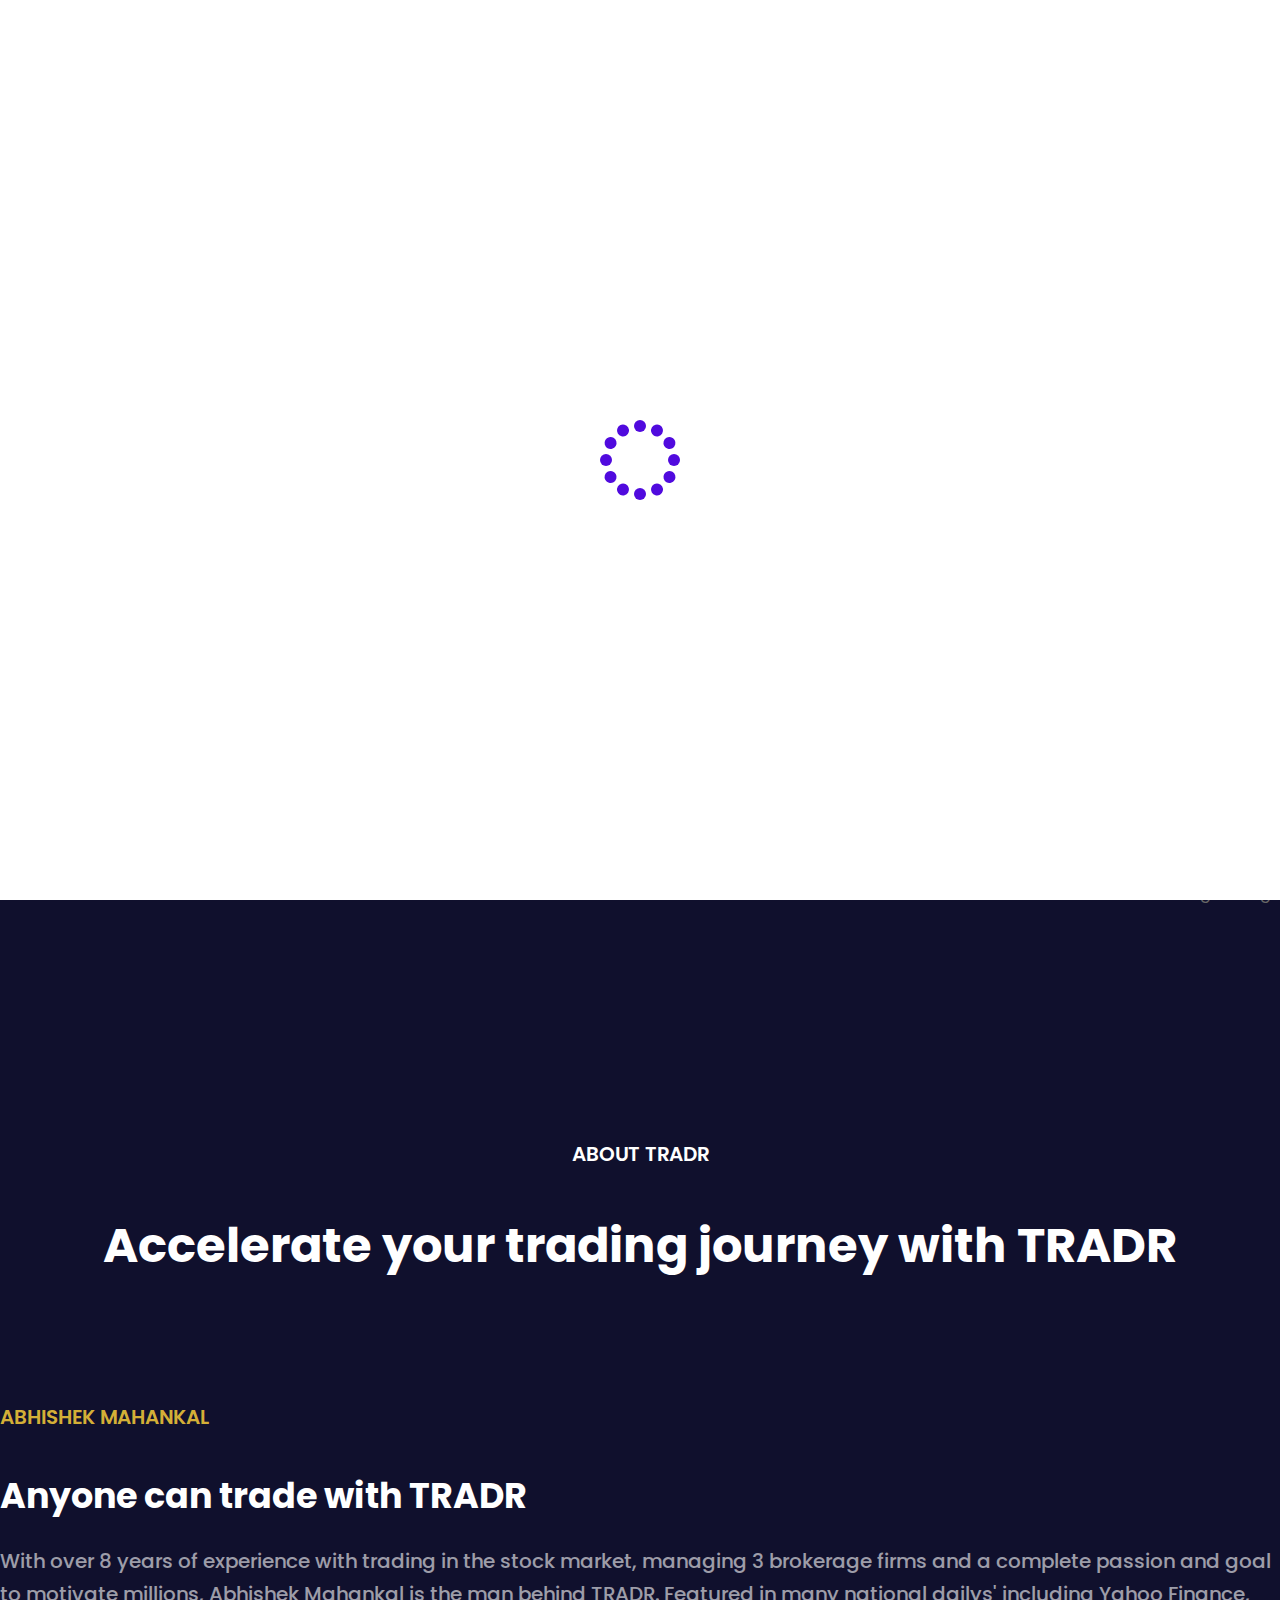
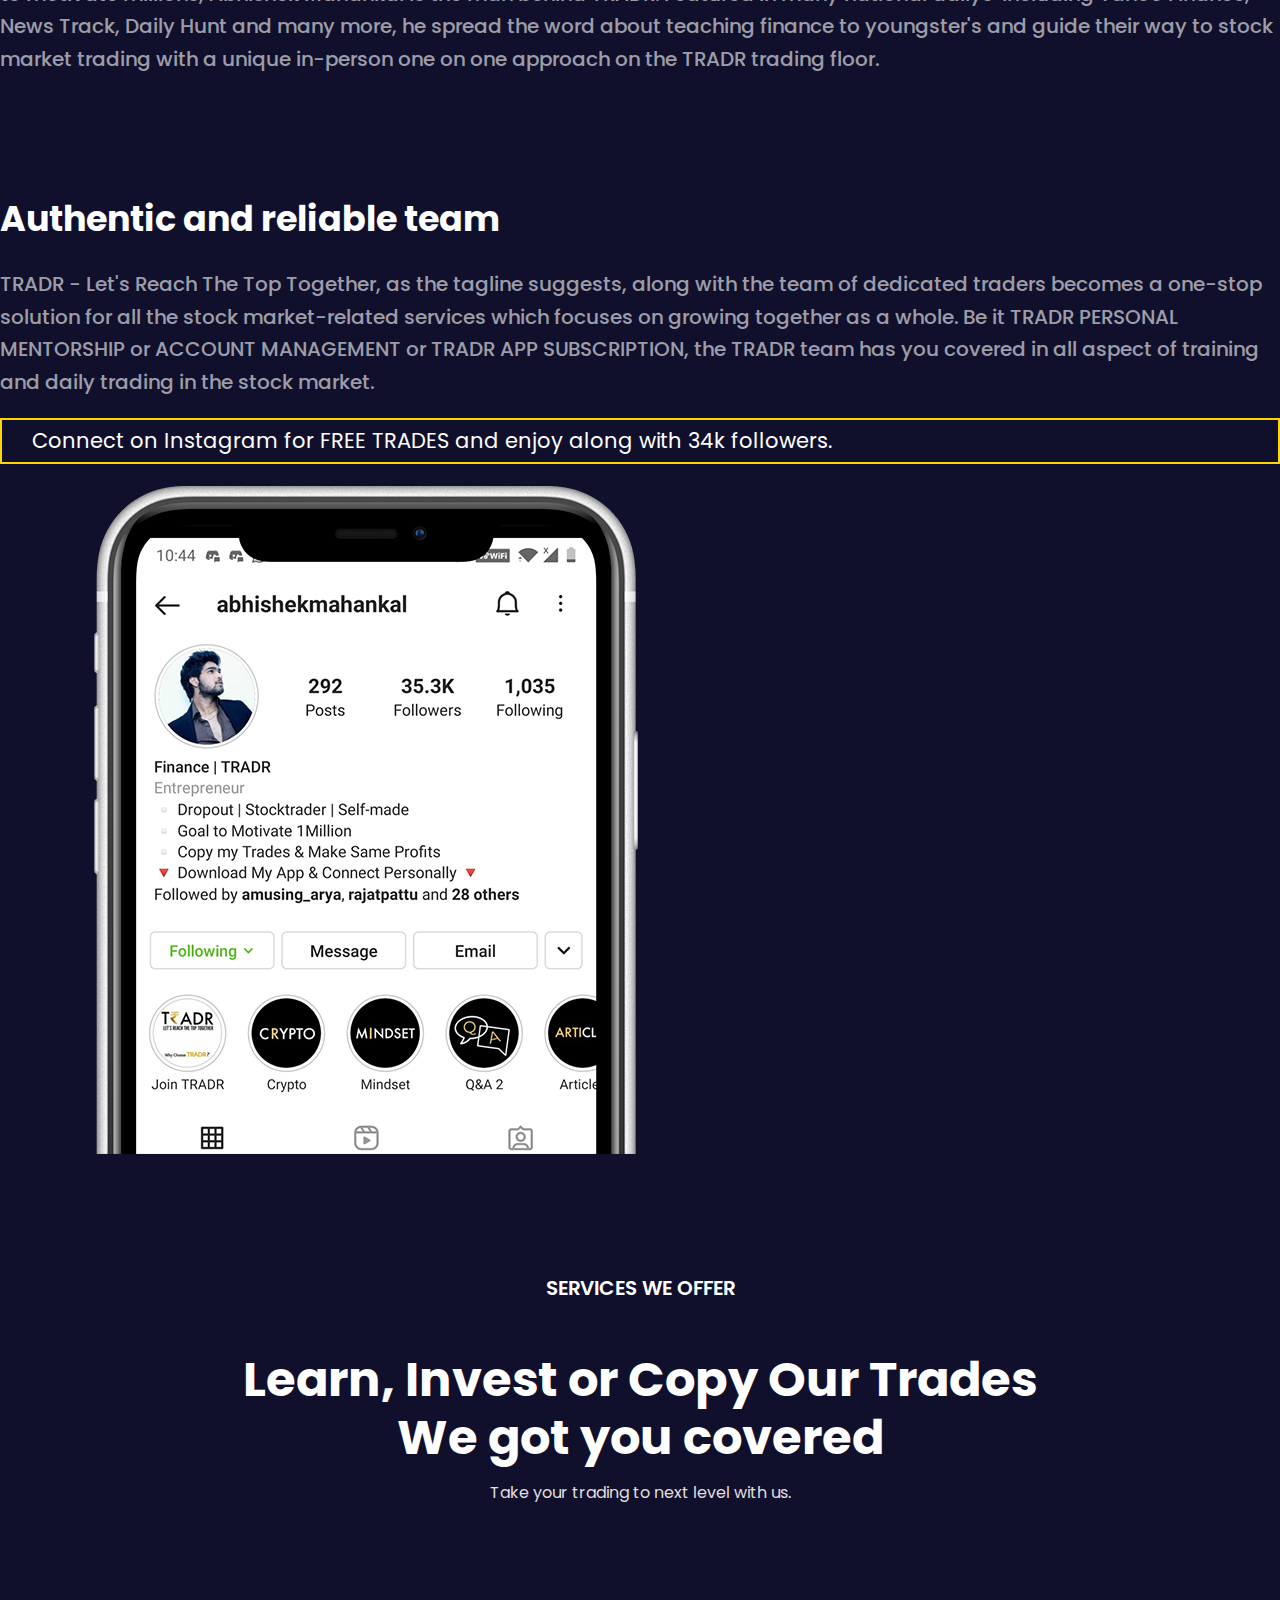
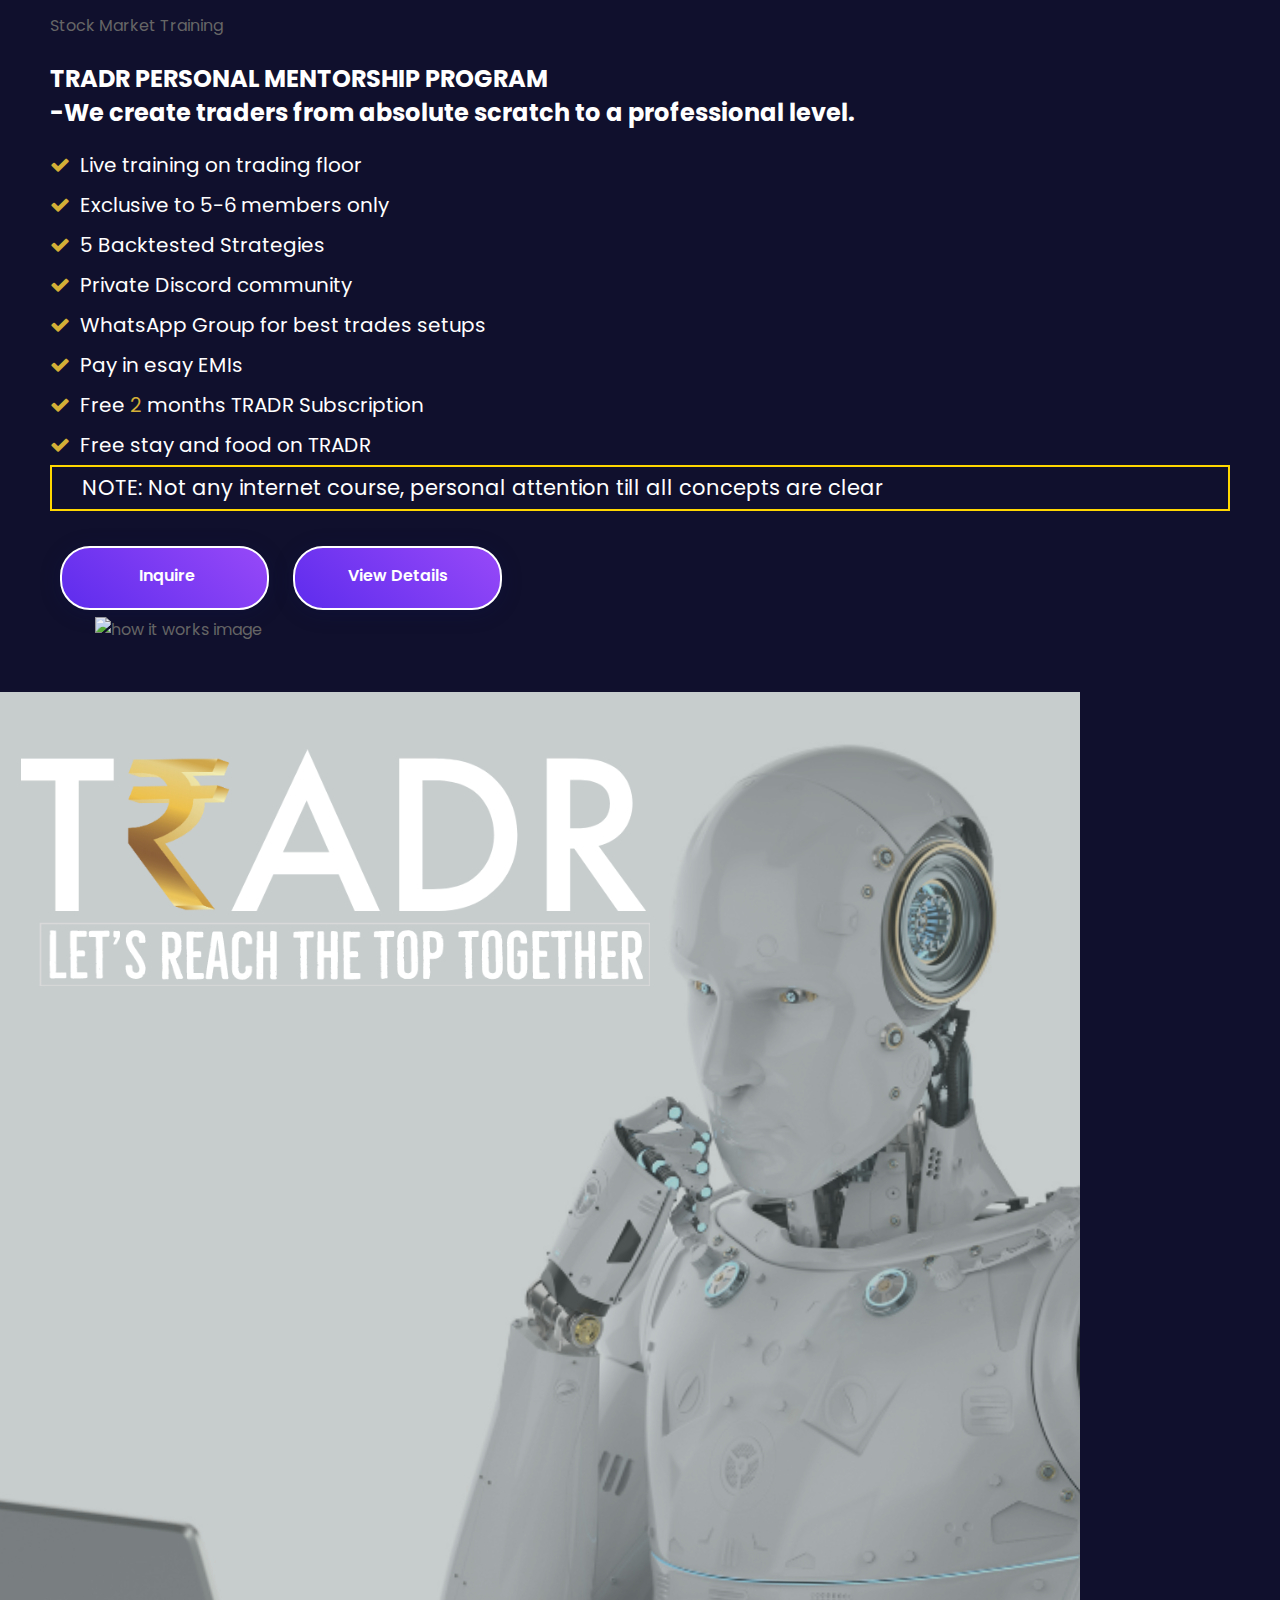
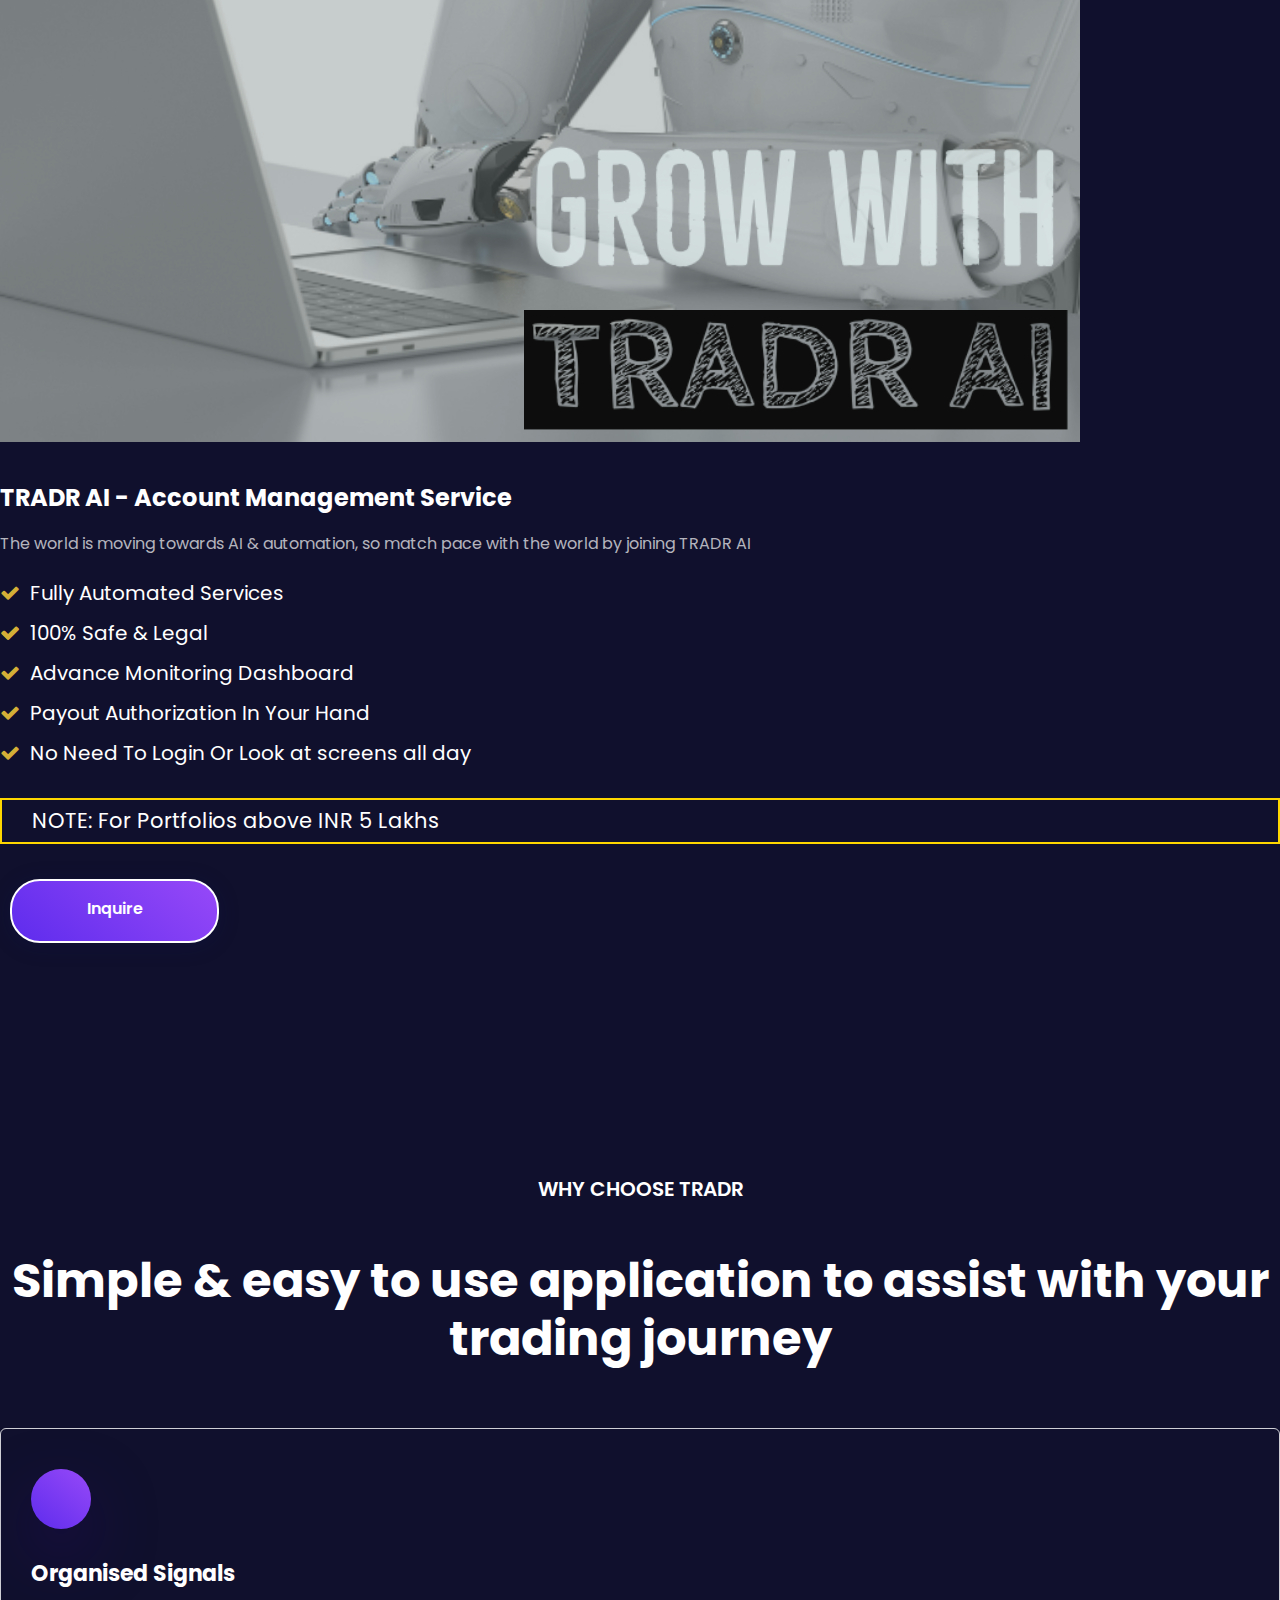
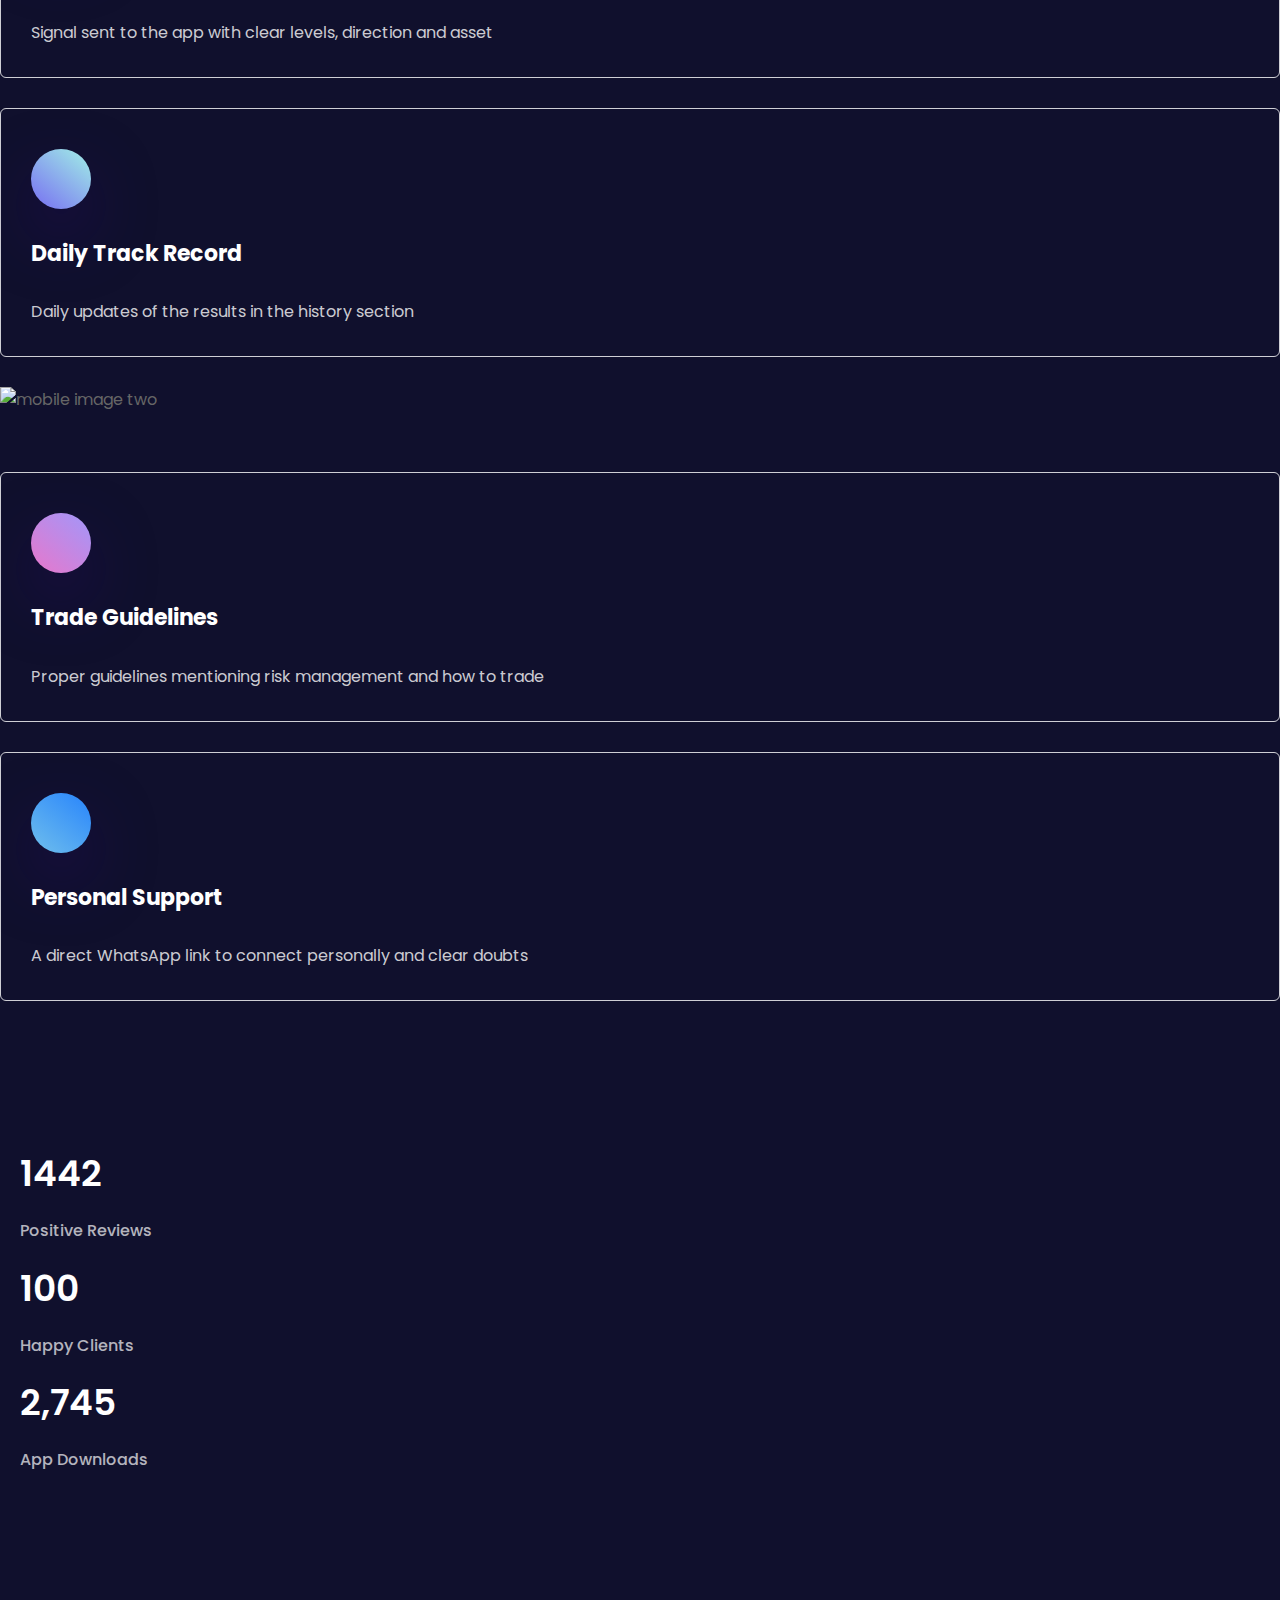
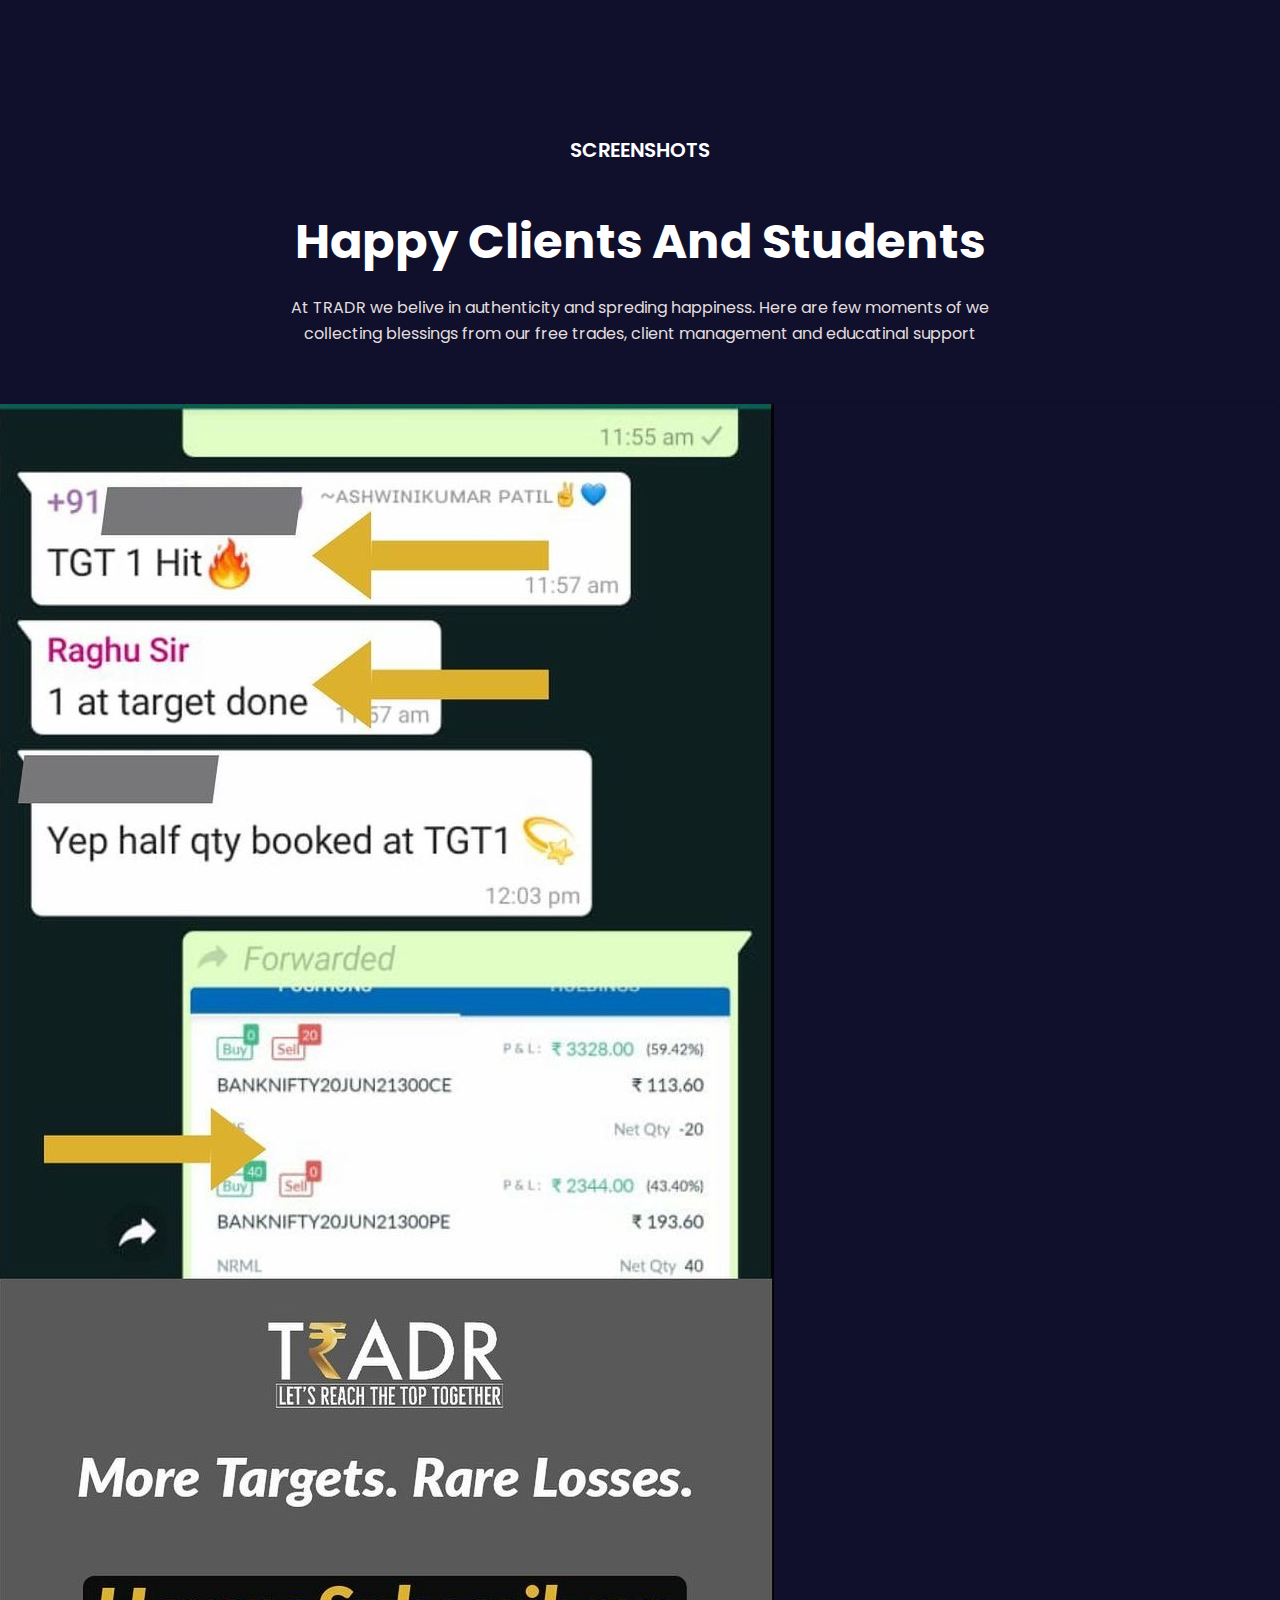
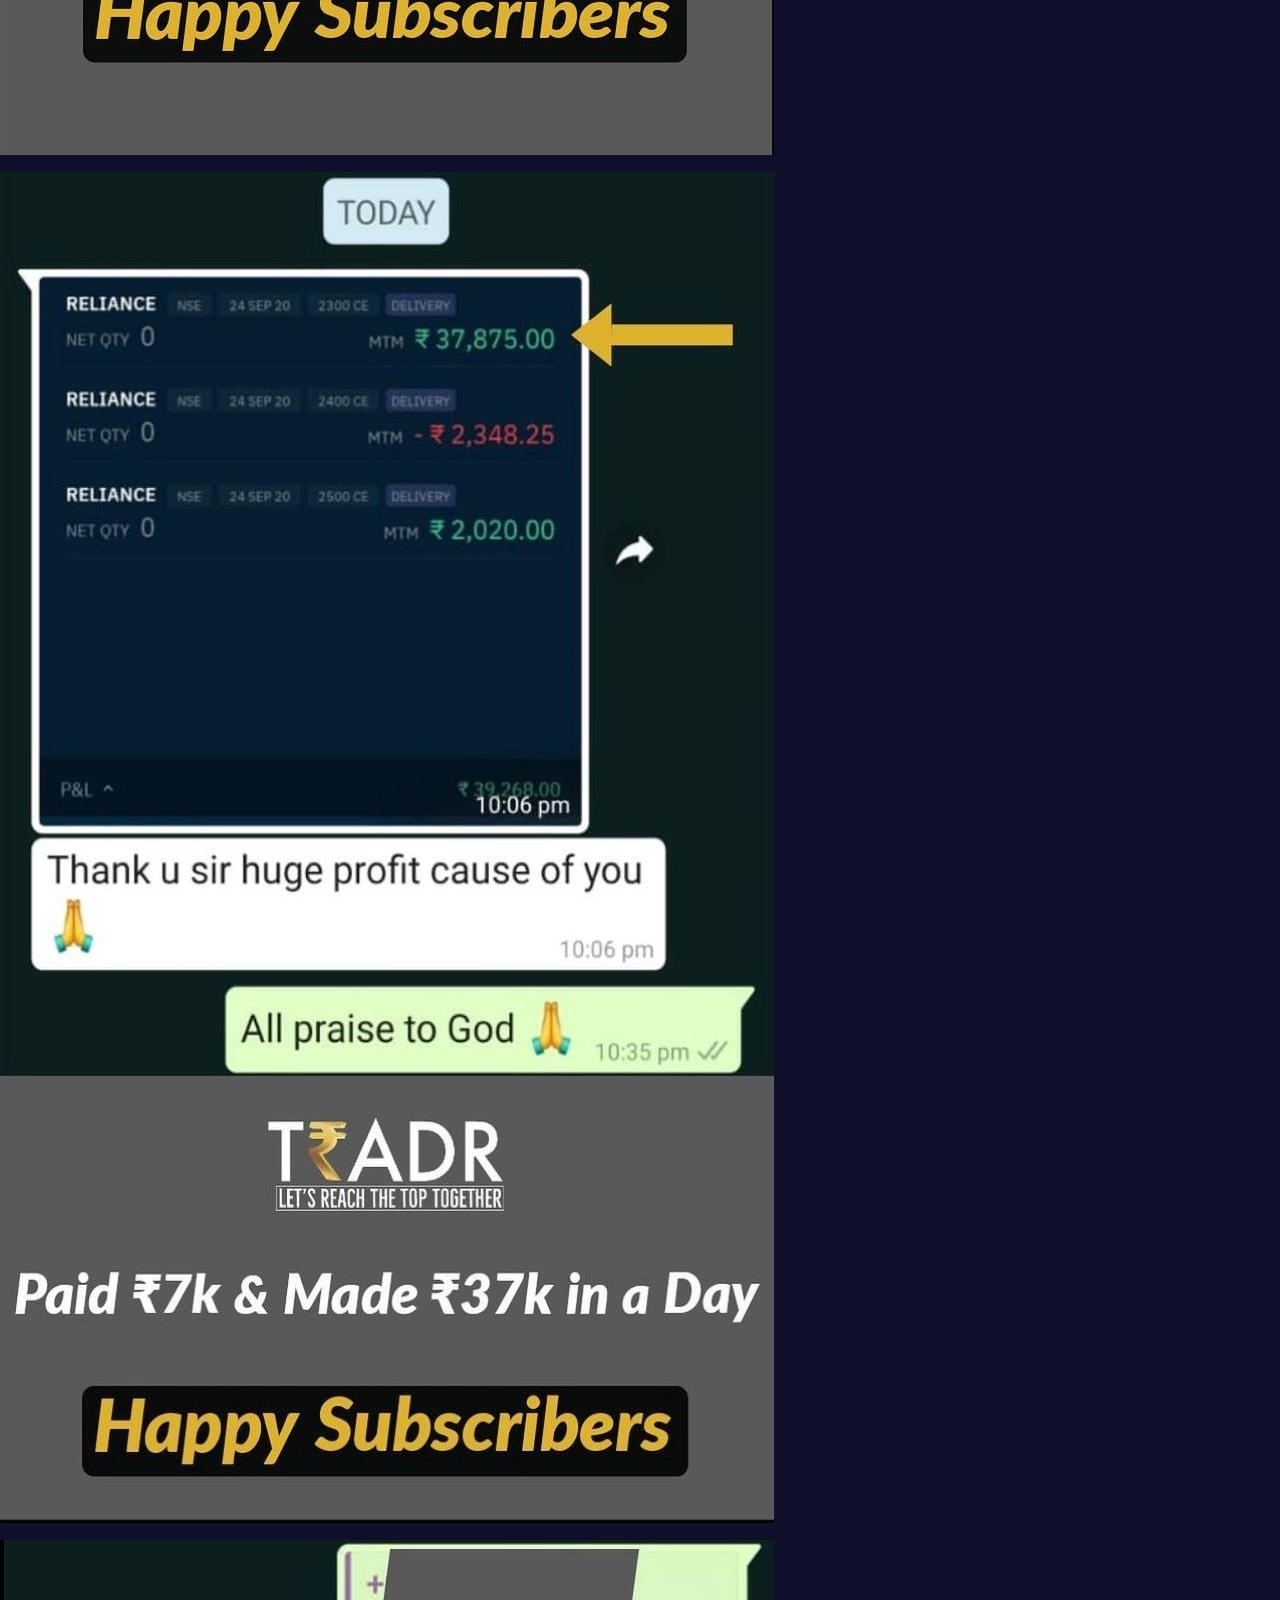
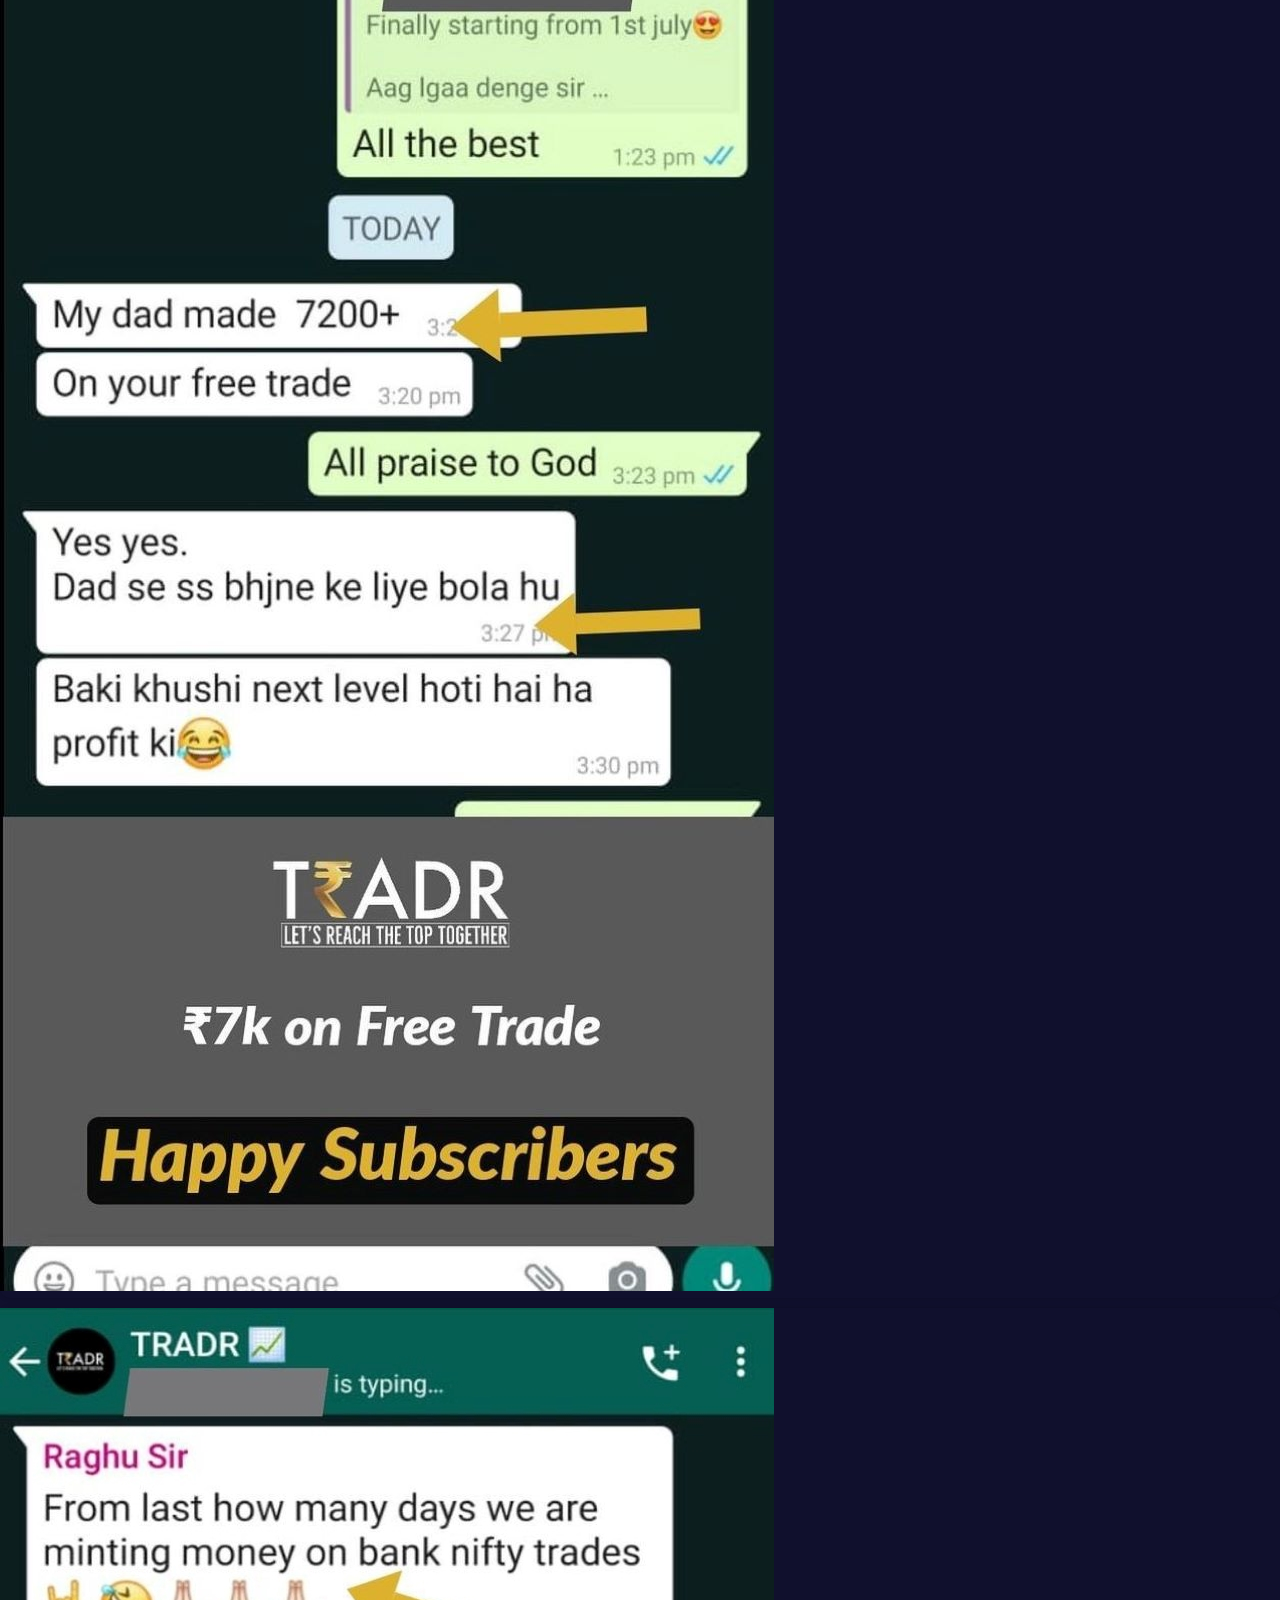
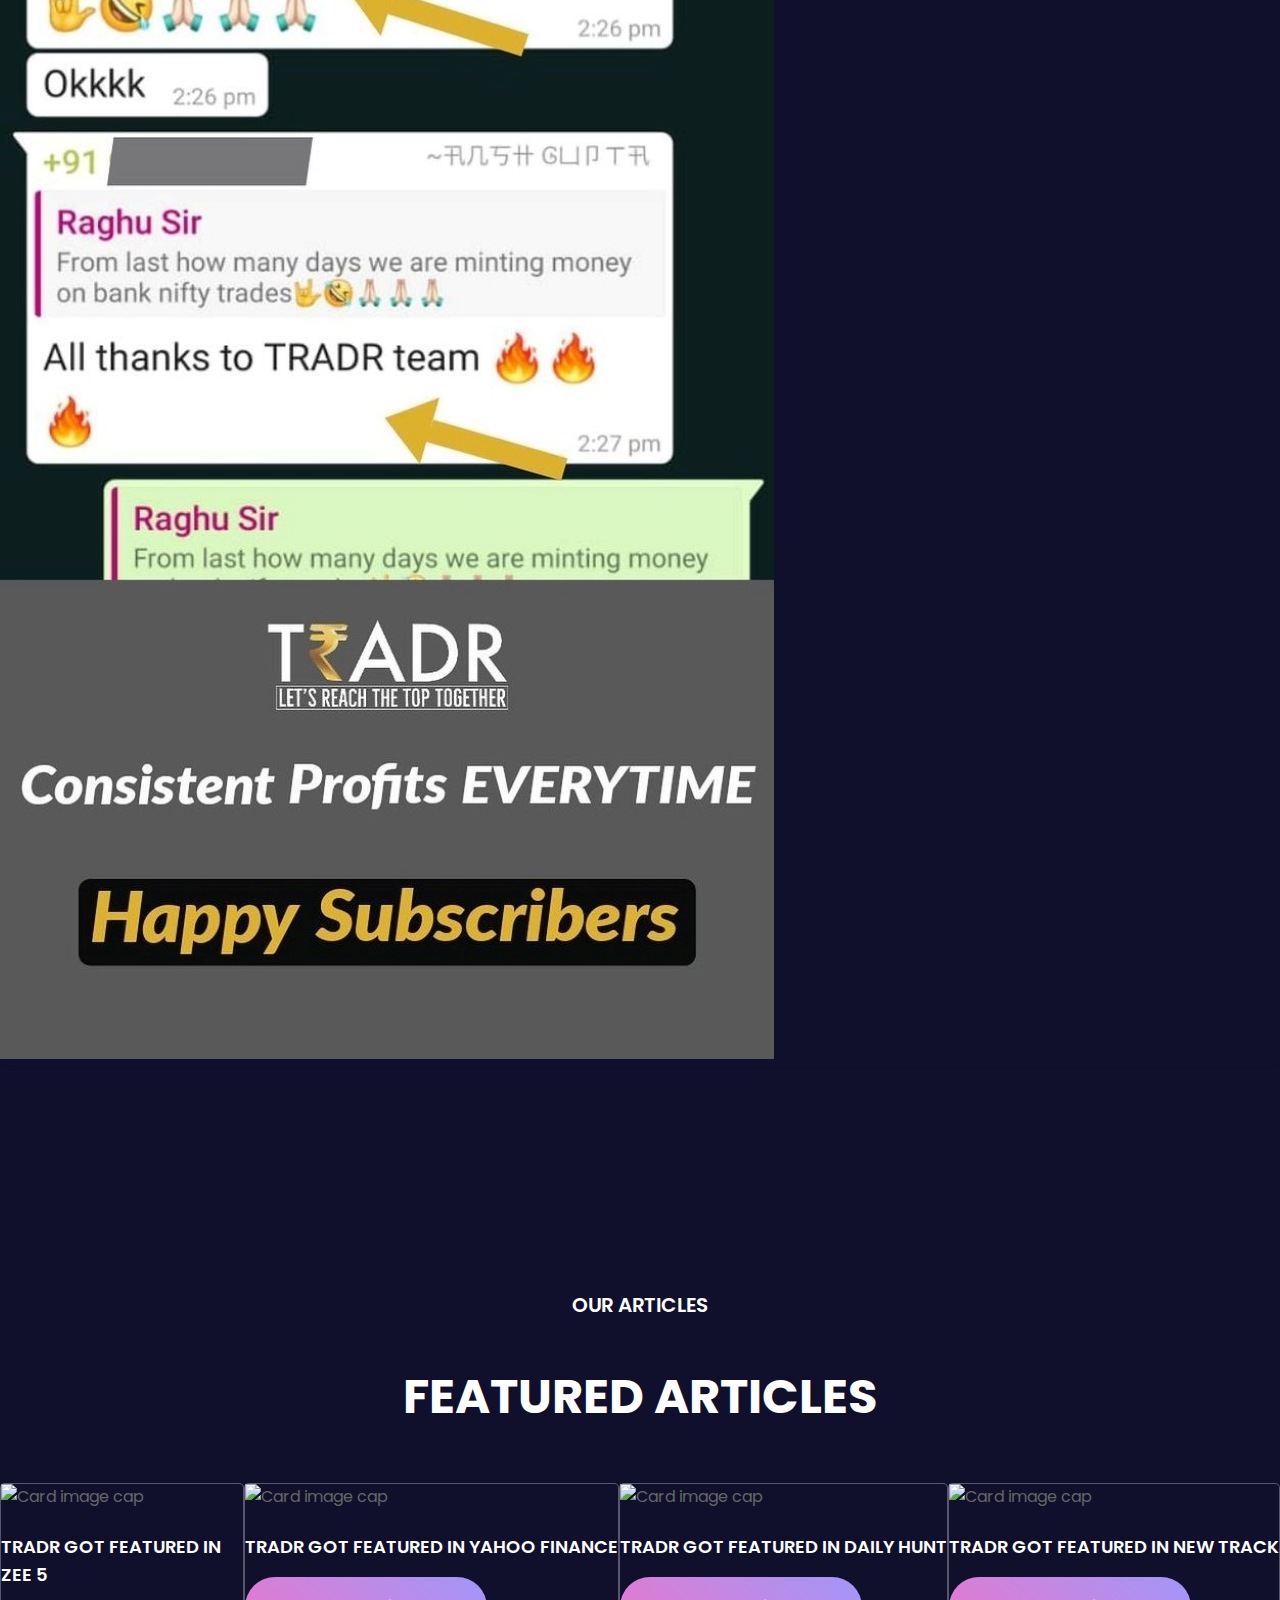
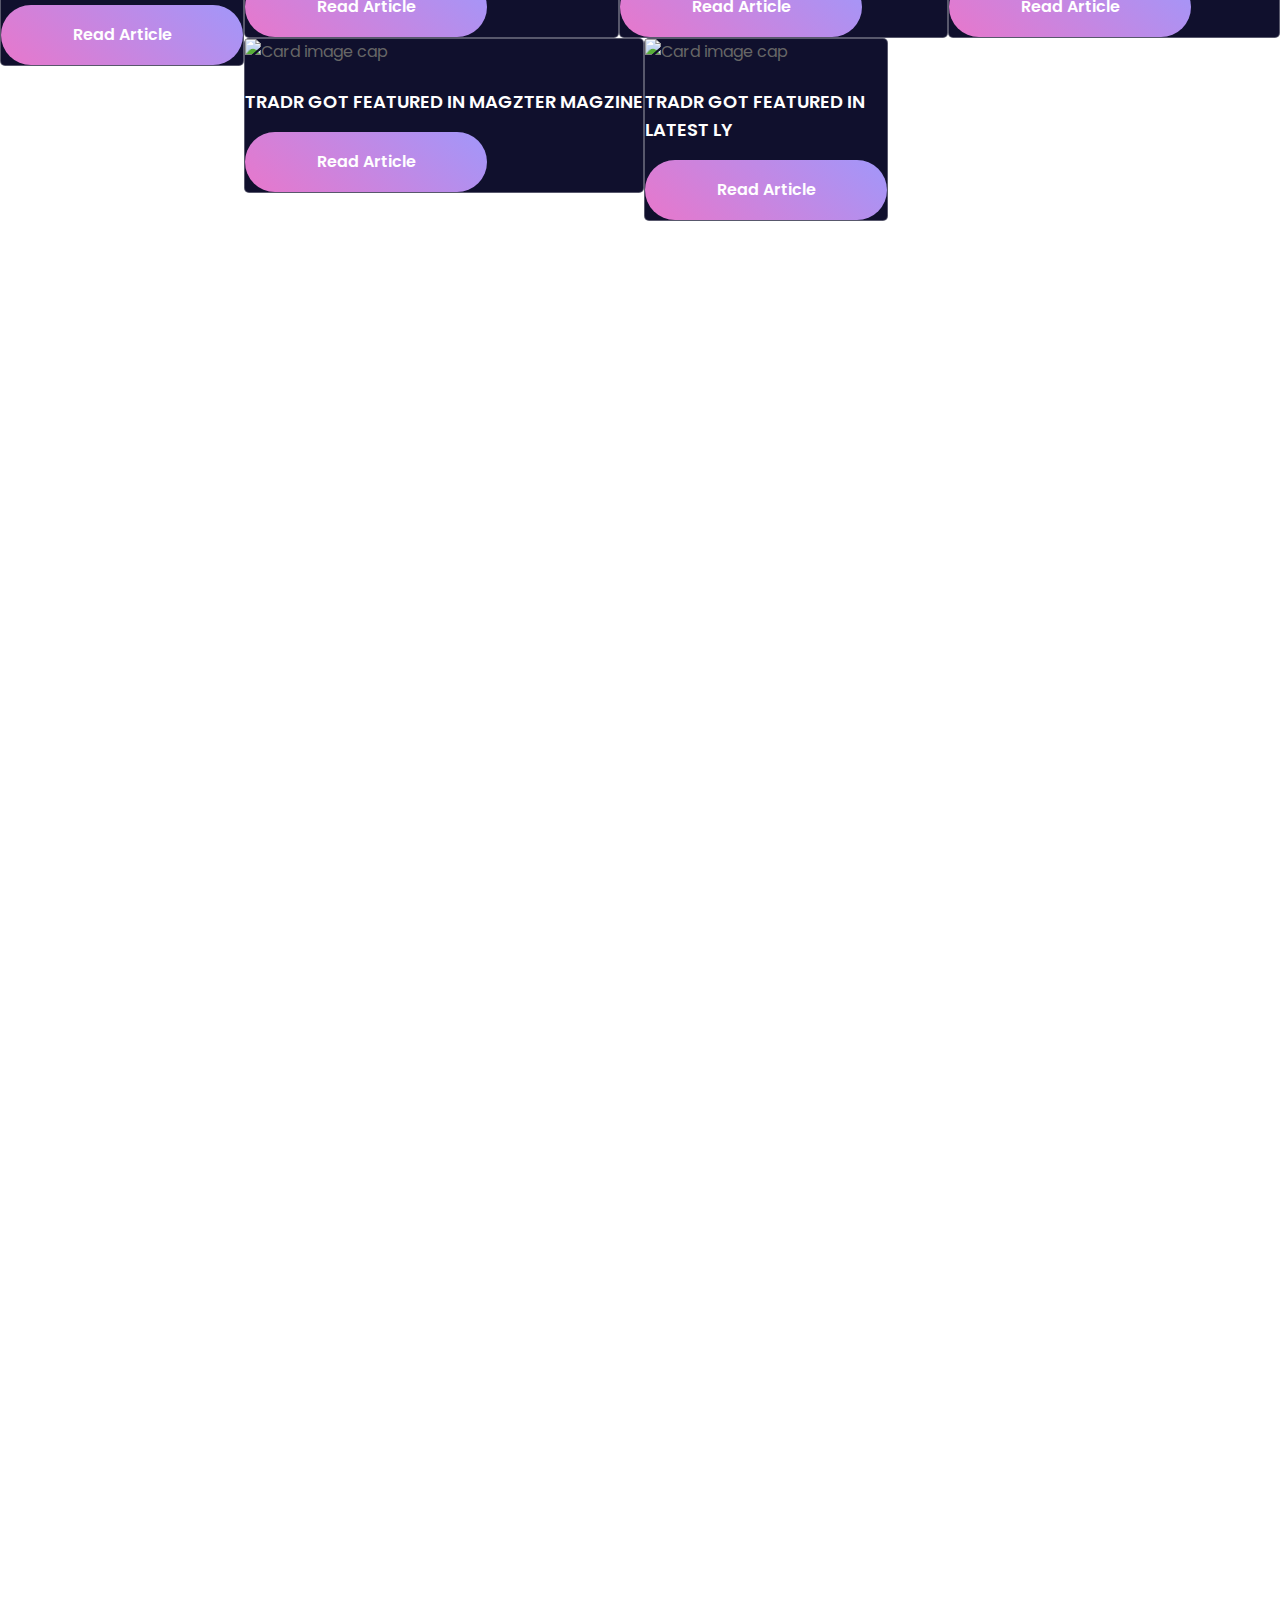
==== commit 0c8a76ee: "c" ====
--- a/index.html
+++ b/index.html
@@ -289,14 +289,9 @@
                 <div class="col-lg-12" style="padding: 50px;">
                     <div class="how-it-works-tab-content white">
                         <div class="row">
+                            
                             <div class="col-lg-6">
-                                <div class="col-lg-6">
-                                    <div class="right-content-area">
-                                        <div class="img-wrapper">
-                                            <img src="assets/img/how-it-works-image.png" alt="how it works image">
-                                        </div>
-                                    </div>
-                                </div>
+                                
                                 <div class="left-content-area">
                                     <span class="subtitle">Stock Market Training</span>
                                     <h3 class="title">TRADR PERSONAL MENTORSHIP PROGRAM<br>-We create traders from
@@ -355,12 +350,18 @@
 
                                 </div>
                             </div>
-                            
-                        </div>
-                    </div>
-                </div>
-
-                <div class="col-lg-12" style="padding: 50px;">
+                            <div class="col-lg-6" style="padding-left: 45px;">
+                                <div class="right-content-area">
+                                    <div class="img-wrapper">
+                                        <img src="assets/img/how-it-works-image.png" alt="how it works image">
+                                    </div>
+                                </div>
+                            </div>
+                        </div>
+                    </div>
+                </div>
+
+                <div class="col-lg-12" >
                     <div class="how-it-works-tab-content white">
                         <div class="row">
                             <div class="col-lg-6">
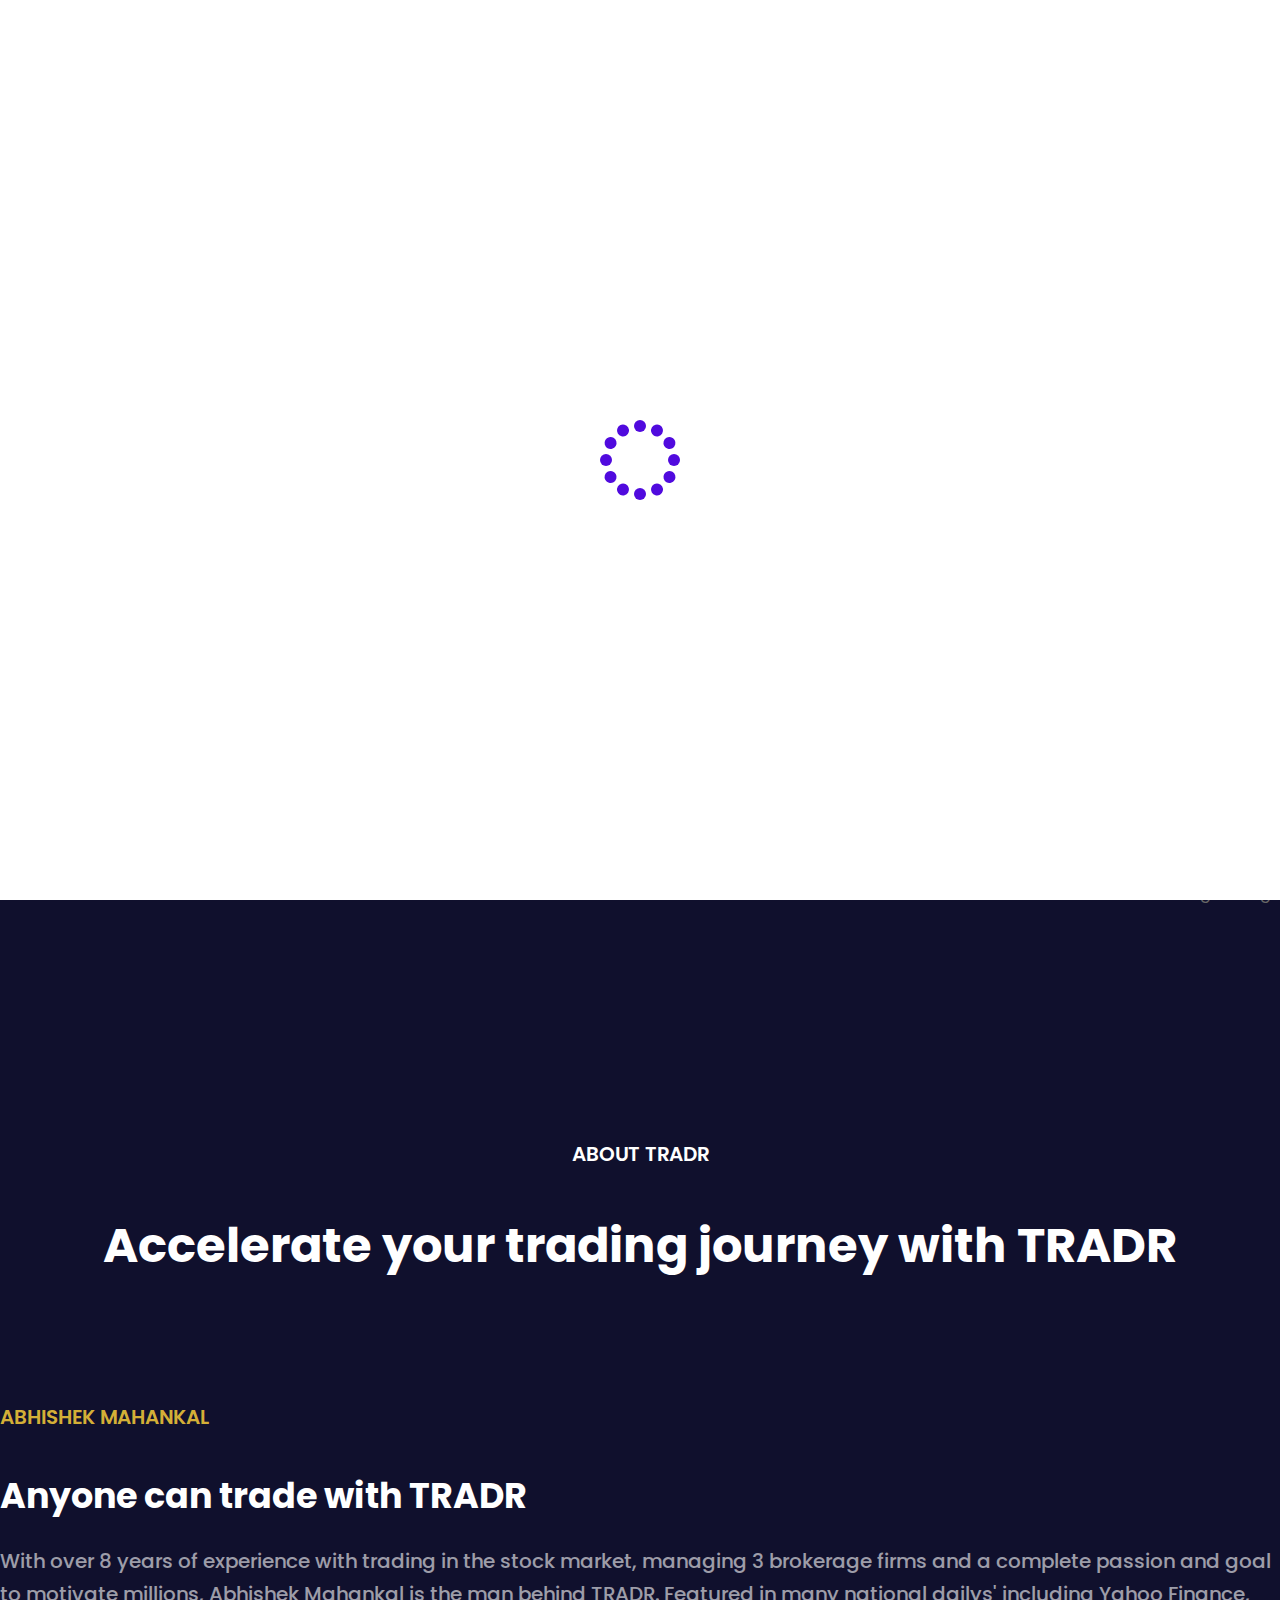
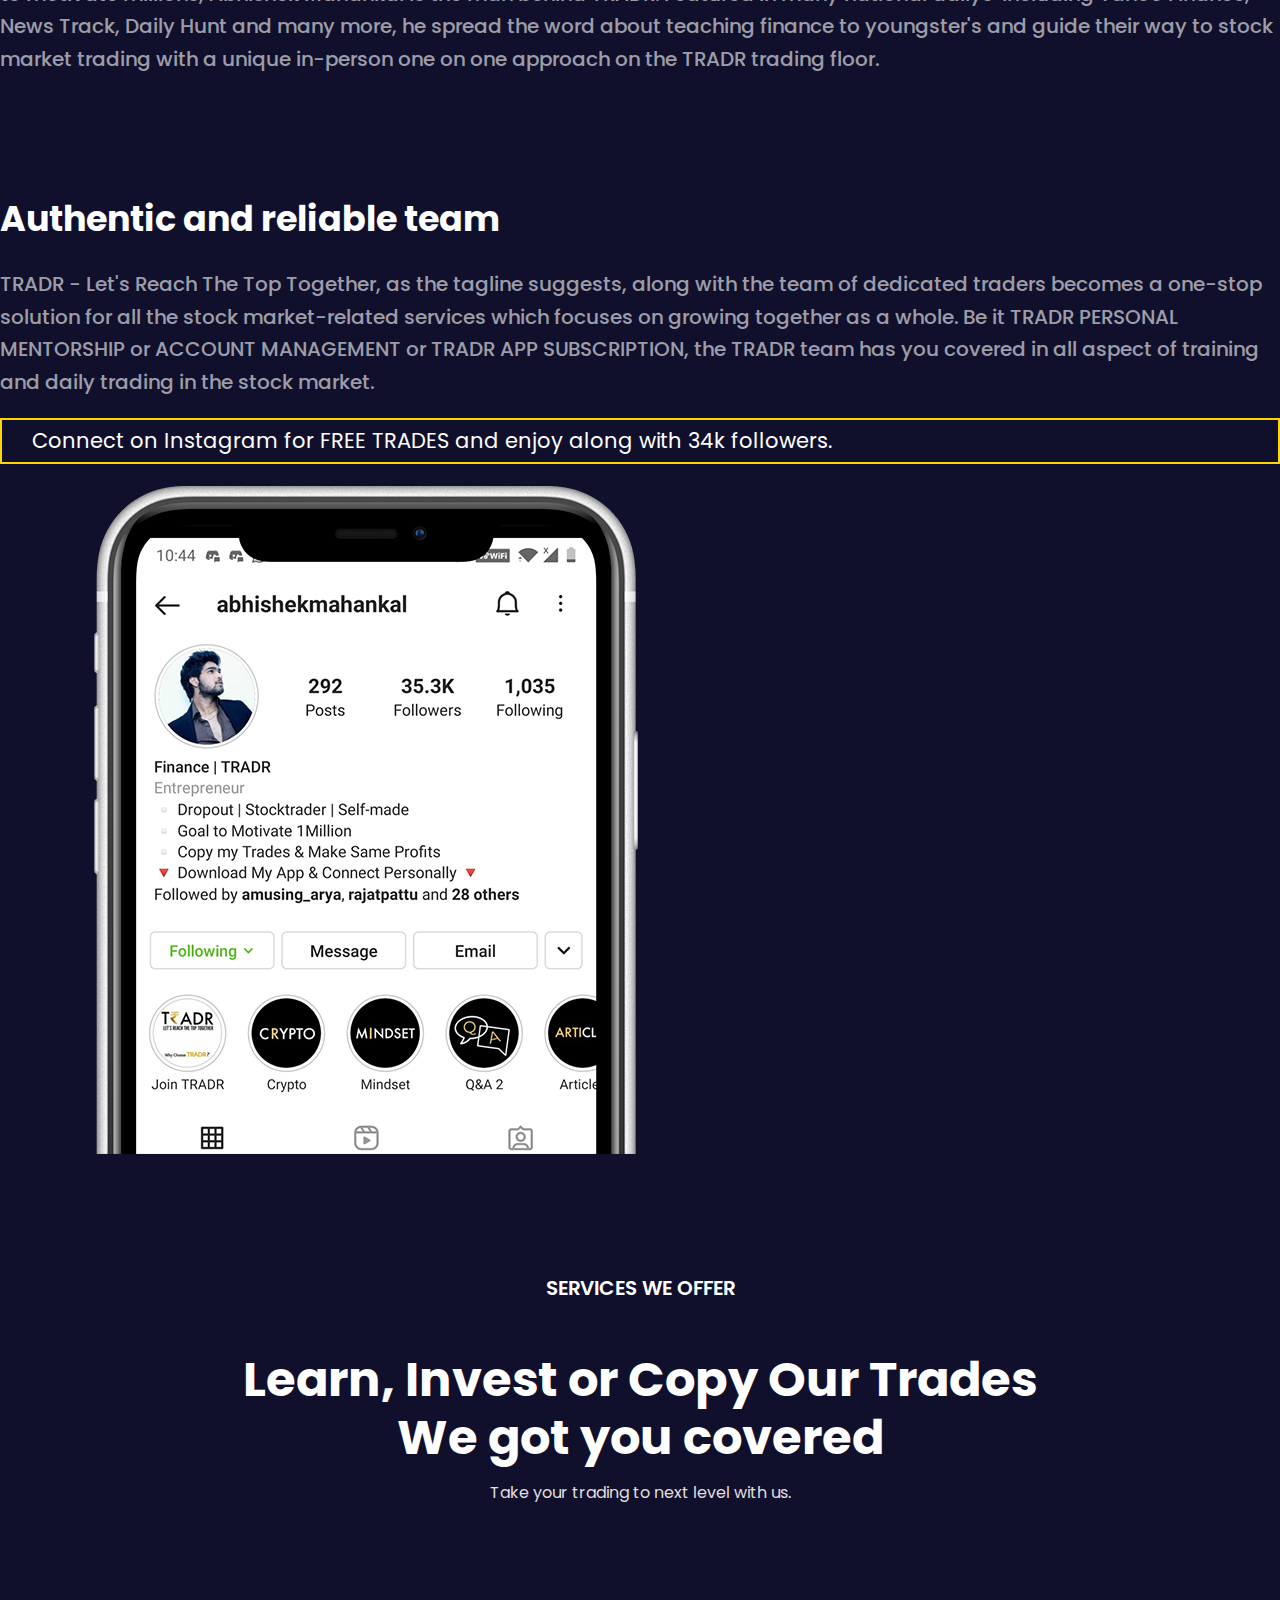
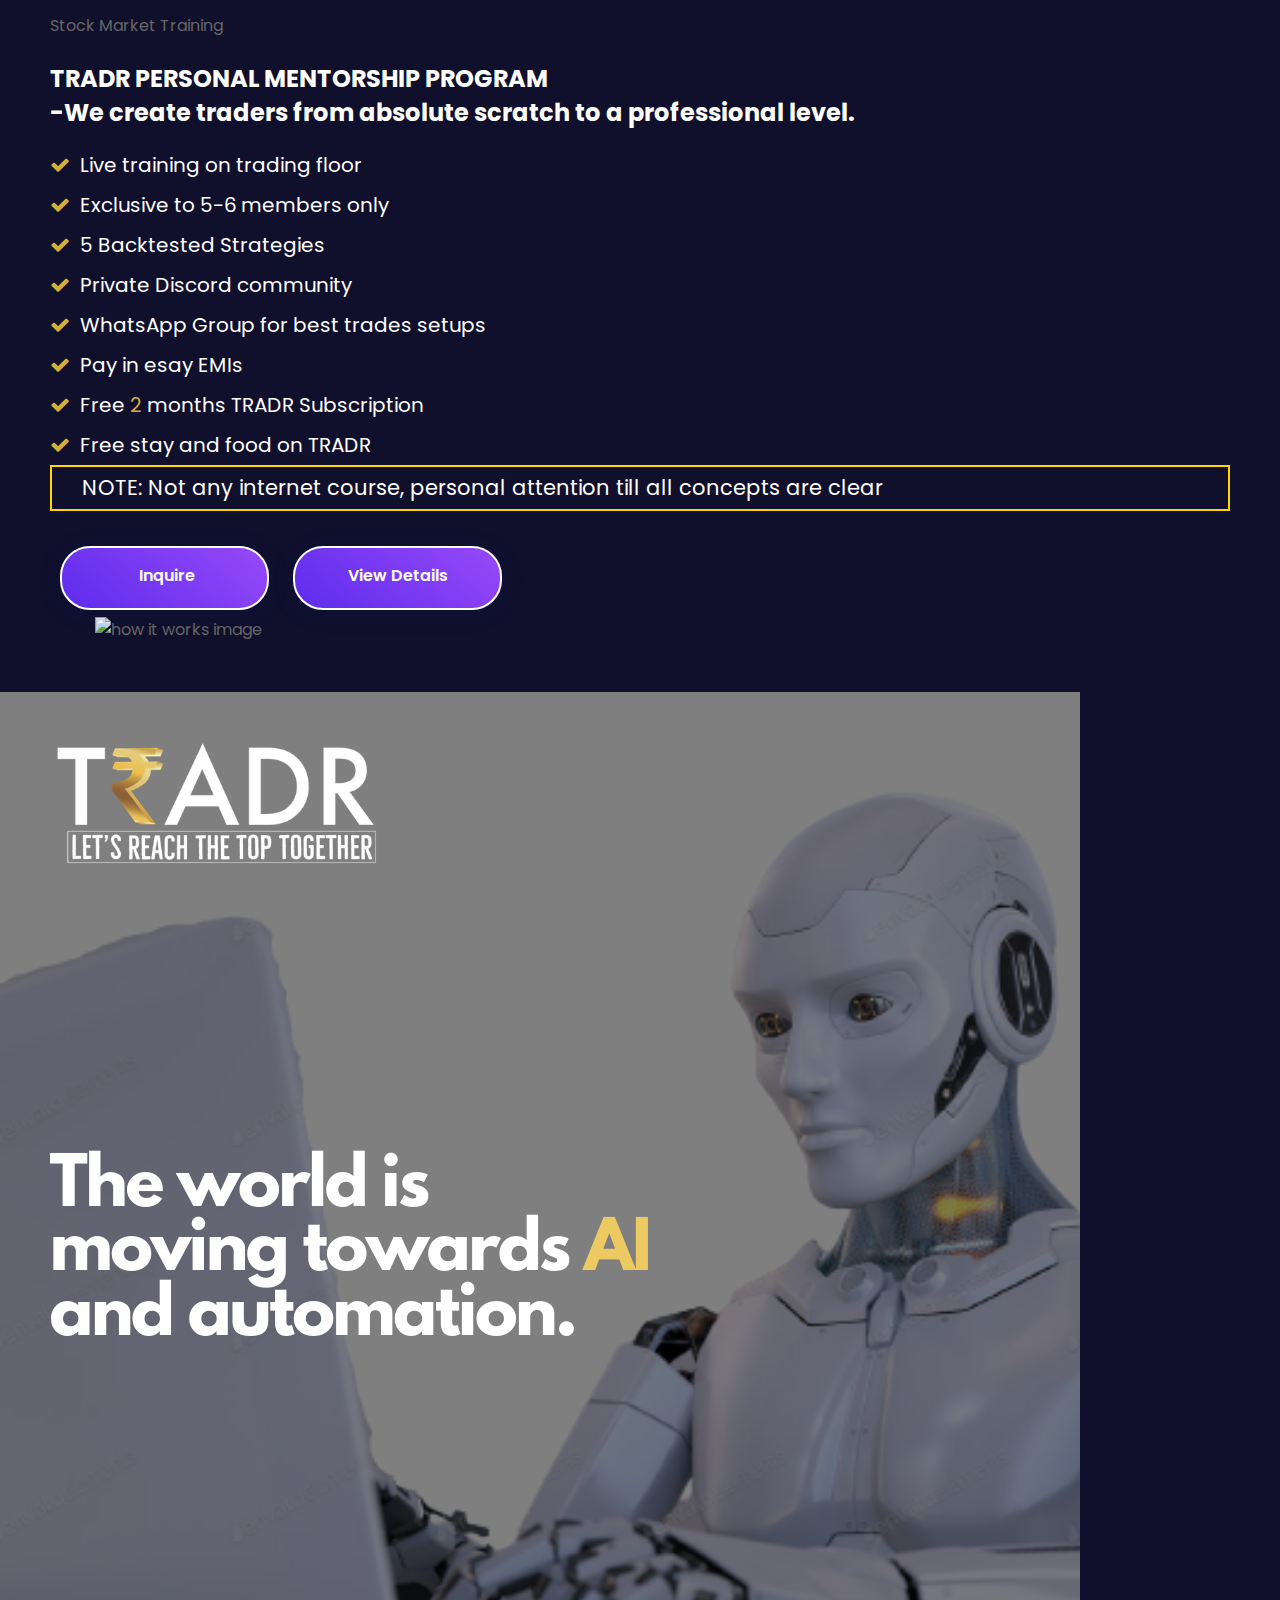
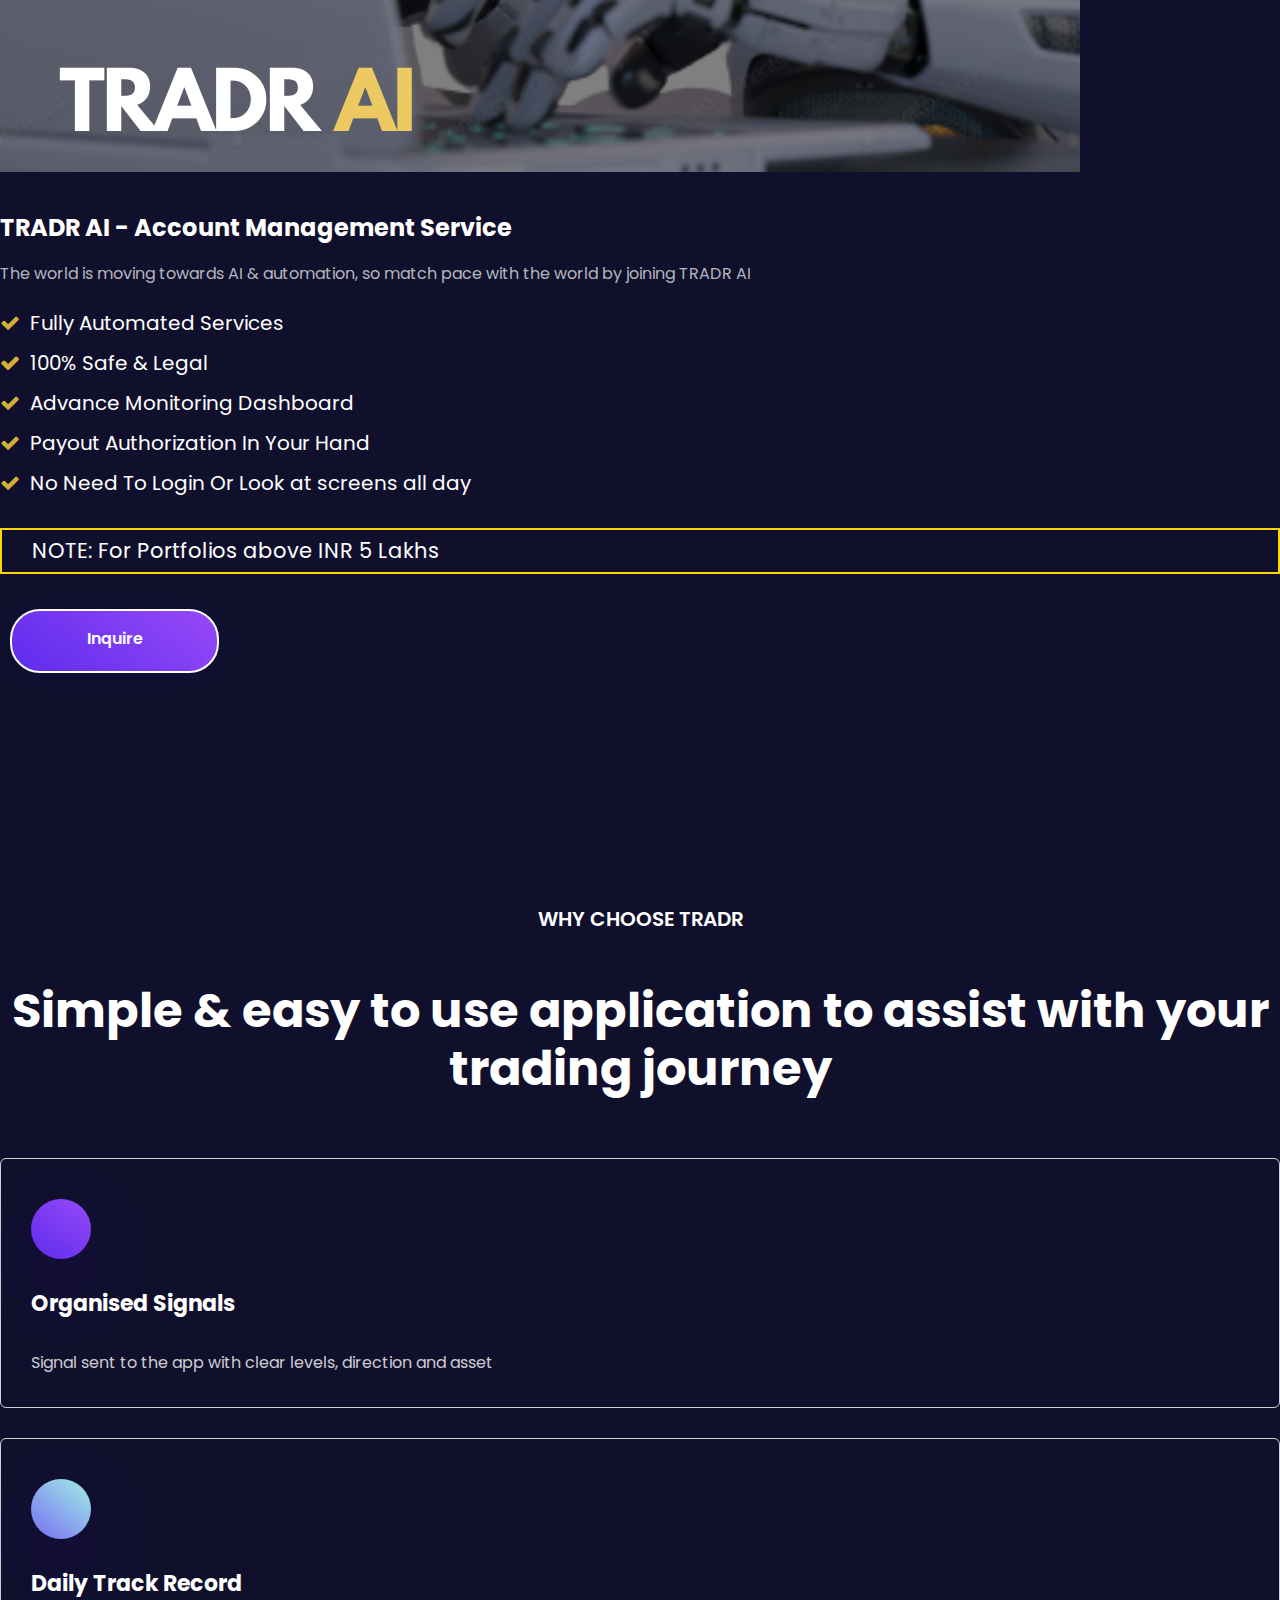
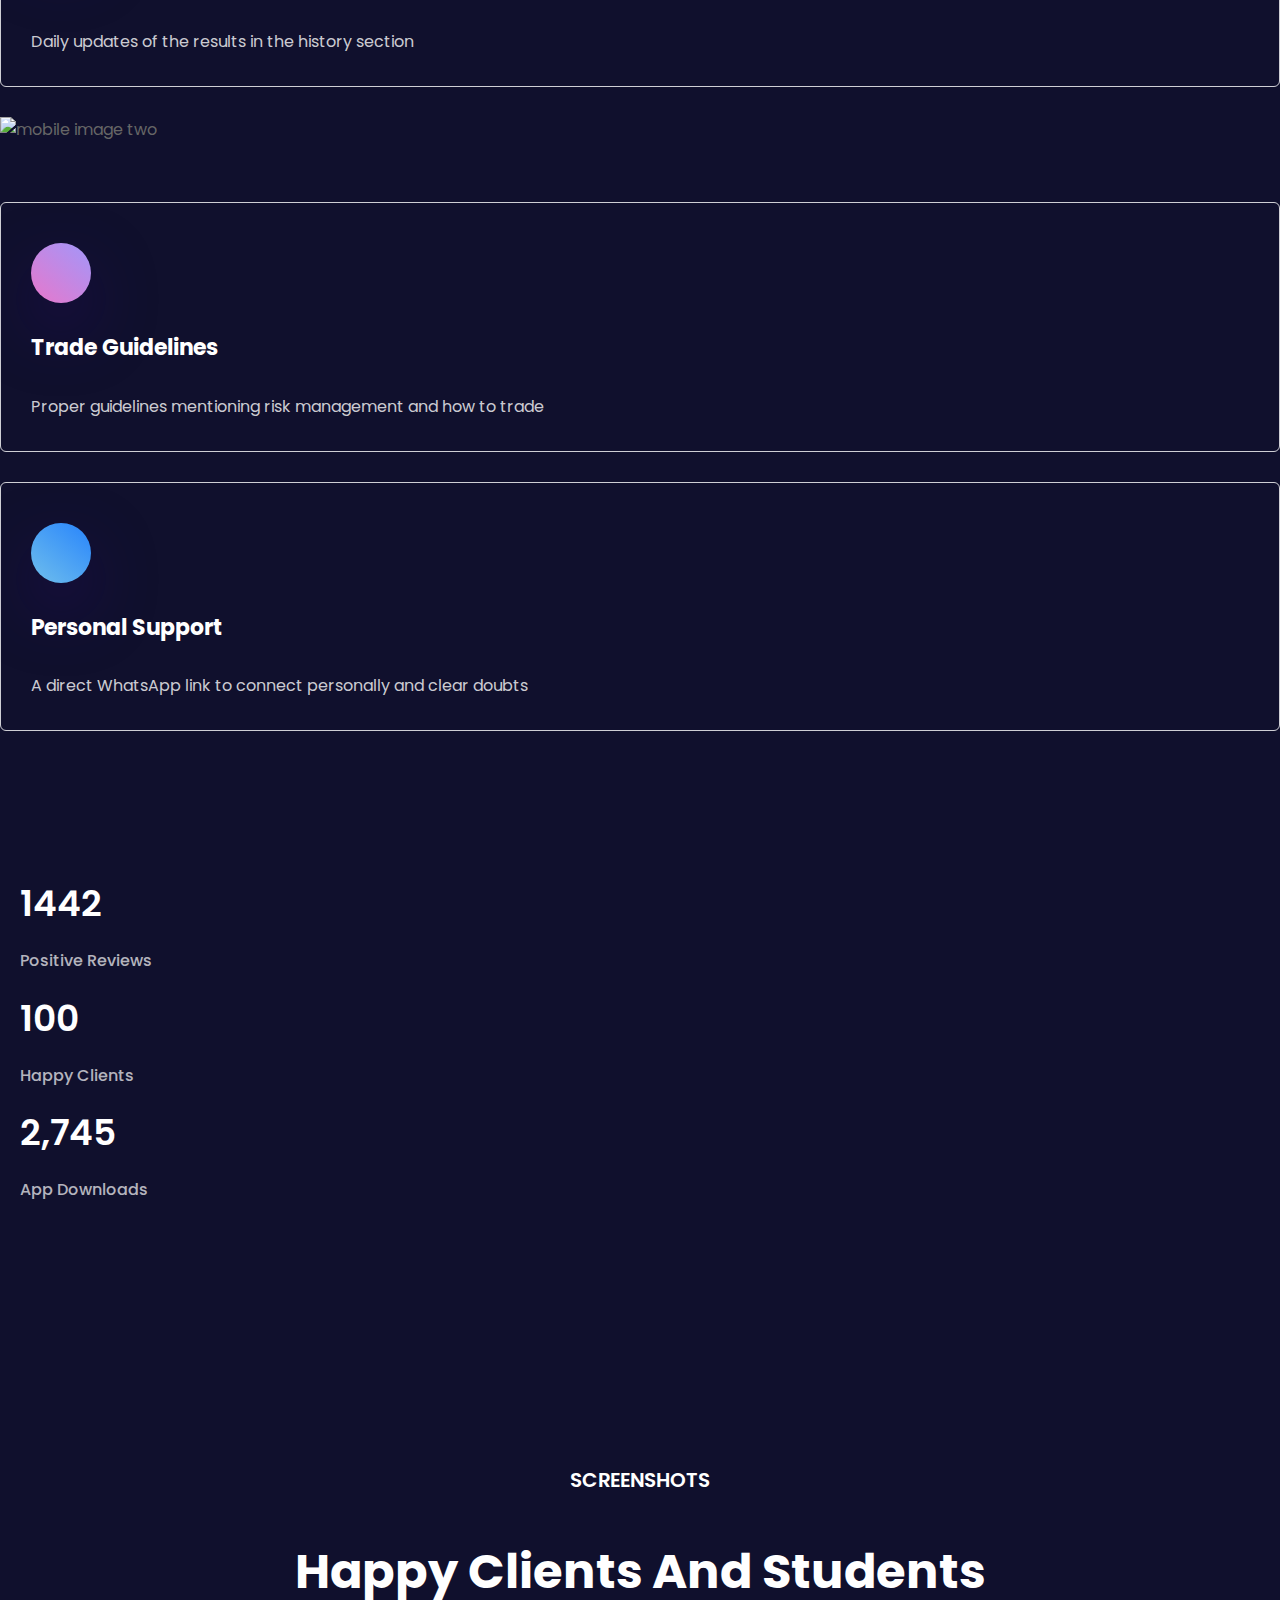
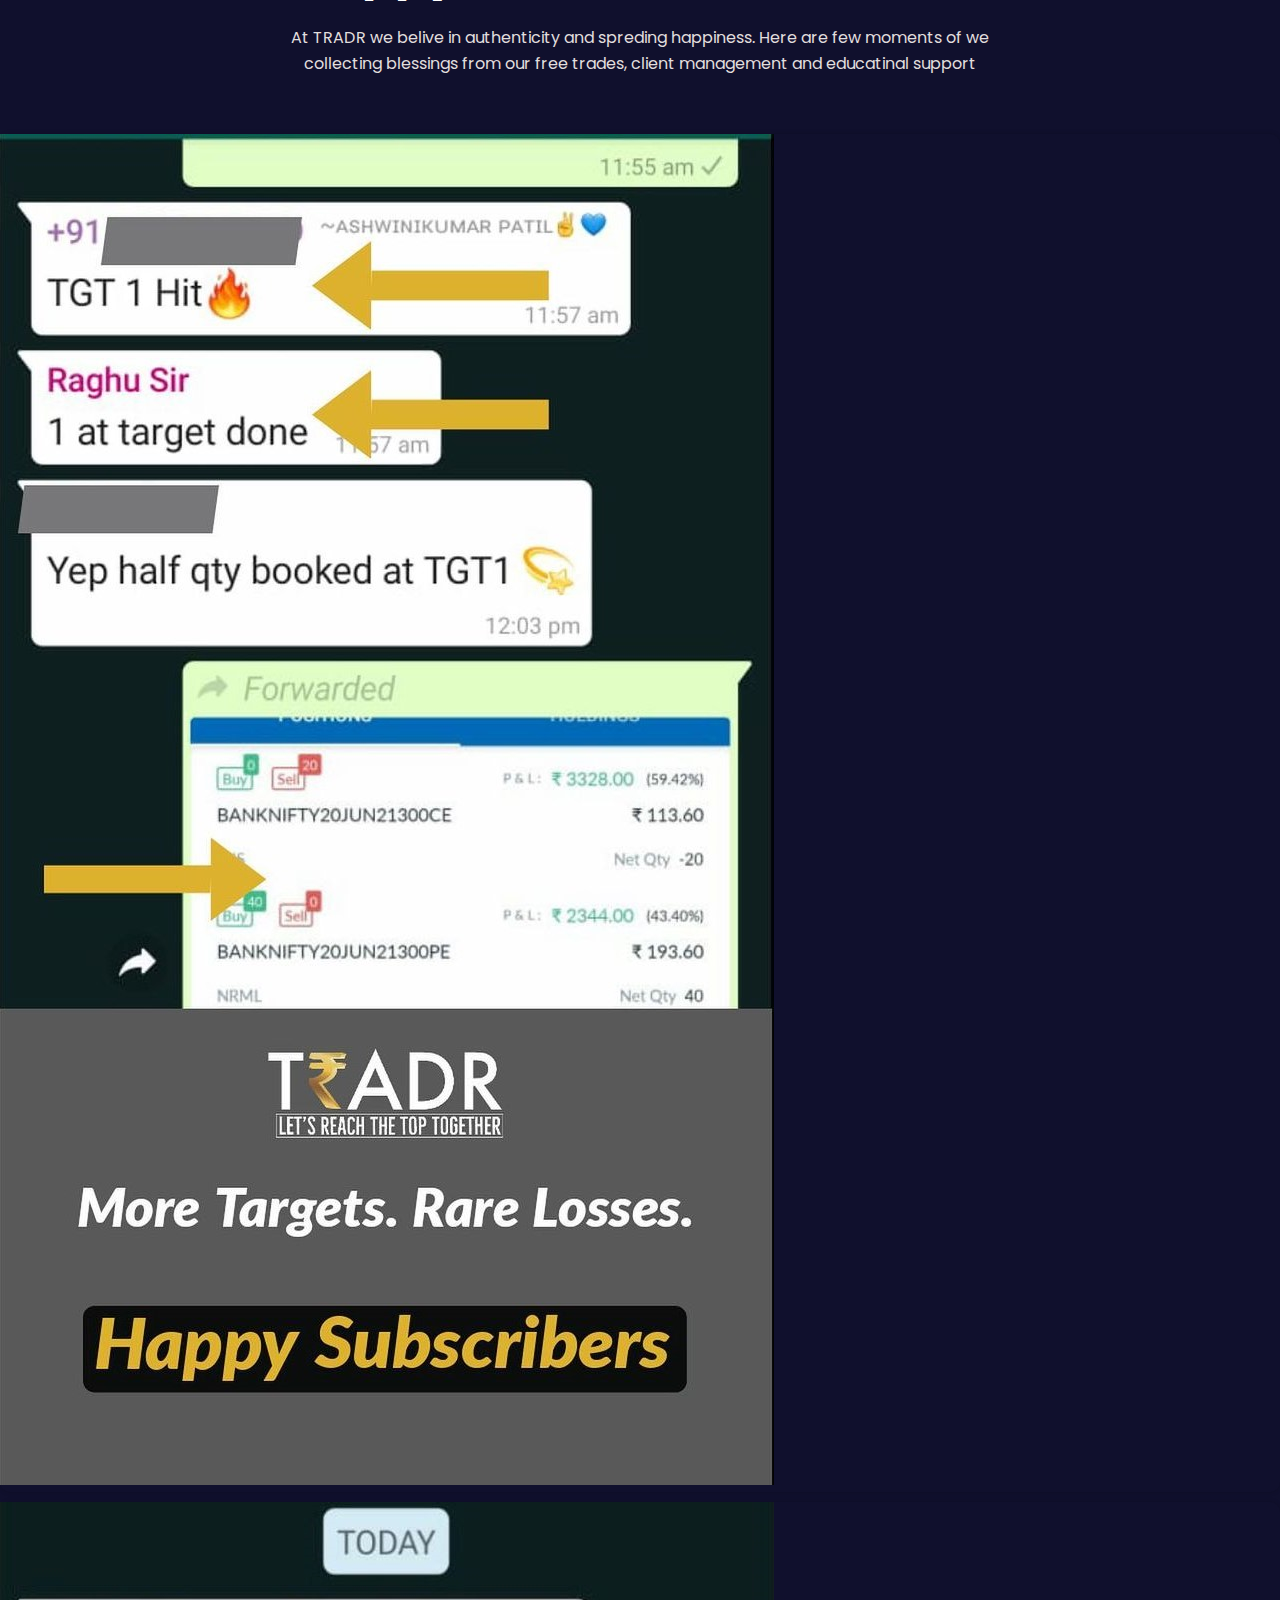
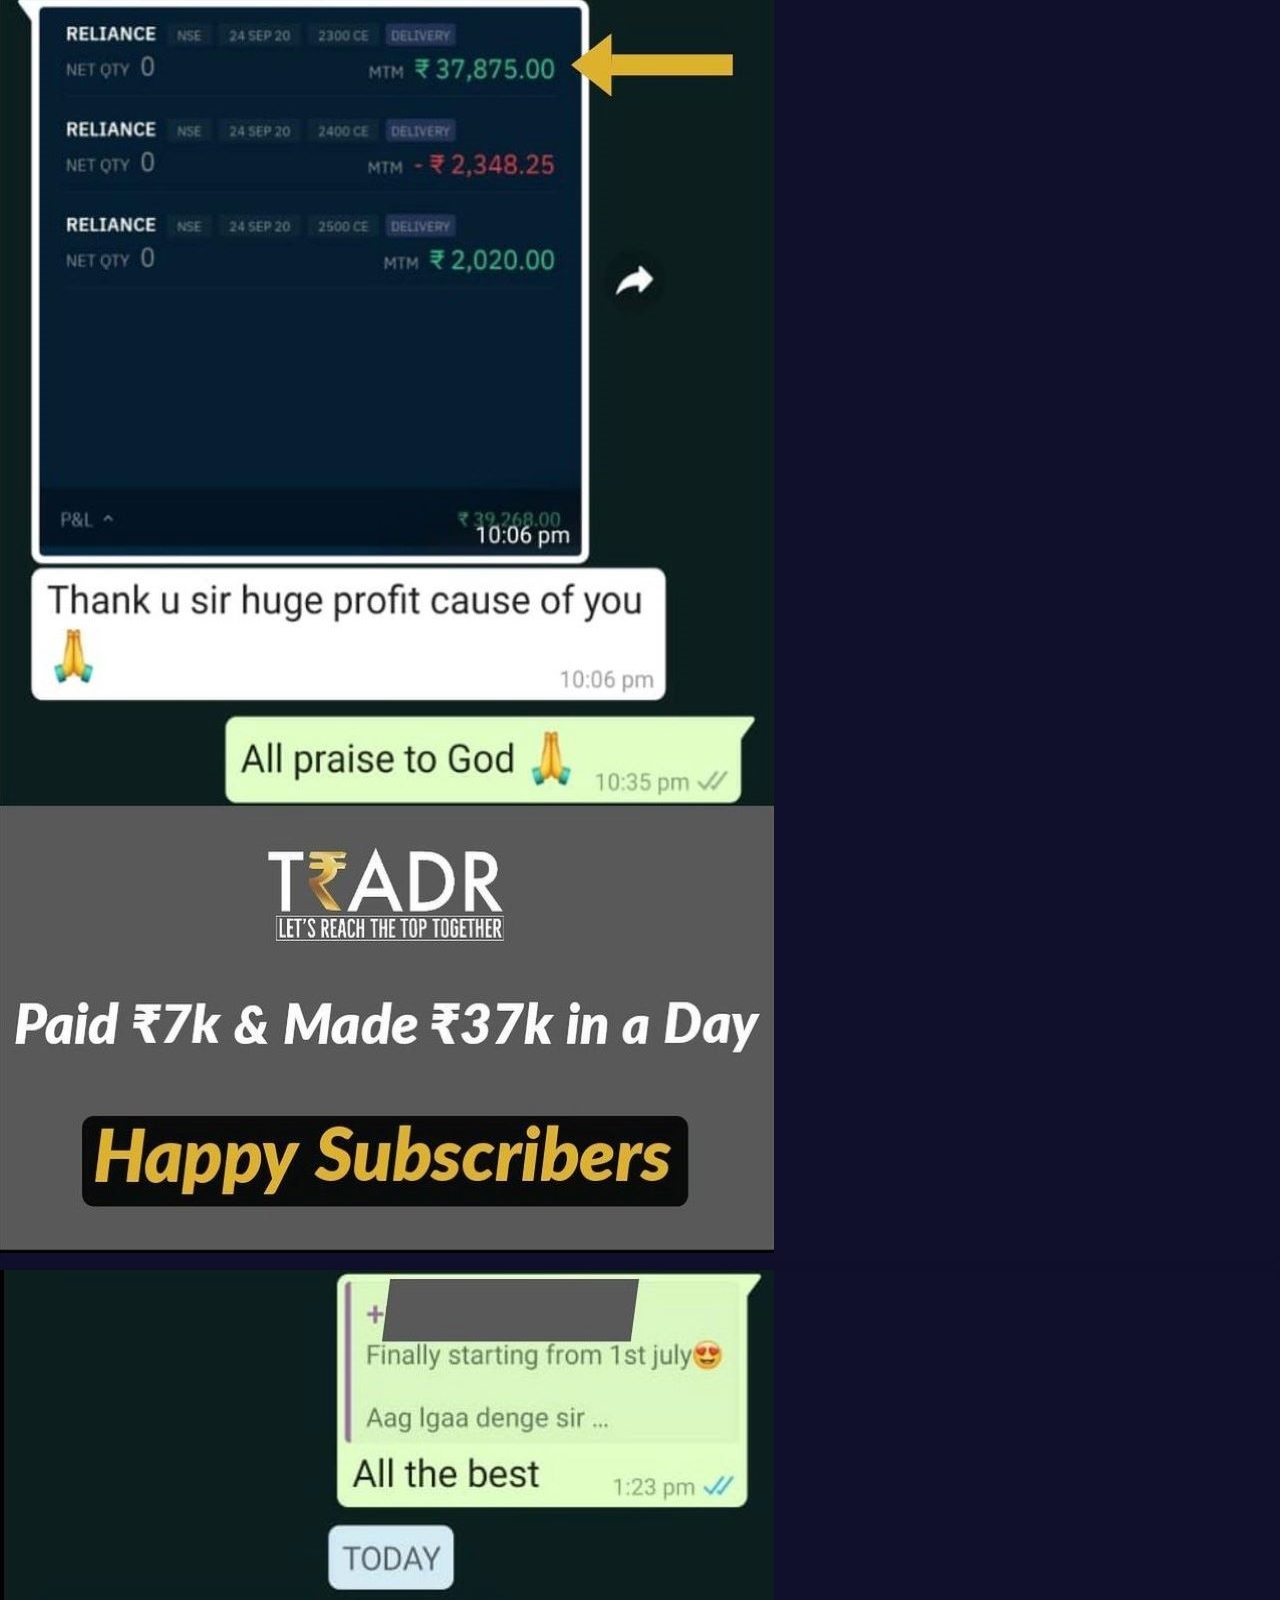
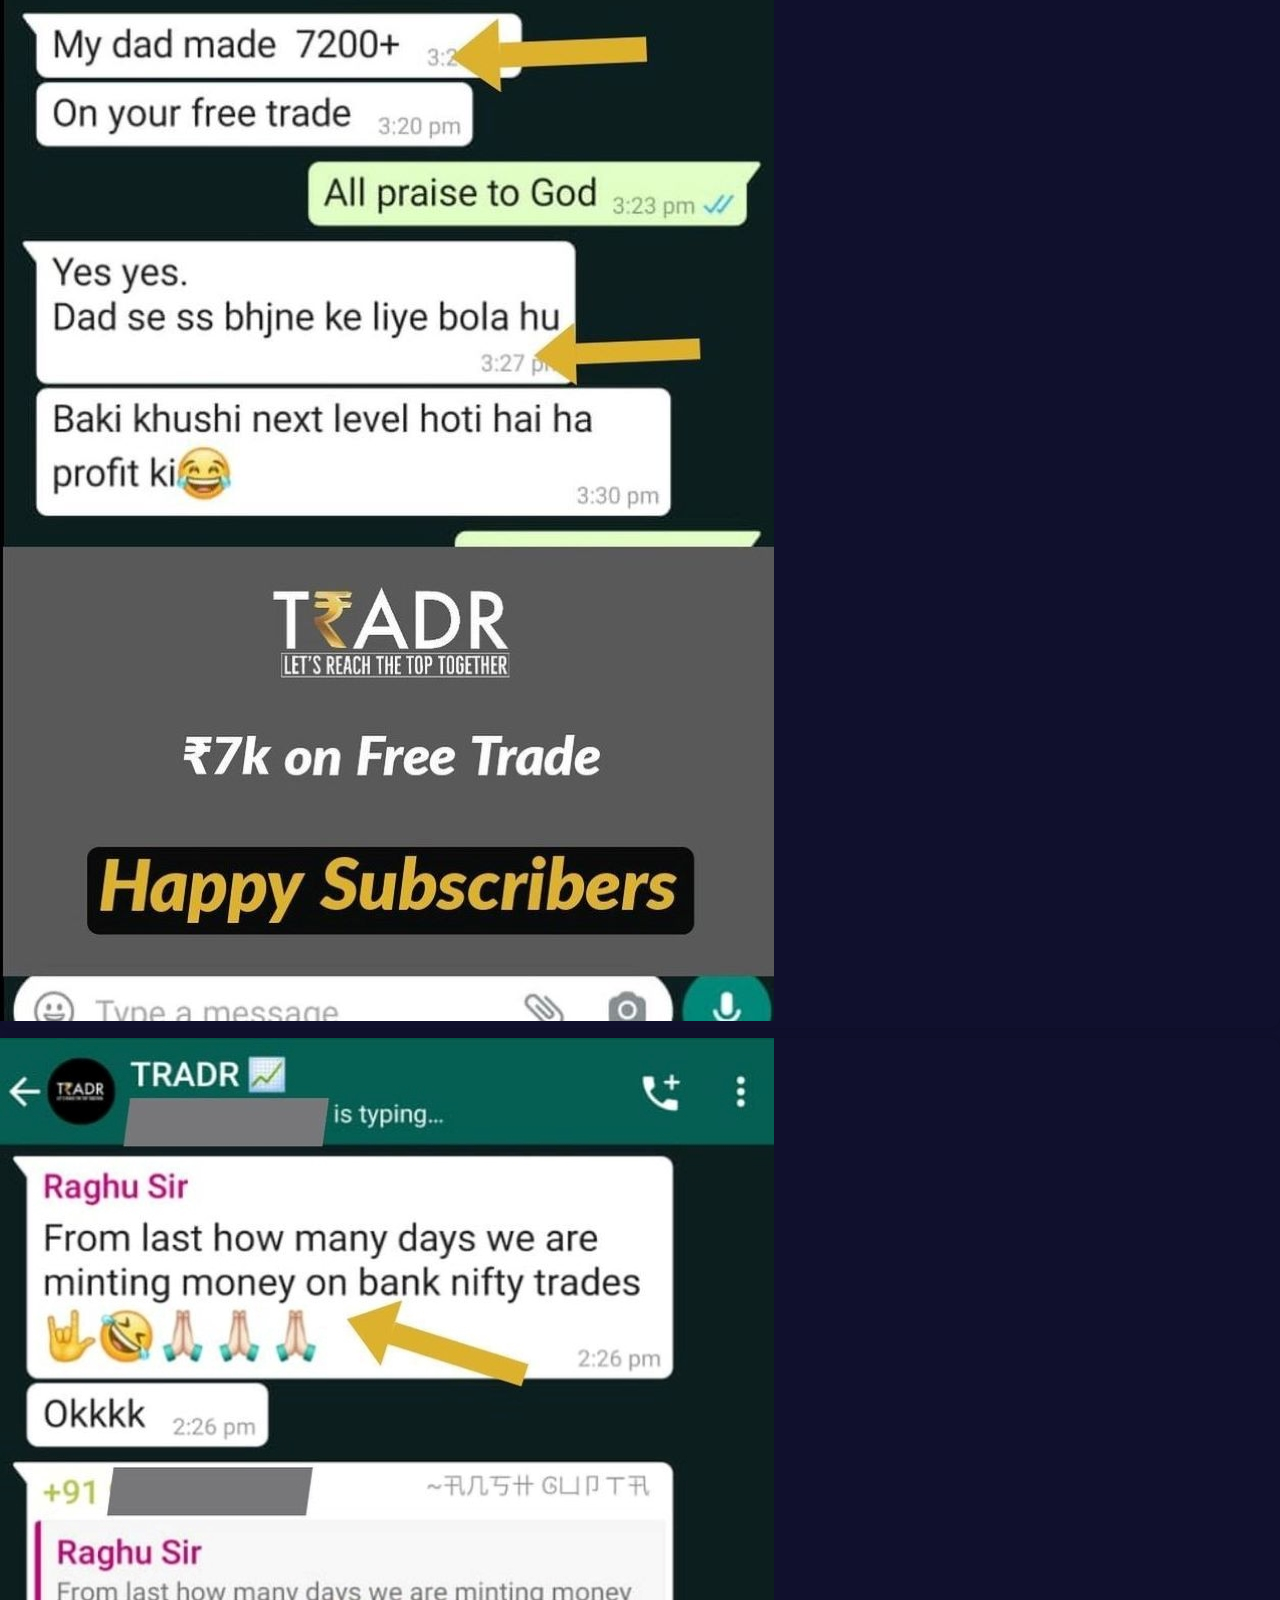
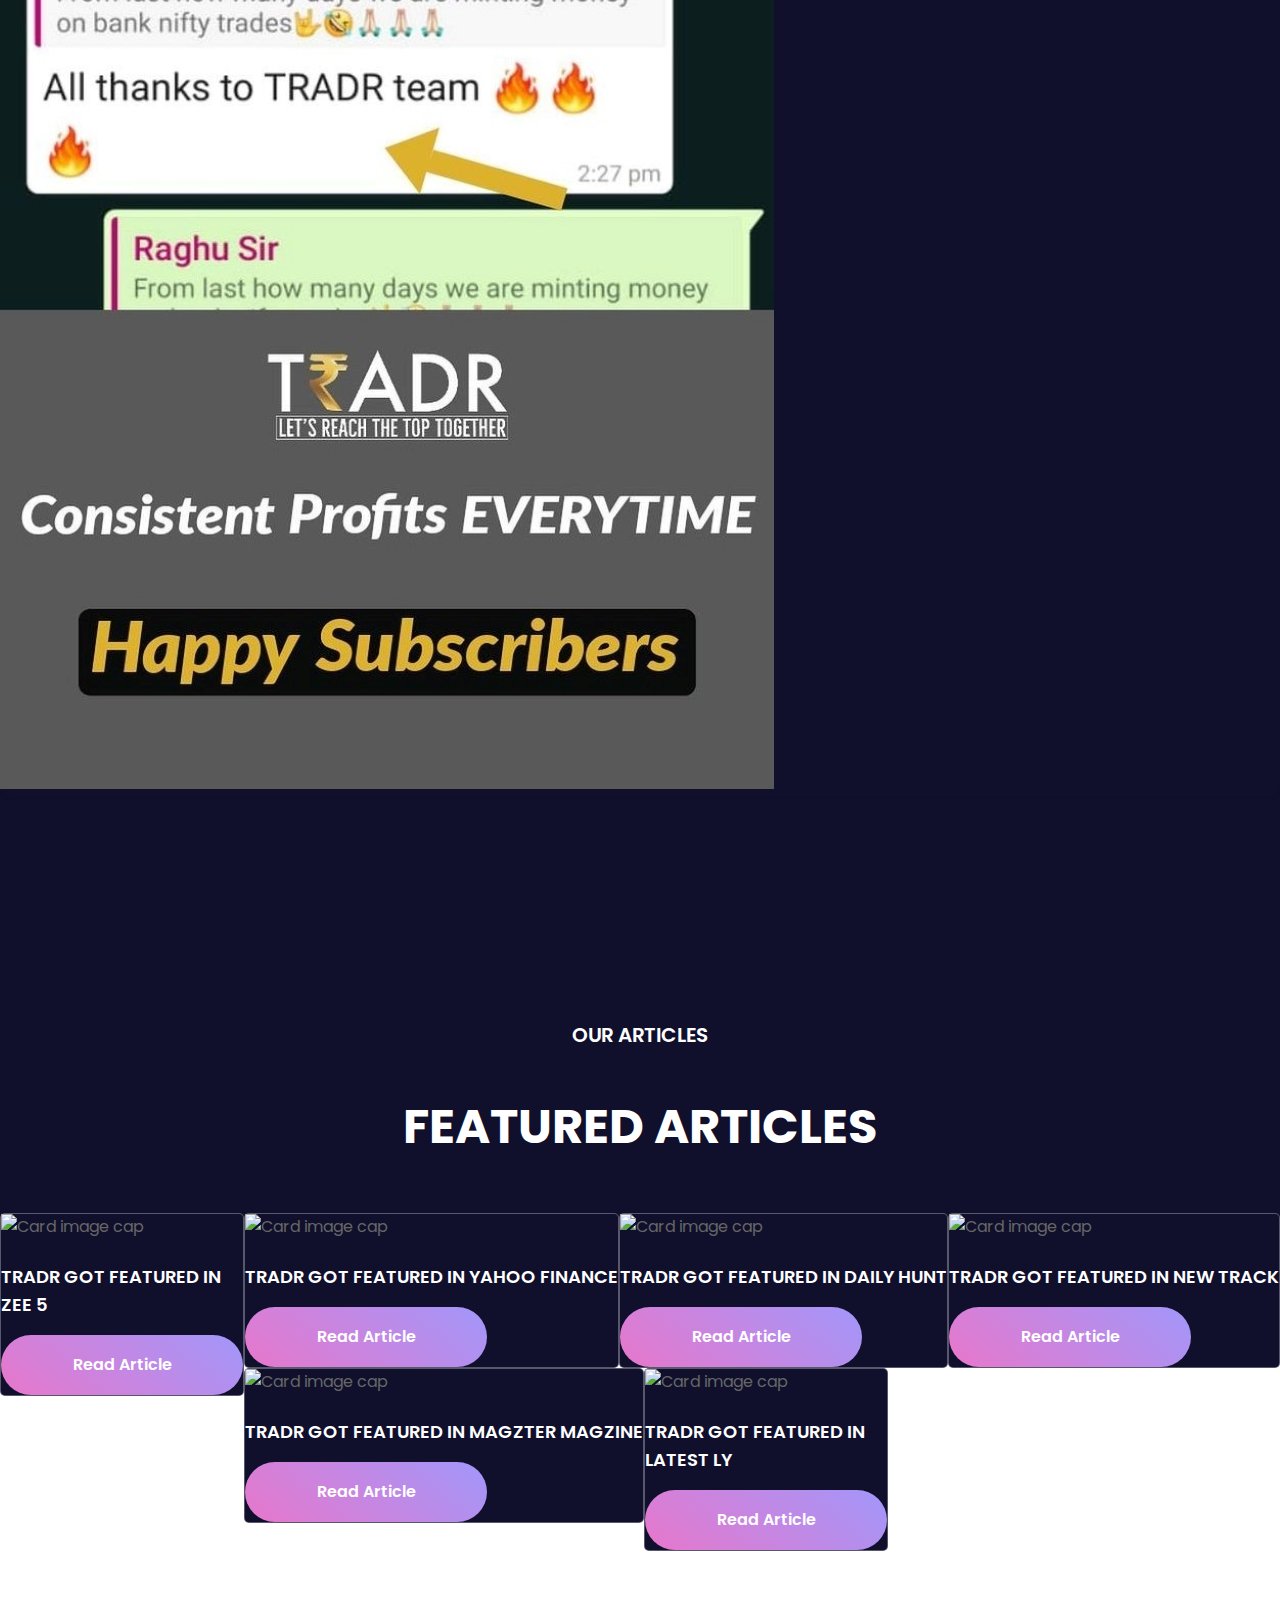
==== commit f54b5a4b: "changed" ====
--- a/index.html
+++ b/index.html
@@ -52,7 +52,7 @@
                     </li>
                     <li><a href="#about">About</a></li>
                     <li><a href="#pricing">Articles</a></li>
-                    <li><a href="#download-app">F.A.Q</a></li>
+                    <li><a href="blog-details-dark.html" >F.A.Q </a></li>
 
                     <li><a href="#contact">Contact</a></li>
                 </ul>
@@ -182,7 +182,8 @@
                 </div>
                 <div class="col-lg-6">
                     <div class="right-content-area ">
-                        <span class="subtitle" style="color: #d4af37;"><a style="color: #d4af37;" href="https://www.instagram.com/abhishekmahankal/?hl=en">Abhishek Mahankal</a></span>
+                        <span class="subtitle" style="color: #d4af37;"><a style="color: #d4af37;"
+                                href="https://www.instagram.com/abhishekmahankal/?hl=en">Abhishek Mahankal</a></span>
                         <h3 class="title" style="font-size: 35px;">Anyone can trade with TRADR</h3>
                         <p style="font-size: 20px;  font-weight: 500;">With over 8 years of experience with trading in
                             the stock market, managing 3 brokerage firms and a complete passion and goal to motivate
@@ -244,7 +245,9 @@
                         </p>
                         <ul>
                             <li style="font-size: 21px; border: gold solid 2px;">
-                                <a href=" https://www.instagram.com/abhishekmahankal/?hl=en" style="color: white;">Connect on Instagram for FREE TRADES and enjoy along with 34k followers.</a>
+                                <a href=" https://www.instagram.com/abhishekmahankal/?hl=en"
+                                    style="color: white;">Connect on Instagram for FREE TRADES and enjoy along with 34k
+                                    followers.</a>
                             </li>
                         </ul>
                         <!-- 
@@ -289,9 +292,9 @@
                 <div class="col-lg-12" style="padding: 50px;">
                     <div class="how-it-works-tab-content white">
                         <div class="row">
-                            
+
                             <div class="col-lg-6">
-                                
+
                                 <div class="left-content-area">
                                     <span class="subtitle">Stock Market Training</span>
                                     <h3 class="title">TRADR PERSONAL MENTORSHIP PROGRAM<br>-We create traders from
@@ -361,7 +364,7 @@
                     </div>
                 </div>
 
-                <div class="col-lg-12" >
+                <div class="col-lg-12">
                     <div class="how-it-works-tab-content white">
                         <div class="row">
                             <div class="col-lg-6">
@@ -423,13 +426,7 @@
                 <div class="col-lg-12" style="padding: 50px;">
                     <div class="how-it-works-tab-content white">
                         <div class="row">
-                            <div class="col-lg-6">
-                                <div class="left-content-area">
-                                    <div class="img-wrapper">
-                                        <img src="assets/img/how-it-works-image.png" alt="how it works image">
-                                    </div>
-                                </div>
-                            </div>
+
                             <br>
                             <div class="col-lg-6">
                                 <div class="left-content-area">
@@ -437,11 +434,18 @@
                                     <h3 class="title">TRADR PERSONAL MENTORSHIP PROGRAM -We create traders from absolute
                                         scratch to a professional level.</h3>
 
-
+                                    <div class="col-lg-6">
+                                        <div class="left-content-area">
+                                            <div class="img-wrapper">
+                                                <img src="assets/img/how-it-works-image.png" alt="how it works image">
+                                            </div>
+                                        </div>
+                                    </div>
                                     <!-- <p>Innovative solutions with the best. Incididunt dolor sit amet,
                                         consectetur adipiscing elit, sed do eiusmod tempor incididunt ut labore
                                         et dolor tempor incididunt ut labore et dolore </p>
                                      -->
+                                    <br>
                                     <ul>
 
                                         <li class="two">
@@ -483,14 +487,15 @@
                                         </li>
                                     </ul>
                                 </div>
-                                <div class="btn-wrapper">
-                                    <a href="https://wa.me/917758961093" class="boxed-btn btn-rounded gd-bg-1"><i
-                                        class="flaticon"></i> inquire </a>
-                                <a href="assets/img/Mentorship Program.pdf" class="boxed-btn btn-rounded gd-bg-2"
-                                    download> View Details</a>
-
-
-                                </div>
+                                <div  class="row" style="margin-top: 15px; margin-left: 14px;">
+                                    
+                                            
+                                            <a style="margin:5px;" class="my-btn" href="https://wa.me/917758961093"> Inquire <span></span> Now</a>
+                                            <br>
+                                        <a style="margin:5px;" class="my-btn" href="assets/img/Mentorship Program.pdf" download  > Download PDF</a>
+
+                                </div>
+                                
                             </div>
 
                         </div>
@@ -501,19 +506,22 @@
                     <div class="how-it-works-tab-content white">
                         <div class="row">
 
-                            <div class="col-lg-6">
-                                <div class="left-content-area">
-                                    <div class="img-wrapper">
-                                        <img src="assets/img/how-it-works-image2.png" alt="how it works image">
-                                    </div>
-                                </div>
-                            </div>
+
                             <div class="col-lg-6">
                                 <div class="left-content-area">
                                     <h4 class="title">TRADR AI - Account Management Service</h4>
                                     <p>The world is moving towards AI & automation, so match pace with the world by
                                         joining TRADR AI </p>
+
+                                    <div class="col-lg-6">
+                                        <div class="left-content-area">
+                                            <div class="img-wrapper">
+                                                <img src="assets/img/how-it-works-image2.png" alt="how it works image">
+                                            </div>
+                                        </div>
+                                    </div>
                                     <ul>
+                                        <br>
                                         <li class="two">
                                             Fully Automated Services
                                         </li>
@@ -543,10 +551,15 @@
                                         </li>
                                     </ul>
                                 </div>
-                                <div class="btn-wrapper">
-                                    <a href="https://wa.me/919112129992" class="boxed-btn btn-rounded gd-bg-1">
-                                        inquire</a>
-                                </div>
+                               
+                                <div  class="row" style="margin-top: 15px; margin-left: 14px;">
+                                    
+                                            
+                                    <a style="margin:5px;" class="my-btn" href="https://wa.me/919112129992"> Inquire <span></span> Now</a>
+                                    <br>
+                               
+
+                        </div>
                             </div>
                         </div>
                     </div>
@@ -849,7 +862,7 @@
                 <div class="col-lg-12">
                     <div class="screenshort-carousel">
                         <!-- screenshort carousel -->
-                       
+
                         <div class="col-md-4 " style="float:left">
                             <div class="card mb-2 newcard">
                                 <img class="card-img-top" src="assets/img/project-slider-imgs-1.jpg"
--- a/assets/css/style.css
+++ b/assets/css/style.css
@@ -4642,4 +4642,29 @@
   
   li:hover:before {
     color:#fff;
+  }
+
+  .my-btn {
+    color: #fff;
+    border: 2px solid #fff; 
+    background-image: -moz-linear-gradient(50deg, #5e2ced 0%, #9749f8 100%);
+                                background-image: -webkit-linear-gradient(50deg, #5e2ced 0%, #9749f8 100%);
+                                background-image: -ms-linear-gradient(50deg, #5e2ced 0%, #9749f8 100%);
+                                -webkit-box-shadow: 0px 3px 20px 0px rgba(13, 21, 75, 0.3);
+                                box-shadow: 0px 3px 20px 0px rgba(13, 21, 75, 0.3);
+                                -webkit-transition: all 0.3s ease-in;
+                                -moz-transition: all 0.3s ease-in;
+                                -o-transition: all 0.3s ease-in;
+                                transition: all 0.3s ease-in;
+                                text-transform: capitalize;
+                                border-radius: 30px;
+                              padding: 11px;  }
+  .my-btn:hover{
+
+ 
+      background-image: -moz-linear-gradient(0deg, transparent 0%, transparent 100%);
+      background-image: -webkit-linear-gradient(0deg, transparent 0%, transparent 100%);
+      background-image: -ms-linear-gradient(0deg, transparent 0%, transparent 100%);
+      background-color: #fff;
+      color: #505b6d; 
   }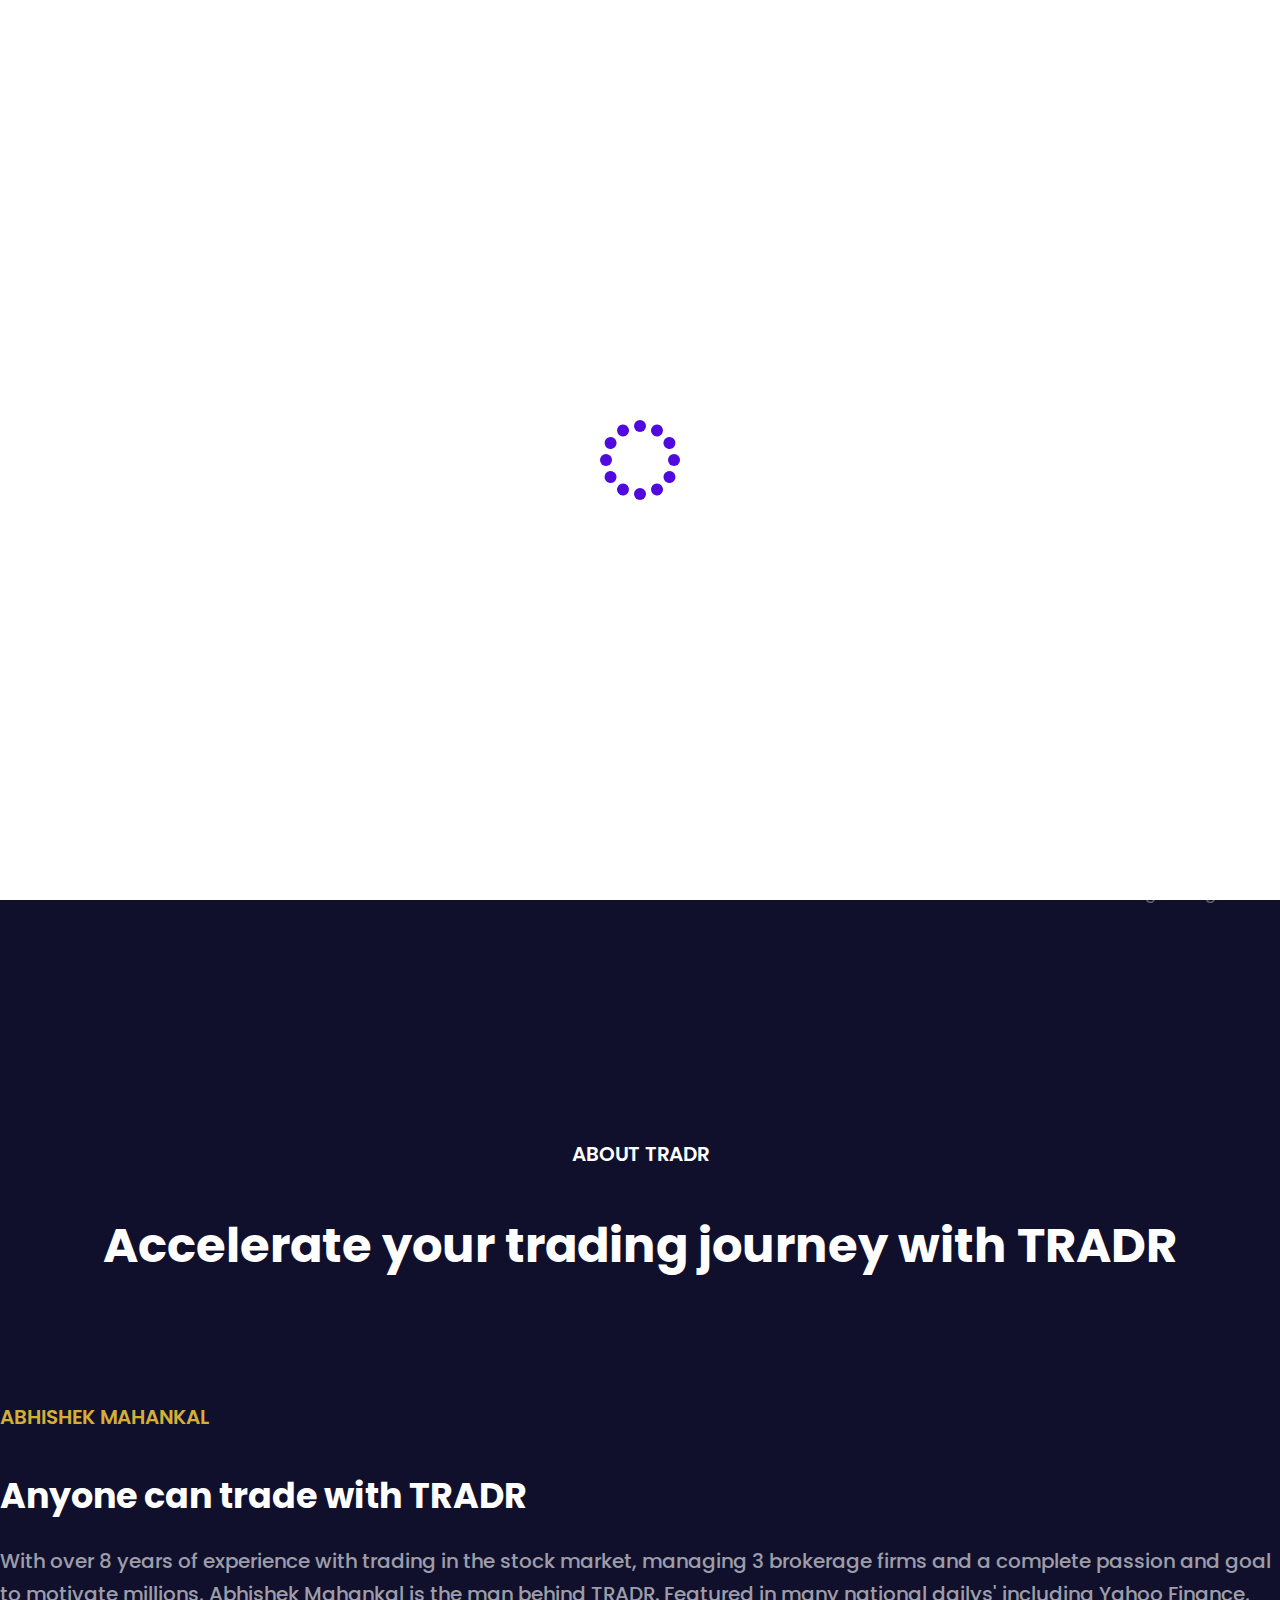
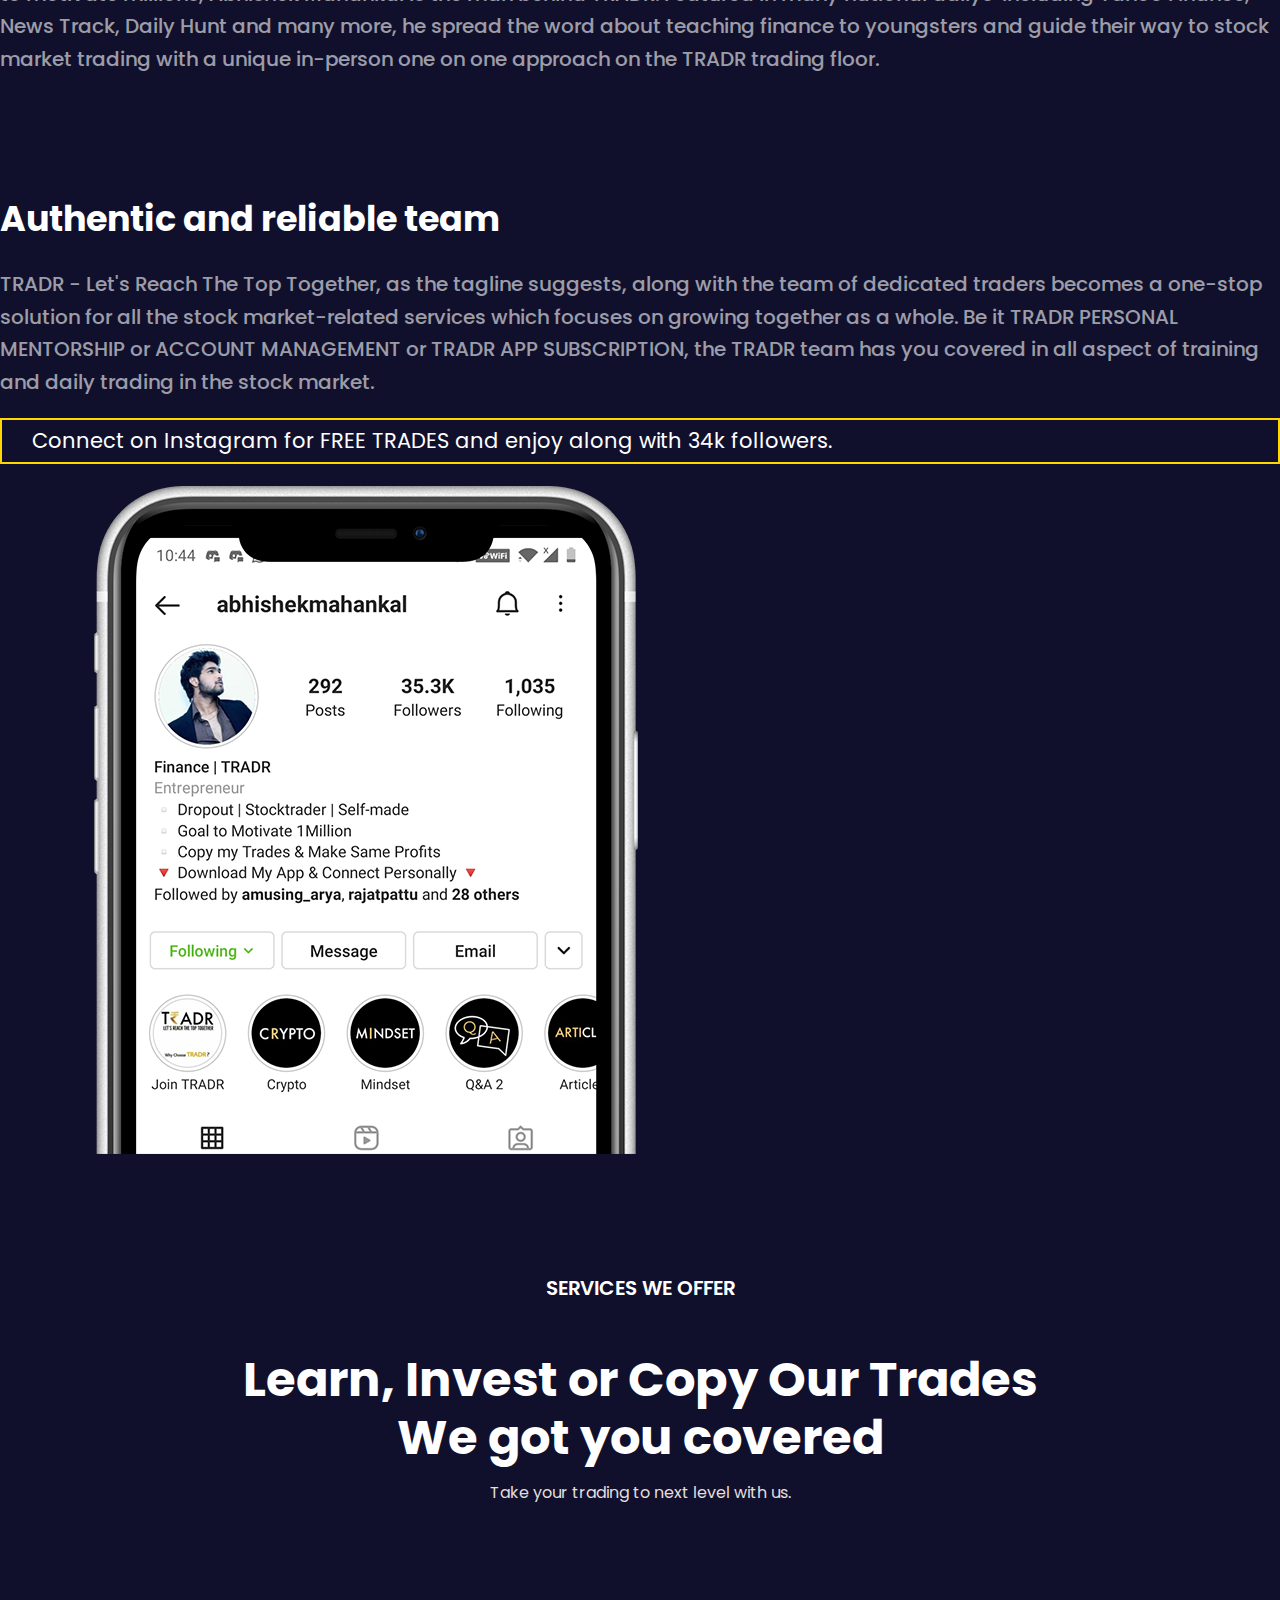
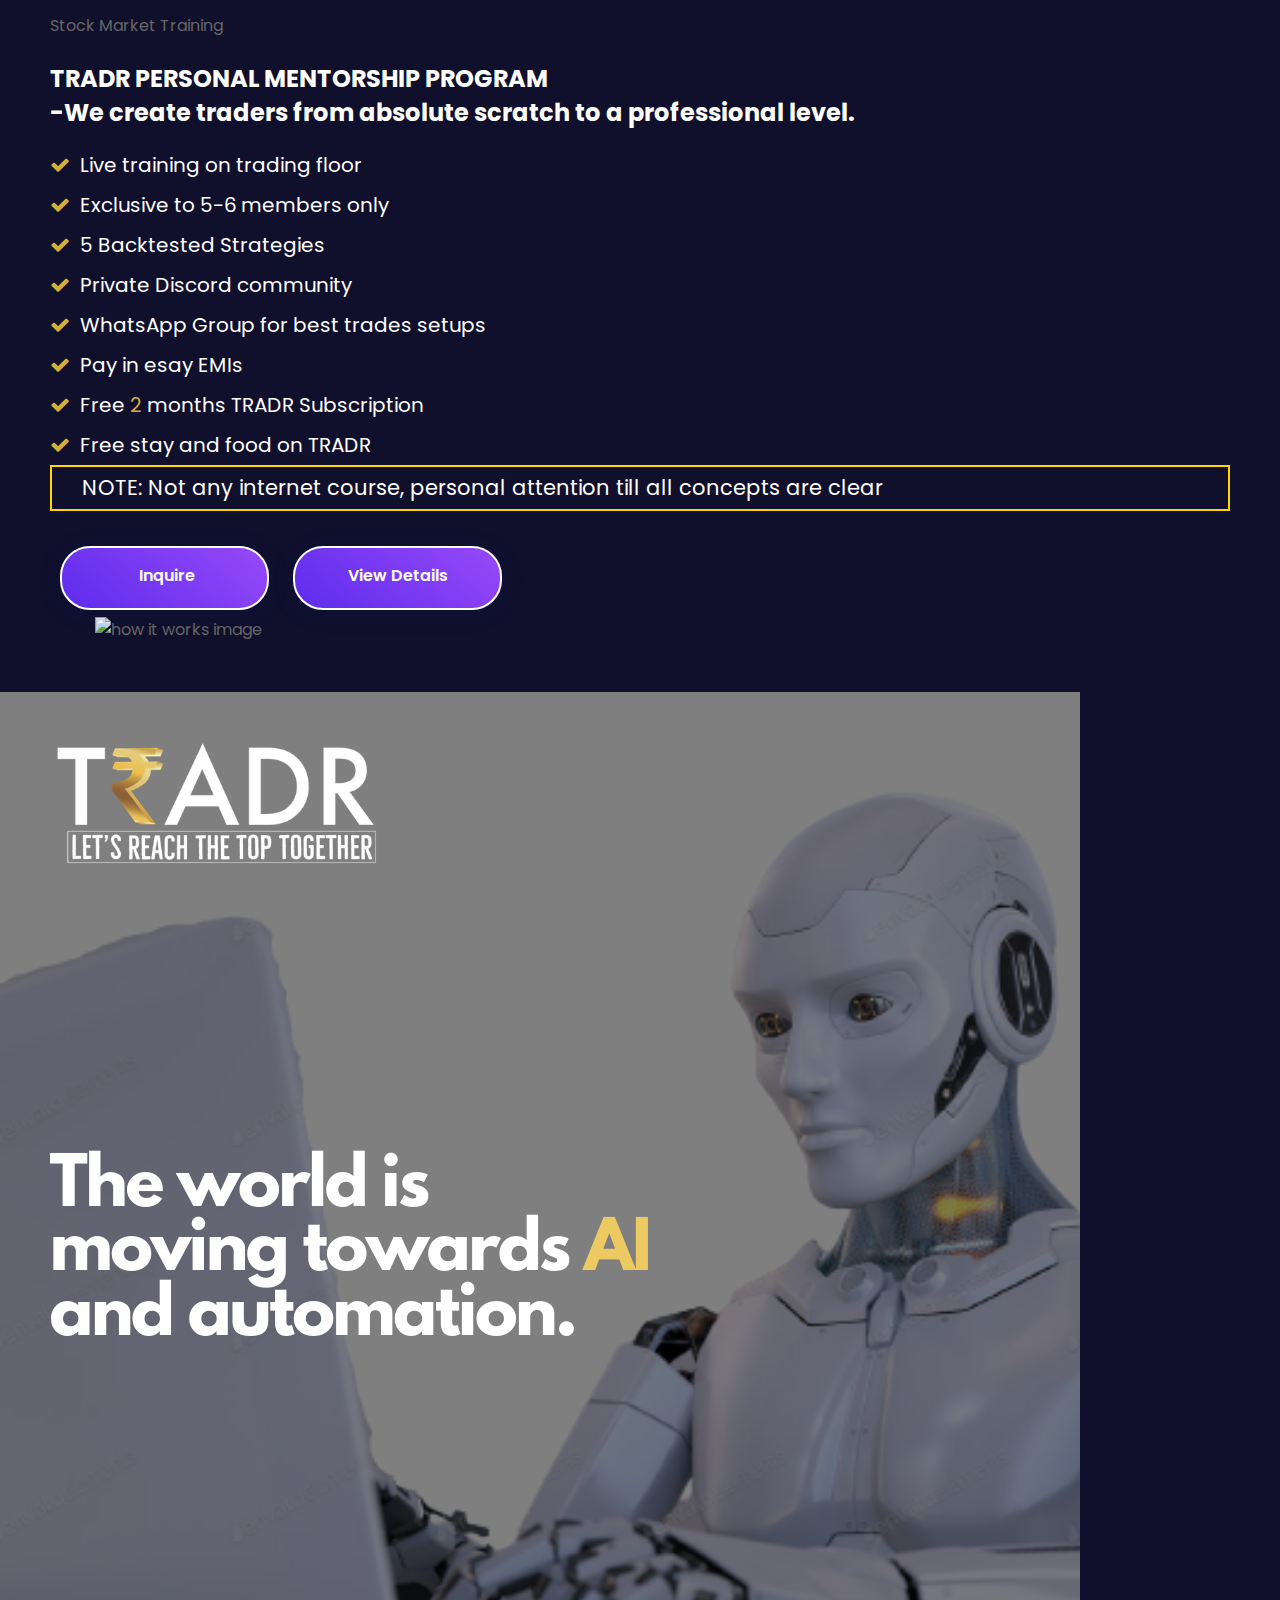
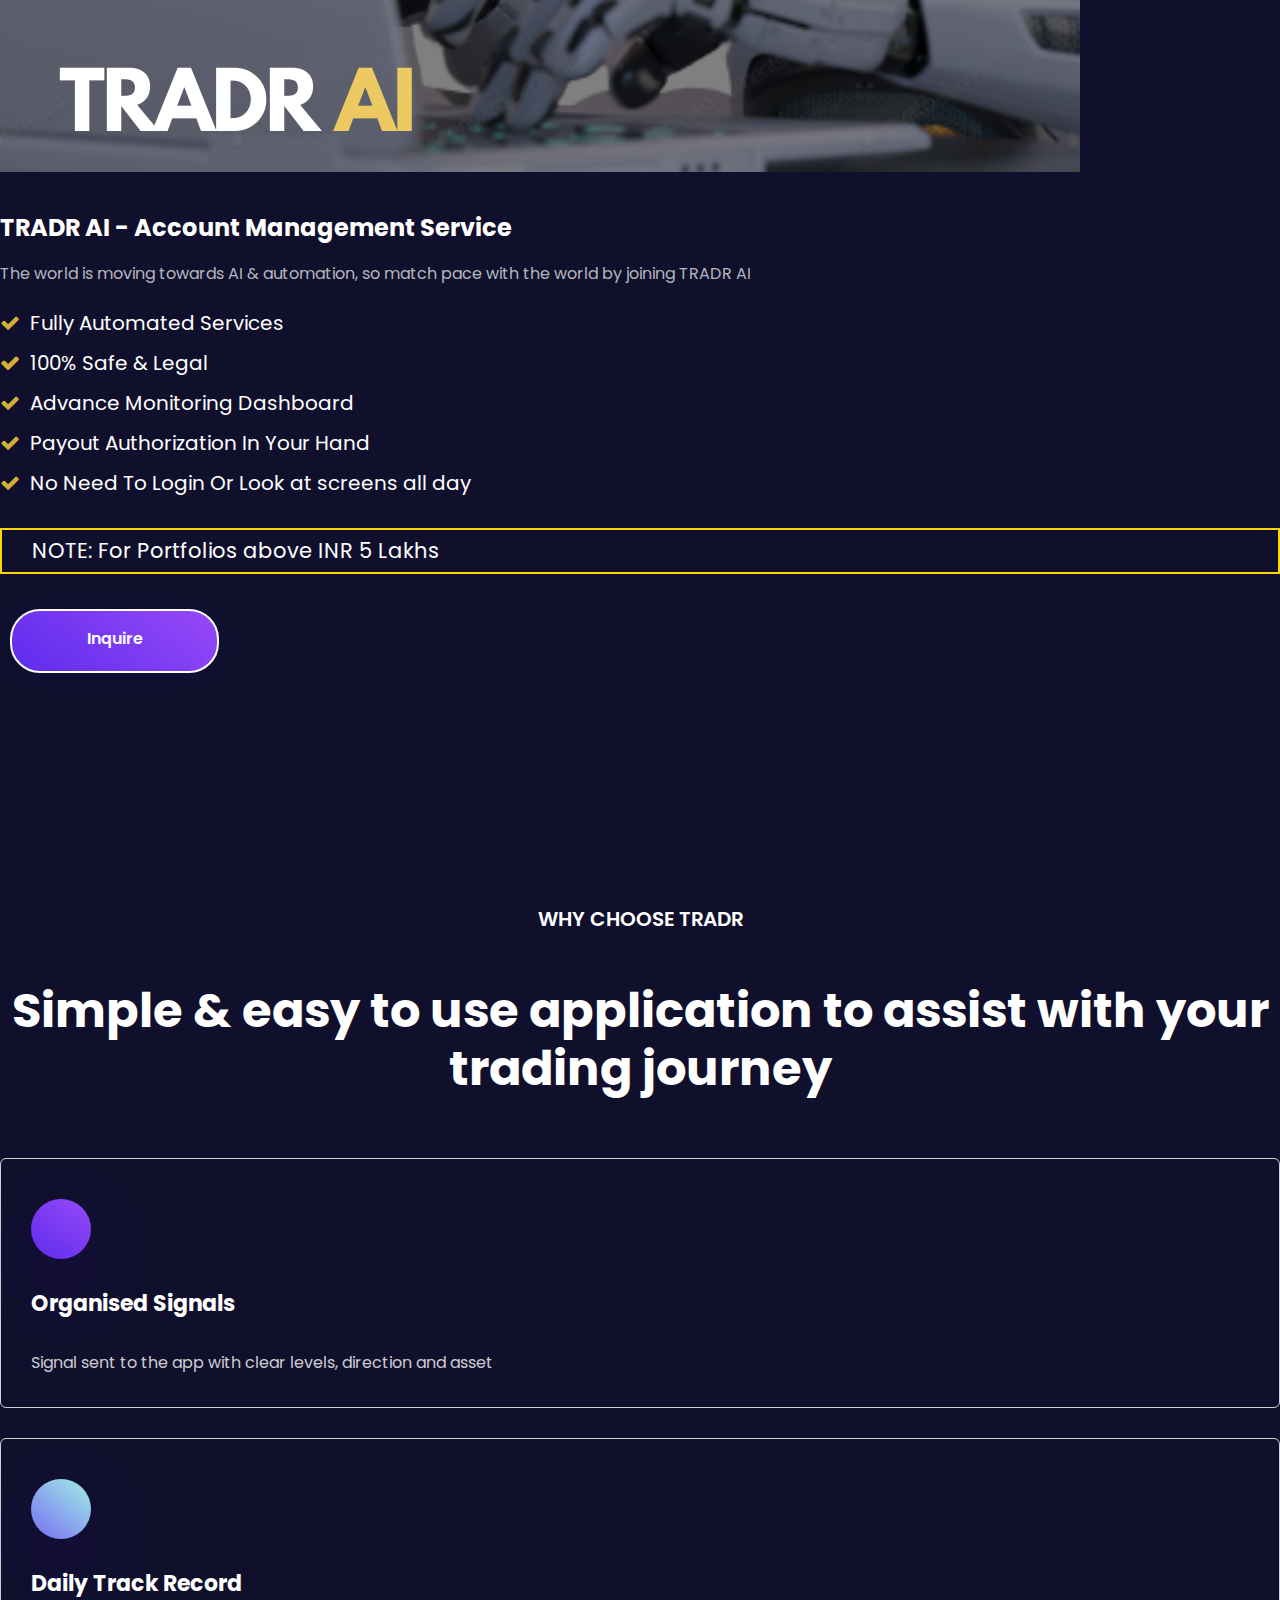
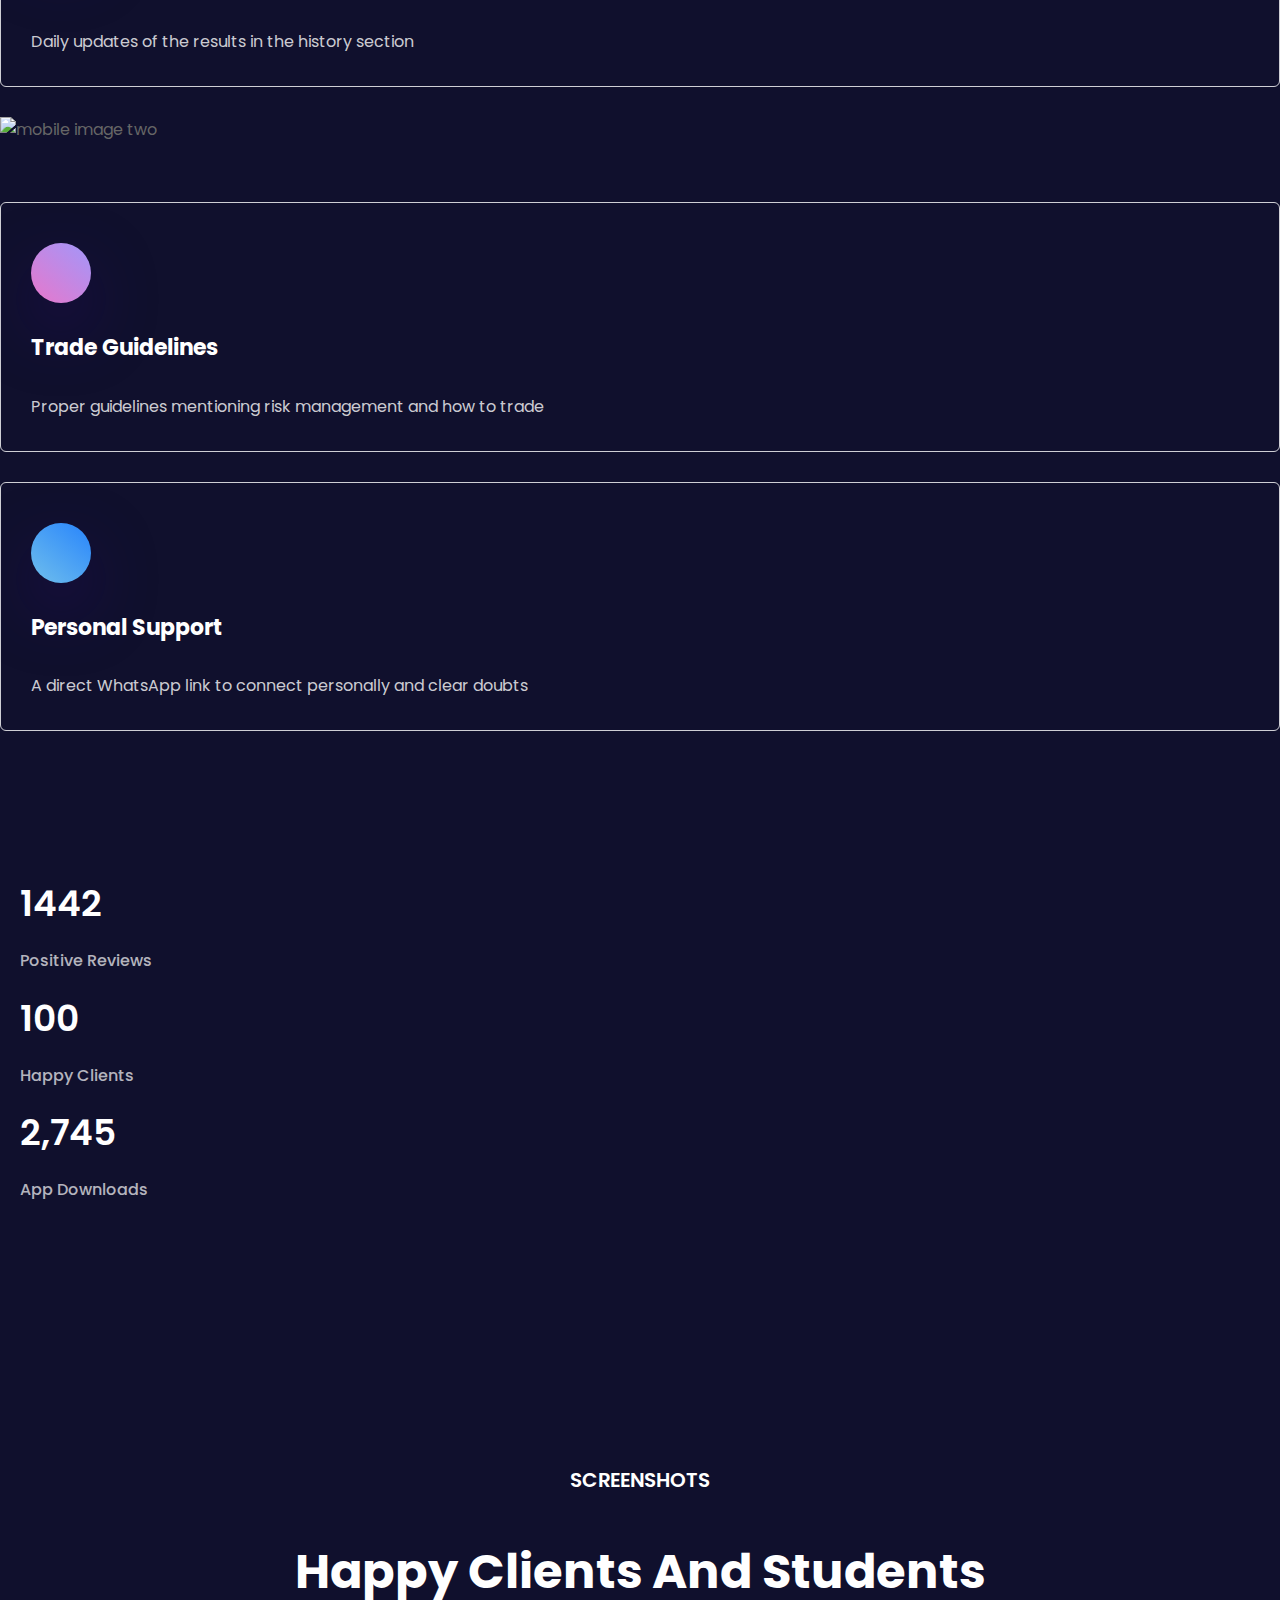
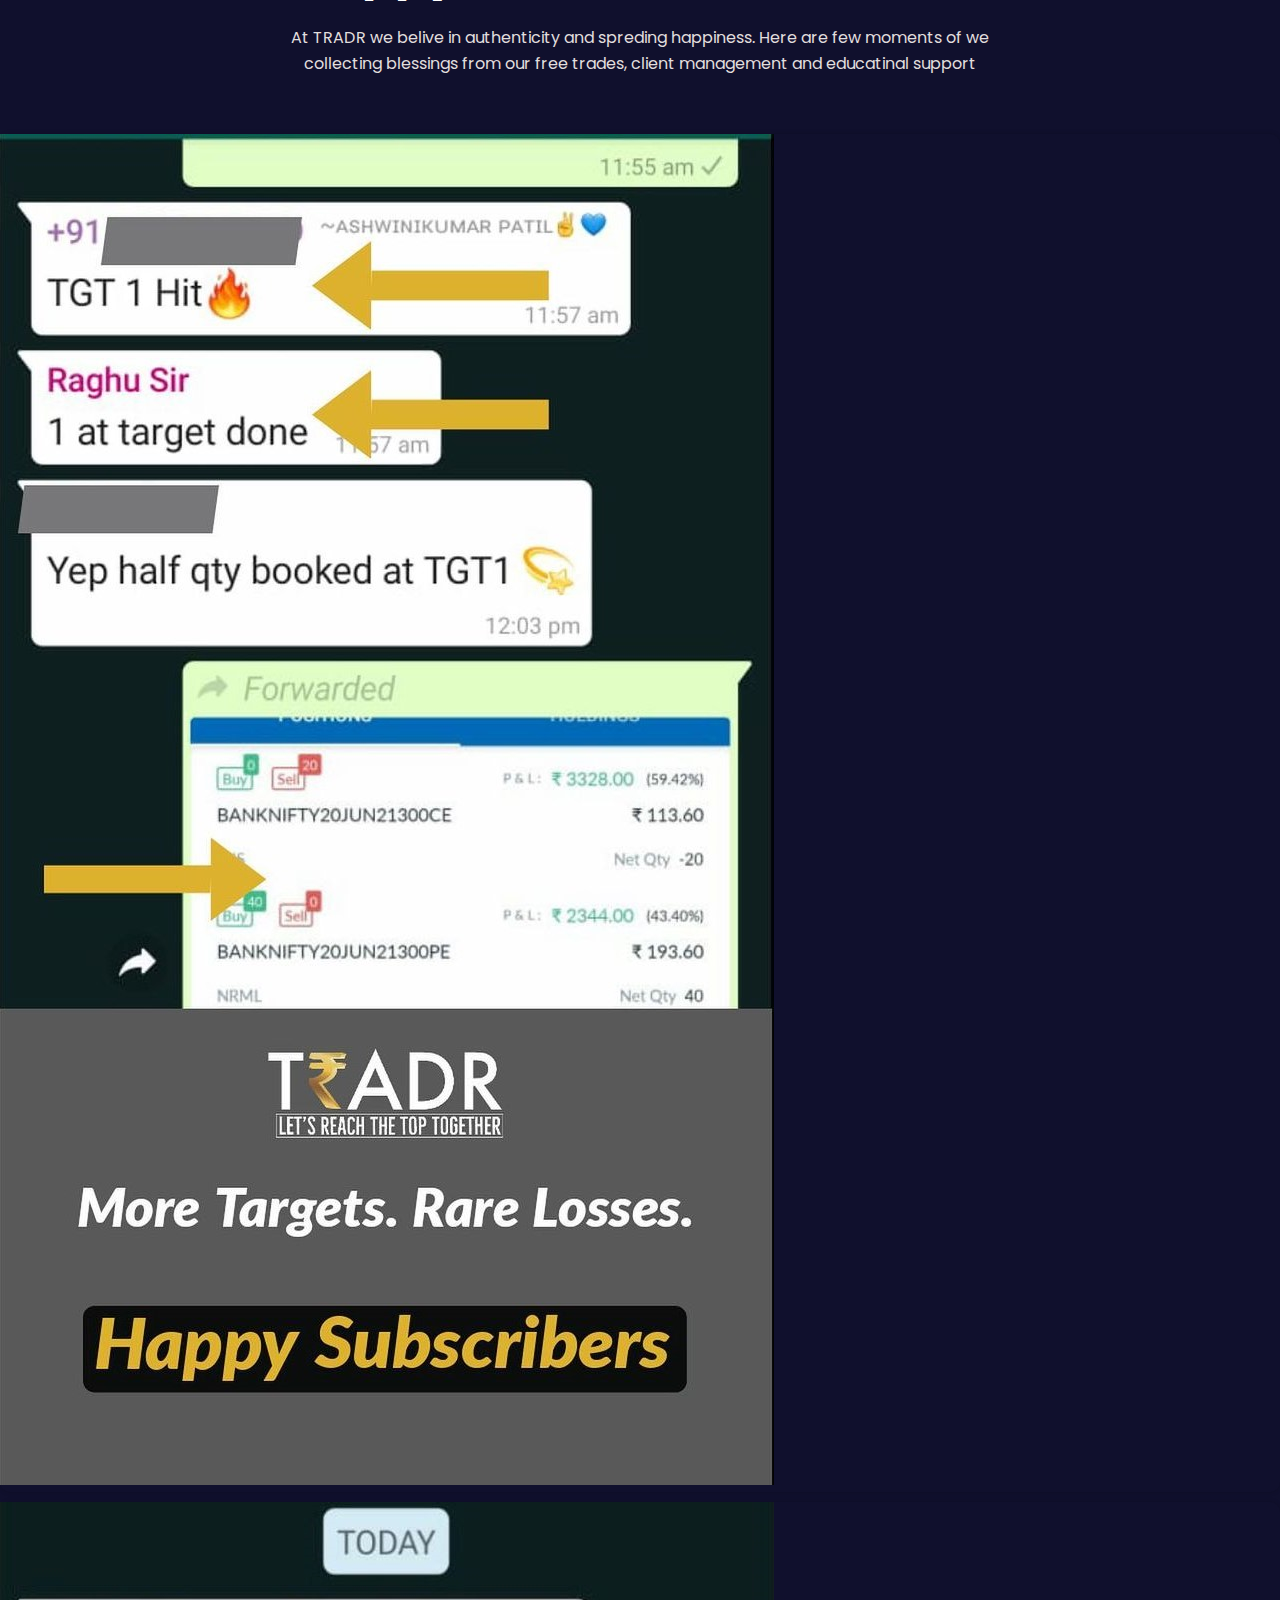
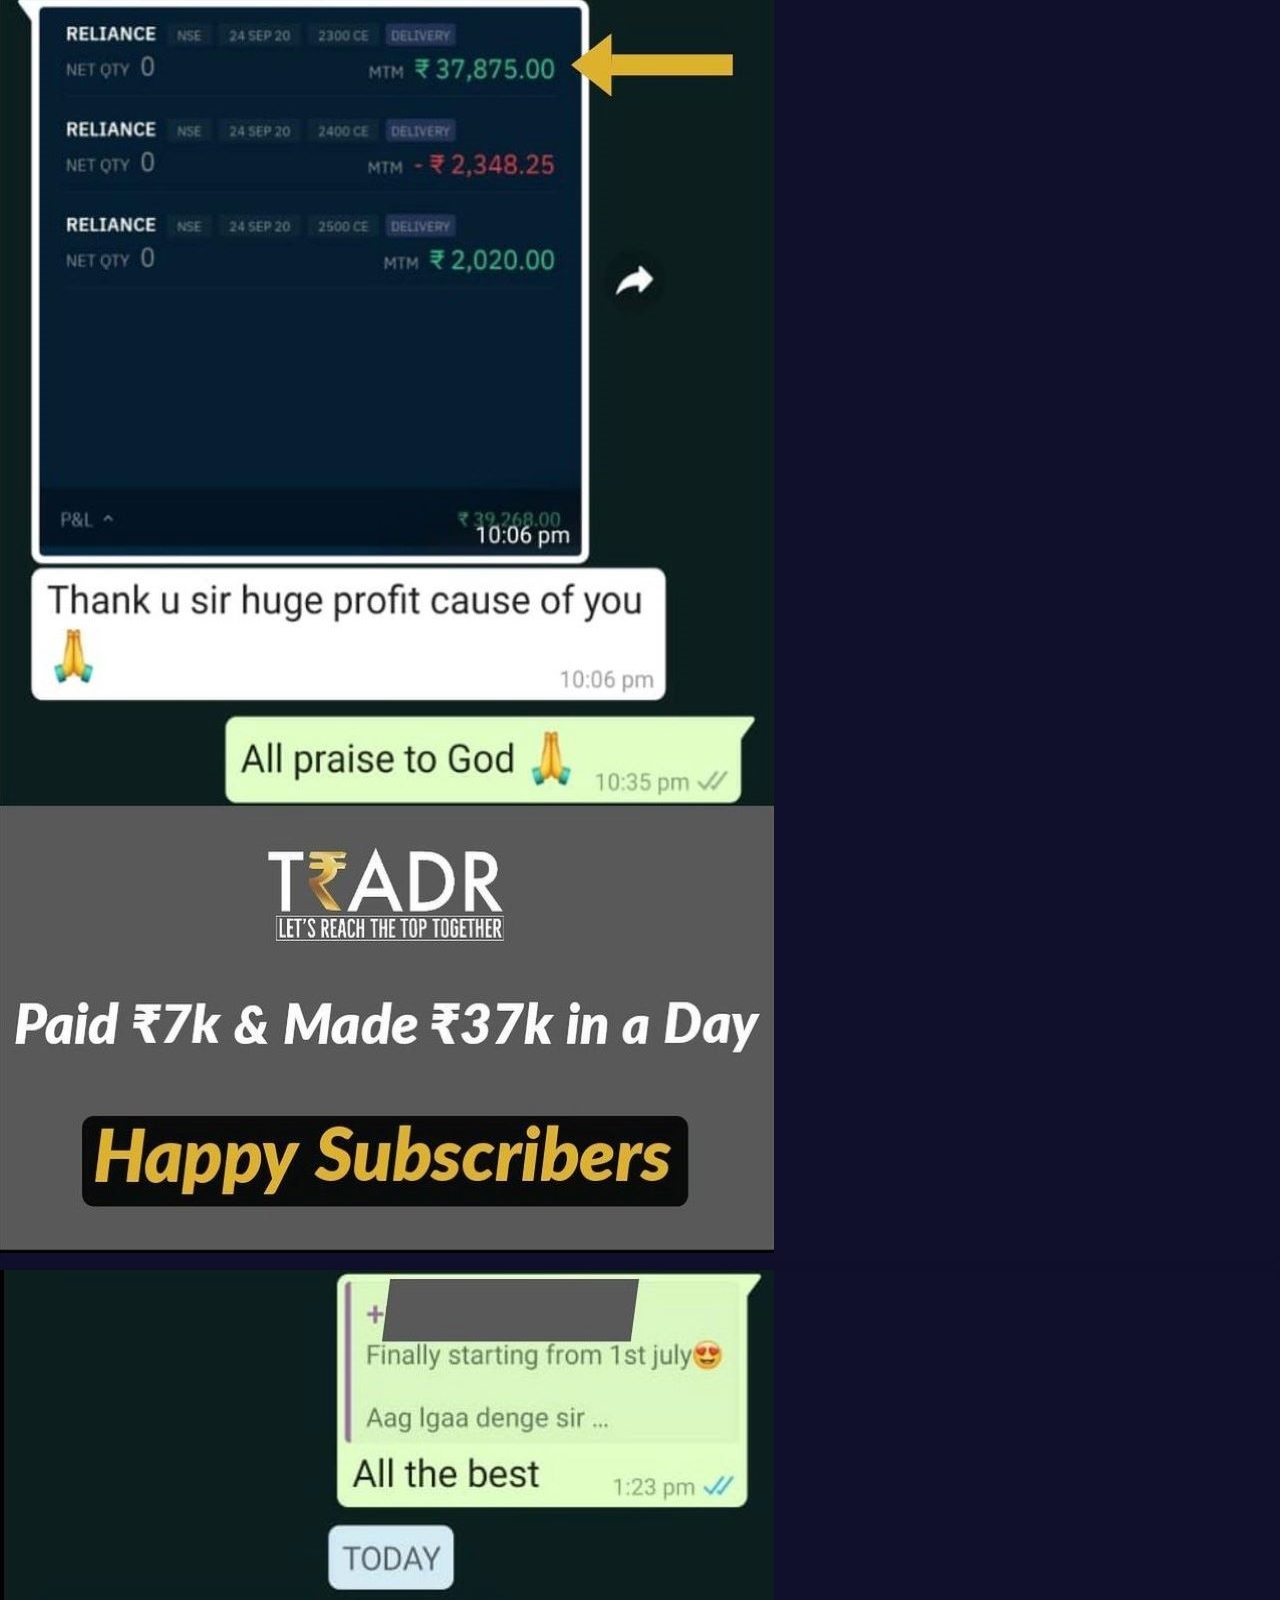
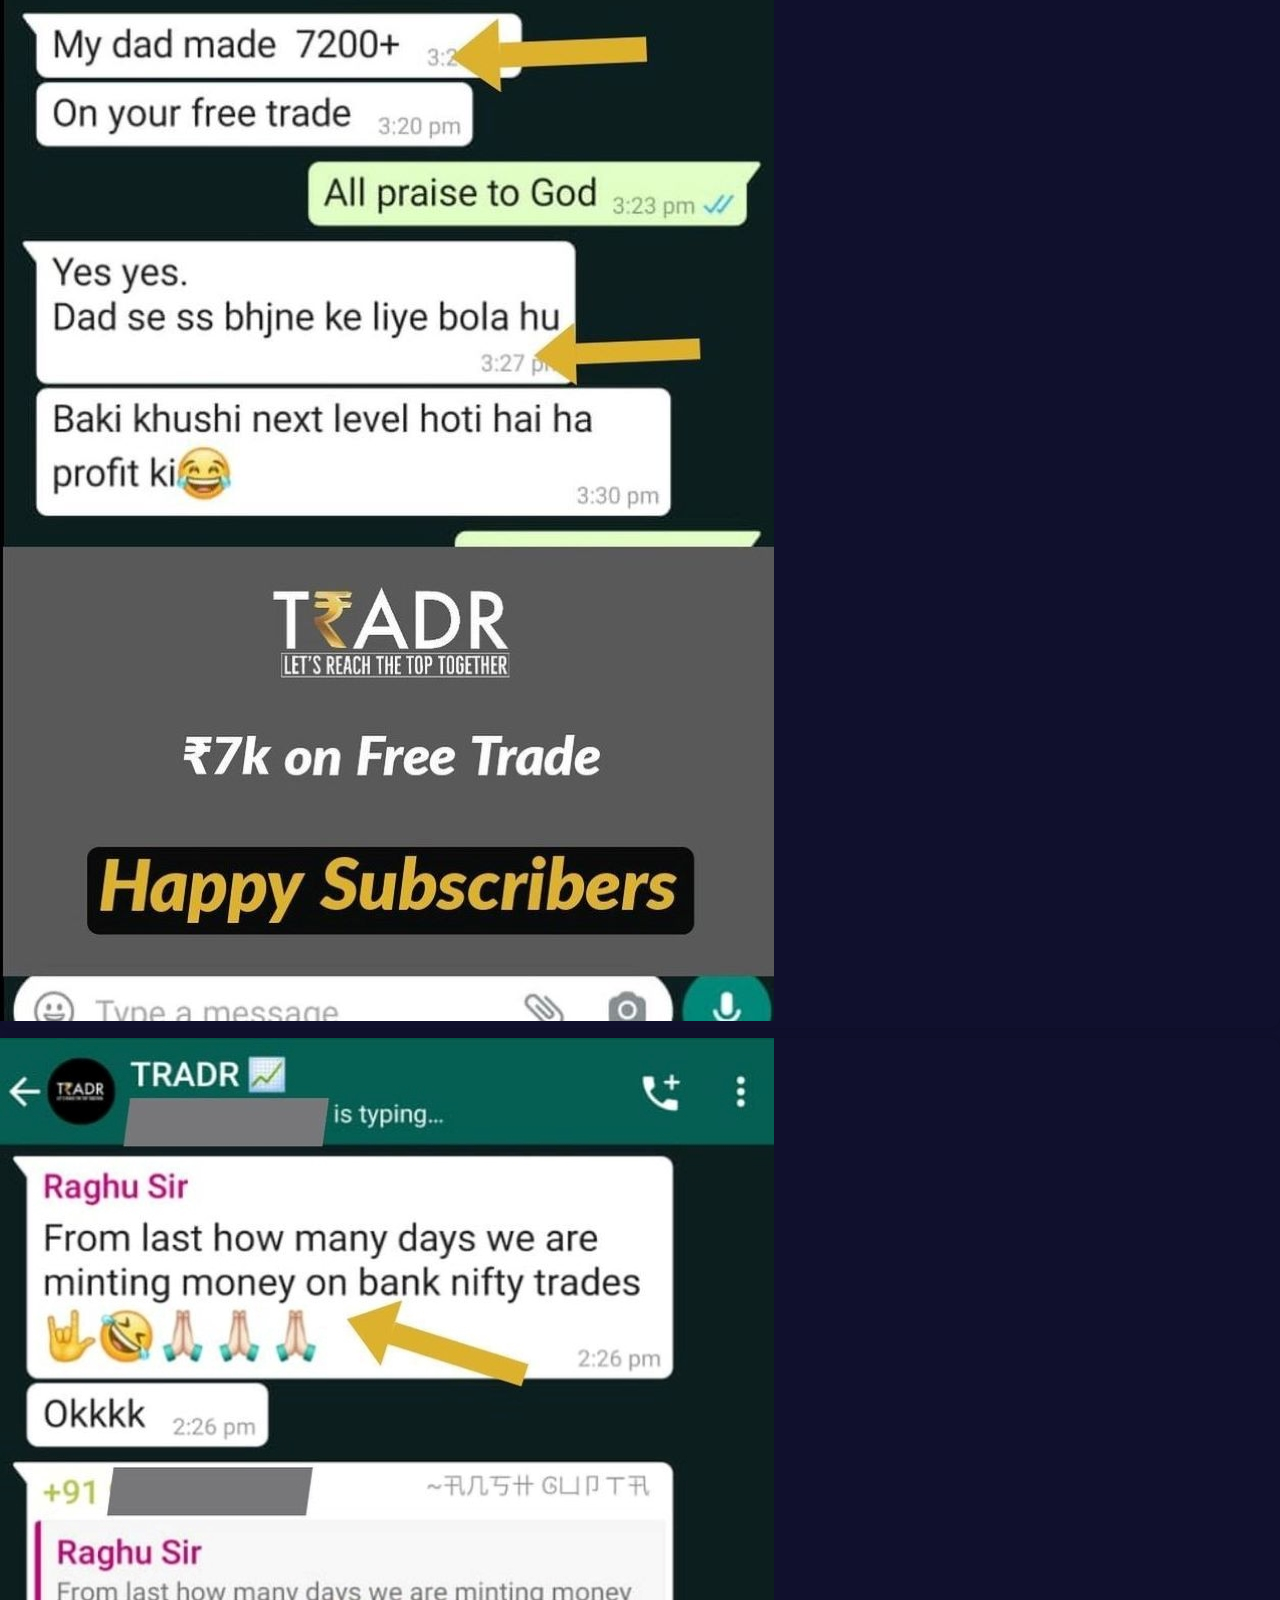
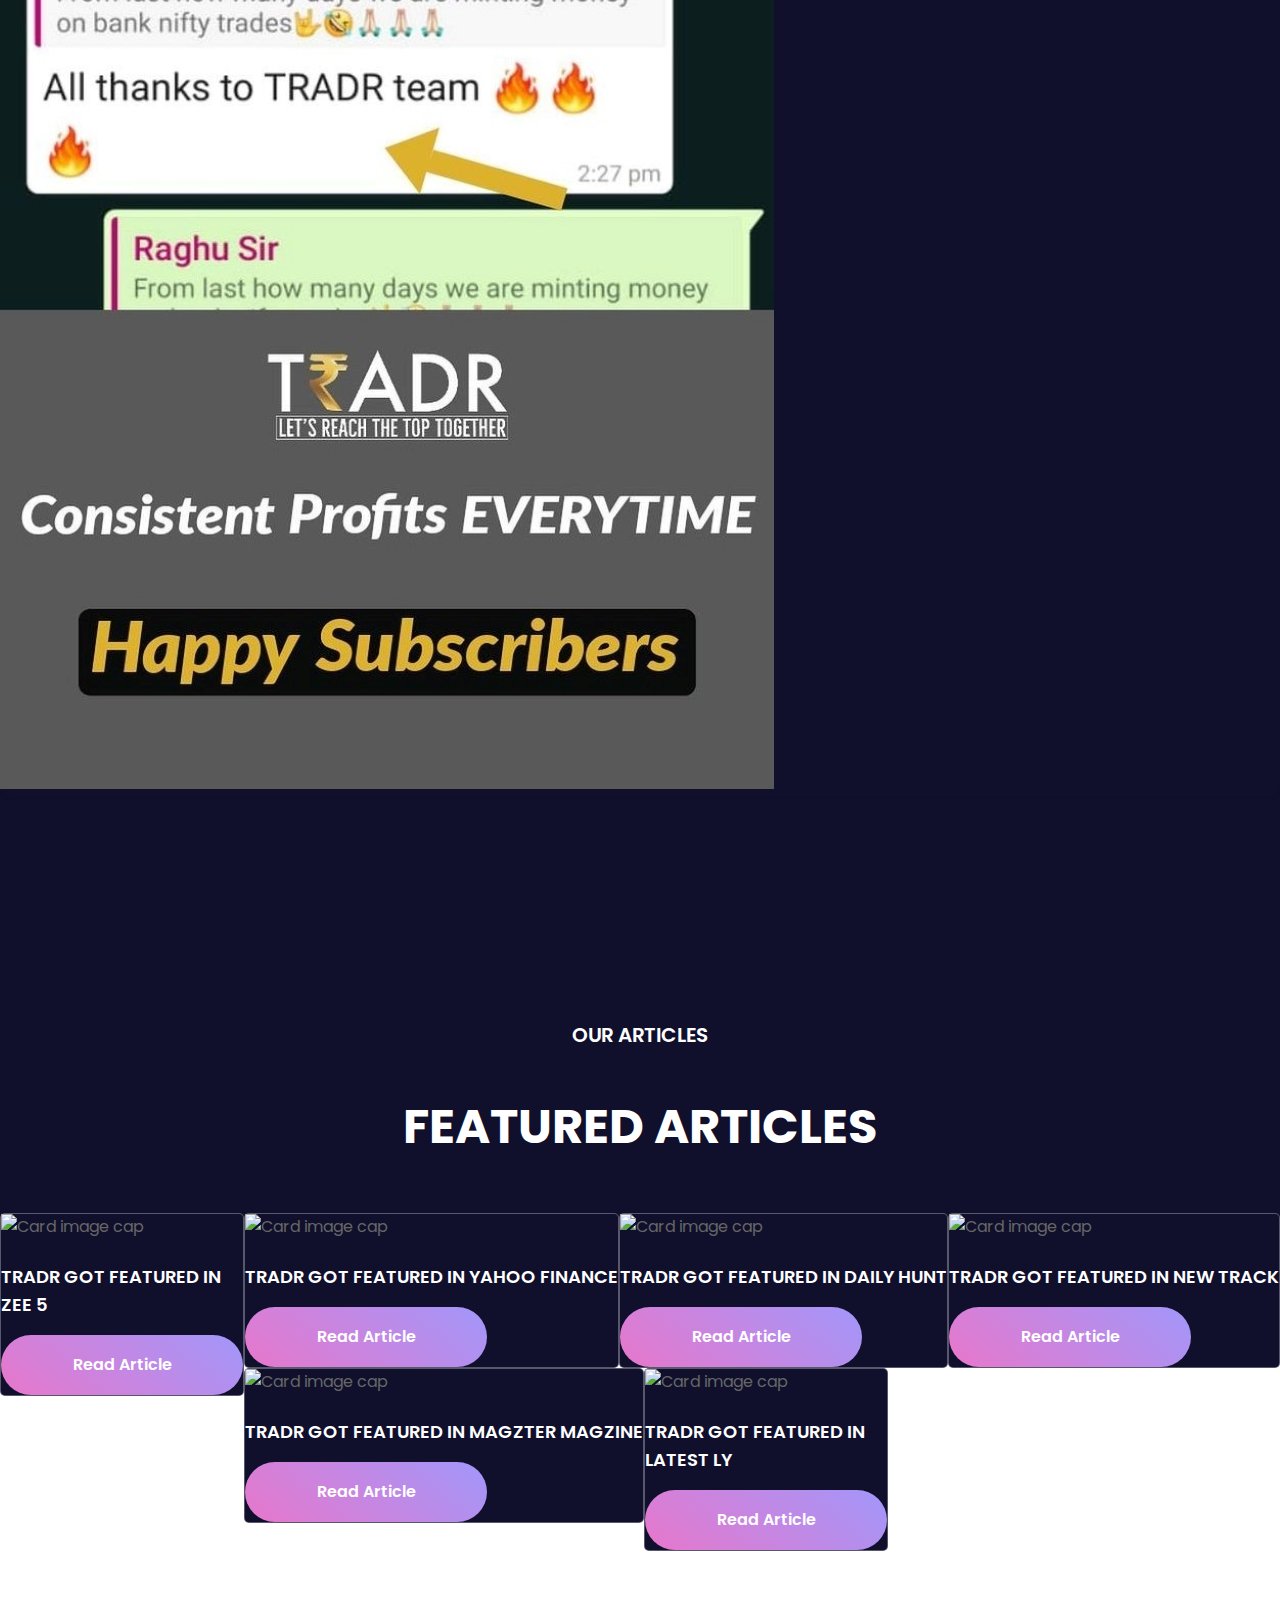
==== commit 4baa7214: "updated" ====
--- a/index.html
+++ b/index.html
@@ -37,7 +37,7 @@
             <div class="responsive-mobile-menu">
                 <div class="logo-wrapper">
                     <a href="index.html" class="logo">
-                        <img src="assets/img/logo-white.png" alt="logo">
+                        <img src="assets/img/logo.gif" alt="logo">
                     </a>
                 </div>
                 <button class="navbar-toggler" type="button" data-toggle="collapse" data-target="#appside_main_menu"
@@ -52,7 +52,7 @@
                     </li>
                     <li><a href="#about">About</a></li>
                     <li><a href="#pricing">Articles</a></li>
-                    <li><a href="blog-details-dark.html" >F.A.Q </a></li>
+                    <li><a href="blog-details-dark.html">F.A.Q </a></li>
 
                     <li><a href="#contact">Contact</a></li>
                 </ul>
@@ -75,15 +75,19 @@
         <div class="shape-3"><img src="assets/img/shape/03.png" alt=""></div>
         <div class="shape-4"><img src="assets/img/shape/05.png" alt=""></div>
 
-        <div class="header-right-image">
+        <div class="header-right-image" style="padding-right: 55px;">
             <img src="assets/img/mobile-image-4.png" alt="header right image">
+        </div>
+        <div class="web" style=" padding-left: 155px;  ">
+            <img src="assets/img/mobile-image-5.png" width="145px" height="295px" alt="header right image">
         </div>
         <div class="container">
             <div class="row">
                 <div class="col-lg-7">
                     <div class="header-inner">
                         <h1 class="title wow fadeInDown">Let's Reach The Top Together </h1>
-                        <p>India's First New Age Trading Floor: A Platform To Sculpt Young Minds and Trade Together.</p>
+                        <p>India's First New Age Stock Trading Floor: A Platform To Sculpt Young Minds and Trade
+                            Together.</p>
                         <div class="btn-wrapper wow fadeInUp">
                             <a href="#download-app" class="boxed-btn btn-rounded">Download now</a>
                             <a href="https://www.instagram.com/tradrofficial/" class="boxed-btn btn-rounded blank">Learn
@@ -189,7 +193,7 @@
                             the stock market, managing 3 brokerage firms and a complete passion and goal to motivate
                             millions, Abhishek Mahankal is the man behind TRADR.
                             Featured in many national dailys' including Yahoo Finance, News Track, Daily Hunt and many
-                            more, he spread the word about teaching finance to youngster's and guide their way to stock
+                            more, he spread the word about teaching finance to youngsters and guide their way to stock
                             market trading with a unique in-person one on one approach on the TRADR trading floor.
 
                         </p>
@@ -487,15 +491,17 @@
                                         </li>
                                     </ul>
                                 </div>
-                                <div  class="row" style="margin-top: 15px; margin-left: 14px;">
-                                    
-                                            
-                                            <a style="margin:5px;" class="my-btn" href="https://wa.me/917758961093"> Inquire <span></span> Now</a>
-                                            <br>
-                                        <a style="margin:5px;" class="my-btn" href="assets/img/Mentorship Program.pdf" download  > Download PDF</a>
-
-                                </div>
-                                
+                                <div class="row" style="margin-top: 15px; margin-left: 14px;">
+
+
+                                    <a style="margin:5px;" class="my-btn" href="https://wa.me/917758961093"> Inquire
+                                        <span></span> Now</a>
+                                    <br>
+                                    <a style="margin:5px;" class="my-btn" href="assets/img/Mentorship Program.pdf"
+                                        download> Download PDF</a>
+
+                                </div>
+
                             </div>
 
                         </div>
@@ -551,15 +557,16 @@
                                         </li>
                                     </ul>
                                 </div>
-                               
-                                <div  class="row" style="margin-top: 15px; margin-left: 14px;">
-                                    
-                                            
-                                    <a style="margin:5px;" class="my-btn" href="https://wa.me/919112129992"> Inquire <span></span> Now</a>
+
+                                <div class="row" style="margin-top: 15px; margin-left: 14px;">
+
+
+                                    <a style="margin:5px;" class="my-btn" href="https://wa.me/919112129992"> Inquire
+                                        <span></span> Now</a>
                                     <br>
-                               
-
-                        </div>
+
+
+                                </div>
                             </div>
                         </div>
                     </div>
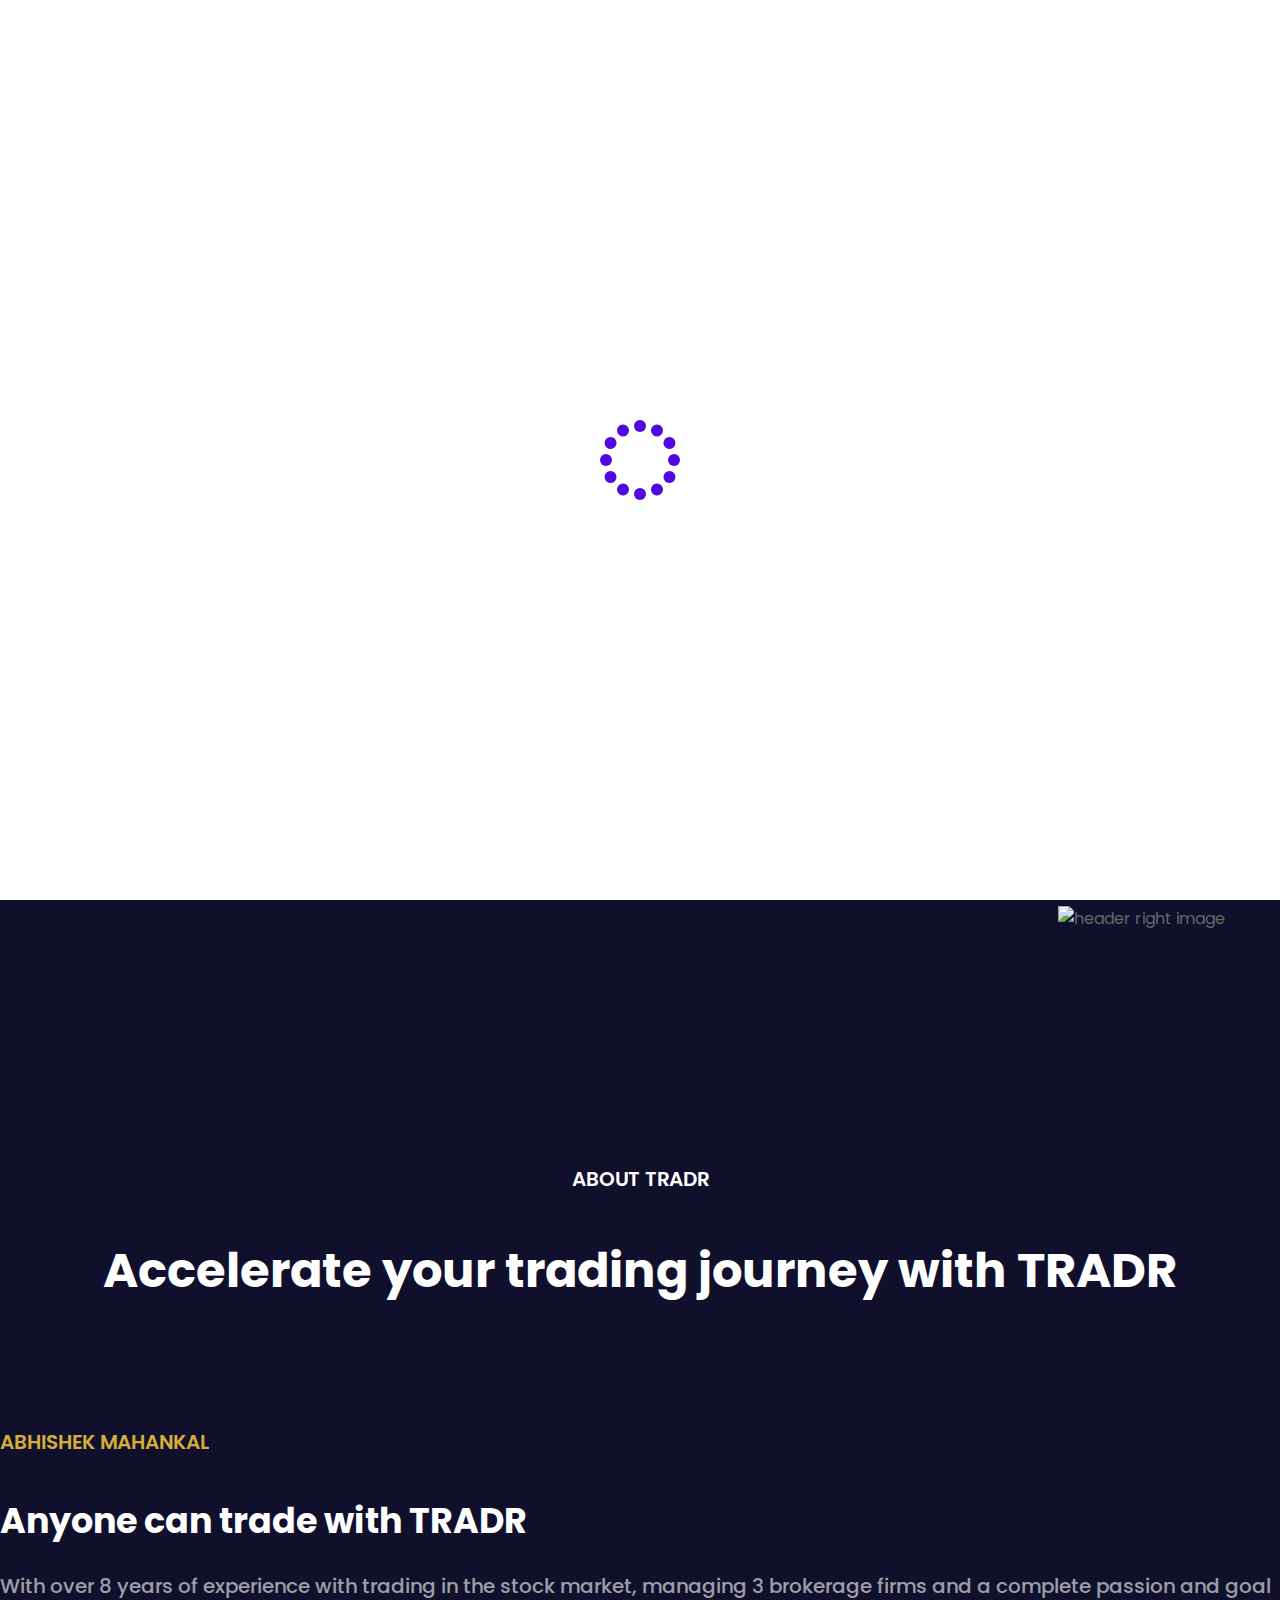
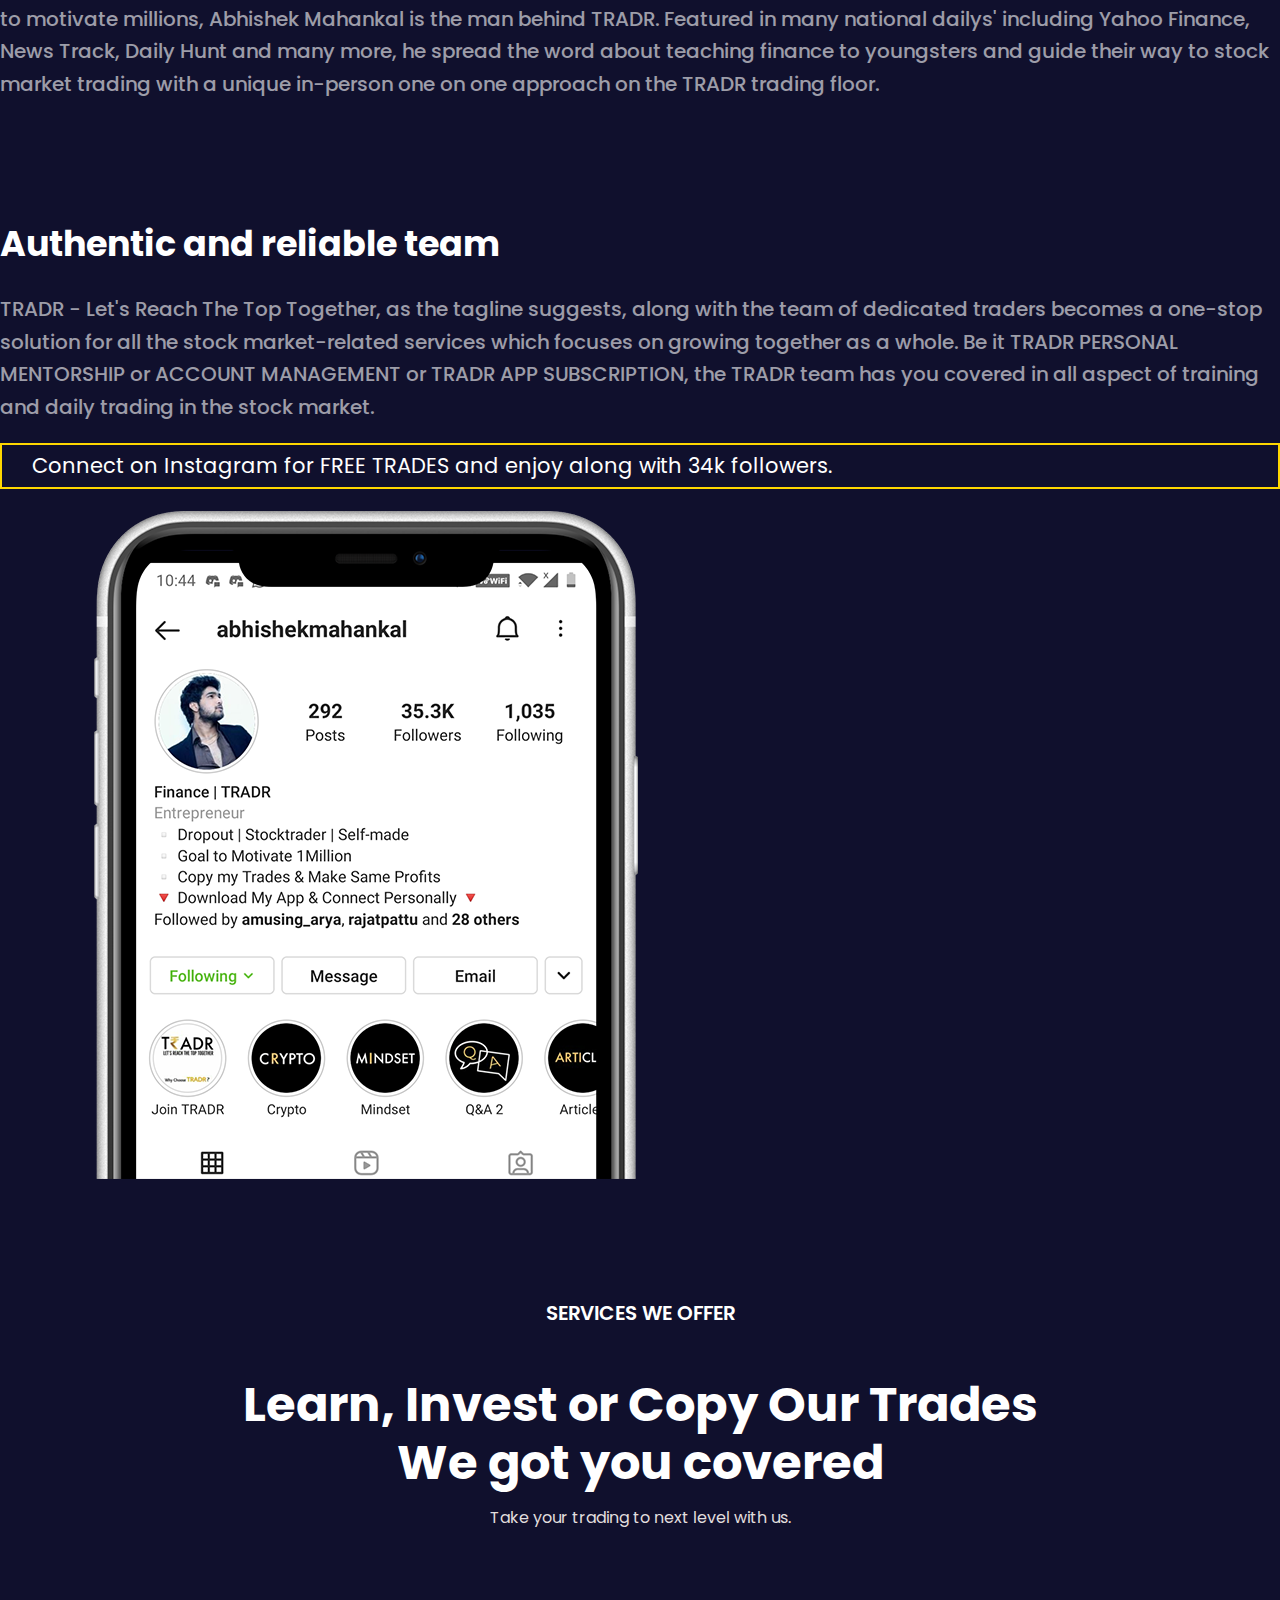
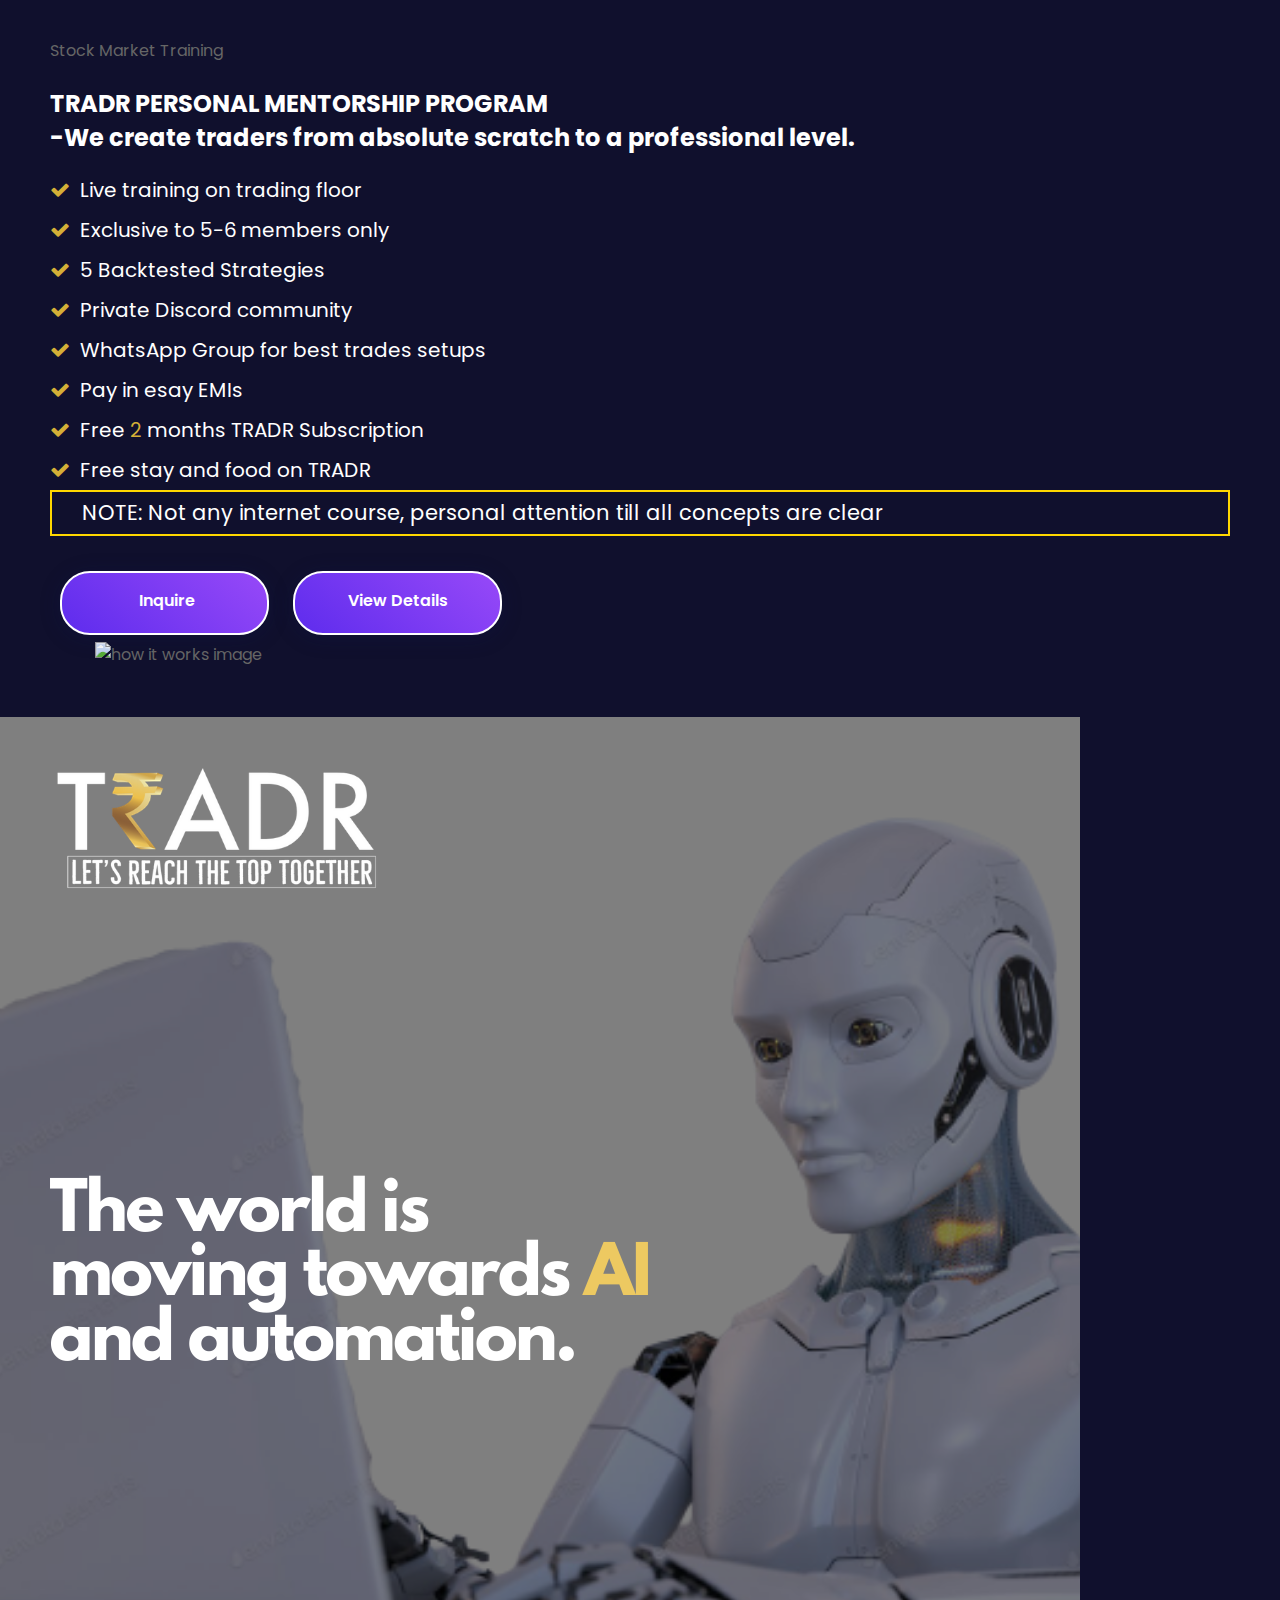
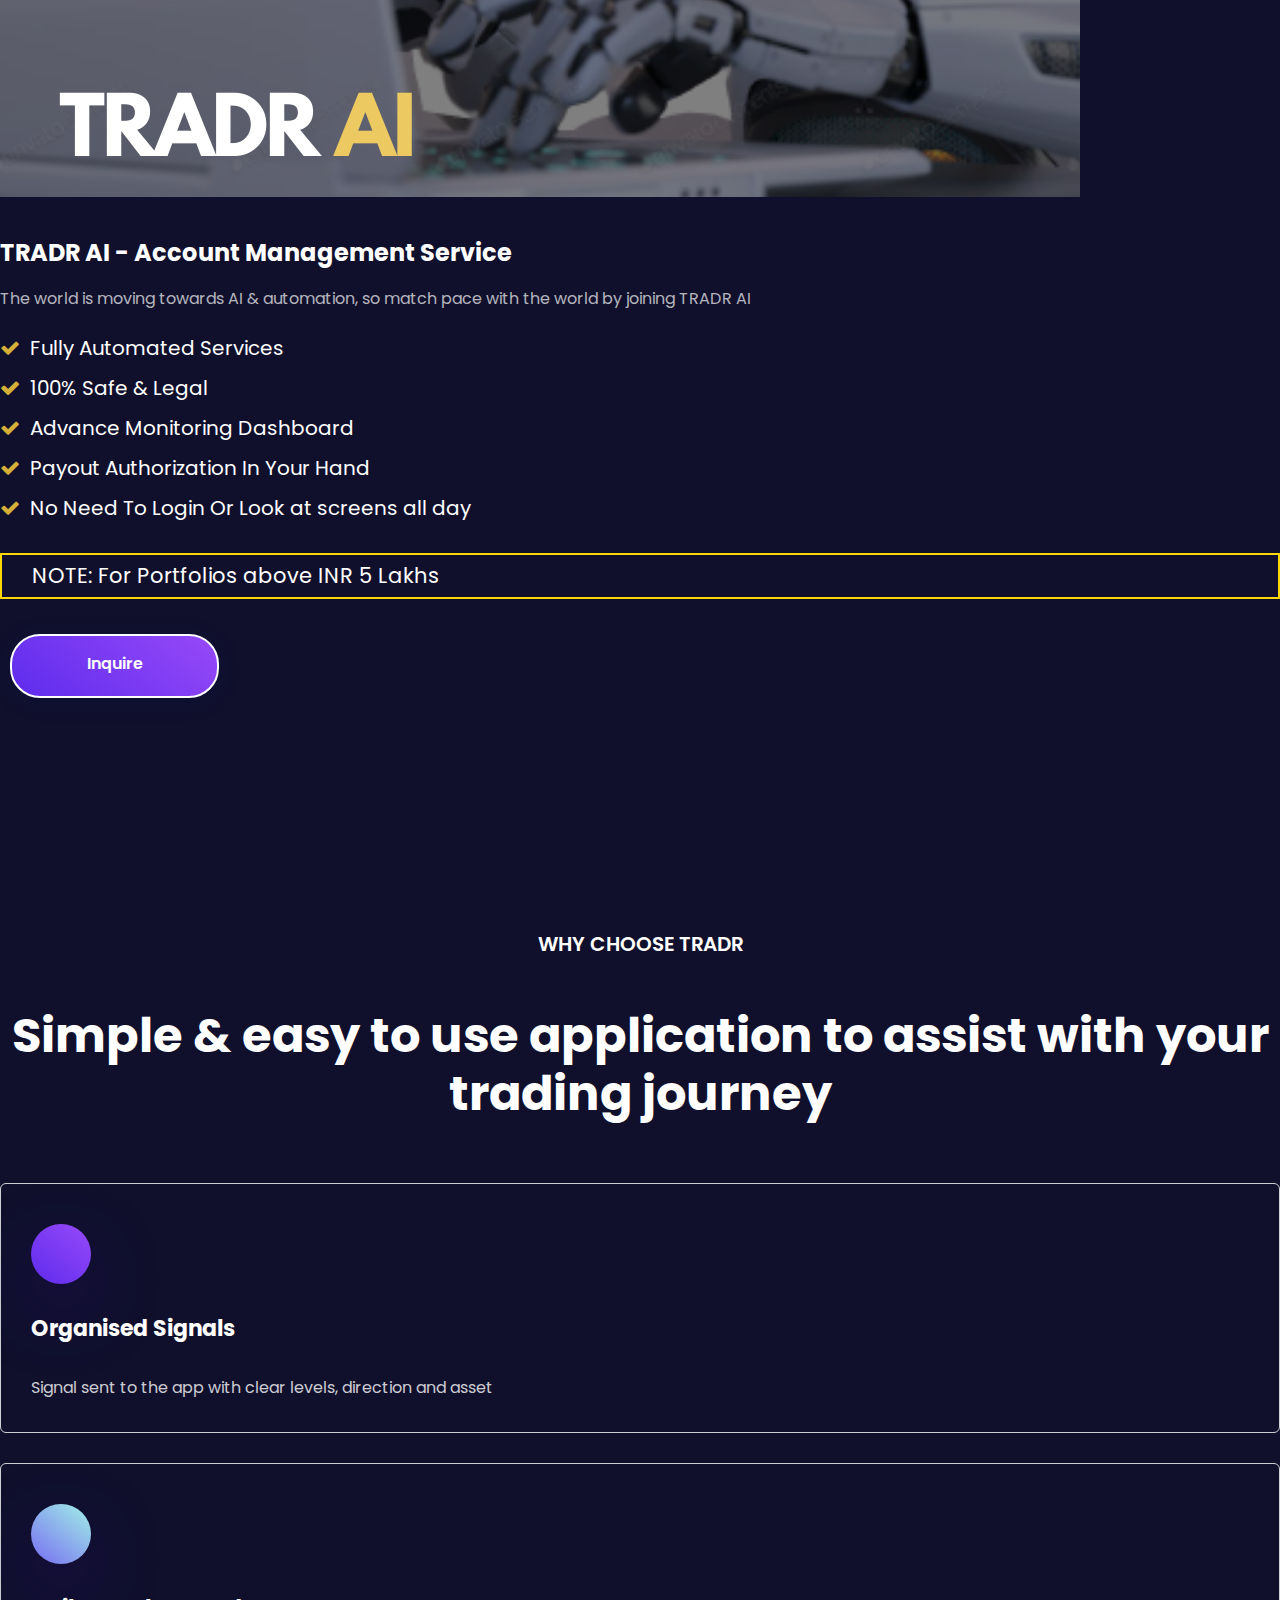
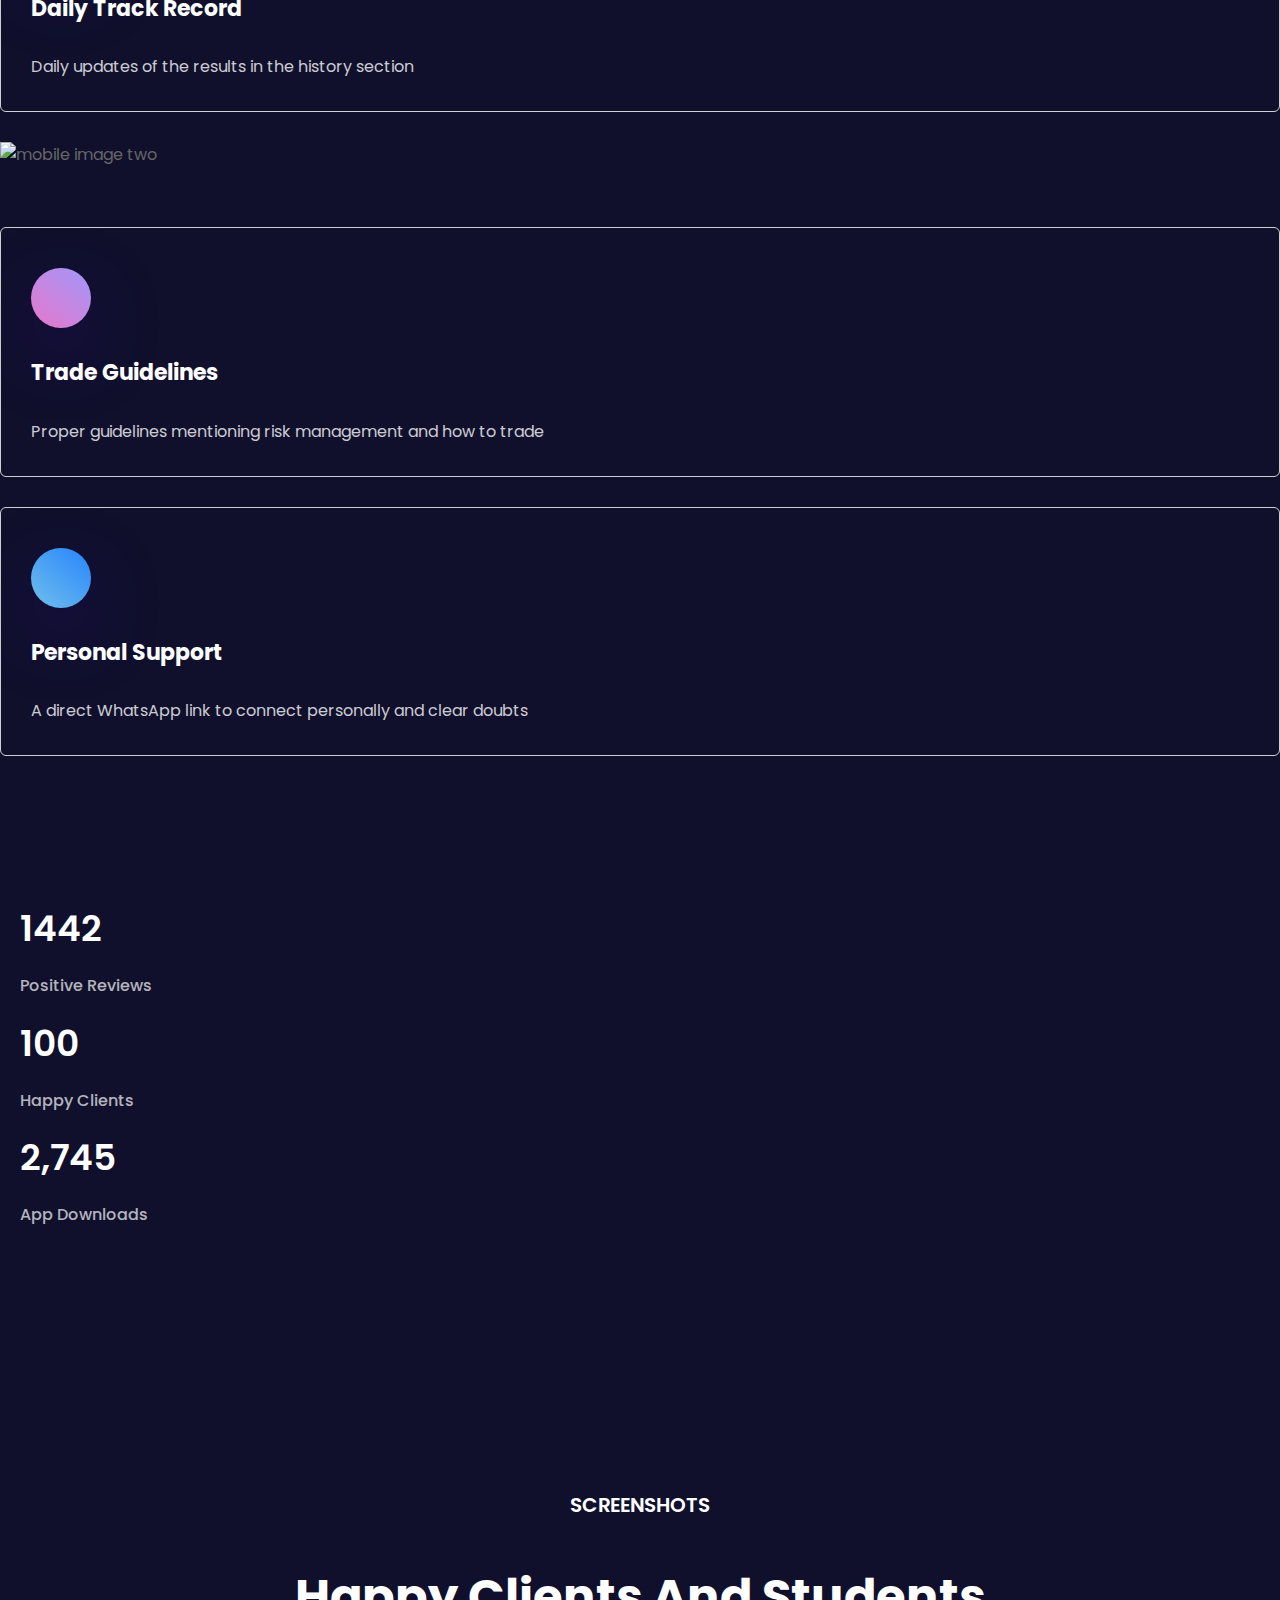
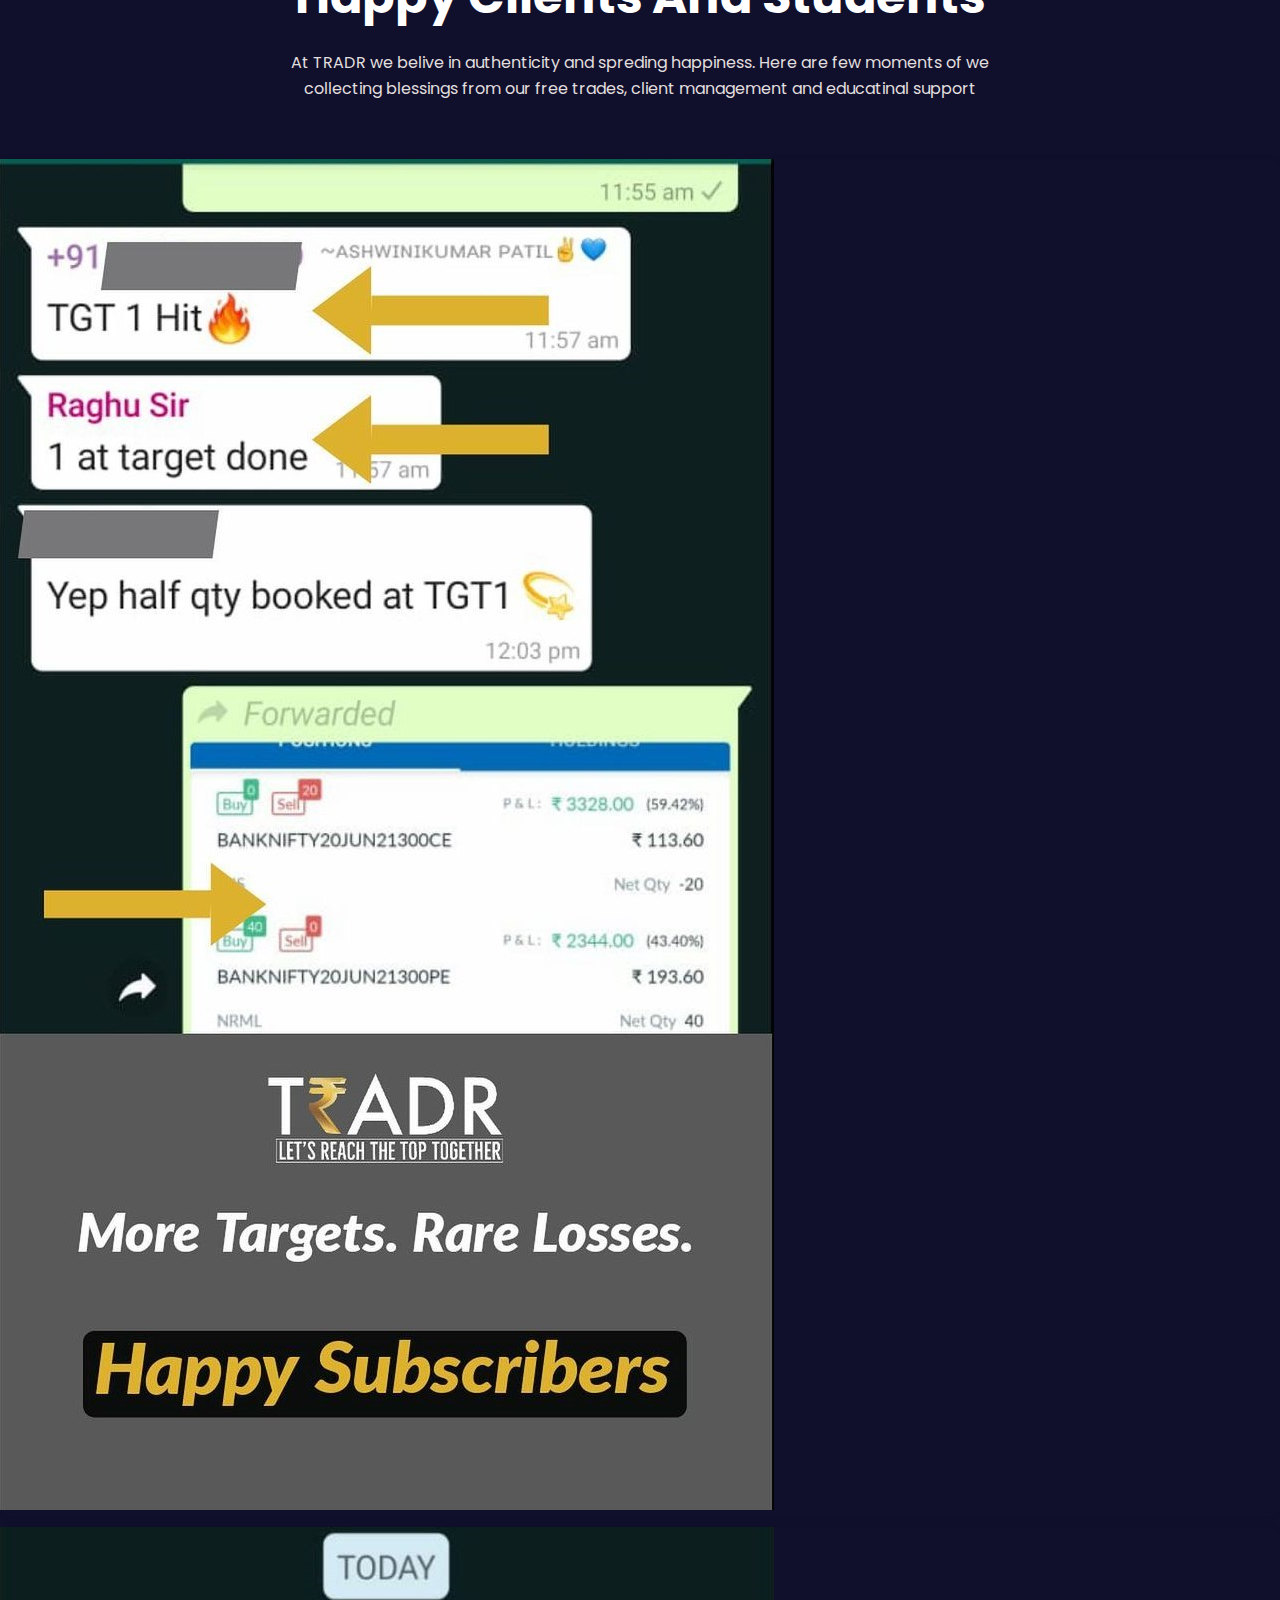
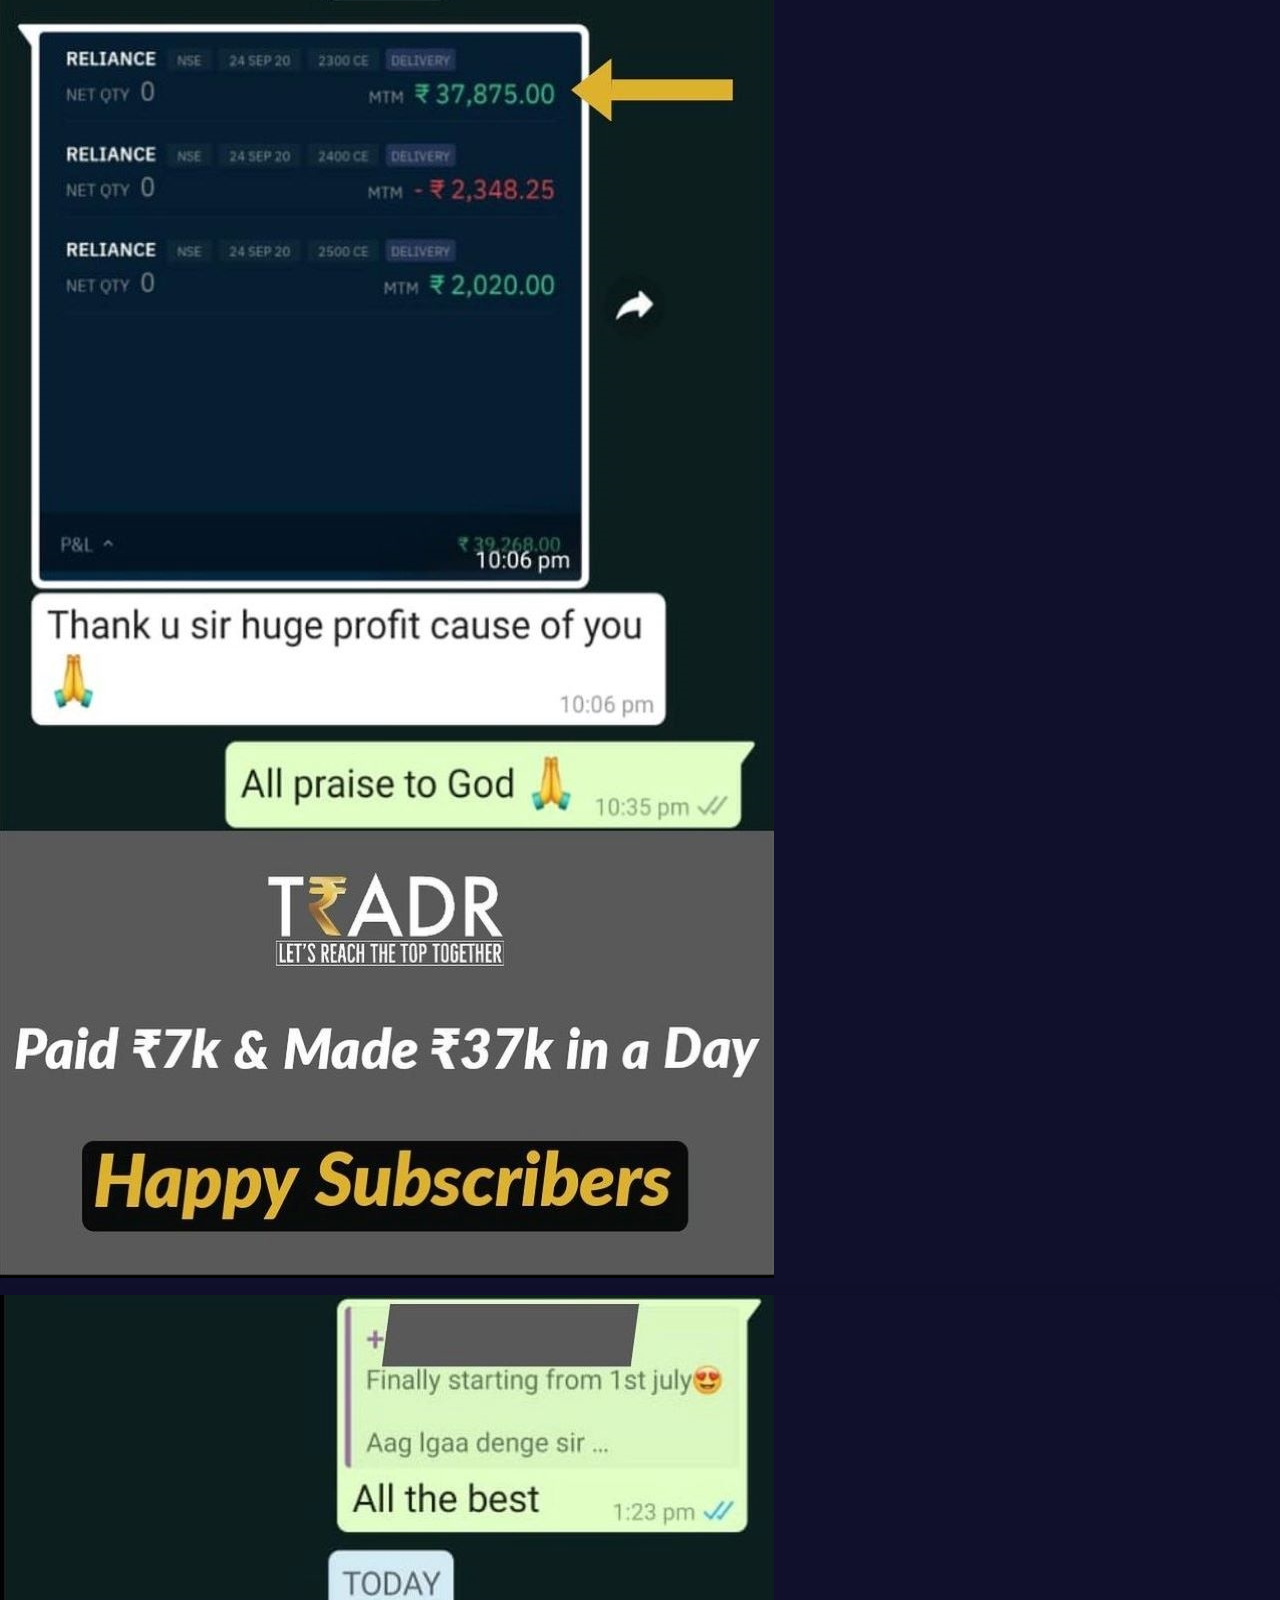
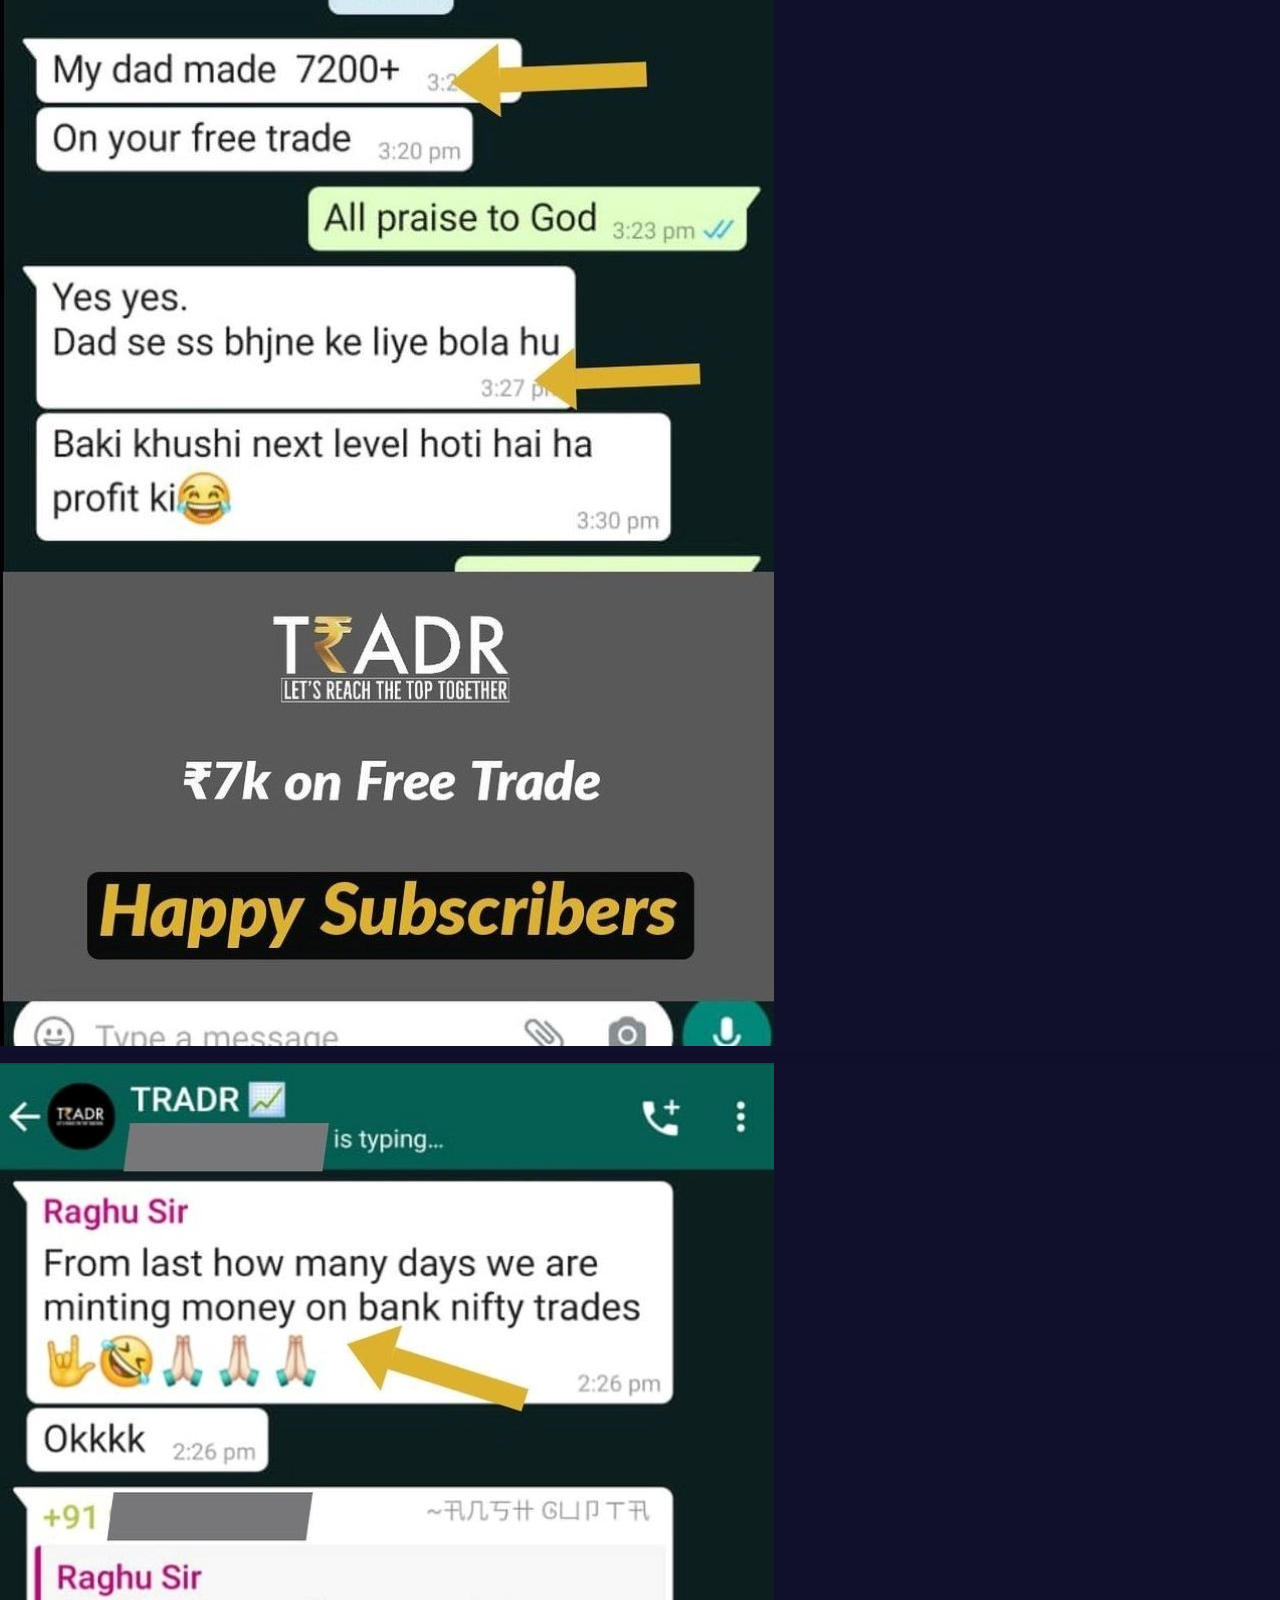
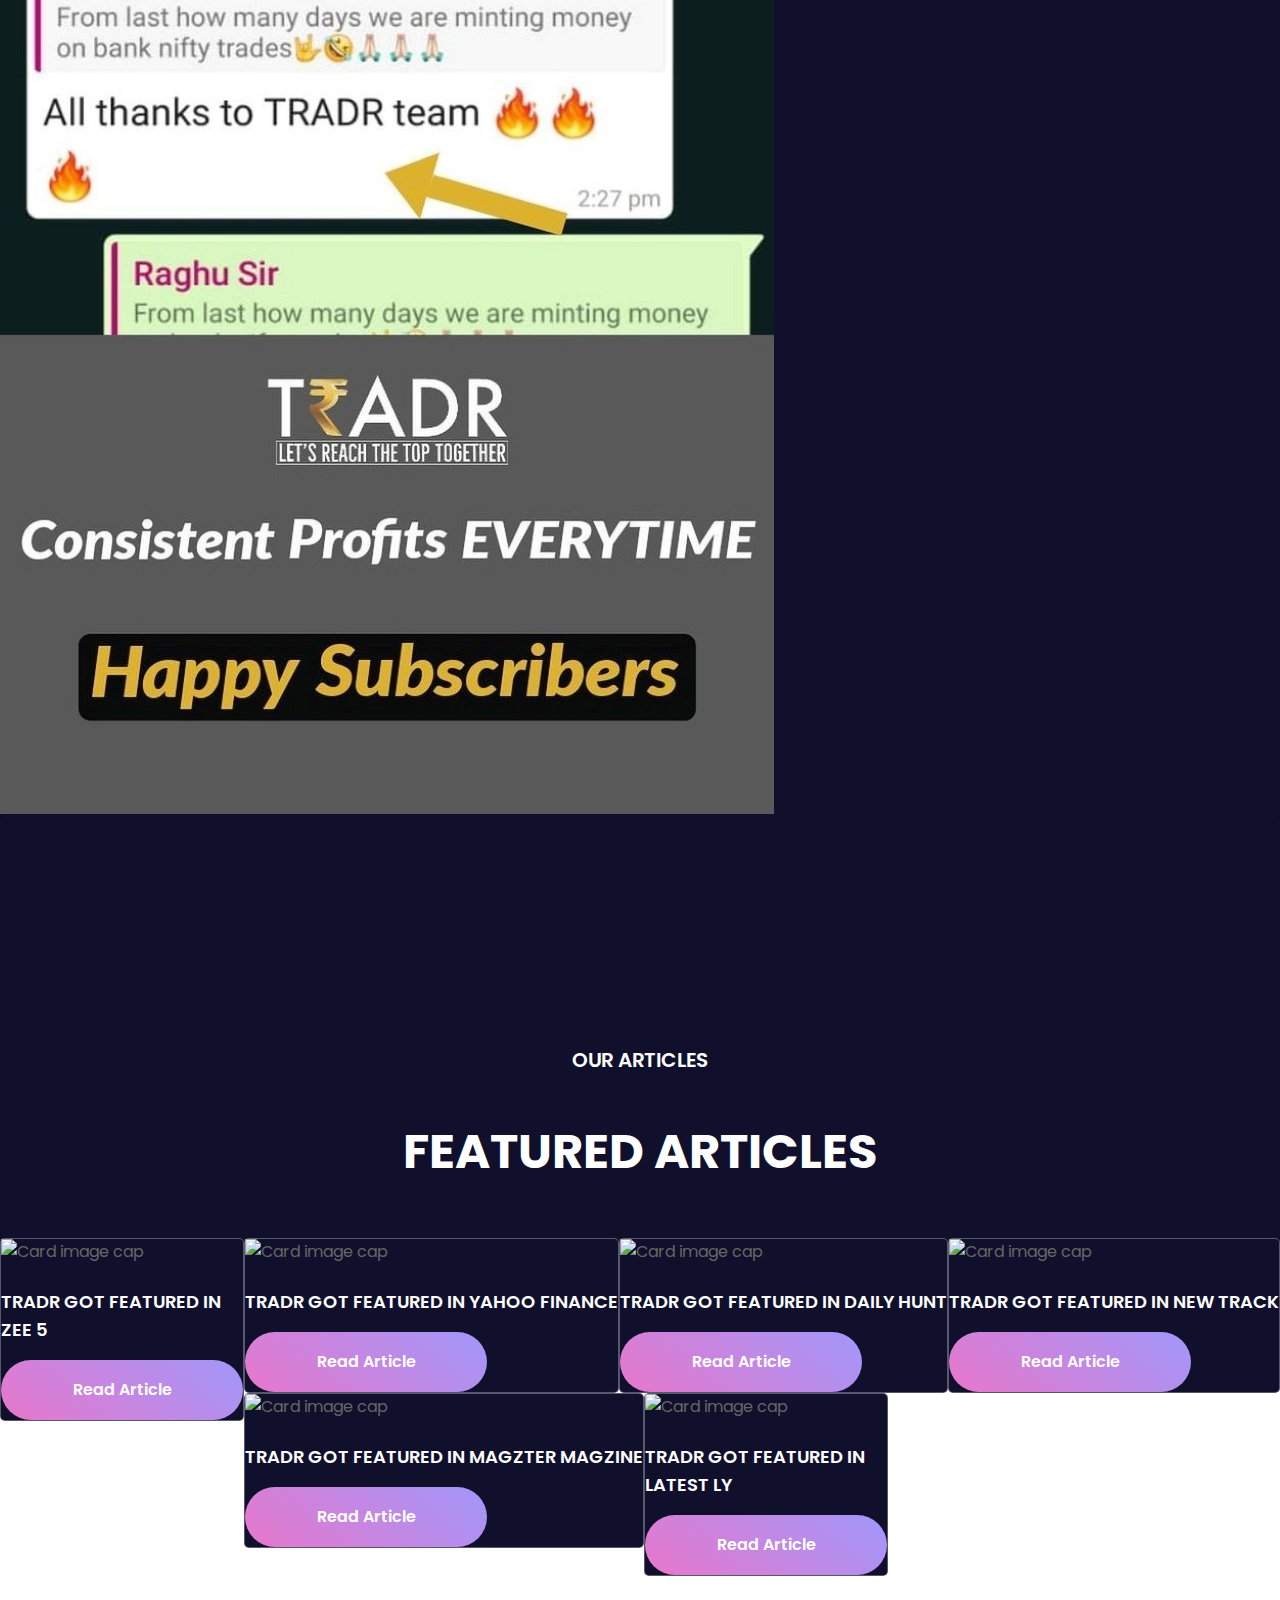
==== commit 72863da6: "upadted" ====
--- a/index.html
+++ b/index.html
@@ -52,7 +52,7 @@
                     </li>
                     <li><a href="#about">About</a></li>
                     <li><a href="#pricing">Articles</a></li>
-                    <li><a href="blog-details-dark.html">F.A.Q </a></li>
+                    <li><a href="blog-details-dark.html" >F.A.Q </a></li>
 
                     <li><a href="#contact">Contact</a></li>
                 </ul>
@@ -78,21 +78,32 @@
         <div class="header-right-image" style="padding-right: 55px;">
             <img src="assets/img/mobile-image-4.png" alt="header right image">
         </div>
-        <div class="web" style=" padding-left: 155px;  ">
-            <img src="assets/img/mobile-image-5.png" width="145px" height="295px" alt="header right image">
+        <div class="web" style=" margin: auto; padding-left: 30%;  ">
+            <img src="assets/img/mobile-image-5.png"style="position: relative;" width="145px"height="295px" alt="header right image">
         </div>
         <div class="container">
             <div class="row">
                 <div class="col-lg-7">
                     <div class="header-inner">
                         <h1 class="title wow fadeInDown">Let's Reach The Top Together </h1>
-                        <p>India's First New Age Stock Trading Floor: A Platform To Sculpt Young Minds and Trade
-                            Together.</p>
-                        <div class="btn-wrapper wow fadeInUp">
+                        <p>India's First New Age Stock Trading Floor: A Platform To Sculpt Young Minds and Trade Together.</p>
+                        <div class="btn-wrapper  mobile wow fadeInUp">
                             <a href="#download-app" class="boxed-btn btn-rounded">Download now</a>
-                            <a href="https://www.instagram.com/tradrofficial/" class="boxed-btn btn-rounded blank">Learn
+                            <a href="https://www.instagram.com/tradrofficial/" class="boxed-btn btn-rounded ">Learn
                                 More</a>
                         </div>
+
+                        <br>
+                        
+                        <div  class="row   web" style="margin-top: 15px; margin-left: 14px;">
+                                    
+                                            
+                            <a style="margin:15px;  padding: 15px;" class="my-btn " href="https://wa.me/917758961093"> Download now</a>
+                           
+                        <a style="margin:15px; padding: 15px;" class="my-btn" href="assets/img/Mentorship Program.pdf" download  >Learn
+                            More</a>
+
+                </div>
                     </div>
                 </div>
             </div>
@@ -491,17 +502,15 @@
                                         </li>
                                     </ul>
                                 </div>
-                                <div class="row" style="margin-top: 15px; margin-left: 14px;">
-
-
-                                    <a style="margin:5px;" class="my-btn" href="https://wa.me/917758961093"> Inquire
-                                        <span></span> Now</a>
-                                    <br>
-                                    <a style="margin:5px;" class="my-btn" href="assets/img/Mentorship Program.pdf"
-                                        download> Download PDF</a>
-
-                                </div>
-
+                                <div  class="row" style="margin-top: 15px; margin-left: 14px;">
+                                    
+                                            
+                                            <a style="margin:5px;" class="my-btn" href="https://wa.me/917758961093"> Inquire <span></span> Now</a>
+                                            <br>
+                                        <a style="margin:5px;" class="my-btn" href="assets/img/Mentorship Program.pdf" download  > Download PDF</a>
+
+                                </div>
+                                
                             </div>
 
                         </div>
@@ -557,16 +566,15 @@
                                         </li>
                                     </ul>
                                 </div>
-
-                                <div class="row" style="margin-top: 15px; margin-left: 14px;">
-
-
-                                    <a style="margin:5px;" class="my-btn" href="https://wa.me/919112129992"> Inquire
-                                        <span></span> Now</a>
+                               
+                                <div  class="row" style="margin-top: 15px; margin-left: 14px;">
+                                    
+                                            
+                                    <a style="margin:5px;" class="my-btn" href="https://wa.me/919112129992"> Inquire <span></span> Now</a>
                                     <br>
-
-
-                                </div>
+                               
+
+                        </div>
                             </div>
                         </div>
                     </div>
--- a/assets/css/style.css
+++ b/assets/css/style.css
@@ -1753,6 +1753,14 @@
     color: #505b6d;
     max-width: 520px; }
 
+    @media screen and (max-width: 600px) {
+      .header-area{
+        padding: 150px 0 252px 0;
+background-color: #fff;
+position: relative;
+      }
+    }
+
 .header-form-area .header-form-inner {
   background-color: #fff;
   padding: 40px 30px 50px 40px;
--- a/assets/css/responsive.css
+++ b/assets/css/responsive.css
@@ -932,7 +932,7 @@
 
 @media only screen and (max-width: 414px) {
     .header-area {
-        padding: 260px 0 155px 0;
+        padding: 150px 0 155px 0;
     }
     .header-area .header-inner .title {
         font-size: 38px;
